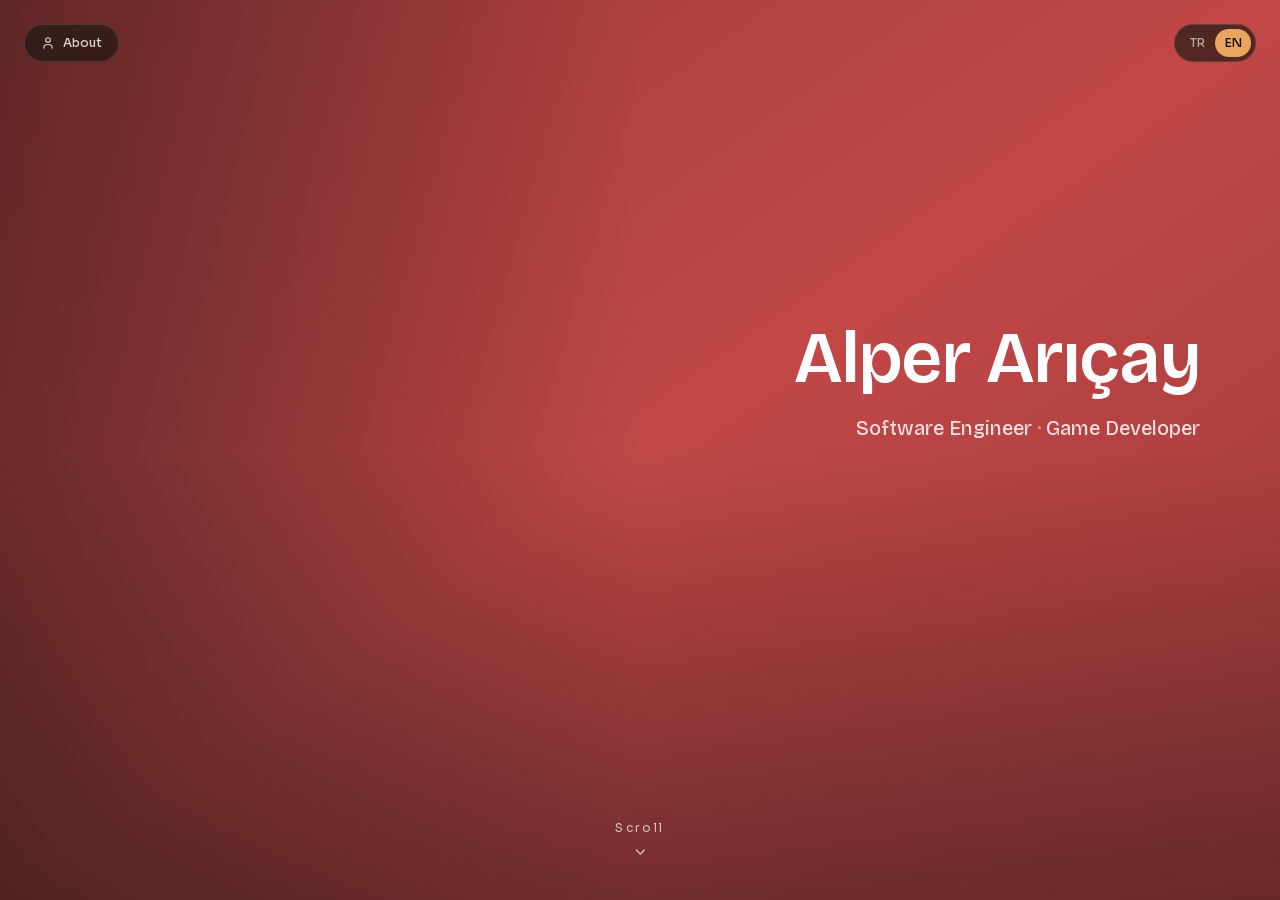
==== index.html @ 09597020 "deploy: AlperAricay/AlperSite@8a569a480b42ba6eba7380f4185d5cab606759b2" ====
<!DOCTYPE html><html lang="tr" class="bricolage_grotesque_4a668f2a-module__EVG4-G__variable sora_5b4b9750-module__vsae4W__variable jetbrains_mono_ac5224ec-module__ABBEgW__variable bebasneue_49293256-module__UUKYZa__variable h-full antialiased"><head><meta charSet="utf-8"/><meta http-equiv="Content-Security-Policy" content="script-src 'self' 'sha256-qV1i2erJ+ND9AujVWNV/EViX+UuhxuY3LdxjzNqCO8U=' 'sha256-2Osd6BdFrtJj8P8dp3Gj0cEq38mf/g40Xsd3qCLYzAM=' 'sha256-OBTN3RiyCV4Bq7dFqZ5a2pAXjnCcCYeTJMO2I/LYKeo=' 'sha256-g85QjDJS4t+IhpzT5VviujzN0vcKTGpwRgw1uEUTaq4='; default-src 'self'; style-src 'self' 'unsafe-inline'; img-src 'self' data:; font-src 'self'; media-src 'self'; connect-src 'self' https://firestore.googleapis.com; object-src 'none'; base-uri 'self'; form-action 'self'; frame-ancestors 'none'; upgrade-insecure-requests"/><meta name="referrer" content="strict-origin-when-cross-origin"/><meta name="viewport" content="width=device-width, initial-scale=1"/><link rel="preload" href="/_next/static/media/017d9bea37084d9b-s.p.41rroleoq1br7.woff2" as="font" crossorigin="" type="font/woff2"/><link rel="preload" href="/_next/static/media/051742360c26797e-s.p.1bkzbscqrt8rl.woff2" as="font" crossorigin="" type="font/woff2"/><link rel="preload" href="/_next/static/media/6bd983bd58a87a3d-s.p.1hey5yyym6mz_.woff2" as="font" crossorigin="" type="font/woff2"/><link rel="preload" href="/_next/static/media/BebasNeue_Regular-s.p.2w6e6n91awk1s.ttf" as="font" crossorigin="" type="font/ttf"/><link rel="stylesheet" href="/_next/static/chunks/1pj7wt4khef7s.css" data-precedence="next"/><link rel="preload" as="script" fetchPriority="low" href="/_next/static/chunks/0jvhpaew_uadu.js"/><script src="/_next/static/chunks/41shqbag6wu_r.js" async=""></script><script src="/_next/static/chunks/36lm--m0zwqtj.js" async=""></script><script src="/_next/static/chunks/273azql_f4t0h.js" async=""></script><script src="/_next/static/chunks/turbopack-2ni76yd9-7jx7.js" async=""></script><script src="/_next/static/chunks/3ykq97sjc6s1g.js" async="" crossorigin=""></script><script src="/_next/static/chunks/3fntmmi971322.js" async="" crossorigin=""></script><script src="/_next/static/chunks/27l26_khu3s2a.js" async="" crossorigin=""></script><script src="/_next/static/chunks/3ixotz454w6a-.js" async="" crossorigin=""></script><script src="/_next/static/chunks/0b85zjj9fhffx.js" async="" crossorigin=""></script><link rel="preload" href="/security.js" as="script"/><title>Alper Arıçay — Software &amp; Game Developer | Yazılım ve Oyun Geliştirici</title><meta name="description" content="Alper Arıçay is a senior software engineer &amp; game developer with 7+ years building websites, web apps, and games. Kıdemli yazılım mühendisi ve oyun geliştiricisi — web sitesi, web uygulaması ve oyun geliştirme."/><link rel="author" href="https://alperaricay.github.io"/><meta name="author" content="Alper Arıçay"/><meta name="keywords" content="Alper Arıçay,game developer,game development,web development,website development,webapp development,web app development,software engineer,software developer,yazılım mühendisi,yazılım geliştirici,oyun geliştirici,oyun geliştirme,web sitesi geliştirme,web uygulaması geliştirme"/><meta name="creator" content="Alper Arıçay"/><meta name="publisher" content="Alper Arıçay"/><meta name="robots" content="index, follow"/><meta name="googlebot" content="index, follow, max-video-preview:-1, max-image-preview:large, max-snippet:-1"/><link rel="canonical" href="https://alperaricay.github.io"/><meta property="og:title" content="Alper Arıçay — Software &amp; Game Developer | Yazılım ve Oyun Geliştirici"/><meta property="og:description" content="Alper Arıçay is a senior software engineer &amp; game developer with 7+ years building websites, web apps, and games. Kıdemli yazılım mühendisi ve oyun geliştiricisi — web sitesi, web uygulaması ve oyun geliştirme."/><meta property="og:url" content="https://alperaricay.github.io"/><meta property="og:site_name" content="Alper Arıçay"/><meta property="og:locale" content="tr_TR"/><meta property="og:image" content="https://alperaricay.github.io/opengraph-image.png"/><meta property="og:image:type" content="image/png"/><meta property="og:image:width" content="1200"/><meta property="og:image:height" content="630"/><meta property="og:image:alt" content="Alper Arıçay — Software Engineer &amp; Game Developer"/><meta property="og:locale:alternate" content="en_US"/><meta property="og:type" content="website"/><meta name="twitter:card" content="summary_large_image"/><meta name="twitter:title" content="Alper Arıçay — Software &amp; Game Developer | Yazılım ve Oyun Geliştirici"/><meta name="twitter:description" content="Alper Arıçay is a senior software engineer &amp; game developer with 7+ years building websites, web apps, and games. Kıdemli yazılım mühendisi ve oyun geliştiricisi — web sitesi, web uygulaması ve oyun geliştirme."/><meta name="twitter:image" content="https://alperaricay.github.io/opengraph-image.png"/><link rel="icon" href="/favicon.ico?favicon.2vob68tjqpejf.ico" sizes="256x256" type="image/x-icon"/><meta name="next-size-adjust" content=""/><script src="/_next/static/chunks/0cz1d0mv5g_q7.js" noModule=""></script></head><body class="min-h-dvh bg-ink text-paper font-body"><div hidden=""><!--$--><!--/$--></div><script>(self.__next_s=self.__next_s||[]).push(["/security.js",{}])</script><script type="application/ld+json">{"@context":"https://schema.org","@graph":[{"@type":"Person","@id":"https://alperaricay.github.io/#person","name":"Alper Arıçay","url":"https://alperaricay.github.io","image":"https://alperaricay.github.io/images/p.png","jobTitle":"Software Engineer & Game Developer","description":"Senior software engineer and game developer with 7+ years of experience building websites, web apps, and games.","email":"mailto:alperaricay@gmail.com","sameAs":["https://github.com/AlperAricay","https://www.linkedin.com/in/alperaricay/"],"knowsAbout":["Software Engineering","Game Development","Web Development","Web Application Development","Website Development"]},{"@type":"WebSite","@id":"https://alperaricay.github.io/#website","name":"Alper Arıçay","url":"https://alperaricay.github.io","description":"Portfolio of Alper Arıçay — senior software engineer & game developer specializing in website, web app, and game development.","inLanguage":["tr","en"],"author":{"@id":"https://alperaricay.github.io/#person"},"publisher":{"@id":"https://alperaricay.github.io/#person"}}]}</script><div class="fixed inset-0 z-0 h-dvh w-full overflow-hidden pointer-events-none" aria-hidden="true"><div class="absolute inset-0" style="background-color:#c24747"></div><video class="absolute inset-0 h-full w-full object-contain" muted="" playsInline="" preload="auto"><source src="/videos/hero.webm" type="video/webm"/><source src="/videos/hero.mp4" type="video/mp4"/></video><div class="absolute inset-0 transition-opacity duration-700 opacity-100" style="background-color:#c24747"><div class="absolute inset-0 animate-pulse bg-gradient-to-br from-black/20 via-transparent to-black/20"></div></div><div class="absolute inset-0 bg-gradient-to-r from-ink/45 via-transparent to-transparent"></div><div class="absolute inset-0 bg-gradient-to-t from-ink/40 via-transparent to-transparent"></div></div><div aria-live="polite" class="sr-only"></div><div class="fixed left-5 top-5 z-50 sm:left-6 sm:top-6 portrait:top-20!"><a class="glass-panel group inline-flex items-center gap-2 rounded-full px-4 py-2.5 text-xs font-medium text-white/80 transition-colors hover:text-accent-soft" href="/about"><svg xmlns="http://www.w3.org/2000/svg" width="24" height="24" viewBox="0 0 24 24" fill="none" stroke="currentColor" stroke-width="2" stroke-linecap="round" stroke-linejoin="round" class="lucide lucide-user h-3.5 w-3.5" aria-hidden="true"><path d="M19 21v-2a4 4 0 0 0-4-4H9a4 4 0 0 0-4 4v2"></path><circle cx="12" cy="7" r="4"></circle></svg>Hakkımda</a></div><div class="fixed right-5 top-5 z-50 sm:right-6 sm:top-6 portrait:right-auto! portrait:left-5!"><div class="glass-panel relative flex items-center rounded-full p-1 text-xs font-medium"><div aria-hidden="true" class="absolute inset-y-1 left-1 w-9 rounded-full bg-accent transition-transform duration-300 ease-out" style="transform:translateX(0rem)"></div><button type="button" aria-pressed="true" aria-label="Türkçe" class="relative z-10 w-9 rounded-full py-1.5 text-center transition-colors text-ink">TR</button><button type="button" aria-pressed="false" aria-label="English" class="relative z-10 w-9 rounded-full py-1.5 text-center transition-colors text-fog hover:text-white">EN</button></div></div><main class="relative z-10 h-dvh w-full overflow-hidden"><section id="hero" style="pointer-events:auto" class="absolute inset-0 flex items-center justify-end overflow-hidden px-6 sm:px-12 lg:px-20 portrait:justify-center portrait:px-6"><div style="opacity:1;visibility:visible;pointer-events:auto;transition:opacity 300ms ease-out, visibility 300ms ease-out, transform 300ms ease-out" class="relative z-10 w-full max-w-xl text-right portrait:max-w-md portrait:text-center"><h1 data-hero-name="true" class="font-display text-5xl font-semibold leading-[1.05] tracking-tight text-white sm:text-6xl lg:text-7xl">Alper Arıçay<span class="sr-only"> <!-- -->— Software Engineer &amp; Game Developer · Yazılım Mühendisi ve Oyun Geliştirici</span></h1><p data-hero-role="true" class="mt-4 font-display text-lg font-medium text-white/90 sm:text-xl">Yazılım Mühendisi<!-- --> <span class="text-white/50">·</span> <!-- -->Oyun Geliştirici</p><div class="mt-9 flex flex-wrap items-center justify-end gap-3 portrait:justify-center"><a data-hero-cta="true" class="inline-flex items-center gap-2 rounded-full border border-line bg-panel/60 px-5 py-3 text-sm text-white backdrop-blur-md transition-colors hover:border-accent hover:text-accent-soft" href="/about"><svg xmlns="http://www.w3.org/2000/svg" width="24" height="24" viewBox="0 0 24 24" fill="none" stroke="currentColor" stroke-width="2" stroke-linecap="round" stroke-linejoin="round" class="lucide lucide-user h-4 w-4" aria-hidden="true"><path d="M19 21v-2a4 4 0 0 0-4-4H9a4 4 0 0 0-4 4v2"></path><circle cx="12" cy="7" r="4"></circle></svg>Hakkımda</a><a data-hero-cta="true" href="https://github.com/AlperAricay" target="_blank" rel="noopener noreferrer" class="inline-flex items-center gap-2 rounded-full border border-line bg-panel/60 px-5 py-3 text-sm text-white backdrop-blur-md transition-colors hover:border-accent hover:text-accent-soft"><svg viewBox="0 0 24 24" fill="currentColor" class="h-4 w-4" aria-hidden="true"><path d="M12 .5C5.65.5.5 5.65.5 12c0 5.08 3.29 9.39 7.86 10.91.57.1.79-.25.79-.55 0-.27-.01-1.16-.02-2.11-3.2.7-3.88-1.36-3.88-1.36-.52-1.34-1.28-1.69-1.28-1.69-1.04-.72.08-.7.08-.7 1.15.08 1.76 1.19 1.76 1.19 1.03 1.75 2.69 1.25 3.34.96.1-.74.4-1.25.73-1.54-2.55-.29-5.24-1.28-5.24-5.69 0-1.26.45-2.29 1.19-3.09-.12-.29-.52-1.46.11-3.05 0 0 .97-.31 3.18 1.18a11 11 0 0 1 5.79 0c2.2-1.49 3.17-1.18 3.17-1.18.64 1.59.24 2.76.12 3.05.74.8 1.19 1.83 1.19 3.09 0 4.42-2.69 5.4-5.25 5.68.42.36.78 1.07.78 2.16 0 1.56-.01 2.82-.01 3.2 0 .3.21.66.8.55A10.52 10.52 0 0 0 23.5 12C23.5 5.65 18.35.5 12 .5Z"></path></svg>GitHub</a><a data-hero-cta="true" href="/cv/Alper.Aricay.ENCV.pdf" download="" class="inline-flex items-center gap-2 rounded-full border border-line bg-panel/60 px-5 py-3 text-sm text-white backdrop-blur-md transition-colors hover:border-accent hover:text-accent-soft"><svg xmlns="http://www.w3.org/2000/svg" width="24" height="24" viewBox="0 0 24 24" fill="none" stroke="currentColor" stroke-width="2" stroke-linecap="round" stroke-linejoin="round" class="lucide lucide-download h-4 w-4" aria-hidden="true"><path d="M12 15V3"></path><path d="M21 15v4a2 2 0 0 1-2 2H5a2 2 0 0 1-2-2v-4"></path><path d="m7 10 5 5 5-5"></path></svg>CV İndir</a><a data-hero-cta="true" class="inline-flex items-center gap-2 rounded-full border border-line bg-panel/60 px-5 py-3 text-sm text-white backdrop-blur-md transition-colors hover:border-accent hover:text-accent-soft" href="/game"><svg xmlns="http://www.w3.org/2000/svg" width="24" height="24" viewBox="0 0 24 24" fill="none" stroke="currentColor" stroke-width="2" stroke-linecap="round" stroke-linejoin="round" class="lucide lucide-gamepad2 lucide-gamepad-2 h-4 w-4" aria-hidden="true"><line x1="6" x2="10" y1="11" y2="11"></line><line x1="8" x2="8" y1="9" y2="13"></line><line x1="15" x2="15.01" y1="12" y2="12"></line><line x1="18" x2="18.01" y1="10" y2="10"></line><path d="M17.32 5H6.68a4 4 0 0 0-3.978 3.59c-.006.052-.01.101-.017.152C2.604 9.416 2 14.456 2 16a3 3 0 0 0 3 3c1 0 1.5-.5 2-1l1.414-1.414A2 2 0 0 1 9.828 16h4.344a2 2 0 0 1 1.414.586L17 18c.5.5 1 1 2 1a3 3 0 0 0 3-3c0-1.545-.604-6.584-.685-7.258-.007-.05-.011-.1-.017-.151A4 4 0 0 0 17.32 5z"></path></svg>Canın mı sıkıldı?</a><a data-hero-cta="true" href="#contact" class="inline-flex items-center gap-2 rounded-full bg-accent px-5 py-3 text-sm font-medium text-ink transition-colors hover:bg-accent-soft"><svg xmlns="http://www.w3.org/2000/svg" width="24" height="24" viewBox="0 0 24 24" fill="none" stroke="currentColor" stroke-width="2" stroke-linecap="round" stroke-linejoin="round" class="lucide lucide-mail h-4 w-4" aria-hidden="true"><path d="m22 7-8.991 5.727a2 2 0 0 1-2.009 0L2 7"></path><rect x="2" y="4" width="20" height="16" rx="2"></rect></svg>İletişim</a></div></div><div style="opacity:1;visibility:visible;pointer-events:auto;transition:opacity 300ms ease-out, visibility 300ms ease-out, transform 300ms ease-out" class="absolute bottom-8 left-1/2 z-10 flex -translate-x-1/2 flex-col items-center gap-2 text-white/70 sm:bottom-10"><span class="text-xs tracking-[0.2em]">Kaydır</span><svg xmlns="http://www.w3.org/2000/svg" width="24" height="24" viewBox="0 0 24 24" fill="none" stroke="currentColor" stroke-width="2" stroke-linecap="round" stroke-linejoin="round" class="lucide lucide-chevron-down h-4 w-4 animate-bounce" aria-hidden="true"><path d="m6 9 6 6 6-6"></path></svg></div></section><section id="services" style="pointer-events:none" class="absolute inset-0 flex items-center justify-start overflow-hidden px-6 sm:px-10 lg:px-16 portrait:block portrait:px-0"><div style="opacity:0;visibility:hidden;pointer-events:none;transition:opacity 300ms ease-out, visibility 300ms ease-out, transform 300ms ease-out" class="w-full max-w-6xl portrait:absolute portrait:inset-0 portrait:max-w-none"><div class="glass-panel max-h-[86vh] w-full overflow-y-auto rounded-[28px] portrait:hidden lphone:max-h-[94vh] lphone:rounded-2xl" style="transform:translate3d(64px, 0, 0);transition:opacity 300ms ease-out, visibility 300ms ease-out, transform 300ms ease-out"><div class="px-7 py-10 sm:px-12 sm:py-14 lphone:px-6! lphone:py-5!"><h2 class="font-bebas text-4xl uppercase tracking-[0.08em] text-white sm:text-5xl lphone:text-2xl! lphone:tracking-[0.06em]!">Hizmetler</h2><div class="mt-6 divide-y divide-line lphone:mt-2!"><a data-service-row="true" aria-label="Web Sitesi Geliştirme — Detayları gör" class="group relative flex items-center gap-5 overflow-hidden py-6 transition-colors first:pt-0 last:pb-0 hover:bg-white/[0.03] sm:gap-8 sm:py-7 lphone:gap-3! lphone:py-2.5!" href="/services/website"><span aria-hidden="true" class="pointer-events-none absolute inset-0 -translate-x-full bg-gradient-to-r from-transparent via-accent/10 to-transparent transition-transform duration-700 ease-out group-hover:translate-x-full"></span><div class="min-w-0 flex-1"><h3 class="truncate font-display text-xl font-bold tracking-tight text-white sm:text-3xl lphone:text-sm!">Web Sitesi Geliştirme</h3><p class="mt-1.5 text-sm leading-relaxed text-white/70 sm:mt-2 sm:text-base lphone:mt-0.5! lphone:text-[11px]! lphone:leading-snug!">Dönüşüm odaklı, hızlı ve erişilebilir siteler.</p></div><svg xmlns="http://www.w3.org/2000/svg" width="24" height="24" viewBox="0 0 24 24" fill="none" stroke="currentColor" stroke-width="2" stroke-linecap="round" stroke-linejoin="round" class="lucide lucide-arrow-up-right h-5 w-5 shrink-0 text-white/40 transition-all duration-300 group-hover:-translate-y-0.5 group-hover:translate-x-0.5 group-hover:text-accent sm:h-6 sm:w-6 lphone:h-4! lphone:w-4!" aria-hidden="true"><path d="M7 7h10v10"></path><path d="M7 17 17 7"></path></svg></a><a data-service-row="true" aria-label="Web Uygulaması Geliştirme — Detayları gör" class="group relative flex items-center gap-5 overflow-hidden py-6 transition-colors first:pt-0 last:pb-0 hover:bg-white/[0.03] sm:gap-8 sm:py-7 lphone:gap-3! lphone:py-2.5!" href="/services/webapp"><span aria-hidden="true" class="pointer-events-none absolute inset-0 -translate-x-full bg-gradient-to-r from-transparent via-accent/10 to-transparent transition-transform duration-700 ease-out group-hover:translate-x-full"></span><div class="min-w-0 flex-1"><h3 class="truncate font-display text-xl font-bold tracking-tight text-white sm:text-3xl lphone:text-sm!">Web Uygulaması Geliştirme</h3><p class="mt-1.5 text-sm leading-relaxed text-white/70 sm:mt-2 sm:text-base lphone:mt-0.5! lphone:text-[11px]! lphone:leading-snug!">Kimlik doğrulama ve panelleriyle uçtan uca uygulamalar.</p></div><svg xmlns="http://www.w3.org/2000/svg" width="24" height="24" viewBox="0 0 24 24" fill="none" stroke="currentColor" stroke-width="2" stroke-linecap="round" stroke-linejoin="round" class="lucide lucide-arrow-up-right h-5 w-5 shrink-0 text-white/40 transition-all duration-300 group-hover:-translate-y-0.5 group-hover:translate-x-0.5 group-hover:text-accent sm:h-6 sm:w-6 lphone:h-4! lphone:w-4!" aria-hidden="true"><path d="M7 7h10v10"></path><path d="M7 17 17 7"></path></svg></a><a data-service-row="true" aria-label="Oyun Geliştirme — Detayları gör" class="group relative flex items-center gap-5 overflow-hidden py-6 transition-colors first:pt-0 last:pb-0 hover:bg-white/[0.03] sm:gap-8 sm:py-7 lphone:gap-3! lphone:py-2.5!" href="/services/game"><span aria-hidden="true" class="pointer-events-none absolute inset-0 -translate-x-full bg-gradient-to-r from-transparent via-accent/10 to-transparent transition-transform duration-700 ease-out group-hover:translate-x-full"></span><div class="min-w-0 flex-1"><h3 class="truncate font-display text-xl font-bold tracking-tight text-white sm:text-3xl lphone:text-sm!">Oyun Geliştirme</h3><p class="mt-1.5 text-sm leading-relaxed text-white/70 sm:mt-2 sm:text-base lphone:mt-0.5! lphone:text-[11px]! lphone:leading-snug!">Bir oyuncunun elinden çıkma oynanış sistemleri.</p></div><svg xmlns="http://www.w3.org/2000/svg" width="24" height="24" viewBox="0 0 24 24" fill="none" stroke="currentColor" stroke-width="2" stroke-linecap="round" stroke-linejoin="round" class="lucide lucide-arrow-up-right h-5 w-5 shrink-0 text-white/40 transition-all duration-300 group-hover:-translate-y-0.5 group-hover:translate-x-0.5 group-hover:text-accent sm:h-6 sm:w-6 lphone:h-4! lphone:w-4!" aria-hidden="true"><path d="M7 7h10v10"></path><path d="M7 17 17 7"></path></svg></a></div></div></div><div style="opacity:0;transition:opacity 300ms ease-out, visibility 300ms ease-out, transform 300ms ease-out" class="hidden portrait:absolute portrait:top-0 portrait:block portrait:h-full portrait:w-[42%] portrait:left-0 portrait:bg-gradient-to-r from-black/50 via-black/5 to-transparent"></div><div style="opacity:0;transition:opacity 300ms ease-out, visibility 300ms ease-out, transform 300ms ease-out" class="hidden portrait:absolute portrait:top-0 portrait:block portrait:h-full portrait:w-[42%] portrait:right-0 portrait:bg-gradient-to-l from-black/50 via-black/5 to-transparent"></div><h2 class="hidden portrait:block portrait:absolute portrait:top-30 portrait:left-1/2 portrait:-translate-x-1/2 font-bebas portrait:text-4xl portrait:uppercase portrait:tracking-[0.08em] text-white">Hizmetler</h2><a aria-label="Web Sitesi Geliştirme — Detayları gör" class="group hidden portrait:absolute portrait:flex portrait:w-[42%] portrait:flex-col portrait:overflow-hidden portrait:rounded-2xl portrait:p-4 glass-panel portrait:transition-shadow portrait:duration-300 portrait:hover:ring-2 portrait:hover:ring-accent/50 portrait:active:ring-2 portrait:active:ring-accent/50 portrait:left-5 portrait:items-start portrait:text-left" style="transform:translate3d(0, 12px, 0);transition:opacity 300ms ease-out, visibility 300ms ease-out, transform 300ms ease-out;transition-delay:0ms;top:max(176px, calc(49px + 25dvh - 18.75vw))" href="/services/website"><span aria-hidden="true" class="pointer-events-none absolute inset-0 opacity-0 transition-opacity duration-300 group-hover:opacity-100 group-active:opacity-100" style="background:radial-gradient(120px circle at var(--pointer-x, 50%) var(--pointer-y, 50%), rgba(230,167,92,0.35), transparent 70%)"></span><h3 class="relative font-display text-lg font-bold leading-snug tracking-tight text-white [text-shadow:0_1px_12px_rgba(0,0,0,0.55)]">Web Sitesi Geliştirme</h3><p class="relative mt-1 text-xs leading-snug text-white/90 [text-shadow:0_1px_10px_rgba(0,0,0,0.6)]">Dönüşüm odaklı, hızlı ve erişilebilir siteler.</p></a><a aria-label="Web Uygulaması Geliştirme — Detayları gör" class="group hidden portrait:absolute portrait:flex portrait:w-[42%] portrait:flex-col portrait:overflow-hidden portrait:rounded-2xl portrait:p-4 glass-panel portrait:transition-shadow portrait:duration-300 portrait:hover:ring-2 portrait:hover:ring-accent/50 portrait:active:ring-2 portrait:active:ring-accent/50 portrait:top-1/2 portrait:-translate-y-1/2 portrait:right-5 portrait:items-end portrait:text-right" style="transform:translate3d(0, 12px, 0);transition:opacity 300ms ease-out, visibility 300ms ease-out, transform 300ms ease-out;transition-delay:0ms" href="/services/webapp"><span aria-hidden="true" class="pointer-events-none absolute inset-0 opacity-0 transition-opacity duration-300 group-hover:opacity-100 group-active:opacity-100" style="background:radial-gradient(120px circle at var(--pointer-x, 50%) var(--pointer-y, 50%), rgba(230,167,92,0.35), transparent 70%)"></span><h3 class="relative font-display text-lg font-bold leading-snug tracking-tight text-white [text-shadow:0_1px_12px_rgba(0,0,0,0.55)]">Web Uygulaması Geliştirme</h3><p class="relative mt-1 text-xs leading-snug text-white/90 [text-shadow:0_1px_10px_rgba(0,0,0,0.6)]">Kimlik doğrulama ve panelleriyle uçtan uca uygulamalar.</p></a><a aria-label="Oyun Geliştirme — Detayları gör" class="group hidden portrait:absolute portrait:flex portrait:w-[42%] portrait:flex-col portrait:overflow-hidden portrait:rounded-2xl portrait:p-4 glass-panel portrait:transition-shadow portrait:duration-300 portrait:hover:ring-2 portrait:hover:ring-accent/50 portrait:active:ring-2 portrait:active:ring-accent/50 portrait:left-5 portrait:items-start portrait:text-left" style="transform:translate3d(0, 12px, 0);transition:opacity 300ms ease-out, visibility 300ms ease-out, transform 300ms ease-out;transition-delay:0ms;bottom:max(176px, calc(49px + 25dvh - 18.75vw))" href="/services/game"><span aria-hidden="true" class="pointer-events-none absolute inset-0 opacity-0 transition-opacity duration-300 group-hover:opacity-100 group-active:opacity-100" style="background:radial-gradient(120px circle at var(--pointer-x, 50%) var(--pointer-y, 50%), rgba(230,167,92,0.35), transparent 70%)"></span><h3 class="relative font-display text-lg font-bold leading-snug tracking-tight text-white [text-shadow:0_1px_12px_rgba(0,0,0,0.55)]">Oyun Geliştirme</h3><p class="relative mt-1 text-xs leading-snug text-white/90 [text-shadow:0_1px_10px_rgba(0,0,0,0.6)]">Bir oyuncunun elinden çıkma oynanış sistemleri.</p></a></div></section><section id="about" style="pointer-events:none" class="absolute inset-0 flex items-center overflow-hidden px-6 sm:px-12 lg:px-20 portrait:block portrait:px-0"><div style="opacity:0;visibility:hidden;pointer-events:none;transform:translate3d(0, 24px, 0);transition:opacity 300ms ease-out, visibility 300ms ease-out, transform 300ms ease-out" class="glass-panel w-full max-w-lg rounded-2xl p-7 sm:p-9 portrait:hidden"><h2 class="text-balance font-display text-2xl font-semibold leading-tight tracking-tight text-white sm:text-3xl">7 yıllık mühendislik.<br/>Bir ömürlük oyun tutkusu.</h2><p class="mt-4 text-balance text-sm leading-relaxed text-fog">7+ yıllık deneyimle web üzerinde ürünler geliştiren kıdemli bir yazılım ve oyun geliştiricisiyim. İki yaşımdan beri oynadığım oyunlardan gelen hissiyatı inşa ettiğim her şeye katıyorum.</p><div class="mt-7 flex flex-wrap items-center gap-3"><a href="https://github.com/AlperAricay" target="_blank" rel="noopener noreferrer" class="inline-flex items-center gap-2 rounded-full bg-accent px-5 py-3 text-sm font-medium text-ink transition-colors hover:bg-accent-soft"><svg viewBox="0 0 24 24" fill="currentColor" class="h-4 w-4" aria-hidden="true"><path d="M12 .5C5.65.5.5 5.65.5 12c0 5.08 3.29 9.39 7.86 10.91.57.1.79-.25.79-.55 0-.27-.01-1.16-.02-2.11-3.2.7-3.88-1.36-3.88-1.36-.52-1.34-1.28-1.69-1.28-1.69-1.04-.72.08-.7.08-.7 1.15.08 1.76 1.19 1.76 1.19 1.03 1.75 2.69 1.25 3.34.96.1-.74.4-1.25.73-1.54-2.55-.29-5.24-1.28-5.24-5.69 0-1.26.45-2.29 1.19-3.09-.12-.29-.52-1.46.11-3.05 0 0 .97-.31 3.18 1.18a11 11 0 0 1 5.79 0c2.2-1.49 3.17-1.18 3.17-1.18.64 1.59.24 2.76.12 3.05.74.8 1.19 1.83 1.19 3.09 0 4.42-2.69 5.4-5.25 5.68.42.36.78 1.07.78 2.16 0 1.56-.01 2.82-.01 3.2 0 .3.21.66.8.55A10.52 10.52 0 0 0 23.5 12C23.5 5.65 18.35.5 12 .5Z"></path></svg>GitHub</a><a href="/cv/Alper.Aricay.ENCV.pdf" download="" class="inline-flex items-center gap-2 rounded-full border border-line px-5 py-3 text-sm text-white transition-colors hover:border-accent hover:text-accent-soft"><svg xmlns="http://www.w3.org/2000/svg" width="24" height="24" viewBox="0 0 24 24" fill="none" stroke="currentColor" stroke-width="2" stroke-linecap="round" stroke-linejoin="round" class="lucide lucide-download h-4 w-4" aria-hidden="true"><path d="M12 15V3"></path><path d="M21 15v4a2 2 0 0 1-2 2H5a2 2 0 0 1-2-2v-4"></path><path d="m7 10 5 5 5-5"></path></svg>CV İndir</a></div><div class="mt-7 flex items-center justify-between border-t border-line pt-5"><p class="text-xs text-fog">© <!-- -->2026<!-- --> <!-- -->Alper Arıçay</p><div class="flex items-center gap-3"><a href="mailto:alperaricay@gmail.com" aria-label="E-posta" class="inline-flex h-11 w-11 items-center justify-center rounded-full border border-line text-fog transition-colors hover:border-accent hover:text-accent-soft"><svg xmlns="http://www.w3.org/2000/svg" width="24" height="24" viewBox="0 0 24 24" fill="none" stroke="currentColor" stroke-width="2" stroke-linecap="round" stroke-linejoin="round" class="lucide lucide-mail h-4 w-4" aria-hidden="true"><path d="m22 7-8.991 5.727a2 2 0 0 1-2.009 0L2 7"></path><rect x="2" y="4" width="20" height="16" rx="2"></rect></svg></a><a href="https://www.linkedin.com/in/alperaricay/" target="_blank" rel="noopener noreferrer" aria-label="LinkedIn" class="inline-flex h-11 w-11 items-center justify-center rounded-full border border-line text-fog transition-colors hover:border-accent hover:text-accent-soft"><svg viewBox="0 0 24 24" fill="currentColor" class="h-4 w-4" aria-hidden="true"><path d="M20.45 20.45h-3.56v-5.57c0-1.33-.02-3.04-1.85-3.04-1.86 0-2.14 1.45-2.14 2.94v5.67H9.34V9h3.42v1.56h.05c.48-.9 1.64-1.85 3.38-1.85 3.61 0 4.28 2.38 4.28 5.47v6.27ZM5.34 7.43a2.07 2.07 0 1 1 0-4.13 2.07 2.07 0 0 1 0 4.13ZM7.12 20.45H3.56V9h3.56v11.45Z"></path></svg></a><button type="button" aria-label="Discord: elvisthefool (kopyalamak için tıklayın)" title="Discord: elvisthefool" class="inline-flex h-11 w-11 items-center justify-center rounded-full border border-line text-fog transition-colors hover:border-accent hover:text-accent-soft"><svg viewBox="0 0 24 24" fill="currentColor" class="h-4 w-4" aria-hidden="true"><path d="M20.317 4.3698a19.7913 19.7913 0 0 0-4.8851-1.5152.0741.0741 0 0 0-.0785.0371c-.211.3753-.4447.8648-.6083 1.2495-1.8447-.2762-3.68-.2762-5.4868 0-.1636-.3933-.4058-.8742-.6177-1.2495a.077.077 0 0 0-.0785-.037 19.7363 19.7363 0 0 0-4.8852 1.515.0699.0699 0 0 0-.0321.0277C.5334 9.0458-.319 13.5799.0992 18.0578a.0824.0824 0 0 0 .0312.0561c2.0528 1.5076 4.0413 2.4228 5.9929 3.0294a.0777.0777 0 0 0 .0842-.0276c.4616-.6304.8731-1.2952 1.226-1.9942a.076.076 0 0 0-.0416-.1057c-.6528-.2476-1.2743-.5495-1.8722-.8923a.077.077 0 0 1-.0076-.1277c.1258-.0943.2517-.1923.3718-.2914a.0743.0743 0 0 1 .0776-.0105c3.9278 1.7933 8.18 1.7933 12.0614 0a.0739.0739 0 0 1 .0785.0095c.1202.099.246.1981.3728.2924a.077.077 0 0 1-.0066.1276 12.2986 12.2986 0 0 1-1.873.8914.0766.0766 0 0 0-.0407.1067c.3604.698.7719 1.3628 1.225 1.9932a.076.076 0 0 0 .0842.0286c1.961-.6067 3.9495-1.5219 6.0023-3.0294a.077.077 0 0 0 .0313-.0552c.5004-5.177-.8382-9.6739-3.5485-13.6604a.061.061 0 0 0-.0312-.0286ZM8.02 15.3312c-1.1825 0-2.1569-1.0857-2.1569-2.419 0-1.3332.9555-2.4189 2.157-2.4189 1.2108 0 2.1757 1.0952 2.1568 2.419 0 1.3332-.9555 2.4189-2.1569 2.4189Zm7.9748 0c-1.1825 0-2.1569-1.0857-2.1569-2.419 0-1.3332.9554-2.4189 2.1569-2.4189 1.2108 0 2.1757 1.0952 2.1568 2.419 0 1.3332-.946 2.4189-2.1568 2.4189Z"></path></svg></button></div></div></div><div style="opacity:0;visibility:hidden;transition:opacity 300ms ease-out, visibility 300ms ease-out, transform 300ms ease-out" class="hidden portrait:absolute portrait:inset-0 portrait:flex portrait:flex-col portrait:items-center portrait:justify-between portrait:px-8 portrait:pb-[9%] portrait:text-center"><div aria-hidden="true" class="pointer-events-none absolute inset-x-0 top-0 h-[26%] bg-gradient-to-b from-black/50 via-black/5 to-transparent"></div><div aria-hidden="true" class="pointer-events-none absolute inset-x-0 bottom-0 h-[30%] bg-gradient-to-t from-black/55 via-black/10 to-transparent"></div><div class="mt-30" style="transform:translate3d(0, -10px, 0);transition:opacity 300ms ease-out, visibility 300ms ease-out, transform 300ms ease-out"><p class="font-bebas text-4xl uppercase tracking-[0.08em] text-white">İletişim</p><h2 class="mx-auto mt-4 max-w-[85%] text-balance font-display text-xl font-semibold leading-snug text-white [text-shadow:0_1px_12px_rgba(0,0,0,0.55)]">7 yıllık mühendislik.<br/>Bir ömürlük oyun tutkusu.</h2></div><div class="flex flex-col items-center gap-4" style="transform:translate3d(0, 10px, 0);transition:opacity 300ms ease-out, visibility 300ms ease-out, transform 300ms ease-out"><div class="flex items-center gap-3"><a href="https://github.com/AlperAricay" target="_blank" rel="noopener noreferrer" class="inline-flex items-center gap-2 rounded-full bg-accent px-5 py-3 text-sm font-medium text-ink transition-colors hover:bg-accent-soft"><svg viewBox="0 0 24 24" fill="currentColor" class="h-4 w-4" aria-hidden="true"><path d="M12 .5C5.65.5.5 5.65.5 12c0 5.08 3.29 9.39 7.86 10.91.57.1.79-.25.79-.55 0-.27-.01-1.16-.02-2.11-3.2.7-3.88-1.36-3.88-1.36-.52-1.34-1.28-1.69-1.28-1.69-1.04-.72.08-.7.08-.7 1.15.08 1.76 1.19 1.76 1.19 1.03 1.75 2.69 1.25 3.34.96.1-.74.4-1.25.73-1.54-2.55-.29-5.24-1.28-5.24-5.69 0-1.26.45-2.29 1.19-3.09-.12-.29-.52-1.46.11-3.05 0 0 .97-.31 3.18 1.18a11 11 0 0 1 5.79 0c2.2-1.49 3.17-1.18 3.17-1.18.64 1.59.24 2.76.12 3.05.74.8 1.19 1.83 1.19 3.09 0 4.42-2.69 5.4-5.25 5.68.42.36.78 1.07.78 2.16 0 1.56-.01 2.82-.01 3.2 0 .3.21.66.8.55A10.52 10.52 0 0 0 23.5 12C23.5 5.65 18.35.5 12 .5Z"></path></svg>GitHub</a><a href="/cv/Alper.Aricay.ENCV.pdf" download="" class="inline-flex items-center gap-2 rounded-full border border-line bg-panel/50 px-5 py-3 text-sm text-white backdrop-blur-md transition-colors hover:border-accent hover:text-accent-soft"><svg xmlns="http://www.w3.org/2000/svg" width="24" height="24" viewBox="0 0 24 24" fill="none" stroke="currentColor" stroke-width="2" stroke-linecap="round" stroke-linejoin="round" class="lucide lucide-download h-4 w-4" aria-hidden="true"><path d="M12 15V3"></path><path d="M21 15v4a2 2 0 0 1-2 2H5a2 2 0 0 1-2-2v-4"></path><path d="m7 10 5 5 5-5"></path></svg>CV</a></div><div class="flex items-center gap-3"><a href="mailto:alperaricay@gmail.com" aria-label="E-posta" class="inline-flex h-11 w-11 items-center justify-center rounded-full border border-line bg-panel/50 text-white/80 backdrop-blur-md transition-colors hover:border-accent hover:text-accent-soft"><svg xmlns="http://www.w3.org/2000/svg" width="24" height="24" viewBox="0 0 24 24" fill="none" stroke="currentColor" stroke-width="2" stroke-linecap="round" stroke-linejoin="round" class="lucide lucide-mail h-4 w-4" aria-hidden="true"><path d="m22 7-8.991 5.727a2 2 0 0 1-2.009 0L2 7"></path><rect x="2" y="4" width="20" height="16" rx="2"></rect></svg></a><a href="https://www.linkedin.com/in/alperaricay/" target="_blank" rel="noopener noreferrer" aria-label="LinkedIn" class="inline-flex h-11 w-11 items-center justify-center rounded-full border border-line bg-panel/50 text-white/80 backdrop-blur-md transition-colors hover:border-accent hover:text-accent-soft"><svg viewBox="0 0 24 24" fill="currentColor" class="h-4 w-4" aria-hidden="true"><path d="M20.45 20.45h-3.56v-5.57c0-1.33-.02-3.04-1.85-3.04-1.86 0-2.14 1.45-2.14 2.94v5.67H9.34V9h3.42v1.56h.05c.48-.9 1.64-1.85 3.38-1.85 3.61 0 4.28 2.38 4.28 5.47v6.27ZM5.34 7.43a2.07 2.07 0 1 1 0-4.13 2.07 2.07 0 0 1 0 4.13ZM7.12 20.45H3.56V9h3.56v11.45Z"></path></svg></a><button type="button" aria-label="Discord: elvisthefool (kopyalamak için tıklayın)" title="Discord: elvisthefool" class="inline-flex h-11 w-11 items-center justify-center rounded-full border border-line bg-panel/50 text-white/80 backdrop-blur-md transition-colors hover:border-accent hover:text-accent-soft"><svg viewBox="0 0 24 24" fill="currentColor" class="h-4 w-4" aria-hidden="true"><path d="M20.317 4.3698a19.7913 19.7913 0 0 0-4.8851-1.5152.0741.0741 0 0 0-.0785.0371c-.211.3753-.4447.8648-.6083 1.2495-1.8447-.2762-3.68-.2762-5.4868 0-.1636-.3933-.4058-.8742-.6177-1.2495a.077.077 0 0 0-.0785-.037 19.7363 19.7363 0 0 0-4.8852 1.515.0699.0699 0 0 0-.0321.0277C.5334 9.0458-.319 13.5799.0992 18.0578a.0824.0824 0 0 0 .0312.0561c2.0528 1.5076 4.0413 2.4228 5.9929 3.0294a.0777.0777 0 0 0 .0842-.0276c.4616-.6304.8731-1.2952 1.226-1.9942a.076.076 0 0 0-.0416-.1057c-.6528-.2476-1.2743-.5495-1.8722-.8923a.077.077 0 0 1-.0076-.1277c.1258-.0943.2517-.1923.3718-.2914a.0743.0743 0 0 1 .0776-.0105c3.9278 1.7933 8.18 1.7933 12.0614 0a.0739.0739 0 0 1 .0785.0095c.1202.099.246.1981.3728.2924a.077.077 0 0 1-.0066.1276 12.2986 12.2986 0 0 1-1.873.8914.0766.0766 0 0 0-.0407.1067c.3604.698.7719 1.3628 1.225 1.9932a.076.076 0 0 0 .0842.0286c1.961-.6067 3.9495-1.5219 6.0023-3.0294a.077.077 0 0 0 .0313-.0552c.5004-5.177-.8382-9.6739-3.5485-13.6604a.061.061 0 0 0-.0312-.0286ZM8.02 15.3312c-1.1825 0-2.1569-1.0857-2.1569-2.419 0-1.3332.9555-2.4189 2.157-2.4189 1.2108 0 2.1757 1.0952 2.1568 2.419 0 1.3332-.9555 2.4189-2.1569 2.4189Zm7.9748 0c-1.1825 0-2.1569-1.0857-2.1569-2.419 0-1.3332.9554-2.4189 2.1569-2.4189 1.2108 0 2.1757 1.0952 2.1568 2.419 0 1.3332-.946 2.4189-2.1568 2.4189Z"></path></svg></button></div><p class="text-[11px] text-white/60">© <!-- -->2026<!-- --> <!-- -->Alper Arıçay</p></div></div></section></main><!--$--><!--/$--><script src="/_next/static/chunks/0jvhpaew_uadu.js" id="_R_" async=""></script><script>(self.__next_f=self.__next_f||[]).push([0])</script><script>self.__next_f.push([1,"1:\"$Sreact.fragment\"\n2:I[79520,[\"/_next/static/chunks/3ykq97sjc6s1g.js\"],\"\"]\n4:I[18480,[\"/_next/static/chunks/3ykq97sjc6s1g.js\"],\"default\"]\n5:I[39756,[\"/_next/static/chunks/3fntmmi971322.js\"],\"default\"]\n6:I[37457,[\"/_next/static/chunks/3fntmmi971322.js\"],\"default\"]\n7:I[50937,[\"/_next/static/chunks/3ykq97sjc6s1g.js\",\"/_next/static/chunks/27l26_khu3s2a.js\",\"/_next/static/chunks/3ixotz454w6a-.js\",\"/_next/static/chunks/0b85zjj9fhffx.js\"],\"default\"]\n8:I[87363,[\"/_next/static/chunks/3ykq97sjc6s1g.js\",\"/_next/static/chunks/27l26_khu3s2a.js\",\"/_next/static/chunks/3ixotz454w6a-.js\",\"/_next/static/chunks/0b85zjj9fhffx.js\"],\"default\"]\n9:I[97230,[\"/_next/static/chunks/3ykq97sjc6s1g.js\",\"/_next/static/chunks/27l26_khu3s2a.js\",\"/_next/static/chunks/3ixotz454w6a-.js\",\"/_next/static/chunks/0b85zjj9fhffx.js\"],\"default\"]\na:I[49355,[\"/_next/static/chunks/3ykq97sjc6s1g.js\",\"/_next/static/chunks/27l26_khu3s2a.js\",\"/_next/static/chunks/3ixotz454w6a-.js\",\"/_next/static/chunks/0b85zjj9fhffx.js\"],\"default\"]\nb:I[29612,[\"/_next/static/chunks/3ykq97sjc6s1g.js\",\"/_next/static/chunks/27l26_khu3s2a.js\",\"/_next/static/chunks/3ixotz454w6a-.js\",\"/_next/static/chunks/0b85zjj9fhffx.js\"],\"default\"]\nc:I[6011,[\"/_next/static/chunks/3ykq97sjc6s1g.js\",\"/_next/static/chunks/27l26_khu3s2a.js\",\"/_next/static/chunks/3ixotz454w6a-.js\",\"/_next/static/chunks/0b85zjj9fhffx.js\"],\"default\"]\nd:I[42037,[\"/_next/static/chunks/3ykq97sjc6s1g.js\",\"/_next/static/chunks/27l26_khu3s2a.js\",\"/_next/static/chunks/3ixotz454w6a-.js\",\"/_next/static/chunks/0b85zjj9fhffx.js\"],\"default\"]\ne:I[97367,[\"/_next/static/chunks/3fntmmi971322.js\"],\"OutletBoundary\"]\nf:\"$Sreact.suspense\"\n11:I[97367,[\"/_next/static/chunks/3fntmmi971322.js\"],\"ViewportBoundary\"]\n13:I[97367,[\"/_next/static/chunks/3fntmmi971322.js\"],\"MetadataBoundary\"]\n15:I[68027,[\"/_next/static/chunks/3ykq97sjc6s1g.js\"],\"default\",1]\n:HL[\"/_next/static/chunks/1pj7wt4khef7s.css\",\"style\"]\n:HL[\"/_next/static/media/017d9bea37084d9b-s.p.41rroleoq1br7.woff2\",\"font\",{\"crossOrigin\":\"\",\"type\":\"font/woff2\"}]\n:HL[\"/_next/static/media/051742360c26797e-s.p.1bkzbscqrt8rl.woff2\",\"font\",{\"crossOrigin\":\"\",\"type\":\"font/woff2\"}]\n:HL[\"/_next/static/media/6bd983bd58a87a3d-s.p.1hey5yyym6mz_.woff2\",\"font\",{\"crossOrigin\":\"\",\"type\":\"font/woff2\"}]\n:HL[\"/_next/static/media/BebasNeue_Regular-s.p.2w6e6n91awk1s.ttf\",\"font\",{\"crossOrigin\":\"\",\"type\":\"font/ttf\"}]\n3:T42e,{\"@context\":\"https://schema.org\",\"@graph\":[{\"@type\":\"Person\",\"@id\":\"https://alperaricay.github.io/#person\",\"name\":\"Alper Arıçay\",\"url\":\"https://alperaricay.github.io\",\"image\":\"https://alperaricay.github.io/images/p.png\",\"jobTitle\":\"Software Engineer \u0026 Game Developer\",\"description\":\"Senior software engineer and game developer with 7+ years of experience building websites, web apps, and games.\",\"email\":\"mailto:alperaricay@gmail.com\",\"sameAs\":[\"https://github.com/AlperAricay\",\"https://www.linkedin.com/in/alperaricay/\"],\"knowsAbout\":[\"Software Engineering\",\"Game Development\",\"Web Development\",\"Web Application Development\",\"Website Development\"]},{\"@type\":\"WebSite\",\"@id\":\"https://alperaricay.github.io/#website\",\"name\":\"Alper Arıçay\",\"url\":\"https://alperaricay.github.io\",\"description\":\"Portfolio of Alper Arıçay — senior software engineer \u0026 game developer specializing in website, web app, and game development.\",\"inLanguage\":[\"tr\",\"en\"],\"author\":{\"@id\":\"https://alperaricay.github.io/#person\"},\"publisher\":{\"@id\":\"https://alperaricay.github.io/#person\"}}]}0:{\"P\":null,\"c\":[\"\",\"\"],\"q\":\"\",\"i\":false,\"f\":[[[\"\",{\"children\":[\"__PAGE__\",{},\"$undefined\",\"$undefined\",4608]},\"$undefined\",\"$undefined\",4624],[[\"$\",\"$1\",\"c\",{\"children\":[[[\"$\",\"link\",\"0\",{\"rel\":\"stylesheet\",\"href\":\"/_next/static/chunks/1pj7wt4khef7s.css\",\"precedence\":\"next\",\"crossOrigin\":\"$undefined\",\"nonce\":\"$undefined\"}],[\"$\",\"script\",\"script-0\",{\"src\":\"/_next/static/chunks/3ykq97sjc6s1g.js\",\"async\":true,\"nonce\":\"$undefined\"}]],[\"$\",\"html\",null,{\"lang\":\"tr\",\"className\":\"bricolage_grotesque_4a668f2a-module__EVG4-G__variable sora_5b4b9750-module__vsae4W__variable jetbrains_mono_ac5224ec-module__ABBEgW__variable bebasneue_49293256-module__UUKYZa__variable h-full antialiased\",\"children\":[\"$\",\"body\",null,{\"className\":\"min-h-dvh bg-ink text-paper font-body\",\"children\":[[\"$\",\"$L2\",null,{\"src\":\"/security.js\",\"strategy\":\"beforeInteractive\"}],[\"$\",\"script\",null,{\"type\":\"application/ld+json\",\"dangerouslySetInnerHTML\":{\"__html\":\"$3\"}}],[\"$\",\"$L4\",null,{}],[\"$\",\"$L5\",null,{\"parallelRouterKey\":\"children\",\"error\":\"$undefined\",\"errorStyles\":\"$undefined\",\"errorScripts\":\"$undefined\",\"template\":[\"$\",\"$L6\",null,{}],\"templateStyles\":\"$undefined\",\"templateScripts\":\"$undefined\",\"notFound\":[[[\"$\",\"title\",null,{\"children\":\"404: This page could not be found.\"}],[\"$\",\"div\",null,{\"style\":{\"fontFamily\":\"system-ui,\\\"Segoe UI\\\",Roboto,Helvetica,Arial,sans-serif,\\\"Apple Color Emoji\\\",\\\"Segoe UI Emoji\\\"\",\"height\":\"100vh\",\"textAlign\":\"center\",\"display\":\"flex\",\"flexDirection\":\"column\",\"alignItems\":\"center\",\"justifyContent\":\"center\"},\"children\":[\"$\",\"div\",null,{\"children\":[[\"$\",\"style\",null,{\"dangerouslySetInnerHTML\":{\"__html\":\"body{color:#000;background:#fff;margin:0}.next-error-h1{border-right:1px solid rgba(0,0,0,.3)}@media (prefers-color-scheme:dark){body{color:#fff;background:#000}.next-error-h1{border-right:1px solid rgba(255,255,255,.3)}}\"}}],[\"$\",\"h1\",null,{\"className\":\"next-error-h1\",\"style\":{\"display\":\"inline-block\",\"margin\":\"0 20px 0 0\",\"padding\":\"0 23px 0 0\",\"fontSize\":24,\"fontWeight\":500,\"verticalAlign\":\"top\",\"lineHeight\":\"49px\"},\"children\":404}],[\"$\",\"div\",null,{\"style\":{\"display\":\"inline-block\"},\"children\":[\"$\",\"h2\",null,{\"style\":{\"fontSize\":14,\"fontWeight\":400,\"lineHeight\":\"49px\",\"margin\":0},\"children\":\"This page could not be found.\"}]}]]}]}]],[]],\"forbidden\":\"$undefined\",\"unauthorized\":\"$undefined\"}]]}]}]]}],{\"children\":[[\"$\",\"$1\",\"c\",{\"children\":[[[\"$\",\"$L7\",null,{}],[\"$\",\"$L8\",null,{}],[\"$\",\"$L9\",null,{}],[\"$\",\"$La\",null,{}],[\"$\",\"main\",null,{\"className\":\"relative z-10 h-dvh w-full overflow-hidden\",\"children\":[[\"$\",\"$Lb\",null,{}],[\"$\",\"$Lc\",null,{}],[\"$\",\"$Ld\",null,{}]]}]],[[\"$\",\"script\",\"script-0\",{\"src\":\"/_next/static/chunks/27l26_khu3s2a.js\",\"async\":true,\"nonce\":\"$undefined\"}],[\"$\",\"script\",\"script-1\",{\"src\":\"/_next/static/chunks/3ixotz454w6a-.js\",\"async\":true,\"nonce\":\"$undefined\"}],[\"$\",\"script\",\"script-2\",{\"src\":\"/_next/static/chunks/0b85zjj9fhffx.js\",\"async\":true,\"nonce\":\"$undefined\"}]],[\"$\",\"$Le\",null,{\"children\":[\"$\",\"$f\",null,{\"name\":\"Next.MetadataOutlet\",\"children\":\"$@10\"}]}]]}],{},null,false,null]},null,false,null],[\"$\",\"$1\",\"h\",{\"children\":[null,[\"$\",\"$L11\",null,{\"children\":\"$L12\"}],[\"$\",\"div\",null,{\"hidden\":true,\"children\":[\"$\",\"$L13\",null,{\"children\":[\"$\",\"$f\",null,{\"name\":\"Next.Metadata\",\"children\":\"$L14\"}]}]}],[\"$\",\"meta\",null,{\"name\":\"next-size-adjust\",\"content\":\"\"}]]}],false]],\"m\":\"$undefined\",\"G\":[\"$15\",[[\"$\",\"link\",\"0\",{\"rel\":\"stylesheet\",\"href\":\"/_next/static/chunks/1pj7wt4khef7s.css\",\"precedence\":\"next\",\"crossOrigin\":\"$undefined\",\"nonce\":\"$undefined\"}]]],\"S\":true,\"h\":null,\"r\":\"$undefined\",\"s\":\"$undefined\",\"a\":\"$undefined\",\"l\":\"$undefined\",\"p\":\"$undefined\",\"d\":\"$undefined\",\"b\":\"GJqGp3iTDC3XsJ7qr3w5Z\"}\n12:[[\"$\",\"meta\",\"0\",{\"charSet\":\"utf-8\"}],[\"$\",\"meta\",\"1\",{\"name\":\"viewport\",\"content\":\"width=device-width, initial-scale=1\"}]]\n16:I[27201,[\"/_next/static/chunks/3fntmmi971322.js\"],\"IconMark\"]\n10:null\n14:[[\"$\",\"title\",\"0\",{\"children\":\"Alper Arıçay — Software \u0026 Game Developer | Yazılım ve Oyun Geliştirici\"}],[\"$\",\"meta\",\"1\",{\"name\":\"description\",\"content\":\"Alper Arıçay is a senior software engineer \u0026 game developer with 7+ years building websites, web apps, and games. Kıdemli yazılım mühendisi ve oyun geliştiricisi — web sitesi, web uygulaması ve oyun geliştirme.\"}],[\"$\",\"link\",\"2\",{\"rel\":\"author\",\"href\":\"https://alperaricay.github.io\"}],[\"$\",\"meta\",\"3\",{\"name\":\"author\",\"content\":\"Alper Arıçay\"}],[\"$\",\"meta\",\"4\",{\"name\":\"keywords\",\"content\":\"Alper Arıçay,game developer,game development,web development,website development,webapp development,web app development,software engineer,software developer,yazılım mühendisi,yazılım geliştirici,oyun geliştirici,oyun geliştirme,web sitesi geliştirme,web uygulaması geliştirme\"}],[\"$\",\"meta\",\"5\",{\"name\":\"creator\",\"content\":\"Alper Arıçay\"}],[\"$\",\"meta\",\"6\",{\"name\":\"publisher\",\"content\":\"Alper Arıçay\"}],[\"$\",\"meta\",\"7\",{\"name\":\"robots\",\"content\":\"index, follow\"}],[\"$\",\"meta\",\"8\",{\"name\":\"googlebot\",\"content\":\"index, follow, max-video-preview:-1, max-image-preview:large, max-snippet:-1\"}],[\"$\",\"link\",\"9\",{\"rel\":\"canonical\",\"href\":\"https://alperaricay.github.io\"}],[\"$\",\"meta\",\"10\",{\"property\":\"og:title\",\"content\":\"Alper Arıçay — Software \u0026 Game Developer | Yazılım ve Oyun Geliştirici\"}],[\"$\",\"meta\",\"11\",{\"property\":\"og:description\",\"content\":\"Alper Arıçay is a senior software engineer \u0026 game developer with 7+ years building websites, web apps, and games. Kıdemli yazılım mühendisi ve oyun geliştiricisi — web sitesi, web uygulaması ve oyun geliştirme.\"}],[\"$\",\"meta\",\"12\",{\"property\":\"og:url\",\"content\":\"https://alperaricay.github.io\"}],[\"$\",\"meta\",\"13\",{\"property\":\"og:site_name\",\"content\":\"Alper Arıçay\"}],[\"$\",\"meta\",\"14\",{\"property\":\"og:locale\",\"content\":\"tr_TR\"}],[\"$\",\"meta\",\"15\",{\"property\":\"og:image\",\"content\":\"https://alperaricay.github.io/opengraph-image.png\"}],[\"$\",\"meta\",\"16\",{\"property\":\"og:image:type\",\"content\":\"image/png\"}],[\"$\",\"meta\",\"17\",{\"property\":\"og:image:width\",\"content\":\"1200\"}],[\"$\",\"meta\",\"18\",{\"property\":\"og:image:height\",\"content\":\"630\"}],[\"$\",\"meta\",\"19\",{\"property\":\"og:image:alt\",\"content\":\"Alper Arıçay — Software Engineer \u0026 Game Developer\"}],[\"$\",\"meta\",\"20\",{\"property\":\"og:locale:alternate\",\"content\":\"en_US\"}],[\"$\",\"meta\",\"21\",{\"property\":\"og:type\",\"content\":\"website\"}],[\"$\",\"meta\",\"22\",{\"name\":\"twitter:card\",\"content\":\"summary_large_image\"}],[\"$\",\"meta\",\"23\",{\"name\":\"twitter:title\",\"content\":\"Alper Arıçay — Software \u0026 Game Developer | Yazılım ve Oyun Geliştirici\"}],[\"$\",\"meta\",\"24\",{\"name\":\"twitter:description\",\"content\":\"Alper Arıçay is a senior software engineer \u0026 game developer with 7+ years building websites, web apps, and games. Kıdemli yazılım mühendisi ve oyun geliştiricisi — web sitesi, web uygulaması ve oyun geliştirme.\"}],[\"$\",\"meta\",\"25\",{\"name\":\"twitter:image\",\"content\":\"https://alperaricay.github.io/opengraph-image.png\"}],[\"$\",\"link\",\"26\",{\"rel\":\"icon\",\"href\":\"/favicon.ico?favicon.2vob68tjqpejf.ico\",\"sizes\":\"256x256\",\"type\":\"image/x-icon\"}],[\"$\",\"$L16\",\"27\",{}]]\n"])</script></body></html>
---- _next/static/chunks/1pj7wt4khef7s.css ----
@font-face{font-family:Bricolage Grotesque;font-style:normal;font-weight:500;font-stretch:100%;font-display:swap;src:url(../media/033400d475fad6b1-s.197tvtifbphtu.woff2)format("woff2");unicode-range:U+102-103,U+110-111,U+128-129,U+168-169,U+1A0-1A1,U+1AF-1B0,U+300-301,U+303-304,U+308-309,U+323,U+329,U+1EA0-1EF9,U+20AB}@font-face{font-family:Bricolage Grotesque;font-style:normal;font-weight:500;font-stretch:100%;font-display:swap;src:url(../media/26daee0352f50a5f-s.2e115y8-hourl.woff2)format("woff2");unicode-range:U+100-2BA,U+2BD-2C5,U+2C7-2CC,U+2CE-2D7,U+2DD-2FF,U+304,U+308,U+329,U+1D00-1DBF,U+1E00-1E9F,U+1EF2-1EFF,U+2020,U+20A0-20AB,U+20AD-20C0,U+2113,U+2C60-2C7F,U+A720-A7FF}@font-face{font-family:Bricolage Grotesque;font-style:normal;font-weight:500;font-stretch:100%;font-display:swap;src:url(../media/017d9bea37084d9b-s.p.41rroleoq1br7.woff2)format("woff2");unicode-range:U+??,U+131,U+152-153,U+2BB-2BC,U+2C6,U+2DA,U+2DC,U+304,U+308,U+329,U+2000-206F,U+20AC,U+2122,U+2191,U+2193,U+2212,U+2215,U+FEFF,U+FFFD}@font-face{font-family:Bricolage Grotesque;font-style:normal;font-weight:600;font-stretch:100%;font-display:swap;src:url(../media/033400d475fad6b1-s.197tvtifbphtu.woff2)format("woff2");unicode-range:U+102-103,U+110-111,U+128-129,U+168-169,U+1A0-1A1,U+1AF-1B0,U+300-301,U+303-304,U+308-309,U+323,U+329,U+1EA0-1EF9,U+20AB}@font-face{font-family:Bricolage Grotesque;font-style:normal;font-weight:600;font-stretch:100%;font-display:swap;src:url(../media/26daee0352f50a5f-s.2e115y8-hourl.woff2)format("woff2");unicode-range:U+100-2BA,U+2BD-2C5,U+2C7-2CC,U+2CE-2D7,U+2DD-2FF,U+304,U+308,U+329,U+1D00-1DBF,U+1E00-1E9F,U+1EF2-1EFF,U+2020,U+20A0-20AB,U+20AD-20C0,U+2113,U+2C60-2C7F,U+A720-A7FF}@font-face{font-family:Bricolage Grotesque;font-style:normal;font-weight:600;font-stretch:100%;font-display:swap;src:url(../media/017d9bea37084d9b-s.p.41rroleoq1br7.woff2)format("woff2");unicode-range:U+??,U+131,U+152-153,U+2BB-2BC,U+2C6,U+2DA,U+2DC,U+304,U+308,U+329,U+2000-206F,U+20AC,U+2122,U+2191,U+2193,U+2212,U+2215,U+FEFF,U+FFFD}@font-face{font-family:Bricolage Grotesque;font-style:normal;font-weight:700;font-stretch:100%;font-display:swap;src:url(../media/033400d475fad6b1-s.197tvtifbphtu.woff2)format("woff2");unicode-range:U+102-103,U+110-111,U+128-129,U+168-169,U+1A0-1A1,U+1AF-1B0,U+300-301,U+303-304,U+308-309,U+323,U+329,U+1EA0-1EF9,U+20AB}@font-face{font-family:Bricolage Grotesque;font-style:normal;font-weight:700;font-stretch:100%;font-display:swap;src:url(../media/26daee0352f50a5f-s.2e115y8-hourl.woff2)format("woff2");unicode-range:U+100-2BA,U+2BD-2C5,U+2C7-2CC,U+2CE-2D7,U+2DD-2FF,U+304,U+308,U+329,U+1D00-1DBF,U+1E00-1E9F,U+1EF2-1EFF,U+2020,U+20A0-20AB,U+20AD-20C0,U+2113,U+2C60-2C7F,U+A720-A7FF}@font-face{font-family:Bricolage Grotesque;font-style:normal;font-weight:700;font-stretch:100%;font-display:swap;src:url(../media/017d9bea37084d9b-s.p.41rroleoq1br7.woff2)format("woff2");unicode-range:U+??,U+131,U+152-153,U+2BB-2BC,U+2C6,U+2DA,U+2DC,U+304,U+308,U+329,U+2000-206F,U+20AC,U+2122,U+2191,U+2193,U+2212,U+2215,U+FEFF,U+FFFD}@font-face{font-family:Bricolage Grotesque Fallback;src:local(Arial);ascent-override:88.21%;descent-override:25.61%;line-gap-override:0.0%;size-adjust:105.43%}.bricolage_grotesque_4a668f2a-module__EVG4-G__className{font-family:Bricolage Grotesque,Bricolage Grotesque Fallback;font-style:normal}.bricolage_grotesque_4a668f2a-module__EVG4-G__variable{--font-bricolage:"Bricolage Grotesque", "Bricolage Grotesque Fallback"}
@font-face{font-family:bebasNeue;src:url(../media/BebasNeue_Regular-s.p.2w6e6n91awk1s.ttf)format("truetype");font-display:swap;font-weight:400}@font-face{font-family:bebasNeue Fallback;src:local(Arial);ascent-override:116.72%;descent-override:38.91%;line-gap-override:0.0%;size-adjust:77.11%}.bebasneue_49293256-module__UUKYZa__className{font-family:bebasNeue,bebasNeue Fallback;font-weight:400}.bebasneue_49293256-module__UUKYZa__variable{--font-bebas-neue:"bebasNeue", "bebasNeue Fallback"}
@font-face{font-family:Sora;font-style:normal;font-weight:400;font-display:swap;src:url(../media/3dbe685087e51055-s.3go3gb1_xu4rn.woff2)format("woff2");unicode-range:U+100-2BA,U+2BD-2C5,U+2C7-2CC,U+2CE-2D7,U+2DD-2FF,U+304,U+308,U+329,U+1D00-1DBF,U+1E00-1E9F,U+1EF2-1EFF,U+2020,U+20A0-20AB,U+20AD-20C0,U+2113,U+2C60-2C7F,U+A720-A7FF}@font-face{font-family:Sora;font-style:normal;font-weight:400;font-display:swap;src:url(../media/6bd983bd58a87a3d-s.p.1hey5yyym6mz_.woff2)format("woff2");unicode-range:U+??,U+131,U+152-153,U+2BB-2BC,U+2C6,U+2DA,U+2DC,U+304,U+308,U+329,U+2000-206F,U+20AC,U+2122,U+2191,U+2193,U+2212,U+2215,U+FEFF,U+FFFD}@font-face{font-family:Sora;font-style:normal;font-weight:500;font-display:swap;src:url(../media/3dbe685087e51055-s.3go3gb1_xu4rn.woff2)format("woff2");unicode-range:U+100-2BA,U+2BD-2C5,U+2C7-2CC,U+2CE-2D7,U+2DD-2FF,U+304,U+308,U+329,U+1D00-1DBF,U+1E00-1E9F,U+1EF2-1EFF,U+2020,U+20A0-20AB,U+20AD-20C0,U+2113,U+2C60-2C7F,U+A720-A7FF}@font-face{font-family:Sora;font-style:normal;font-weight:500;font-display:swap;src:url(../media/6bd983bd58a87a3d-s.p.1hey5yyym6mz_.woff2)format("woff2");unicode-range:U+??,U+131,U+152-153,U+2BB-2BC,U+2C6,U+2DA,U+2DC,U+304,U+308,U+329,U+2000-206F,U+20AC,U+2122,U+2191,U+2193,U+2212,U+2215,U+FEFF,U+FFFD}@font-face{font-family:Sora;font-style:normal;font-weight:600;font-display:swap;src:url(../media/3dbe685087e51055-s.3go3gb1_xu4rn.woff2)format("woff2");unicode-range:U+100-2BA,U+2BD-2C5,U+2C7-2CC,U+2CE-2D7,U+2DD-2FF,U+304,U+308,U+329,U+1D00-1DBF,U+1E00-1E9F,U+1EF2-1EFF,U+2020,U+20A0-20AB,U+20AD-20C0,U+2113,U+2C60-2C7F,U+A720-A7FF}@font-face{font-family:Sora;font-style:normal;font-weight:600;font-display:swap;src:url(../media/6bd983bd58a87a3d-s.p.1hey5yyym6mz_.woff2)format("woff2");unicode-range:U+??,U+131,U+152-153,U+2BB-2BC,U+2C6,U+2DA,U+2DC,U+304,U+308,U+329,U+2000-206F,U+20AC,U+2122,U+2191,U+2193,U+2212,U+2215,U+FEFF,U+FFFD}@font-face{font-family:Sora;font-style:normal;font-weight:700;font-display:swap;src:url(../media/3dbe685087e51055-s.3go3gb1_xu4rn.woff2)format("woff2");unicode-range:U+100-2BA,U+2BD-2C5,U+2C7-2CC,U+2CE-2D7,U+2DD-2FF,U+304,U+308,U+329,U+1D00-1DBF,U+1E00-1E9F,U+1EF2-1EFF,U+2020,U+20A0-20AB,U+20AD-20C0,U+2113,U+2C60-2C7F,U+A720-A7FF}@font-face{font-family:Sora;font-style:normal;font-weight:700;font-display:swap;src:url(../media/6bd983bd58a87a3d-s.p.1hey5yyym6mz_.woff2)format("woff2");unicode-range:U+??,U+131,U+152-153,U+2BB-2BC,U+2C6,U+2DA,U+2DC,U+304,U+308,U+329,U+2000-206F,U+20AC,U+2122,U+2191,U+2193,U+2212,U+2215,U+FEFF,U+FFFD}@font-face{font-family:Sora Fallback;src:local(Arial);ascent-override:85.29%;descent-override:25.5%;line-gap-override:0.0%;size-adjust:113.73%}.sora_5b4b9750-module__vsae4W__className{font-family:Sora,Sora Fallback;font-style:normal}.sora_5b4b9750-module__vsae4W__variable{--font-sora:"Sora", "Sora Fallback"}
@font-face{font-family:JetBrains Mono;font-style:normal;font-weight:400;font-display:swap;src:url(../media/04c5164763c40239-s.1kd-r_s9smv5m.woff2)format("woff2");unicode-range:U+460-52F,U+1C80-1C8A,U+20B4,U+2DE0-2DFF,U+A640-A69F,U+FE2E-FE2F}@font-face{font-family:JetBrains Mono;font-style:normal;font-weight:400;font-display:swap;src:url(../media/26f284dcc38c84c0-s.3hlisc-pwq13z.woff2)format("woff2");unicode-range:U+301,U+400-45F,U+490-491,U+4B0-4B1,U+2116}@font-face{font-family:JetBrains Mono;font-style:normal;font-weight:400;font-display:swap;src:url(../media/7e7f32a39836f228-s.0-oo9_1x_xmvg.woff2)format("woff2");unicode-range:U+370-377,U+37A-37F,U+384-38A,U+38C,U+38E-3A1,U+3A3-3FF}@font-face{font-family:JetBrains Mono;font-style:normal;font-weight:400;font-display:swap;src:url(../media/fa39153a3fc630ba-s.36fqqi66-3tjb.woff2)format("woff2");unicode-range:U+102-103,U+110-111,U+128-129,U+168-169,U+1A0-1A1,U+1AF-1B0,U+300-301,U+303-304,U+308-309,U+323,U+329,U+1EA0-1EF9,U+20AB}@font-face{font-family:JetBrains Mono;font-style:normal;font-weight:400;font-display:swap;src:url(../media/6a5386fd6038edbe-s.3_z45zcoc-xoz.woff2)format("woff2");unicode-range:U+100-2BA,U+2BD-2C5,U+2C7-2CC,U+2CE-2D7,U+2DD-2FF,U+304,U+308,U+329,U+1D00-1DBF,U+1E00-1E9F,U+1EF2-1EFF,U+2020,U+20A0-20AB,U+20AD-20C0,U+2113,U+2C60-2C7F,U+A720-A7FF}@font-face{font-family:JetBrains Mono;font-style:normal;font-weight:400;font-display:swap;src:url(../media/051742360c26797e-s.p.1bkzbscqrt8rl.woff2)format("woff2");unicode-range:U+??,U+131,U+152-153,U+2BB-2BC,U+2C6,U+2DA,U+2DC,U+304,U+308,U+329,U+2000-206F,U+20AC,U+2122,U+2191,U+2193,U+2212,U+2215,U+FEFF,U+FFFD}@font-face{font-family:JetBrains Mono;font-style:normal;font-weight:500;font-display:swap;src:url(../media/04c5164763c40239-s.1kd-r_s9smv5m.woff2)format("woff2");unicode-range:U+460-52F,U+1C80-1C8A,U+20B4,U+2DE0-2DFF,U+A640-A69F,U+FE2E-FE2F}@font-face{font-family:JetBrains Mono;font-style:normal;font-weight:500;font-display:swap;src:url(../media/26f284dcc38c84c0-s.3hlisc-pwq13z.woff2)format("woff2");unicode-range:U+301,U+400-45F,U+490-491,U+4B0-4B1,U+2116}@font-face{font-family:JetBrains Mono;font-style:normal;font-weight:500;font-display:swap;src:url(../media/7e7f32a39836f228-s.0-oo9_1x_xmvg.woff2)format("woff2");unicode-range:U+370-377,U+37A-37F,U+384-38A,U+38C,U+38E-3A1,U+3A3-3FF}@font-face{font-family:JetBrains Mono;font-style:normal;font-weight:500;font-display:swap;src:url(../media/fa39153a3fc630ba-s.36fqqi66-3tjb.woff2)format("woff2");unicode-range:U+102-103,U+110-111,U+128-129,U+168-169,U+1A0-1A1,U+1AF-1B0,U+300-301,U+303-304,U+308-309,U+323,U+329,U+1EA0-1EF9,U+20AB}@font-face{font-family:JetBrains Mono;font-style:normal;font-weight:500;font-display:swap;src:url(../media/6a5386fd6038edbe-s.3_z45zcoc-xoz.woff2)format("woff2");unicode-range:U+100-2BA,U+2BD-2C5,U+2C7-2CC,U+2CE-2D7,U+2DD-2FF,U+304,U+308,U+329,U+1D00-1DBF,U+1E00-1E9F,U+1EF2-1EFF,U+2020,U+20A0-20AB,U+20AD-20C0,U+2113,U+2C60-2C7F,U+A720-A7FF}@font-face{font-family:JetBrains Mono;font-style:normal;font-weight:500;font-display:swap;src:url(../media/051742360c26797e-s.p.1bkzbscqrt8rl.woff2)format("woff2");unicode-range:U+??,U+131,U+152-153,U+2BB-2BC,U+2C6,U+2DA,U+2DC,U+304,U+308,U+329,U+2000-206F,U+20AC,U+2122,U+2191,U+2193,U+2212,U+2215,U+FEFF,U+FFFD}@font-face{font-family:JetBrains Mono Fallback;src:local(Arial);ascent-override:75.79%;descent-override:22.29%;line-gap-override:0.0%;size-adjust:134.59%}.jetbrains_mono_ac5224ec-module__ABBEgW__className{font-family:JetBrains Mono,JetBrains Mono Fallback;font-style:normal}.jetbrains_mono_ac5224ec-module__ABBEgW__variable{--font-jetbrains:"JetBrains Mono", "JetBrains Mono Fallback"}
@layer properties{@supports (((-webkit-hyphens:none)) and (not (margin-trim:inline))) or ((-moz-orient:inline) and (not (color:rgb(from red r g b)))){*,:before,:after,::backdrop{--tw-translate-x:0;--tw-translate-y:0;--tw-translate-z:0;--tw-scale-x:1;--tw-scale-y:1;--tw-scale-z:1;--tw-rotate-x:initial;--tw-rotate-y:initial;--tw-rotate-z:initial;--tw-skew-x:initial;--tw-skew-y:initial;--tw-space-y-reverse:0;--tw-divide-x-reverse:0;--tw-border-style:solid;--tw-divide-y-reverse:0;--tw-gradient-position:initial;--tw-gradient-from:#0000;--tw-gradient-via:#0000;--tw-gradient-to:#0000;--tw-gradient-stops:initial;--tw-gradient-via-stops:initial;--tw-gradient-from-position:0%;--tw-gradient-via-position:50%;--tw-gradient-to-position:100%;--tw-leading:initial;--tw-font-weight:initial;--tw-tracking:initial;--tw-ordinal:initial;--tw-slashed-zero:initial;--tw-numeric-figure:initial;--tw-numeric-spacing:initial;--tw-numeric-fraction:initial;--tw-shadow:0 0 #0000;--tw-shadow-color:initial;--tw-shadow-alpha:100%;--tw-inset-shadow:0 0 #0000;--tw-inset-shadow-color:initial;--tw-inset-shadow-alpha:100%;--tw-ring-color:initial;--tw-ring-shadow:0 0 #0000;--tw-inset-ring-color:initial;--tw-inset-ring-shadow:0 0 #0000;--tw-ring-inset:initial;--tw-ring-offset-width:0px;--tw-ring-offset-color:#fff;--tw-ring-offset-shadow:0 0 #0000;--tw-outline-style:solid;--tw-blur:initial;--tw-brightness:initial;--tw-contrast:initial;--tw-grayscale:initial;--tw-hue-rotate:initial;--tw-invert:initial;--tw-opacity:initial;--tw-saturate:initial;--tw-sepia:initial;--tw-drop-shadow:initial;--tw-drop-shadow-color:initial;--tw-drop-shadow-alpha:100%;--tw-drop-shadow-size:initial;--tw-backdrop-blur:initial;--tw-backdrop-brightness:initial;--tw-backdrop-contrast:initial;--tw-backdrop-grayscale:initial;--tw-backdrop-hue-rotate:initial;--tw-backdrop-invert:initial;--tw-backdrop-opacity:initial;--tw-backdrop-saturate:initial;--tw-backdrop-sepia:initial;--tw-duration:initial;--tw-ease:initial}}}@layer theme{:root,:host{--font-sans:-apple-system, BlinkMacSystemFont, "Segoe UI", Roboto, "Helvetica Neue", "Noto Sans", Arial, sans-serif, "Apple Color Emoji", "Segoe UI Emoji", "Segoe UI Symbol", "Noto Color Emoji";--font-mono:var(--font-jetbrains), "JetBrains Mono", monospace;--color-red-200:#ffcaca;--color-red-300:#ffa3a3;--color-red-400:#ff6568;--color-red-500:#fb2c36;--color-amber-200:#fee685;--color-amber-300:#ffd236;--color-amber-500:#f99c00;--color-emerald-200:#a4f4cf;--color-emerald-300:#5ee9b5;--color-emerald-400:#00d294;--color-emerald-500:#00bb7f;--color-black:#000;--color-white:#fff;--spacing:.25rem;--container-xs:20rem;--container-sm:24rem;--container-md:28rem;--container-lg:32rem;--container-xl:36rem;--container-2xl:42rem;--container-3xl:48rem;--container-4xl:56rem;--container-5xl:64rem;--container-6xl:72rem;--text-xs:.75rem;--text-xs--line-height:calc(1 / .75);--text-sm:.875rem;--text-sm--line-height:calc(1.25 / .875);--text-base:1rem;--text-base--line-height:calc(1.5 / 1);--text-lg:1.125rem;--text-lg--line-height:calc(1.75 / 1.125);--text-xl:1.25rem;--text-xl--line-height:calc(1.75 / 1.25);--text-2xl:1.5rem;--text-2xl--line-height:calc(2 / 1.5);--text-3xl:1.875rem;--text-3xl--line-height:calc(2.25 / 1.875);--text-4xl:2.25rem;--text-4xl--line-height:calc(2.5 / 2.25);--text-5xl:3rem;--text-5xl--line-height:1;--text-6xl:3.75rem;--text-6xl--line-height:1;--text-7xl:4.5rem;--text-7xl--line-height:1;--text-8xl:6rem;--text-8xl--line-height:1;--font-weight-normal:400;--font-weight-medium:500;--font-weight-semibold:600;--font-weight-bold:700;--tracking-tight:-.025em;--tracking-normal:0em;--tracking-wide:.025em;--tracking-wider:.05em;--tracking-widest:.1em;--leading-tight:1.25;--leading-snug:1.375;--leading-relaxed:1.625;--radius-md:.375rem;--radius-lg:.5rem;--radius-xl:.75rem;--radius-2xl:1rem;--radius-3xl:1.5rem;--drop-shadow-sm:0 1px 2px #00000026;--ease-out:cubic-bezier(0, 0, .2, 1);--animate-spin:spin 1s linear infinite;--animate-pulse:pulse 2s cubic-bezier(.4, 0, .6, 1) infinite;--animate-bounce:bounce 1s infinite;--blur-sm:8px;--blur-md:12px;--default-transition-duration:.15s;--default-transition-timing-function:cubic-bezier(.4, 0, .2, 1);--default-font-family:var(--font-sans);--default-mono-font-family:var(--font-jetbrains), "JetBrains Mono", monospace;--color-ink:var(--color-ink);--color-ink-2:var(--color-ink-2);--color-panel:var(--color-panel);--color-paper:var(--color-paper);--color-fog:var(--color-fog);--color-accent:var(--color-accent);--color-accent-soft:var(--color-accent-soft);--color-line:var(--color-line);--font-display:var(--font-bricolage), "Bricolage Grotesque", sans-serif;--font-body:var(--font-sora), "Sora", sans-serif;--font-bebas:var(--font-bebas-neue), "Bebas Neue", sans-serif}@supports (color:lab(0% 0 0)){:root,:host{--color-red-200:lab(86.017% 19.8815 7.75869);--color-red-300:lab(76.5514% 36.422 15.5335);--color-red-400:lab(63.7053% 60.745 31.3109);--color-red-500:lab(55.4814% 75.0732 48.8528);--color-amber-200:lab(91.7203% -.505269 49.9084);--color-amber-300:lab(86.4156% 6.13147 78.3961);--color-amber-500:lab(72.7183% 31.8672 97.9407);--color-emerald-200:lab(90.2247% -31.039 9.47084);--color-emerald-300:lab(83.9203% -48.7124 13.8849);--color-emerald-400:lab(75.0771% -60.7313 19.4147);--color-emerald-500:lab(66.9756% -58.27 19.5419)}}}@layer base{*,:after,:before,::backdrop{box-sizing:border-box;border:0 solid;margin:0;padding:0}::file-selector-button{box-sizing:border-box;border:0 solid;margin:0;padding:0}html,:host{-webkit-text-size-adjust:100%;tab-size:4;line-height:1.5;font-family:var(--default-font-family,-apple-system, BlinkMacSystemFont, "Segoe UI", Roboto, "Helvetica Neue", "Noto Sans", Arial, sans-serif, "Apple Color Emoji", "Segoe UI Emoji", "Segoe UI Symbol", "Noto Color Emoji");font-feature-settings:var(--default-font-feature-settings,normal);font-variation-settings:var(--default-font-variation-settings,normal);-webkit-tap-highlight-color:transparent}hr{height:0;color:inherit;border-top-width:1px}abbr:where([title]){-webkit-text-decoration:underline dotted;text-decoration:underline dotted}h1,h2,h3,h4,h5,h6{font-size:inherit;font-weight:inherit}a{color:inherit;-webkit-text-decoration:inherit;-webkit-text-decoration:inherit;-webkit-text-decoration:inherit;-webkit-text-decoration:inherit;text-decoration:inherit}b,strong{font-weight:bolder}code,kbd,samp,pre{font-family:var(--default-mono-font-family,ui-monospace, SFMono-Regular, Menlo, Monaco, Consolas, "Liberation Mono", "Courier New", monospace);font-feature-settings:var(--default-mono-font-feature-settings,normal);font-variation-settings:var(--default-mono-font-variation-settings,normal);font-size:1em}small{font-size:80%}sub,sup{vertical-align:baseline;font-size:75%;line-height:0;position:relative}sub{bottom:-.25em}sup{top:-.5em}table{text-indent:0;border-color:inherit;border-collapse:collapse}:-moz-focusring:where(:not(iframe)){outline:auto}progress{vertical-align:baseline}summary{display:list-item}ol,ul,menu{list-style:none}img,svg,video,canvas,audio,iframe,embed,object{vertical-align:middle;display:block}img,video{max-width:100%;height:auto}button,input,select,optgroup,textarea{font:inherit;font-feature-settings:inherit;font-variation-settings:inherit;letter-spacing:inherit;color:inherit;opacity:1;background-color:#0000;border-radius:0}::file-selector-button{font:inherit;font-feature-settings:inherit;font-variation-settings:inherit;letter-spacing:inherit;color:inherit;opacity:1;background-color:#0000;border-radius:0}:where(select:is([multiple],[size])) optgroup{font-weight:bolder}:where(select:is([multiple],[size])) optgroup option{padding-inline-start:20px}::file-selector-button{margin-inline-end:4px}::placeholder{opacity:1}@supports (not ((-webkit-appearance:-apple-pay-button))) or (contain-intrinsic-size:1px){::placeholder{color:currentColor}@supports (color:color-mix(in lab, red, red)){::placeholder{color:color-mix(in oklab, currentcolor 50%, transparent)}}}textarea{resize:vertical}::-webkit-search-decoration{-webkit-appearance:none}::-webkit-date-and-time-value{min-height:1lh;text-align:inherit}::-webkit-datetime-edit{display:inline-flex}::-webkit-datetime-edit-fields-wrapper{padding:0}::-webkit-datetime-edit{padding-block:0}::-webkit-datetime-edit-year-field{padding-block:0}::-webkit-datetime-edit-month-field{padding-block:0}::-webkit-datetime-edit-day-field{padding-block:0}::-webkit-datetime-edit-hour-field{padding-block:0}::-webkit-datetime-edit-minute-field{padding-block:0}::-webkit-datetime-edit-second-field{padding-block:0}::-webkit-datetime-edit-millisecond-field{padding-block:0}::-webkit-datetime-edit-meridiem-field{padding-block:0}::-webkit-calendar-picker-indicator{line-height:1}:-moz-ui-invalid{box-shadow:none}button,input:where([type=button],[type=reset],[type=submit]){appearance:button}::file-selector-button{appearance:button}::-webkit-inner-spin-button{height:auto}::-webkit-outer-spin-button{height:auto}[hidden]:where(:not([hidden=until-found])){display:none!important}}@layer components;@layer utilities{.pointer-events-none{pointer-events:none}.collapse{visibility:collapse}.invisible{visibility:hidden}.visible{visibility:visible}.sr-only{clip-path:inset(50%);white-space:nowrap;border-width:0;width:1px;height:1px;margin:-1px;padding:0;position:absolute;overflow:hidden}.absolute{position:absolute}.fixed{position:fixed}.relative{position:relative}.static{position:static}.sticky{position:sticky}.inset-0{inset:0}.inset-\[6\%\]{inset:6%}.inset-x-0{inset-inline:0}.inset-y-1{inset-block:var(--spacing)}.-top-1{top:calc(var(--spacing) * -1)}.top-0{top:0}.top-1\/2{top:50%}.top-2{top:calc(var(--spacing) * 2)}.top-4{top:calc(var(--spacing) * 4)}.top-5{top:calc(var(--spacing) * 5)}.top-30{top:calc(var(--spacing) * 30)}.top-32{top:calc(var(--spacing) * 32)}.top-\[5\%\]{top:5%}.top-\[10\%\]{top:10%}.top-\[14\%\]{top:14%}.top-\[16\%\]{top:16%}.top-\[18\%\]{top:18%}.top-\[28\%\]{top:28%}.top-\[30\%\]{top:30%}.top-\[34\%\]{top:34%}.top-\[42\%\]{top:42%}.top-\[48\%\]{top:48%}.top-\[58\%\]{top:58%}.top-\[X\%\]{top:X%}.top-\[calc\(\.\.\.\)\]{top:calc(...)}.top-\[calc\(10\%\+5px\)\]{top:calc(10% + 5px)}.top-\[calc\(10\%\+11px\)\]{top:calc(10% + 11px)}.top-\[calc\(48\%\+11px\)\]{top:calc(48% + 11px)}.top-\[calc\(49px_\+_25vh_-_18\.75vw\)\]{top:calc(49px + 25vh - 18.75vw)}.top-\[calc\(58\%\+9px\)\]{top:calc(58% + 9px)}.-right-1{right:calc(var(--spacing) * -1)}.right-0{right:0}.right-2{right:calc(var(--spacing) * 2)}.right-4{right:calc(var(--spacing) * 4)}.right-5{right:calc(var(--spacing) * 5)}.right-\[14\%\]{right:14%}.right-\[16\%\]{right:16%}.right-\[18\%\]{right:18%}.right-\[19\.5\%\]{right:19.5%}.right-\[20\%\]{right:20%}.right-\[30\%\]{right:30%}.right-\[32\.5\%\]{right:32.5%}.-bottom-2{bottom:calc(var(--spacing) * -2)}.bottom-0{bottom:0}.bottom-2{bottom:calc(var(--spacing) * 2)}.bottom-8{bottom:calc(var(--spacing) * 8)}.bottom-\[10\%\]{bottom:10%}.bottom-\[30\%\]{bottom:30%}.left-0{left:0}.left-1{left:var(--spacing)}.left-1\/2{left:50%}.left-2{left:calc(var(--spacing) * 2)}.left-5{left:calc(var(--spacing) * 5)}.left-\[8\%\]{left:8%}.left-\[12\%\]{left:12%}.left-\[16\%\]{left:16%}.left-\[24\%\]{left:24%}.left-\[32\%\]{left:32%}.left-\[42\%\]{left:42%}.left-\[46\%\]{left:46%}.left-\[54\%\]{left:54%}.left-\[58\%\]{left:58%}.left-\[68\%\]{left:68%}.z-0{z-index:0}.z-10{z-index:10}.z-20{z-index:20}.z-30{z-index:30}.z-40{z-index:40}.z-50{z-index:50}.z-\[80\]{z-index:80}.z-\[100\]{z-index:100}.z-\[110\]{z-index:110}.z-\[120\]{z-index:120}.col-span-1{grid-column:span 1/span 1}.col-span-2{grid-column:span 2/span 2}.\!container{width:100%!important}@media (min-width:40rem){.\!container{max-width:40rem!important}}@media (min-width:48rem){.\!container{max-width:48rem!important}}@media (min-width:64rem){.\!container{max-width:64rem!important}}@media (min-width:80rem){.\!container{max-width:80rem!important}}@media (min-width:96rem){.\!container{max-width:96rem!important}}.container{width:100%}@media (min-width:40rem){.container{max-width:40rem}}@media (min-width:48rem){.container{max-width:48rem}}@media (min-width:64rem){.container{max-width:64rem}}@media (min-width:80rem){.container{max-width:80rem}}@media (min-width:96rem){.container{max-width:96rem}}.mx-auto{margin-inline:auto}.-mt-1{margin-top:calc(var(--spacing) * -1)}.-mt-\[9rem\]{margin-top:-9rem}.mt-0\.5{margin-top:calc(var(--spacing) * .5)}.mt-1{margin-top:var(--spacing)}.mt-1\.5{margin-top:calc(var(--spacing) * 1.5)}.mt-2{margin-top:calc(var(--spacing) * 2)}.mt-3{margin-top:calc(var(--spacing) * 3)}.mt-4{margin-top:calc(var(--spacing) * 4)}.mt-5{margin-top:calc(var(--spacing) * 5)}.mt-6{margin-top:calc(var(--spacing) * 6)}.mt-7{margin-top:calc(var(--spacing) * 7)}.mt-8{margin-top:calc(var(--spacing) * 8)}.mt-9{margin-top:calc(var(--spacing) * 9)}.mt-10{margin-top:calc(var(--spacing) * 10)}.mt-24{margin-top:calc(var(--spacing) * 24)}.mt-30{margin-top:calc(var(--spacing) * 30)}.mt-32{margin-top:calc(var(--spacing) * 32)}.mt-auto{margin-top:auto}.mb-1{margin-bottom:var(--spacing)}.mb-2{margin-bottom:calc(var(--spacing) * 2)}.mb-3{margin-bottom:calc(var(--spacing) * 3)}.mb-4{margin-bottom:calc(var(--spacing) * 4)}.mb-6{margin-bottom:calc(var(--spacing) * 6)}.-ml-\[9rem\]{margin-left:-9rem}.ml-1{margin-left:var(--spacing)}.ml-2{margin-left:calc(var(--spacing) * 2)}.ml-3{margin-left:calc(var(--spacing) * 3)}.block{display:block}.contents{display:contents}.flex{display:flex}.grid{display:grid}.hidden{display:none}.inline{display:inline}.inline-flex{display:inline-flex}.aspect-\[3\/4\]{aspect-ratio:3/4}.aspect-\[4\/3\]{aspect-ratio:4/3}.aspect-\[16\/10\]{aspect-ratio:16/10}.aspect-square{aspect-ratio:1}.h-1{height:var(--spacing)}.h-1\.5{height:calc(var(--spacing) * 1.5)}.h-1\/2{height:50%}.h-2{height:calc(var(--spacing) * 2)}.h-2\.5{height:calc(var(--spacing) * 2.5)}.h-3{height:calc(var(--spacing) * 3)}.h-3\.5{height:calc(var(--spacing) * 3.5)}.h-4{height:calc(var(--spacing) * 4)}.h-5{height:calc(var(--spacing) * 5)}.h-6{height:calc(var(--spacing) * 6)}.h-7{height:calc(var(--spacing) * 7)}.h-8{height:calc(var(--spacing) * 8)}.h-9{height:calc(var(--spacing) * 9)}.h-10{height:calc(var(--spacing) * 10)}.h-11{height:calc(var(--spacing) * 11)}.h-12{height:calc(var(--spacing) * 12)}.h-16{height:calc(var(--spacing) * 16)}.h-48{height:calc(var(--spacing) * 48)}.h-72{height:calc(var(--spacing) * 72)}.h-\[3px\]{height:3px}.h-\[5px\]{height:5px}.h-\[7\%\]{height:7%}.h-\[10\%\]{height:10%}.h-\[11\%\]{height:11%}.h-\[19\%\]{height:19%}.h-\[26\%\]{height:26%}.h-\[30\%\]{height:30%}.h-\[38\%\]{height:38%}.h-\[40\%\]{height:40%}.h-\[60\%\]{height:60%}.h-\[62\%\]{height:62%}.h-\[74px\]{height:74px}.h-\[320px\]{height:320px}.h-dvh{height:100dvh}.h-full{height:100%}.max-h-\[42vh\]{max-height:42vh}.max-h-\[50vh\]{max-height:50vh}.max-h-\[80vh\]{max-height:80vh}.max-h-\[86vh\]{max-height:86vh}.min-h-0{min-height:0}.min-h-\[44px\]{min-height:44px}.min-h-\[50px\]{min-height:50px}.min-h-\[240px\]{min-height:240px}.min-h-dvh{min-height:100dvh}.w-1{width:var(--spacing)}.w-1\.5{width:calc(var(--spacing) * 1.5)}.w-2\.5{width:calc(var(--spacing) * 2.5)}.w-3{width:calc(var(--spacing) * 3)}.w-3\.5{width:calc(var(--spacing) * 3.5)}.w-3\/4{width:75%}.w-4{width:calc(var(--spacing) * 4)}.w-5{width:calc(var(--spacing) * 5)}.w-5\/6{width:83.3333%}.w-6{width:calc(var(--spacing) * 6)}.w-7{width:calc(var(--spacing) * 7)}.w-8{width:calc(var(--spacing) * 8)}.w-9{width:calc(var(--spacing) * 9)}.w-10{width:calc(var(--spacing) * 10)}.w-11{width:calc(var(--spacing) * 11)}.w-12{width:calc(var(--spacing) * 12)}.w-14{width:calc(var(--spacing) * 14)}.w-16{width:calc(var(--spacing) * 16)}.w-24{width:calc(var(--spacing) * 24)}.w-28{width:calc(var(--spacing) * 28)}.w-44{width:calc(var(--spacing) * 44)}.w-72{width:calc(var(--spacing) * 72)}.w-\[8\%\]{width:8%}.w-\[16\%\]{width:16%}.w-\[24\%\]{width:24%}.w-\[30\%\]{width:30%}.w-\[36\%\]{width:36%}.w-\[38\%\]{width:38%}.w-\[60\%\]{width:60%}.w-\[62\%\]{width:62%}.w-\[78\%\]{width:78%}.w-fit{width:fit-content}.w-full{width:100%}.w-px{width:1px}.max-w-2xl{max-width:var(--container-2xl)}.max-w-3xl{max-width:var(--container-3xl)}.max-w-4xl{max-width:var(--container-4xl)}.max-w-5xl{max-width:var(--container-5xl)}.max-w-6xl{max-width:var(--container-6xl)}.max-w-\[9rem\]{max-width:9rem}.max-w-\[85\%\]{max-width:85%}.max-w-\[85vw\]{max-width:85vw}.max-w-\[280px\]{max-width:280px}.max-w-\[300px\]{max-width:300px}.max-w-\[420px\]{max-width:420px}.max-w-\[480px\]{max-width:480px}.max-w-lg{max-width:var(--container-lg)}.max-w-sm{max-width:var(--container-sm)}.max-w-xl{max-width:var(--container-xl)}.max-w-xs{max-width:var(--container-xs)}.min-w-0{min-width:0}.flex-1{flex:1}.shrink{flex-shrink:1}.shrink-0{flex-shrink:0}.grow{flex-grow:1}.origin-left{transform-origin:0}.-translate-x-1\/2{--tw-translate-x:calc(calc(1 / 2 * 100%) * -1);translate:var(--tw-translate-x) var(--tw-translate-y)}.-translate-x-full{--tw-translate-x:-100%;translate:var(--tw-translate-x) var(--tw-translate-y)}.-translate-y-1\/2{--tw-translate-y:calc(calc(1 / 2 * 100%) * -1);translate:var(--tw-translate-x) var(--tw-translate-y)}.scale-0{--tw-scale-x:0%;--tw-scale-y:0%;--tw-scale-z:0%;scale:var(--tw-scale-x) var(--tw-scale-y)}.scale-100{--tw-scale-x:100%;--tw-scale-y:100%;--tw-scale-z:100%;scale:var(--tw-scale-x) var(--tw-scale-y)}.scale-\[1\.08\]{scale:1.08}.-rotate-1{rotate:-1deg}.transform{transform:var(--tw-rotate-x,) var(--tw-rotate-y,) var(--tw-rotate-z,) var(--tw-skew-x,) var(--tw-skew-y,)}.animate-\[spin_3s_linear_infinite\]{animation:3s linear infinite spin}.animate-bounce{animation:var(--animate-bounce)}.animate-combo-halo{animation:1s ease-out forwards combo-halo}.animate-combo-pop{animation:1s cubic-bezier(.16,1,.3,1) forwards combo-pop}.animate-particle-burst{animation:.48s ease-out forwards particle-burst}.animate-pulse{animation:var(--animate-pulse)}.animate-shake{animation:.3s ease-in-out shake}.animate-spin{animation:var(--animate-spin)}.animate-toast-in{animation:.35s ease-out forwards toast-in}.cursor-default{cursor:default}.cursor-grab{cursor:grab}.cursor-pointer{cursor:pointer}.touch-manipulation{touch-action:manipulation}.touch-none{touch-action:none}.resize{resize:both}.resize-y{resize:vertical}.grid-cols-2{grid-template-columns:repeat(2,minmax(0,1fr))}.grid-cols-3{grid-template-columns:repeat(3,minmax(0,1fr))}.grid-cols-4{grid-template-columns:repeat(4,minmax(0,1fr))}.grid-rows-3{grid-template-rows:repeat(3,minmax(0,1fr))}.flex-col{flex-direction:column}.flex-wrap{flex-wrap:wrap}.items-baseline{align-items:baseline}.items-center{align-items:center}.items-end{align-items:flex-end}.items-start{align-items:flex-start}.justify-between{justify-content:space-between}.justify-center{justify-content:center}.justify-end{justify-content:flex-end}.justify-start{justify-content:flex-start}.gap-0\.5{gap:calc(var(--spacing) * .5)}.gap-1{gap:var(--spacing)}.gap-1\.5{gap:calc(var(--spacing) * 1.5)}.gap-2{gap:calc(var(--spacing) * 2)}.gap-3{gap:calc(var(--spacing) * 3)}.gap-4{gap:calc(var(--spacing) * 4)}.gap-5{gap:calc(var(--spacing) * 5)}.gap-6{gap:calc(var(--spacing) * 6)}.gap-8{gap:calc(var(--spacing) * 8)}.gap-10{gap:calc(var(--spacing) * 10)}.gap-12{gap:calc(var(--spacing) * 12)}.gap-\[6\%\]{gap:6%}:where(.space-y-2\.5>:not(:last-child)){--tw-space-y-reverse:0;margin-block-start:calc(calc(var(--spacing) * 2.5) * var(--tw-space-y-reverse));margin-block-end:calc(calc(var(--spacing) * 2.5) * calc(1 - var(--tw-space-y-reverse)))}:where(.space-y-3>:not(:last-child)){--tw-space-y-reverse:0;margin-block-start:calc(calc(var(--spacing) * 3) * var(--tw-space-y-reverse));margin-block-end:calc(calc(var(--spacing) * 3) * calc(1 - var(--tw-space-y-reverse)))}:where(.space-y-4>:not(:last-child)){--tw-space-y-reverse:0;margin-block-start:calc(calc(var(--spacing) * 4) * var(--tw-space-y-reverse));margin-block-end:calc(calc(var(--spacing) * 4) * calc(1 - var(--tw-space-y-reverse)))}:where(.space-y-5>:not(:last-child)){--tw-space-y-reverse:0;margin-block-start:calc(calc(var(--spacing) * 5) * var(--tw-space-y-reverse));margin-block-end:calc(calc(var(--spacing) * 5) * calc(1 - var(--tw-space-y-reverse)))}:where(.divide-x>:not(:last-child)){--tw-divide-x-reverse:0;border-inline-style:var(--tw-border-style);border-inline-start-width:calc(1px * var(--tw-divide-x-reverse));border-inline-end-width:calc(1px * calc(1 - var(--tw-divide-x-reverse)))}:where(.divide-y>:not(:last-child)){--tw-divide-y-reverse:0;border-bottom-style:var(--tw-border-style);border-top-style:var(--tw-border-style);border-top-width:calc(1px * var(--tw-divide-y-reverse));border-bottom-width:calc(1px * calc(1 - var(--tw-divide-y-reverse)))}:where(.divide-line>:not(:last-child)){border-color:var(--color-line)}.self-start{align-self:flex-start}.truncate{text-overflow:ellipsis;white-space:nowrap;overflow:hidden}.overflow-hidden{overflow:hidden}.overflow-x-hidden{overflow-x:hidden}.overflow-y-auto{overflow-y:auto}.overscroll-none{overscroll-behavior:none}.rounded{border-radius:.25rem}.rounded-2xl{border-radius:var(--radius-2xl)}.rounded-3xl{border-radius:var(--radius-3xl)}.rounded-\[1px\]{border-radius:1px}.rounded-\[2px\]{border-radius:2px}.rounded-\[3px\]{border-radius:3px}.rounded-\[28px\]{border-radius:28px}.rounded-full{border-radius:3.40282e38px}.rounded-lg{border-radius:var(--radius-lg)}.rounded-md{border-radius:var(--radius-md)}.rounded-xl{border-radius:var(--radius-xl)}.rounded-t-full{border-top-left-radius:3.40282e38px;border-top-right-radius:3.40282e38px}.border{border-style:var(--tw-border-style);border-width:1px}.border-0{border-style:var(--tw-border-style);border-width:0}.border-2\!{border-style:var(--tw-border-style)!important;border-width:2px!important}.border-t{border-top-style:var(--tw-border-style);border-top-width:1px}.border-t-2{border-top-style:var(--tw-border-style);border-top-width:2px}.border-r-2{border-right-style:var(--tw-border-style);border-right-width:2px}.border-b{border-bottom-style:var(--tw-border-style);border-bottom-width:1px}.border-b-2{border-bottom-style:var(--tw-border-style);border-bottom-width:2px}.border-l{border-left-style:var(--tw-border-style);border-left-width:1px}.border-l-2{border-left-style:var(--tw-border-style);border-left-width:2px}.border-accent{border-color:var(--color-accent)}.border-accent\!{border-color:var(--color-accent)!important}.border-accent\/40{border-color:var(--color-accent)}@supports (color:color-mix(in lab, red, red)){.border-accent\/40{border-color:color-mix(in oklab, var(--color-accent) 40%, transparent)}}.border-accent\/50{border-color:var(--color-accent)}@supports (color:color-mix(in lab, red, red)){.border-accent\/50{border-color:color-mix(in oklab, var(--color-accent) 50%, transparent)}}.border-amber-500\/40{border-color:#f99c0066}@supports (color:color-mix(in lab, red, red)){.border-amber-500\/40{border-color:color-mix(in oklab, var(--color-amber-500) 40%, transparent)}}.border-emerald-500\/40{border-color:#00bb7f66}@supports (color:color-mix(in lab, red, red)){.border-emerald-500\/40{border-color:color-mix(in oklab, var(--color-emerald-500) 40%, transparent)}}.border-ink\/30{border-color:var(--color-ink)}@supports (color:color-mix(in lab, red, red)){.border-ink\/30{border-color:color-mix(in oklab, var(--color-ink) 30%, transparent)}}.border-line,.border-line\/60{border-color:var(--color-line)}@supports (color:color-mix(in lab, red, red)){.border-line\/60{border-color:color-mix(in oklab, var(--color-line) 60%, transparent)}}.border-red-400\/40{border-color:#ff656866}@supports (color:color-mix(in lab, red, red)){.border-red-400\/40{border-color:color-mix(in oklab, var(--color-red-400) 40%, transparent)}}.border-red-400\/50{border-color:#ff656880}@supports (color:color-mix(in lab, red, red)){.border-red-400\/50{border-color:color-mix(in oklab, var(--color-red-400) 50%, transparent)}}.border-red-400\/70{border-color:#ff6568b3}@supports (color:color-mix(in lab, red, red)){.border-red-400\/70{border-color:color-mix(in oklab, var(--color-red-400) 70%, transparent)}}.border-red-500\/40{border-color:#fb2c3666}@supports (color:color-mix(in lab, red, red)){.border-red-500\/40{border-color:color-mix(in oklab, var(--color-red-500) 40%, transparent)}}.border-red-500\/70\!{border-color:#fb2c36b3!important}@supports (color:color-mix(in lab, red, red)){.border-red-500\/70\!{border-color:color-mix(in oklab, var(--color-red-500) 70%, transparent)!important}}.border-transparent{border-color:#0000}.bg-\[\#2b2b33\]{background-color:#2b2b33}.bg-\[\#4d5261\]{background-color:#4d5261}.bg-\[\#5b6070\]{background-color:#5b6070}.bg-\[\#5fbd82\]{background-color:#5fbd82}.bg-\[\#7b828f\]{background-color:#7b828f}.bg-\[\#282c38\]{background-color:#282c38}.bg-\[\#d8b25a\]{background-color:#d8b25a}.bg-\[\#e8604f\]{background-color:#e8604f}.bg-\[\#ece3d3\]{background-color:#ece3d3}.bg-\[\#ffd98a\]{background-color:#ffd98a}.bg-\[\#ffd98a\]\/40{background-color:#ffd98a66;background-color:lab(88.7012% 6.40106 43.9386/.4)}.bg-\[rgba\(246\,238\,227\,0\.6\)\]{background-color:#f6eee399}.bg-accent,.bg-accent\/10{background-color:var(--color-accent)}@supports (color:color-mix(in lab, red, red)){.bg-accent\/10{background-color:color-mix(in oklab, var(--color-accent) 10%, transparent)}}.bg-accent\/50{background-color:var(--color-accent)}@supports (color:color-mix(in lab, red, red)){.bg-accent\/50{background-color:color-mix(in oklab, var(--color-accent) 50%, transparent)}}.bg-accent\/70{background-color:var(--color-accent)}@supports (color:color-mix(in lab, red, red)){.bg-accent\/70{background-color:color-mix(in oklab, var(--color-accent) 70%, transparent)}}.bg-accent\/\[0\.07\]{background-color:var(--color-accent)}@supports (color:color-mix(in lab, red, red)){.bg-accent\/\[0\.07\]{background-color:color-mix(in oklab, var(--color-accent) 7.0%, transparent)}}.bg-amber-500\/10{background-color:#f99c001a}@supports (color:color-mix(in lab, red, red)){.bg-amber-500\/10{background-color:color-mix(in oklab, var(--color-amber-500) 10%, transparent)}}.bg-black\/20{background-color:#0003}@supports (color:color-mix(in lab, red, red)){.bg-black\/20{background-color:color-mix(in oklab, var(--color-black) 20%, transparent)}}.bg-black\/30{background-color:#0000004d}@supports (color:color-mix(in lab, red, red)){.bg-black\/30{background-color:color-mix(in oklab, var(--color-black) 30%, transparent)}}.bg-black\/55{background-color:#0000008c}@supports (color:color-mix(in lab, red, red)){.bg-black\/55{background-color:color-mix(in oklab, var(--color-black) 55%, transparent)}}.bg-black\/65{background-color:#000000a6}@supports (color:color-mix(in lab, red, red)){.bg-black\/65{background-color:color-mix(in oklab, var(--color-black) 65%, transparent)}}.bg-black\/75{background-color:#000000bf}@supports (color:color-mix(in lab, red, red)){.bg-black\/75{background-color:color-mix(in oklab, var(--color-black) 75%, transparent)}}.bg-black\/80{background-color:#000c}@supports (color:color-mix(in lab, red, red)){.bg-black\/80{background-color:color-mix(in oklab, var(--color-black) 80%, transparent)}}.bg-black\/85{background-color:#000000d9}@supports (color:color-mix(in lab, red, red)){.bg-black\/85{background-color:color-mix(in oklab, var(--color-black) 85%, transparent)}}.bg-emerald-500\/10{background-color:#00bb7f1a}@supports (color:color-mix(in lab, red, red)){.bg-emerald-500\/10{background-color:color-mix(in oklab, var(--color-emerald-500) 10%, transparent)}}.bg-ink{background-color:var(--color-ink)}.bg-panel\/40{background-color:var(--color-panel)}@supports (color:color-mix(in lab, red, red)){.bg-panel\/40{background-color:color-mix(in oklab, var(--color-panel) 40%, transparent)}}.bg-panel\/50{background-color:var(--color-panel)}@supports (color:color-mix(in lab, red, red)){.bg-panel\/50{background-color:color-mix(in oklab, var(--color-panel) 50%, transparent)}}.bg-panel\/60{background-color:var(--color-panel)}@supports (color:color-mix(in lab, red, red)){.bg-panel\/60{background-color:color-mix(in oklab, var(--color-panel) 60%, transparent)}}.bg-red-400\/\[0\.06\]{background-color:#ff65680f}@supports (color:color-mix(in lab, red, red)){.bg-red-400\/\[0\.06\]{background-color:color-mix(in oklab, var(--color-red-400) 6%, transparent)}}.bg-red-500\/10{background-color:#fb2c361a}@supports (color:color-mix(in lab, red, red)){.bg-red-500\/10{background-color:color-mix(in oklab, var(--color-red-500) 10%, transparent)}}.bg-red-500\/90{background-color:#fb2c36e6}@supports (color:color-mix(in lab, red, red)){.bg-red-500\/90{background-color:color-mix(in oklab, var(--color-red-500) 90%, transparent)}}.bg-transparent{background-color:#0000}.bg-white\/5{background-color:#ffffff0d}@supports (color:color-mix(in lab, red, red)){.bg-white\/5{background-color:color-mix(in oklab, var(--color-white) 5%, transparent)}}.bg-white\/10{background-color:#ffffff1a}@supports (color:color-mix(in lab, red, red)){.bg-white\/10{background-color:color-mix(in oklab, var(--color-white) 10%, transparent)}}.bg-white\/15{background-color:#ffffff26}@supports (color:color-mix(in lab, red, red)){.bg-white\/15{background-color:color-mix(in oklab, var(--color-white) 15%, transparent)}}.bg-white\/20{background-color:#fff3}@supports (color:color-mix(in lab, red, red)){.bg-white\/20{background-color:color-mix(in oklab, var(--color-white) 20%, transparent)}}.bg-white\/55{background-color:#ffffff8c}@supports (color:color-mix(in lab, red, red)){.bg-white\/55{background-color:color-mix(in oklab, var(--color-white) 55%, transparent)}}.bg-white\/70{background-color:#ffffffb3}@supports (color:color-mix(in lab, red, red)){.bg-white\/70{background-color:color-mix(in oklab, var(--color-white) 70%, transparent)}}.bg-white\/\[0\.02\]{background-color:#ffffff05}@supports (color:color-mix(in lab, red, red)){.bg-white\/\[0\.02\]{background-color:color-mix(in oklab, var(--color-white) 2%, transparent)}}.bg-white\/\[0\.03\]{background-color:#ffffff08}@supports (color:color-mix(in lab, red, red)){.bg-white\/\[0\.03\]{background-color:color-mix(in oklab, var(--color-white) 3%, transparent)}}.bg-white\/\[0\.06\]{background-color:#ffffff0f}@supports (color:color-mix(in lab, red, red)){.bg-white\/\[0\.06\]{background-color:color-mix(in oklab, var(--color-white) 6%, transparent)}}.bg-gradient-to-b{--tw-gradient-position:to bottom in oklab;background-image:linear-gradient(var(--tw-gradient-stops))}.bg-gradient-to-br{--tw-gradient-position:to bottom right in oklab;background-image:linear-gradient(var(--tw-gradient-stops))}.bg-gradient-to-r{--tw-gradient-position:to right in oklab;background-image:linear-gradient(var(--tw-gradient-stops))}.bg-gradient-to-t{--tw-gradient-position:to top in oklab;background-image:linear-gradient(var(--tw-gradient-stops))}.from-\[\#4c7a48\]{--tw-gradient-from:#4c7a48;--tw-gradient-stops:var(--tw-gradient-via-stops,var(--tw-gradient-position), var(--tw-gradient-from) var(--tw-gradient-from-position), var(--tw-gradient-to) var(--tw-gradient-to-position))}.from-accent\/25{--tw-gradient-from:var(--color-accent)}@supports (color:color-mix(in lab, red, red)){.from-accent\/25{--tw-gradient-from:color-mix(in oklab, var(--color-accent) 25%, transparent)}}.from-accent\/25{--tw-gradient-stops:var(--tw-gradient-via-stops,var(--tw-gradient-position), var(--tw-gradient-from) var(--tw-gradient-from-position), var(--tw-gradient-to) var(--tw-gradient-to-position))}.from-black\/20{--tw-gradient-from:#0003}@supports (color:color-mix(in lab, red, red)){.from-black\/20{--tw-gradient-from:color-mix(in oklab, var(--color-black) 20%, transparent)}}.from-black\/20{--tw-gradient-stops:var(--tw-gradient-via-stops,var(--tw-gradient-position), var(--tw-gradient-from) var(--tw-gradient-from-position), var(--tw-gradient-to) var(--tw-gradient-to-position))}.from-black\/50{--tw-gradient-from:#00000080}@supports (color:color-mix(in lab, red, red)){.from-black\/50{--tw-gradient-from:color-mix(in oklab, var(--color-black) 50%, transparent)}}.from-black\/50{--tw-gradient-stops:var(--tw-gradient-via-stops,var(--tw-gradient-position), var(--tw-gradient-from) var(--tw-gradient-from-position), var(--tw-gradient-to) var(--tw-gradient-to-position))}.from-black\/55{--tw-gradient-from:#0000008c}@supports (color:color-mix(in lab, red, red)){.from-black\/55{--tw-gradient-from:color-mix(in oklab, var(--color-black) 55%, transparent)}}.from-black\/55{--tw-gradient-stops:var(--tw-gradient-via-stops,var(--tw-gradient-position), var(--tw-gradient-from) var(--tw-gradient-from-position), var(--tw-gradient-to) var(--tw-gradient-to-position))}.from-ink\/40{--tw-gradient-from:var(--color-ink)}@supports (color:color-mix(in lab, red, red)){.from-ink\/40{--tw-gradient-from:color-mix(in oklab, var(--color-ink) 40%, transparent)}}.from-ink\/40{--tw-gradient-stops:var(--tw-gradient-via-stops,var(--tw-gradient-position), var(--tw-gradient-from) var(--tw-gradient-from-position), var(--tw-gradient-to) var(--tw-gradient-to-position))}.from-ink\/45{--tw-gradient-from:var(--color-ink)}@supports (color:color-mix(in lab, red, red)){.from-ink\/45{--tw-gradient-from:color-mix(in oklab, var(--color-ink) 45%, transparent)}}.from-ink\/45{--tw-gradient-stops:var(--tw-gradient-via-stops,var(--tw-gradient-position), var(--tw-gradient-from) var(--tw-gradient-from-position), var(--tw-gradient-to) var(--tw-gradient-to-position))}.from-transparent{--tw-gradient-from:transparent;--tw-gradient-stops:var(--tw-gradient-via-stops,var(--tw-gradient-position), var(--tw-gradient-from) var(--tw-gradient-from-position), var(--tw-gradient-to) var(--tw-gradient-to-position))}.via-accent\/10{--tw-gradient-via:var(--color-accent)}@supports (color:color-mix(in lab, red, red)){.via-accent\/10{--tw-gradient-via:color-mix(in oklab, var(--color-accent) 10%, transparent)}}.via-accent\/10{--tw-gradient-via-stops:var(--tw-gradient-position), var(--tw-gradient-from) var(--tw-gradient-from-position), var(--tw-gradient-via) var(--tw-gradient-via-position), var(--tw-gradient-to) var(--tw-gradient-to-position);--tw-gradient-stops:var(--tw-gradient-via-stops)}.via-black\/5{--tw-gradient-via:#0000000d}@supports (color:color-mix(in lab, red, red)){.via-black\/5{--tw-gradient-via:color-mix(in oklab, var(--color-black) 5%, transparent)}}.via-black\/5{--tw-gradient-via-stops:var(--tw-gradient-position), var(--tw-gradient-from) var(--tw-gradient-from-position), var(--tw-gradient-via) var(--tw-gradient-via-position), var(--tw-gradient-to) var(--tw-gradient-to-position);--tw-gradient-stops:var(--tw-gradient-via-stops)}.via-black\/10{--tw-gradient-via:#0000001a}@supports (color:color-mix(in lab, red, red)){.via-black\/10{--tw-gradient-via:color-mix(in oklab, var(--color-black) 10%, transparent)}}.via-black\/10{--tw-gradient-via-stops:var(--tw-gradient-position), var(--tw-gradient-from) var(--tw-gradient-from-position), var(--tw-gradient-via) var(--tw-gradient-via-position), var(--tw-gradient-to) var(--tw-gradient-to-position);--tw-gradient-stops:var(--tw-gradient-via-stops)}.via-panel{--tw-gradient-via:var(--color-panel);--tw-gradient-via-stops:var(--tw-gradient-position), var(--tw-gradient-from) var(--tw-gradient-from-position), var(--tw-gradient-via) var(--tw-gradient-via-position), var(--tw-gradient-to) var(--tw-gradient-to-position);--tw-gradient-stops:var(--tw-gradient-via-stops)}.via-transparent{--tw-gradient-via:transparent;--tw-gradient-via-stops:var(--tw-gradient-position), var(--tw-gradient-from) var(--tw-gradient-from-position), var(--tw-gradient-via) var(--tw-gradient-via-position), var(--tw-gradient-to) var(--tw-gradient-to-position);--tw-gradient-stops:var(--tw-gradient-via-stops)}.to-\[\#26402c\]{--tw-gradient-to:#26402c;--tw-gradient-stops:var(--tw-gradient-via-stops,var(--tw-gradient-position), var(--tw-gradient-from) var(--tw-gradient-from-position), var(--tw-gradient-to) var(--tw-gradient-to-position))}.to-black\/20{--tw-gradient-to:#0003}@supports (color:color-mix(in lab, red, red)){.to-black\/20{--tw-gradient-to:color-mix(in oklab, var(--color-black) 20%, transparent)}}.to-black\/20{--tw-gradient-stops:var(--tw-gradient-via-stops,var(--tw-gradient-position), var(--tw-gradient-from) var(--tw-gradient-from-position), var(--tw-gradient-to) var(--tw-gradient-to-position))}.to-ink{--tw-gradient-to:var(--color-ink);--tw-gradient-stops:var(--tw-gradient-via-stops,var(--tw-gradient-position), var(--tw-gradient-from) var(--tw-gradient-from-position), var(--tw-gradient-to) var(--tw-gradient-to-position))}.to-transparent{--tw-gradient-to:transparent;--tw-gradient-stops:var(--tw-gradient-via-stops,var(--tw-gradient-position), var(--tw-gradient-from) var(--tw-gradient-from-position), var(--tw-gradient-to) var(--tw-gradient-to-position))}.object-contain{object-fit:contain}.object-cover{object-fit:cover}.p-0{padding:0}.p-1{padding:var(--spacing)}.p-3{padding:calc(var(--spacing) * 3)}.p-4{padding:calc(var(--spacing) * 4)}.p-5{padding:calc(var(--spacing) * 5)}.p-6{padding:calc(var(--spacing) * 6)}.p-7{padding:calc(var(--spacing) * 7)}.p-\[8\%\]{padding:8%}.px-1{padding-inline:var(--spacing)}.px-2{padding-inline:calc(var(--spacing) * 2)}.px-3{padding-inline:calc(var(--spacing) * 3)}.px-4{padding-inline:calc(var(--spacing) * 4)}.px-5{padding-inline:calc(var(--spacing) * 5)}.px-6{padding-inline:calc(var(--spacing) * 6)}.px-7{padding-inline:calc(var(--spacing) * 7)}.py-1{padding-block:var(--spacing)}.py-1\.5{padding-block:calc(var(--spacing) * 1.5)}.py-2{padding-block:calc(var(--spacing) * 2)}.py-2\.5{padding-block:calc(var(--spacing) * 2.5)}.py-3{padding-block:calc(var(--spacing) * 3)}.py-3\.5{padding-block:calc(var(--spacing) * 3.5)}.py-4{padding-block:calc(var(--spacing) * 4)}.py-6{padding-block:calc(var(--spacing) * 6)}.py-10{padding-block:calc(var(--spacing) * 10)}.py-14{padding-block:calc(var(--spacing) * 14)}.pt-5{padding-top:calc(var(--spacing) * 5)}.pt-6{padding-top:calc(var(--spacing) * 6)}.pt-9{padding-top:calc(var(--spacing) * 9)}.pt-28{padding-top:calc(var(--spacing) * 28)}.pt-32{padding-top:calc(var(--spacing) * 32)}.pb-0{padding-bottom:0}.pb-2{padding-bottom:calc(var(--spacing) * 2)}.pb-3{padding-bottom:calc(var(--spacing) * 3)}.pb-4{padding-bottom:calc(var(--spacing) * 4)}.pb-8{padding-bottom:calc(var(--spacing) * 8)}.pb-16{padding-bottom:calc(var(--spacing) * 16)}.pl-2{padding-left:calc(var(--spacing) * 2)}.pl-3{padding-left:calc(var(--spacing) * 3)}.text-center{text-align:center}.text-left{text-align:left}.text-right{text-align:right}.font-bebas{font-family:var(--font-bebas-neue), "Bebas Neue", sans-serif}.font-body{font-family:var(--font-sora), "Sora", sans-serif}.font-display{font-family:var(--font-bricolage), "Bricolage Grotesque", sans-serif}.font-mono{font-family:var(--font-jetbrains), "JetBrains Mono", monospace}.text-2xl{font-size:var(--text-2xl);line-height:var(--tw-leading,var(--text-2xl--line-height))}.text-3xl{font-size:var(--text-3xl);line-height:var(--tw-leading,var(--text-3xl--line-height))}.text-4xl{font-size:var(--text-4xl);line-height:var(--tw-leading,var(--text-4xl--line-height))}.text-5xl{font-size:var(--text-5xl);line-height:var(--tw-leading,var(--text-5xl--line-height))}.text-6xl{font-size:var(--text-6xl);line-height:var(--tw-leading,var(--text-6xl--line-height))}.text-7xl{font-size:var(--text-7xl);line-height:var(--tw-leading,var(--text-7xl--line-height))}.text-base{font-size:var(--text-base);line-height:var(--tw-leading,var(--text-base--line-height))}.text-lg{font-size:var(--text-lg);line-height:var(--tw-leading,var(--text-lg--line-height))}.text-sm{font-size:var(--text-sm);line-height:var(--tw-leading,var(--text-sm--line-height))}.text-xl{font-size:var(--text-xl);line-height:var(--tw-leading,var(--text-xl--line-height))}.text-xs{font-size:var(--text-xs);line-height:var(--tw-leading,var(--text-xs--line-height))}.text-\[9px\]{font-size:9px}.text-\[10px\]{font-size:10px}.text-\[11px\]{font-size:11px}.text-\[13px\]{font-size:13px}.leading-\[0\.9\]{--tw-leading:.9;line-height:.9}.leading-\[1\.05\]{--tw-leading:1.05;line-height:1.05}.leading-none{--tw-leading:1;line-height:1}.leading-relaxed{--tw-leading:var(--leading-relaxed);line-height:var(--leading-relaxed)}.leading-snug{--tw-leading:var(--leading-snug);line-height:var(--leading-snug)}.leading-tight{--tw-leading:var(--leading-tight);line-height:var(--leading-tight)}.font-bold{--tw-font-weight:var(--font-weight-bold);font-weight:var(--font-weight-bold)}.font-medium{--tw-font-weight:var(--font-weight-medium);font-weight:var(--font-weight-medium)}.font-normal{--tw-font-weight:var(--font-weight-normal);font-weight:var(--font-weight-normal)}.font-semibold{--tw-font-weight:var(--font-weight-semibold);font-weight:var(--font-weight-semibold)}.tracking-\[0\.2em\]{--tw-tracking:.2em;letter-spacing:.2em}.tracking-\[0\.3em\]{--tw-tracking:.3em;letter-spacing:.3em}.tracking-\[0\.08em\]{--tw-tracking:.08em;letter-spacing:.08em}.tracking-\[0\.45em\]{--tw-tracking:.45em;letter-spacing:.45em}.tracking-normal{--tw-tracking:var(--tracking-normal);letter-spacing:var(--tracking-normal)}.tracking-tight{--tw-tracking:var(--tracking-tight);letter-spacing:var(--tracking-tight)}.tracking-wide{--tw-tracking:var(--tracking-wide);letter-spacing:var(--tracking-wide)}.tracking-wider{--tw-tracking:var(--tracking-wider);letter-spacing:var(--tracking-wider)}.tracking-widest{--tw-tracking:var(--tracking-widest);letter-spacing:var(--tracking-widest)}.text-balance{text-wrap:balance}.break-all{word-break:break-all}.whitespace-nowrap{white-space:nowrap}.text-\[\#5a5e6b\]{color:#5a5e6b}.text-accent{color:var(--color-accent)}.text-accent-soft{color:var(--color-accent-soft)}.text-amber-200{color:var(--color-amber-200)}.text-amber-300{color:var(--color-amber-300)}.text-emerald-200{color:var(--color-emerald-200)}.text-emerald-300\/80{color:#5ee9b5cc}@supports (color:color-mix(in lab, red, red)){.text-emerald-300\/80{color:color-mix(in oklab, var(--color-emerald-300) 80%, transparent)}}.text-emerald-400{color:var(--color-emerald-400)}.text-fog,.text-fog\/50{color:var(--color-fog)}@supports (color:color-mix(in lab, red, red)){.text-fog\/50{color:color-mix(in oklab, var(--color-fog) 50%, transparent)}}.text-fog\/60{color:var(--color-fog)}@supports (color:color-mix(in lab, red, red)){.text-fog\/60{color:color-mix(in oklab, var(--color-fog) 60%, transparent)}}.text-fog\/70{color:var(--color-fog)}@supports (color:color-mix(in lab, red, red)){.text-fog\/70{color:color-mix(in oklab, var(--color-fog) 70%, transparent)}}.text-fog\/80{color:var(--color-fog)}@supports (color:color-mix(in lab, red, red)){.text-fog\/80{color:color-mix(in oklab, var(--color-fog) 80%, transparent)}}.text-ink,.text-ink\/60{color:var(--color-ink)}@supports (color:color-mix(in lab, red, red)){.text-ink\/60{color:color-mix(in oklab, var(--color-ink) 60%, transparent)}}.text-ink\/70{color:var(--color-ink)}@supports (color:color-mix(in lab, red, red)){.text-ink\/70{color:color-mix(in oklab, var(--color-ink) 70%, transparent)}}.text-ink\/90{color:var(--color-ink)}@supports (color:color-mix(in lab, red, red)){.text-ink\/90{color:color-mix(in oklab, var(--color-ink) 90%, transparent)}}.text-paper{color:var(--color-paper)}.text-red-200{color:var(--color-red-200)}.text-red-300{color:var(--color-red-300)}.text-red-400{color:var(--color-red-400)}.text-white{color:var(--color-white)}.text-white\/15{color:#ffffff26}@supports (color:color-mix(in lab, red, red)){.text-white\/15{color:color-mix(in oklab, var(--color-white) 15%, transparent)}}.text-white\/40{color:#fff6}@supports (color:color-mix(in lab, red, red)){.text-white\/40{color:color-mix(in oklab, var(--color-white) 40%, transparent)}}.text-white\/50{color:#ffffff80}@supports (color:color-mix(in lab, red, red)){.text-white\/50{color:color-mix(in oklab, var(--color-white) 50%, transparent)}}.text-white\/60{color:#fff9}@supports (color:color-mix(in lab, red, red)){.text-white\/60{color:color-mix(in oklab, var(--color-white) 60%, transparent)}}.text-white\/70{color:#ffffffb3}@supports (color:color-mix(in lab, red, red)){.text-white\/70{color:color-mix(in oklab, var(--color-white) 70%, transparent)}}.text-white\/75{color:#ffffffbf}@supports (color:color-mix(in lab, red, red)){.text-white\/75{color:color-mix(in oklab, var(--color-white) 75%, transparent)}}.text-white\/80{color:#fffc}@supports (color:color-mix(in lab, red, red)){.text-white\/80{color:color-mix(in oklab, var(--color-white) 80%, transparent)}}.text-white\/85{color:#ffffffd9}@supports (color:color-mix(in lab, red, red)){.text-white\/85{color:color-mix(in oklab, var(--color-white) 85%, transparent)}}.text-white\/90{color:#ffffffe6}@supports (color:color-mix(in lab, red, red)){.text-white\/90{color:color-mix(in oklab, var(--color-white) 90%, transparent)}}.lowercase{text-transform:lowercase}.normal-case{text-transform:none}.uppercase{text-transform:uppercase}.italic{font-style:italic}.tabular-nums{--tw-numeric-spacing:tabular-nums;font-variant-numeric:var(--tw-ordinal,) var(--tw-slashed-zero,) var(--tw-numeric-figure,) var(--tw-numeric-spacing,) var(--tw-numeric-fraction,)}.antialiased{-webkit-font-smoothing:antialiased;-moz-osx-font-smoothing:grayscale}.opacity-0{opacity:0}.opacity-100{opacity:1}.shadow{--tw-shadow:0 1px 3px 0 var(--tw-shadow-color,#0000001a), 0 1px 2px -1px var(--tw-shadow-color,#0000001a);box-shadow:var(--tw-inset-shadow), var(--tw-inset-ring-shadow), var(--tw-ring-offset-shadow), var(--tw-ring-shadow), var(--tw-shadow)}.shadow-\[0_0_60px_-12px_rgba\(230\,167\,92\,0\.7\)\]{--tw-shadow:0 0 60px -12px var(--tw-shadow-color,#e6a75cb3);box-shadow:var(--tw-inset-shadow), var(--tw-inset-ring-shadow), var(--tw-ring-offset-shadow), var(--tw-ring-shadow), var(--tw-shadow)}.shadow-\[0_0_60px_-15px_rgba\(230\,167\,92\,0\.25\)\]{--tw-shadow:0 0 60px -15px var(--tw-shadow-color,#e6a75c40);box-shadow:var(--tw-inset-shadow), var(--tw-inset-ring-shadow), var(--tw-ring-offset-shadow), var(--tw-ring-shadow), var(--tw-shadow)}.shadow-\[0_0_70px_-10px_rgba\(230\,167\,92\,0\.65\)\]{--tw-shadow:0 0 70px -10px var(--tw-shadow-color,#e6a75ca6);box-shadow:var(--tw-inset-shadow), var(--tw-inset-ring-shadow), var(--tw-ring-offset-shadow), var(--tw-ring-shadow), var(--tw-shadow)}.shadow-\[0_0_70px_-10px_rgba\(239\,68\,68\,0\.5\)\]{--tw-shadow:0 0 70px -10px var(--tw-shadow-color,#ef444480);box-shadow:var(--tw-inset-shadow), var(--tw-inset-ring-shadow), var(--tw-ring-offset-shadow), var(--tw-ring-shadow), var(--tw-shadow)}.shadow-\[0_4px_16px_-4px_rgba\(0\,0\,0\,0\.6\)\]{--tw-shadow:0 4px 16px -4px var(--tw-shadow-color,#0009);box-shadow:var(--tw-inset-shadow), var(--tw-inset-ring-shadow), var(--tw-ring-offset-shadow), var(--tw-ring-shadow), var(--tw-shadow)}.shadow-\[0_10px_40px_-10px_rgba\(230\,167\,92\,0\.5\)\]{--tw-shadow:0 10px 40px -10px var(--tw-shadow-color,#e6a75c80);box-shadow:var(--tw-inset-shadow), var(--tw-inset-ring-shadow), var(--tw-ring-offset-shadow), var(--tw-ring-shadow), var(--tw-shadow)}.shadow-\[0_20px_60px_-15px_rgba\(0\,0\,0\,0\.7\)\]{--tw-shadow:0 20px 60px -15px var(--tw-shadow-color,#000000b3);box-shadow:var(--tw-inset-shadow), var(--tw-inset-ring-shadow), var(--tw-ring-offset-shadow), var(--tw-ring-shadow), var(--tw-shadow)}.ring{--tw-ring-shadow:var(--tw-ring-inset,) 0 0 0 calc(1px + var(--tw-ring-offset-width)) var(--tw-ring-color,currentcolor);box-shadow:var(--tw-inset-shadow), var(--tw-inset-ring-shadow), var(--tw-ring-offset-shadow), var(--tw-ring-shadow), var(--tw-shadow)}.ring-2{--tw-ring-shadow:var(--tw-ring-inset,) 0 0 0 calc(2px + var(--tw-ring-offset-width)) var(--tw-ring-color,currentcolor);box-shadow:var(--tw-inset-shadow), var(--tw-inset-ring-shadow), var(--tw-ring-offset-shadow), var(--tw-ring-shadow), var(--tw-shadow)}.ring-accent{--tw-ring-color:var(--color-accent)}.outline{outline-style:var(--tw-outline-style);outline-width:1px}.drop-shadow{--tw-drop-shadow-size:drop-shadow(0 1px 2px var(--tw-drop-shadow-color,#0000001a)) drop-shadow(0 1px 1px var(--tw-drop-shadow-color,#0000000f));--tw-drop-shadow:drop-shadow(0 1px 2px #0000001a) drop-shadow(0 1px 1px #0000000f);filter:var(--tw-blur,) var(--tw-brightness,) var(--tw-contrast,) var(--tw-grayscale,) var(--tw-hue-rotate,) var(--tw-invert,) var(--tw-saturate,) var(--tw-sepia,) var(--tw-drop-shadow,)}.drop-shadow-sm{--tw-drop-shadow-size:drop-shadow(0 1px 2px var(--tw-drop-shadow-color,#00000026));--tw-drop-shadow:drop-shadow(var(--drop-shadow-sm));filter:var(--tw-blur,) var(--tw-brightness,) var(--tw-contrast,) var(--tw-grayscale,) var(--tw-hue-rotate,) var(--tw-invert,) var(--tw-saturate,) var(--tw-sepia,) var(--tw-drop-shadow,)}.filter{filter:var(--tw-blur,) var(--tw-brightness,) var(--tw-contrast,) var(--tw-grayscale,) var(--tw-hue-rotate,) var(--tw-invert,) var(--tw-saturate,) var(--tw-sepia,) var(--tw-drop-shadow,)}.backdrop-blur-\[3px\]{--tw-backdrop-blur:blur(3px);-webkit-backdrop-filter:var(--tw-backdrop-blur,) var(--tw-backdrop-brightness,) var(--tw-backdrop-contrast,) var(--tw-backdrop-grayscale,) var(--tw-backdrop-hue-rotate,) var(--tw-backdrop-invert,) var(--tw-backdrop-opacity,) var(--tw-backdrop-saturate,) var(--tw-backdrop-sepia,);backdrop-filter:var(--tw-backdrop-blur,) var(--tw-backdrop-brightness,) var(--tw-backdrop-contrast,) var(--tw-backdrop-grayscale,) var(--tw-backdrop-hue-rotate,) var(--tw-backdrop-invert,) var(--tw-backdrop-opacity,) var(--tw-backdrop-saturate,) var(--tw-backdrop-sepia,)}.backdrop-blur-md{--tw-backdrop-blur:blur(var(--blur-md));-webkit-backdrop-filter:var(--tw-backdrop-blur,) var(--tw-backdrop-brightness,) var(--tw-backdrop-contrast,) var(--tw-backdrop-grayscale,) var(--tw-backdrop-hue-rotate,) var(--tw-backdrop-invert,) var(--tw-backdrop-opacity,) var(--tw-backdrop-saturate,) var(--tw-backdrop-sepia,);backdrop-filter:var(--tw-backdrop-blur,) var(--tw-backdrop-brightness,) var(--tw-backdrop-contrast,) var(--tw-backdrop-grayscale,) var(--tw-backdrop-hue-rotate,) var(--tw-backdrop-invert,) var(--tw-backdrop-opacity,) var(--tw-backdrop-saturate,) var(--tw-backdrop-sepia,)}.backdrop-blur-sm{--tw-backdrop-blur:blur(var(--blur-sm));-webkit-backdrop-filter:var(--tw-backdrop-blur,) var(--tw-backdrop-brightness,) var(--tw-backdrop-contrast,) var(--tw-backdrop-grayscale,) var(--tw-backdrop-hue-rotate,) var(--tw-backdrop-invert,) var(--tw-backdrop-opacity,) var(--tw-backdrop-saturate,) var(--tw-backdrop-sepia,);backdrop-filter:var(--tw-backdrop-blur,) var(--tw-backdrop-brightness,) var(--tw-backdrop-contrast,) var(--tw-backdrop-grayscale,) var(--tw-backdrop-hue-rotate,) var(--tw-backdrop-invert,) var(--tw-backdrop-opacity,) var(--tw-backdrop-saturate,) var(--tw-backdrop-sepia,)}.transition{transition-property:color,background-color,border-color,outline-color,text-decoration-color,fill,stroke,--tw-gradient-from,--tw-gradient-via,--tw-gradient-to,opacity,box-shadow,transform,translate,scale,rotate,filter,-webkit-backdrop-filter,backdrop-filter,display,content-visibility,overlay,pointer-events;transition-timing-function:var(--tw-ease,var(--default-transition-timing-function));transition-duration:var(--tw-duration,var(--default-transition-duration))}.transition-all{transition-property:all;transition-timing-function:var(--tw-ease,var(--default-transition-timing-function));transition-duration:var(--tw-duration,var(--default-transition-duration))}.transition-colors{transition-property:color,background-color,border-color,outline-color,text-decoration-color,fill,stroke,--tw-gradient-from,--tw-gradient-via,--tw-gradient-to;transition-timing-function:var(--tw-ease,var(--default-transition-timing-function));transition-duration:var(--tw-duration,var(--default-transition-duration))}.transition-opacity{transition-property:opacity;transition-timing-function:var(--tw-ease,var(--default-transition-timing-function));transition-duration:var(--tw-duration,var(--default-transition-duration))}.transition-transform{transition-property:transform,translate,scale,rotate;transition-timing-function:var(--tw-ease,var(--default-transition-timing-function));transition-duration:var(--tw-duration,var(--default-transition-duration))}.duration-200{--tw-duration:.2s;transition-duration:.2s}.duration-300{--tw-duration:.3s;transition-duration:.3s}.duration-500{--tw-duration:.5s;transition-duration:.5s}.duration-700{--tw-duration:.7s;transition-duration:.7s}.ease-out{--tw-ease:var(--ease-out);transition-timing-function:var(--ease-out)}.outline-none{--tw-outline-style:none;outline-style:none}.select-none{-webkit-user-select:none;user-select:none}.\[-webkit-text-stroke\:1\.5px_var\(--color-accent\)\]{-webkit-text-stroke:1.5px var(--color-accent)}.\[text-shadow\:0_0_10px_rgba\(255\,255\,255\,0\.55\)\,0_0_34px_rgba\(230\,167\,92\,0\.95\)\,0_6px_0_rgba\(0\,0\,0\,0\.35\)\]{text-shadow:0 0 10px #ffffff8c,0 0 34px #e6a75cf2,0 6px #00000059}.\[text-shadow\:0_0_18px_rgba\(230\,167\,92\,0\.85\)\]{text-shadow:0 0 18px #e6a75cd9}.\[text-shadow\:0_0_22px_rgba\(230\,167\,92\,0\.55\)\]{text-shadow:0 0 22px #e6a75c8c}.\[text-shadow\:0_0_24px_rgba\(230\,167\,92\,0\.5\)\]{text-shadow:0 0 24px #e6a75c80}.\[text-shadow\:0_0_50px_rgba\(230\,167\,92\,0\.4\)\]{text-shadow:0 0 50px #e6a75c66}.\[text-shadow\:0_1px_10px_rgba\(0\,0\,0\,0\.6\)\]{text-shadow:0 1px 10px #0009}.\[text-shadow\:0_1px_12px_rgba\(0\,0\,0\,0\.55\)\]{text-shadow:0 1px 12px #0000008c}.\[text-shadow\:2px_2px_0_rgba\(230\,167\,92\,0\.35\)\]{text-shadow:2px 2px #e6a75c59}@media (hover:hover){.group-hover\:-translate-x-0\.5:is(:where(.group):hover *){--tw-translate-x:calc(var(--spacing) * -.5);translate:var(--tw-translate-x) var(--tw-translate-y)}.group-hover\:translate-x-0\.5:is(:where(.group):hover *){--tw-translate-x:calc(var(--spacing) * .5);translate:var(--tw-translate-x) var(--tw-translate-y)}.group-hover\:translate-x-full:is(:where(.group):hover *){--tw-translate-x:100%;translate:var(--tw-translate-x) var(--tw-translate-y)}.group-hover\:-translate-y-0\.5:is(:where(.group):hover *){--tw-translate-y:calc(var(--spacing) * -.5);translate:var(--tw-translate-x) var(--tw-translate-y)}.group-hover\:text-accent:is(:where(.group):hover *){color:var(--color-accent)}.group-hover\:text-accent-soft:is(:where(.group):hover *){color:var(--color-accent-soft)}.group-hover\:opacity-100:is(:where(.group):hover *){opacity:1}}.group-active\:opacity-100:is(:where(.group):active *){opacity:1}.placeholder\:text-fog\/60::placeholder{color:var(--color-fog)}@supports (color:color-mix(in lab, red, red)){.placeholder\:text-fog\/60::placeholder{color:color-mix(in oklab, var(--color-fog) 60%, transparent)}}.first\:pt-0:first-child{padding-top:0}.last\:pb-0:last-child{padding-bottom:0}@media (hover:hover){.hover\:scale-\[1\.03\]:hover{scale:1.03}.hover\:border-accent:hover,.hover\:border-accent\/50:hover{border-color:var(--color-accent)}@supports (color:color-mix(in lab, red, red)){.hover\:border-accent\/50:hover{border-color:color-mix(in oklab, var(--color-accent) 50%, transparent)}}.hover\:border-ink:hover{border-color:var(--color-ink)}.hover\:border-red-300:hover{border-color:var(--color-red-300)}.hover\:border-red-400:hover{border-color:var(--color-red-400)}.hover\:border-white\/40:hover{border-color:#fff6}@supports (color:color-mix(in lab, red, red)){.hover\:border-white\/40:hover{border-color:color-mix(in oklab, var(--color-white) 40%, transparent)}}.hover\:bg-accent-soft:hover{background-color:var(--color-accent-soft)}.hover\:bg-ink-2:hover{background-color:var(--color-ink-2)}.hover\:bg-red-500:hover{background-color:var(--color-red-500)}.hover\:bg-white\/\[0\.03\]:hover{background-color:#ffffff08}@supports (color:color-mix(in lab, red, red)){.hover\:bg-white\/\[0\.03\]:hover{background-color:color-mix(in oklab, var(--color-white) 3%, transparent)}}.hover\:text-accent:hover{color:var(--color-accent)}.hover\:text-accent-soft:hover{color:var(--color-accent-soft)}.hover\:text-fog:hover{color:var(--color-fog)}.hover\:text-ink:hover{color:var(--color-ink)}.hover\:text-red-400:hover{color:var(--color-red-400)}.hover\:text-white:hover{color:var(--color-white)}.hover\:opacity-90:hover{opacity:.9}}.focus\:border-accent:focus{border-color:var(--color-accent)}.focus\:outline-none:focus{--tw-outline-style:none;outline-style:none}.focus-visible\:ring-2:focus-visible{--tw-ring-shadow:var(--tw-ring-inset,) 0 0 0 calc(2px + var(--tw-ring-offset-width)) var(--tw-ring-color,currentcolor);box-shadow:var(--tw-inset-shadow), var(--tw-inset-ring-shadow), var(--tw-ring-offset-shadow), var(--tw-ring-shadow), var(--tw-shadow)}.focus-visible\:ring-accent:focus-visible{--tw-ring-color:var(--color-accent)}.focus-visible\:ring-offset-2:focus-visible{--tw-ring-offset-width:2px;--tw-ring-offset-shadow:var(--tw-ring-inset,) 0 0 0 var(--tw-ring-offset-width) var(--tw-ring-offset-color)}.focus-visible\:ring-offset-ink:focus-visible{--tw-ring-offset-color:var(--color-ink)}.focus-visible\:ring-inset:focus-visible{--tw-ring-inset:inset}.active\:cursor-grabbing:active{cursor:grabbing}@media (hover:hover){.enabled\:hover\:border-accent:enabled:hover{border-color:var(--color-accent)}.enabled\:hover\:bg-white\/\[0\.03\]:enabled:hover{background-color:#ffffff08}@supports (color:color-mix(in lab, red, red)){.enabled\:hover\:bg-white\/\[0\.03\]:enabled:hover{background-color:color-mix(in oklab, var(--color-white) 3%, transparent)}}}.disabled\:opacity-30:disabled{opacity:.3}.disabled\:opacity-40:disabled{opacity:.4}.disabled\:opacity-50:disabled{opacity:.5}@media (hover:hover){.disabled\:hover\:border-line:disabled:hover{border-color:var(--color-line)}.disabled\:hover\:text-white\/70:disabled:hover{color:#ffffffb3}@supports (color:color-mix(in lab, red, red)){.disabled\:hover\:text-white\/70:disabled:hover{color:color-mix(in oklab, var(--color-white) 70%, transparent)}}}@media (min-width:40rem){.sm\:top-6{top:calc(var(--spacing) * 6)}.sm\:right-6{right:calc(var(--spacing) * 6)}.sm\:bottom-10{bottom:calc(var(--spacing) * 10)}.sm\:left-6{left:calc(var(--spacing) * 6)}.sm\:mt-2{margin-top:calc(var(--spacing) * 2)}.sm\:flex{display:flex}.sm\:aspect-\[3\/4\]{aspect-ratio:3/4}.sm\:h-6{height:calc(var(--spacing) * 6)}.sm\:h-12{height:calc(var(--spacing) * 12)}.sm\:h-\[340px\]{height:340px}.sm\:max-h-\[58vh\]{max-height:58vh}.sm\:w-6{width:calc(var(--spacing) * 6)}.sm\:w-12{width:calc(var(--spacing) * 12)}.sm\:w-56{width:calc(var(--spacing) * 56)}.sm\:max-w-\[320px\]{max-width:320px}.sm\:max-w-\[340px\]{max-width:340px}.sm\:max-w-md{max-width:var(--container-md)}.sm\:max-w-sm{max-width:var(--container-sm)}.sm\:flex-1{flex:1}.sm\:grid-cols-2{grid-template-columns:repeat(2,minmax(0,1fr))}.sm\:grid-cols-3{grid-template-columns:repeat(3,minmax(0,1fr))}.sm\:flex-row{flex-direction:row}.sm\:items-center{align-items:center}.sm\:items-start{align-items:flex-start}.sm\:justify-between{justify-content:space-between}.sm\:gap-5{gap:calc(var(--spacing) * 5)}.sm\:gap-8{gap:calc(var(--spacing) * 8)}.sm\:self-auto{align-self:auto}.sm\:p-6{padding:calc(var(--spacing) * 6)}.sm\:p-7{padding:calc(var(--spacing) * 7)}.sm\:p-8{padding:calc(var(--spacing) * 8)}.sm\:p-9{padding:calc(var(--spacing) * 9)}.sm\:px-8{padding-inline:calc(var(--spacing) * 8)}.sm\:px-10{padding-inline:calc(var(--spacing) * 10)}.sm\:px-12{padding-inline:calc(var(--spacing) * 12)}.sm\:py-7{padding-block:calc(var(--spacing) * 7)}.sm\:py-14{padding-block:calc(var(--spacing) * 14)}.sm\:py-20{padding-block:calc(var(--spacing) * 20)}.sm\:pt-11{padding-top:calc(var(--spacing) * 11)}.sm\:pt-20{padding-top:calc(var(--spacing) * 20)}.sm\:pt-36{padding-top:calc(var(--spacing) * 36)}.sm\:pb-6{padding-bottom:calc(var(--spacing) * 6)}.sm\:pb-12{padding-bottom:calc(var(--spacing) * 12)}.sm\:pb-24{padding-bottom:calc(var(--spacing) * 24)}.sm\:text-left{text-align:left}.sm\:text-2xl{font-size:var(--text-2xl);line-height:var(--tw-leading,var(--text-2xl--line-height))}.sm\:text-3xl{font-size:var(--text-3xl);line-height:var(--tw-leading,var(--text-3xl--line-height))}.sm\:text-4xl{font-size:var(--text-4xl);line-height:var(--tw-leading,var(--text-4xl--line-height))}.sm\:text-5xl{font-size:var(--text-5xl);line-height:var(--tw-leading,var(--text-5xl--line-height))}.sm\:text-6xl{font-size:var(--text-6xl);line-height:var(--tw-leading,var(--text-6xl--line-height))}.sm\:text-8xl{font-size:var(--text-8xl);line-height:var(--tw-leading,var(--text-8xl--line-height))}.sm\:text-base{font-size:var(--text-base);line-height:var(--tw-leading,var(--text-base--line-height))}.sm\:text-lg{font-size:var(--text-lg);line-height:var(--tw-leading,var(--text-lg--line-height))}.sm\:text-sm{font-size:var(--text-sm);line-height:var(--tw-leading,var(--text-sm--line-height))}.sm\:text-xl{font-size:var(--text-xl);line-height:var(--tw-leading,var(--text-xl--line-height))}}@media (min-width:64rem){.lg\:mx-0{margin-inline:0}.lg\:h-\[360px\]{height:360px}.lg\:w-full{width:100%}.lg\:max-w-md{max-width:var(--container-md)}.lg\:grid-cols-2{grid-template-columns:repeat(2,minmax(0,1fr))}.lg\:grid-cols-3{grid-template-columns:repeat(3,minmax(0,1fr))}.lg\:grid-cols-4{grid-template-columns:repeat(4,minmax(0,1fr))}.lg\:grid-cols-\[300px_1fr\]{grid-template-columns:300px 1fr}.lg\:items-center{align-items:center}.lg\:gap-6{gap:calc(var(--spacing) * 6)}.lg\:gap-16{gap:calc(var(--spacing) * 16)}.lg\:border-t-0{border-top-style:var(--tw-border-style);border-top-width:0}.lg\:border-l{border-left-style:var(--tw-border-style);border-left-width:1px}.lg\:px-16{padding-inline:calc(var(--spacing) * 16)}.lg\:px-20{padding-inline:calc(var(--spacing) * 20)}.lg\:pt-0{padding-top:0}.lg\:pl-6{padding-left:calc(var(--spacing) * 6)}.lg\:text-6xl{font-size:var(--text-6xl);line-height:var(--tw-leading,var(--text-6xl--line-height))}.lg\:text-7xl{font-size:var(--text-7xl);line-height:var(--tw-leading,var(--text-7xl--line-height))}}@media (max-width:820px) and (orientation:portrait){.portrait\:absolute{position:absolute}.portrait\:inset-0{inset:0}.portrait\:top-0{top:0}.portrait\:top-1\/2{top:50%}.portrait\:top-6{top:calc(var(--spacing) * 6)}.portrait\:top-20\!{top:calc(var(--spacing) * 20)!important}.portrait\:top-30{top:calc(var(--spacing) * 30)}.portrait\:top-36{top:calc(var(--spacing) * 36)}.portrait\:right-0{right:0}.portrait\:right-5{right:calc(var(--spacing) * 5)}.portrait\:right-auto\!{right:auto!important}.portrait\:left-0{left:0}.portrait\:left-1\/2{left:50%}.portrait\:left-5{left:calc(var(--spacing) * 5)}.portrait\:left-5\!{left:calc(var(--spacing) * 5)!important}.portrait\:block{display:block}.portrait\:flex{display:flex}.portrait\:hidden{display:none}.portrait\:h-full{height:100%}.portrait\:w-\[42\%\]{width:42%}.portrait\:max-w-md{max-width:var(--container-md)}.portrait\:max-w-none{max-width:none}.portrait\:-translate-x-1\/2{--tw-translate-x:calc(calc(1 / 2 * 100%) * -1);translate:var(--tw-translate-x) var(--tw-translate-y)}.portrait\:-translate-y-1\/2{--tw-translate-y:calc(calc(1 / 2 * 100%) * -1);translate:var(--tw-translate-x) var(--tw-translate-y)}.portrait\:flex-col{flex-direction:column}.portrait\:items-center{align-items:center}.portrait\:items-end{align-items:flex-end}.portrait\:items-start{align-items:flex-start}.portrait\:justify-between{justify-content:space-between}.portrait\:justify-center{justify-content:center}.portrait\:overflow-hidden{overflow:hidden}.portrait\:rounded-2xl{border-radius:var(--radius-2xl)}.portrait\:bg-gradient-to-l{--tw-gradient-position:to left in oklab;background-image:linear-gradient(var(--tw-gradient-stops))}.portrait\:bg-gradient-to-r{--tw-gradient-position:to right in oklab;background-image:linear-gradient(var(--tw-gradient-stops))}.portrait\:p-4{padding:calc(var(--spacing) * 4)}.portrait\:px-0{padding-inline:0}.portrait\:px-6{padding-inline:calc(var(--spacing) * 6)}.portrait\:px-8{padding-inline:calc(var(--spacing) * 8)}.portrait\:py-\[9\%\]{padding-block:9%}.portrait\:pb-\[9\%\]{padding-bottom:9%}.portrait\:text-center{text-align:center}.portrait\:text-left{text-align:left}.portrait\:text-right{text-align:right}.portrait\:text-4xl{font-size:var(--text-4xl);line-height:var(--tw-leading,var(--text-4xl--line-height))}.portrait\:tracking-\[0\.08em\]{--tw-tracking:.08em;letter-spacing:.08em}.portrait\:uppercase{text-transform:uppercase}.portrait\:transition-shadow{transition-property:box-shadow;transition-timing-function:var(--tw-ease,var(--default-transition-timing-function));transition-duration:var(--tw-duration,var(--default-transition-duration))}.portrait\:duration-300{--tw-duration:.3s;transition-duration:.3s}@media (hover:hover){.portrait\:hover\:ring-2:hover{--tw-ring-shadow:var(--tw-ring-inset,) 0 0 0 calc(2px + var(--tw-ring-offset-width)) var(--tw-ring-color,currentcolor);box-shadow:var(--tw-inset-shadow), var(--tw-inset-ring-shadow), var(--tw-ring-offset-shadow), var(--tw-ring-shadow), var(--tw-shadow)}.portrait\:hover\:ring-accent\/50:hover{--tw-ring-color:var(--color-accent)}@supports (color:color-mix(in lab, red, red)){.portrait\:hover\:ring-accent\/50:hover{--tw-ring-color:color-mix(in oklab, var(--color-accent) 50%, transparent)}}}.portrait\:active\:ring-2:active{--tw-ring-shadow:var(--tw-ring-inset,) 0 0 0 calc(2px + var(--tw-ring-offset-width)) var(--tw-ring-color,currentcolor);box-shadow:var(--tw-inset-shadow), var(--tw-inset-ring-shadow), var(--tw-ring-offset-shadow), var(--tw-ring-shadow), var(--tw-shadow)}.portrait\:active\:ring-accent\/50:active{--tw-ring-color:var(--color-accent)}@supports (color:color-mix(in lab, red, red)){.portrait\:active\:ring-accent\/50:active{--tw-ring-color:color-mix(in oklab, var(--color-accent) 50%, transparent)}}}@media (orientation:landscape) and (max-height:500px){.lphone\:order-1{order:1}.lphone\:order-2{order:2}.lphone\:order-3{order:3}.lphone\:mt-0\!{margin-top:0!important}.lphone\:mt-0\.5\!{margin-top:calc(var(--spacing) * .5)!important}.lphone\:mt-2\!{margin-top:calc(var(--spacing) * 2)!important}.lphone\:mb-0\!{margin-bottom:0!important}.lphone\:hidden{display:none}.lphone\:hidden\!{display:none!important}.lphone\:h-4\!{height:calc(var(--spacing) * 4)!important}.lphone\:h-10{height:calc(var(--spacing) * 10)}.lphone\:max-h-\[94vh\]{max-height:94vh}.lphone\:min-h-0\!{min-height:0!important}.lphone\:w-4\!{width:calc(var(--spacing) * 4)!important}.lphone\:w-10{width:calc(var(--spacing) * 10)}.lphone\:w-12{width:calc(var(--spacing) * 12)}.lphone\:w-24{width:calc(var(--spacing) * 24)}.lphone\:max-w-none\!{max-width:none!important}.lphone\:grid-cols-1\!{grid-template-columns:repeat(1,minmax(0,1fr))!important}.lphone\:flex-col{flex-direction:column}.lphone\:flex-row{flex-direction:row}.lphone\:content-center{align-content:center}.lphone\:items-stretch{align-items:stretch}.lphone\:justify-center{justify-content:center}.lphone\:gap-2{gap:calc(var(--spacing) * 2)}.lphone\:gap-3\!{gap:calc(var(--spacing) * 3)!important}:where(.lphone\:divide-x-0>:not(:last-child)){--tw-divide-x-reverse:0;border-inline-style:var(--tw-border-style);border-inline-start-width:calc(0px * var(--tw-divide-x-reverse));border-inline-end-width:calc(0px * calc(1 - var(--tw-divide-x-reverse)))}:where(.lphone\:divide-y>:not(:last-child)){--tw-divide-y-reverse:0;border-bottom-style:var(--tw-border-style);border-top-style:var(--tw-border-style);border-top-width:calc(1px * var(--tw-divide-y-reverse));border-bottom-width:calc(1px * calc(1 - var(--tw-divide-y-reverse)))}.lphone\:rounded-2xl{border-radius:var(--radius-2xl)}.lphone\:px-0\!{padding-inline:0!important}.lphone\:px-6\!{padding-inline:calc(var(--spacing) * 6)!important}.lphone\:py-2\.5\!{padding-block:calc(var(--spacing) * 2.5)!important}.lphone\:py-5\!{padding-block:calc(var(--spacing) * 5)!important}.lphone\:pt-14\!{padding-top:calc(var(--spacing) * 14)!important}.lphone\:text-2xl\!{font-size:var(--text-2xl)!important;line-height:var(--tw-leading,var(--text-2xl--line-height))!important}.lphone\:text-sm\!{font-size:var(--text-sm)!important;line-height:var(--tw-leading,var(--text-sm--line-height))!important}.lphone\:text-\[11px\]\!{font-size:11px!important}.lphone\:leading-snug\!{--tw-leading:var(--leading-snug)!important;line-height:var(--leading-snug)!important}.lphone\:tracking-\[0\.06em\]\!{--tw-tracking:.06em!important;letter-spacing:.06em!important}}.glass-panel{-webkit-backdrop-filter:blur(18px)saturate(130%);border:1px solid var(--color-line);background:linear-gradient(165deg,#241c16bf,#16110e99)}.warm-glow{background:radial-gradient(55% 55% at 50% 45%,#e6a75c24,#0000 70%)}.text-stroke{color:#0000;-webkit-text-stroke:1.5px var(--color-accent);paint-order:stroke fill;transition:color .3s ease-out}.group:hover .text-stroke,.group:focus-visible .text-stroke{color:var(--color-accent);-webkit-text-stroke:0px}.pixel-canvas{touch-action:manipulation;-webkit-tap-highlight-color:transparent;-webkit-touch-callout:none;-webkit-user-select:none;user-select:none;image-rendering:pixelated}}:root{--color-ink:#16110e;--color-ink-2:#1c1611;--color-panel:#241c16;--color-paper:#f6eee3;--color-fog:#b7a898;--color-accent:#e6a75c;--color-accent-soft:#f2c68d;--color-line:#f6eee31f}@keyframes blink{0%,to{opacity:1}50%{opacity:.3}}@keyframes carousel-fill{0%{transform:scaleX(0)}to{transform:scaleX(1)}}@keyframes toast-in{0%{opacity:0;transform:translate(-50%,12px)}to{opacity:1;transform:translate(-50%)}}@keyframes shake{0%,to{translate:0}20%{translate:-6%}40%{translate:5%}60%{translate:-4%}80%{translate:3%}}@keyframes particle-burst{0%{opacity:1;translate:0;scale:1}to{opacity:0;translate:var(--particle-dx,0) var(--particle-dy,0);scale:.2}}@keyframes combo-pop{0%{opacity:0;transform:translateY(34px)scale(.45)}18%{opacity:1;transform:translateY(0)scale(1.22)}30%{transform:translateY(0)scale(.95)}42%{transform:translateY(0)scale(1.04)}62%{opacity:1;transform:translateY(-6px)scale(1)}to{opacity:0;transform:translateY(-64px)scale(1.15)}}@keyframes combo-halo{0%{opacity:0;transform:scale(.3)}22%{opacity:.9;transform:scale(1.05)}to{opacity:0;transform:scale(1.9)}}*{border-color:var(--color-line)}html{background:var(--color-ink)}body{background:var(--color-ink);color:var(--color-paper);font-family:var(--font-body)}::selection{background:var(--color-accent);color:var(--color-ink)}::-webkit-scrollbar{width:6px}::-webkit-scrollbar-track{background:0 0}::-webkit-scrollbar-thumb{background:var(--color-line)}@media (prefers-reduced-motion:reduce){*,:before,:after{scroll-behavior:auto!important;transition-duration:.001ms!important;animation-duration:.001ms!important;animation-iteration-count:1!important}}@property --tw-translate-x{syntax:"*";inherits:false;initial-value:0}@property --tw-translate-y{syntax:"*";inherits:false;initial-value:0}@property --tw-translate-z{syntax:"*";inherits:false;initial-value:0}@property --tw-scale-x{syntax:"*";inherits:false;initial-value:1}@property --tw-scale-y{syntax:"*";inherits:false;initial-value:1}@property --tw-scale-z{syntax:"*";inherits:false;initial-value:1}@property --tw-rotate-x{syntax:"*";inherits:false}@property --tw-rotate-y{syntax:"*";inherits:false}@property --tw-rotate-z{syntax:"*";inherits:false}@property --tw-skew-x{syntax:"*";inherits:false}@property --tw-skew-y{syntax:"*";inherits:false}@property --tw-space-y-reverse{syntax:"*";inherits:false;initial-value:0}@property --tw-divide-x-reverse{syntax:"*";inherits:false;initial-value:0}@property --tw-border-style{syntax:"*";inherits:false;initial-value:solid}@property --tw-divide-y-reverse{syntax:"*";inherits:false;initial-value:0}@property --tw-gradient-position{syntax:"*";inherits:false}@property --tw-gradient-from{syntax:"<color>";inherits:false;initial-value:#0000}@property --tw-gradient-via{syntax:"<color>";inherits:false;initial-value:#0000}@property --tw-gradient-to{syntax:"<color>";inherits:false;initial-value:#0000}@property --tw-gradient-stops{syntax:"*";inherits:false}@property --tw-gradient-via-stops{syntax:"*";inherits:false}@property --tw-gradient-from-position{syntax:"<length-percentage>";inherits:false;initial-value:0%}@property --tw-gradient-via-position{syntax:"<length-percentage>";inherits:false;initial-value:50%}@property --tw-gradient-to-position{syntax:"<length-percentage>";inherits:false;initial-value:100%}@property --tw-leading{syntax:"*";inherits:false}@property --tw-font-weight{syntax:"*";inherits:false}@property --tw-tracking{syntax:"*";inherits:false}@property --tw-ordinal{syntax:"*";inherits:false}@property --tw-slashed-zero{syntax:"*";inherits:false}@property --tw-numeric-figure{syntax:"*";inherits:false}@property --tw-numeric-spacing{syntax:"*";inherits:false}@property --tw-numeric-fraction{syntax:"*";inherits:false}@property --tw-shadow{syntax:"*";inherits:false;initial-value:0 0 #0000}@property --tw-shadow-color{syntax:"*";inherits:false}@property --tw-shadow-alpha{syntax:"<percentage>";inherits:false;initial-value:100%}@property --tw-inset-shadow{syntax:"*";inherits:false;initial-value:0 0 #0000}@property --tw-inset-shadow-color{syntax:"*";inherits:false}@property --tw-inset-shadow-alpha{syntax:"<percentage>";inherits:false;initial-value:100%}@property --tw-ring-color{syntax:"*";inherits:false}@property --tw-ring-shadow{syntax:"*";inherits:false;initial-value:0 0 #0000}@property --tw-inset-ring-color{syntax:"*";inherits:false}@property --tw-inset-ring-shadow{syntax:"*";inherits:false;initial-value:0 0 #0000}@property --tw-ring-inset{syntax:"*";inherits:false}@property --tw-ring-offset-width{syntax:"<length>";inherits:false;initial-value:0}@property --tw-ring-offset-color{syntax:"*";inherits:false;initial-value:#fff}@property --tw-ring-offset-shadow{syntax:"*";inherits:false;initial-value:0 0 #0000}@property --tw-outline-style{syntax:"*";inherits:false;initial-value:solid}@property --tw-blur{syntax:"*";inherits:false}@property --tw-brightness{syntax:"*";inherits:false}@property --tw-contrast{syntax:"*";inherits:false}@property --tw-grayscale{syntax:"*";inherits:false}@property --tw-hue-rotate{syntax:"*";inherits:false}@property --tw-invert{syntax:"*";inherits:false}@property --tw-opacity{syntax:"*";inherits:false}@property --tw-saturate{syntax:"*";inherits:false}@property --tw-sepia{syntax:"*";inherits:false}@property --tw-drop-shadow{syntax:"*";inherits:false}@property --tw-drop-shadow-color{syntax:"*";inherits:false}@property --tw-drop-shadow-alpha{syntax:"<percentage>";inherits:false;initial-value:100%}@property --tw-drop-shadow-size{syntax:"*";inherits:false}@property --tw-backdrop-blur{syntax:"*";inherits:false}@property --tw-backdrop-brightness{syntax:"*";inherits:false}@property --tw-backdrop-contrast{syntax:"*";inherits:false}@property --tw-backdrop-grayscale{syntax:"*";inherits:false}@property --tw-backdrop-hue-rotate{syntax:"*";inherits:false}@property --tw-backdrop-invert{syntax:"*";inherits:false}@property --tw-backdrop-opacity{syntax:"*";inherits:false}@property --tw-backdrop-saturate{syntax:"*";inherits:false}@property --tw-backdrop-sepia{syntax:"*";inherits:false}@property --tw-duration{syntax:"*";inherits:false}@property --tw-ease{syntax:"*";inherits:false}@keyframes spin{to{transform:rotate(360deg)}}@keyframes pulse{50%{opacity:.5}}@keyframes bounce{0%,to{animation-timing-function:cubic-bezier(.8,0,1,1);transform:translateY(-25%)}50%{animation-timing-function:cubic-bezier(0,0,.2,1);transform:none}}
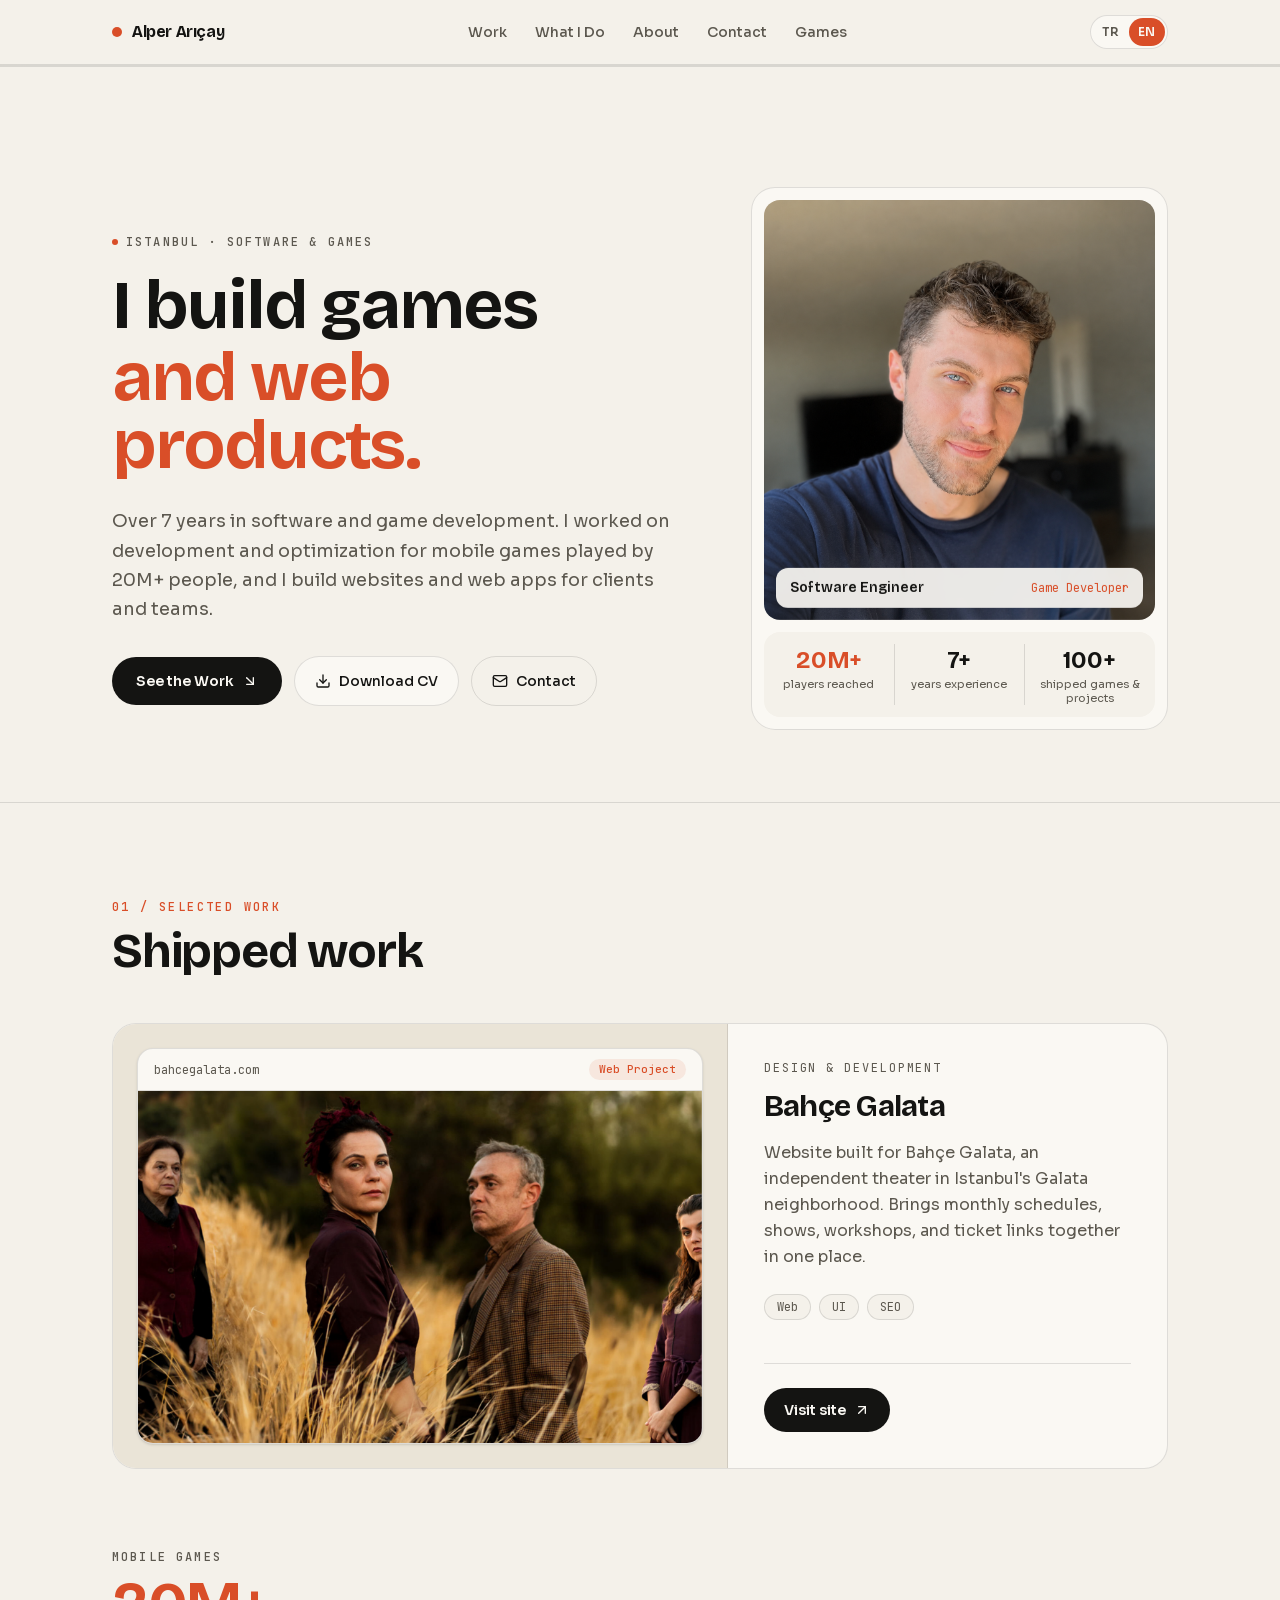
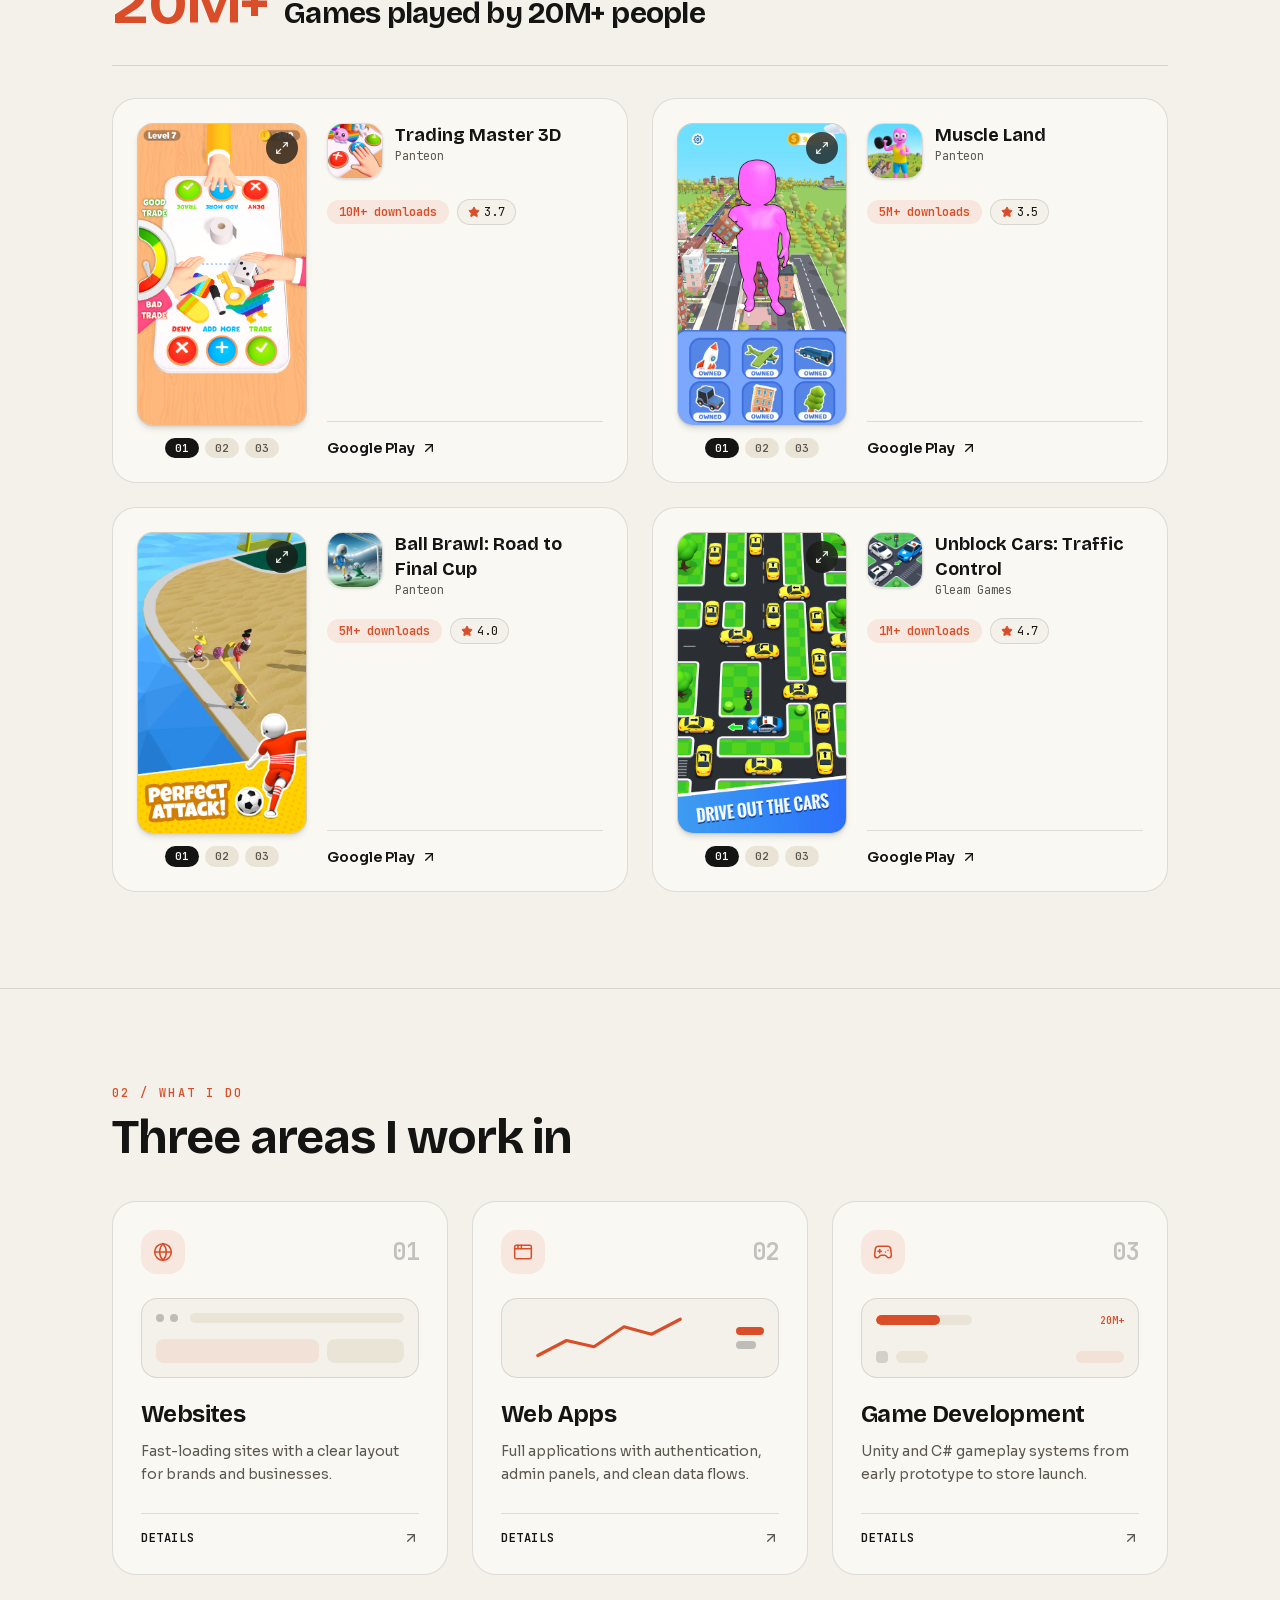
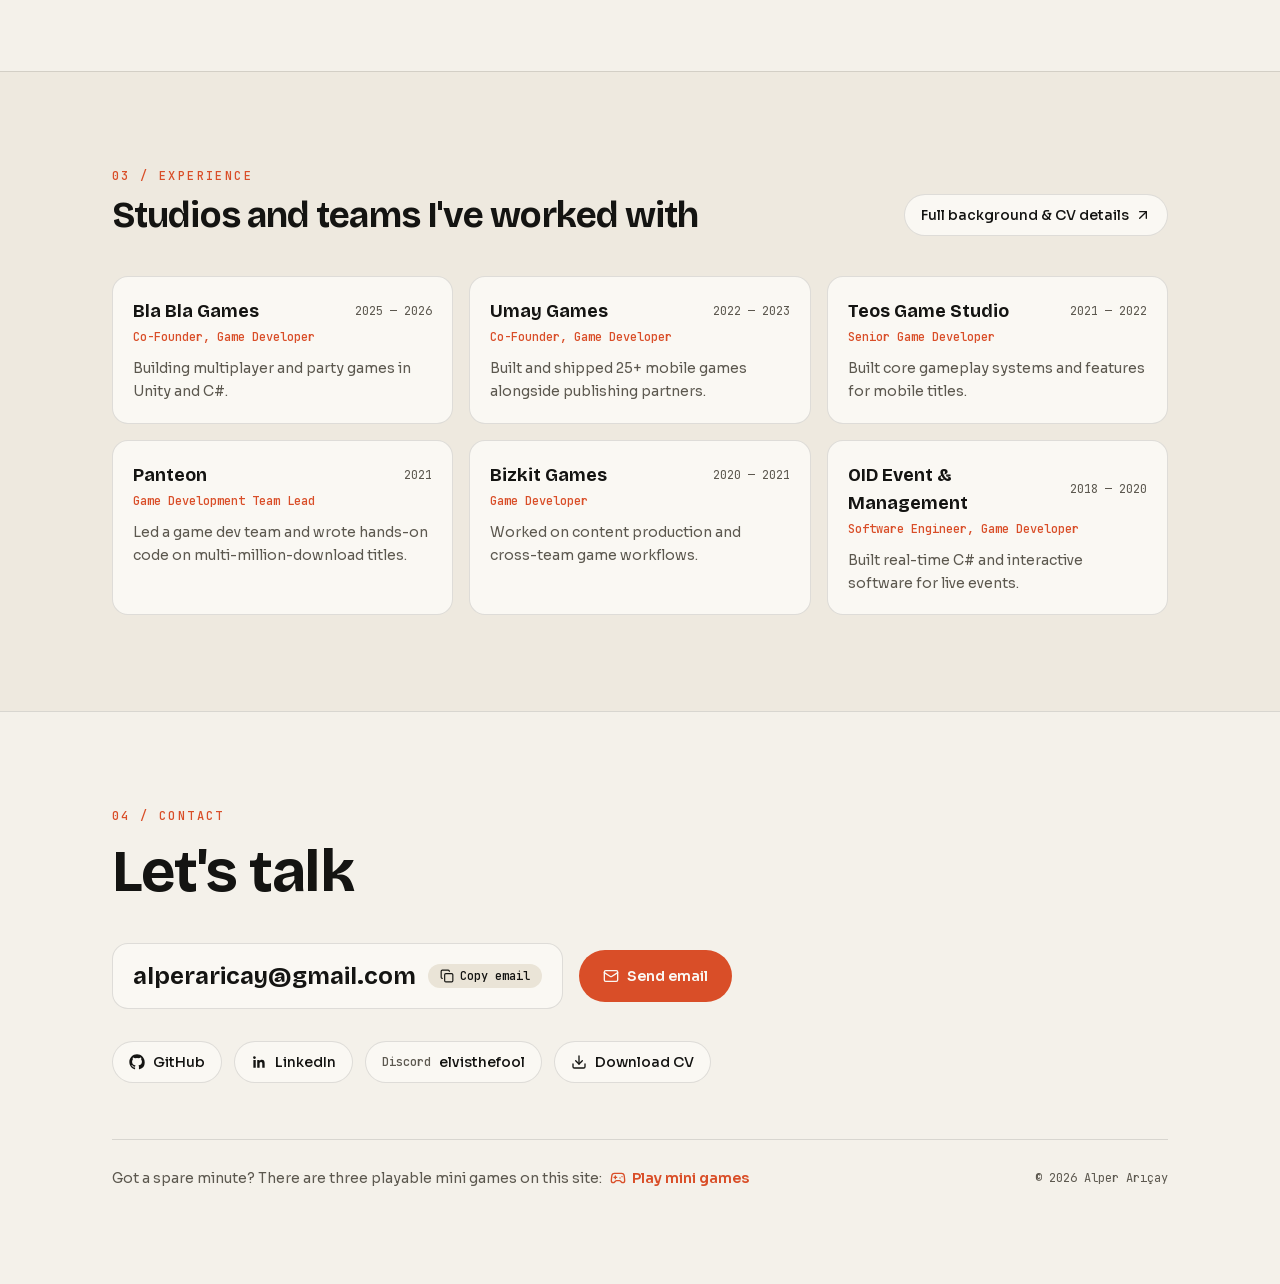
==== commit a910ecde: "deploy: AlperAricay/AlperSite@6e5e952163fd2355a5e2575cac22e75593eec0b4" ====
--- a/index.html
+++ b/index.html
@@ -1 +1 @@
-<!DOCTYPE html><html lang="tr" class="bricolage_grotesque_4a668f2a-module__EVG4-G__variable sora_5b4b9750-module__vsae4W__variable jetbrains_mono_ac5224ec-module__ABBEgW__variable bebasneue_49293256-module__UUKYZa__variable h-full antialiased"><head><meta charSet="utf-8"/><meta http-equiv="Content-Security-Policy" content="script-src 'self' 'sha256-qV1i2erJ+ND9AujVWNV/EViX+UuhxuY3LdxjzNqCO8U=' 'sha256-2Osd6BdFrtJj8P8dp3Gj0cEq38mf/g40Xsd3qCLYzAM=' 'sha256-OBTN3RiyCV4Bq7dFqZ5a2pAXjnCcCYeTJMO2I/LYKeo=' 'sha256-g85QjDJS4t+IhpzT5VviujzN0vcKTGpwRgw1uEUTaq4='; default-src 'self'; style-src 'self' 'unsafe-inline'; img-src 'self' data:; font-src 'self'; media-src 'self'; connect-src 'self' https://firestore.googleapis.com; object-src 'none'; base-uri 'self'; form-action 'self'; frame-ancestors 'none'; upgrade-insecure-requests"/><meta name="referrer" content="strict-origin-when-cross-origin"/><meta name="viewport" content="width=device-width, initial-scale=1"/><link rel="preload" href="/_next/static/media/017d9bea37084d9b-s.p.41rroleoq1br7.woff2" as="font" crossorigin="" type="font/woff2"/><link rel="preload" href="/_next/static/media/051742360c26797e-s.p.1bkzbscqrt8rl.woff2" as="font" crossorigin="" type="font/woff2"/><link rel="preload" href="/_next/static/media/6bd983bd58a87a3d-s.p.1hey5yyym6mz_.woff2" as="font" crossorigin="" type="font/woff2"/><link rel="preload" href="/_next/static/media/BebasNeue_Regular-s.p.2w6e6n91awk1s.ttf" as="font" crossorigin="" type="font/ttf"/><link rel="stylesheet" href="/_next/static/chunks/1pj7wt4khef7s.css" data-precedence="next"/><link rel="preload" as="script" fetchPriority="low" href="/_next/static/chunks/0jvhpaew_uadu.js"/><script src="/_next/static/chunks/41shqbag6wu_r.js" async=""></script><script src="/_next/static/chunks/36lm--m0zwqtj.js" async=""></script><script src="/_next/static/chunks/273azql_f4t0h.js" async=""></script><script src="/_next/static/chunks/turbopack-2ni76yd9-7jx7.js" async=""></script><script src="/_next/static/chunks/3ykq97sjc6s1g.js" async="" crossorigin=""></script><script src="/_next/static/chunks/3fntmmi971322.js" async="" crossorigin=""></script><script src="/_next/static/chunks/27l26_khu3s2a.js" async="" crossorigin=""></script><script src="/_next/static/chunks/3ixotz454w6a-.js" async="" crossorigin=""></script><script src="/_next/static/chunks/0b85zjj9fhffx.js" async="" crossorigin=""></script><link rel="preload" href="/security.js" as="script"/><title>Alper Arıçay — Software &amp; Game Developer | Yazılım ve Oyun Geliştirici</title><meta name="description" content="Alper Arıçay is a senior software engineer &amp; game developer with 7+ years building websites, web apps, and games. Kıdemli yazılım mühendisi ve oyun geliştiricisi — web sitesi, web uygulaması ve oyun geliştirme."/><link rel="author" href="https://alperaricay.github.io"/><meta name="author" content="Alper Arıçay"/><meta name="keywords" content="Alper Arıçay,game developer,game development,web development,website development,webapp development,web app development,software engineer,software developer,yazılım mühendisi,yazılım geliştirici,oyun geliştirici,oyun geliştirme,web sitesi geliştirme,web uygulaması geliştirme"/><meta name="creator" content="Alper Arıçay"/><meta name="publisher" content="Alper Arıçay"/><meta name="robots" content="index, follow"/><meta name="googlebot" content="index, follow, max-video-preview:-1, max-image-preview:large, max-snippet:-1"/><link rel="canonical" href="https://alperaricay.github.io"/><meta property="og:title" content="Alper Arıçay — Software &amp; Game Developer | Yazılım ve Oyun Geliştirici"/><meta property="og:description" content="Alper Arıçay is a senior software engineer &amp; game developer with 7+ years building websites, web apps, and games. Kıdemli yazılım mühendisi ve oyun geliştiricisi — web sitesi, web uygulaması ve oyun geliştirme."/><meta property="og:url" content="https://alperaricay.github.io"/><meta property="og:site_name" content="Alper Arıçay"/><meta property="og:locale" content="tr_TR"/><meta property="og:image" content="https://alperaricay.github.io/opengraph-image.png"/><meta property="og:image:type" content="image/png"/><meta property="og:image:width" content="1200"/><meta property="og:image:height" content="630"/><meta property="og:image:alt" content="Alper Arıçay — Software Engineer &amp; Game Developer"/><meta property="og:locale:alternate" content="en_US"/><meta property="og:type" content="website"/><meta name="twitter:card" content="summary_large_image"/><meta name="twitter:title" content="Alper Arıçay — Software &amp; Game Developer | Yazılım ve Oyun Geliştirici"/><meta name="twitter:description" content="Alper Arıçay is a senior software engineer &amp; game developer with 7+ years building websites, web apps, and games. Kıdemli yazılım mühendisi ve oyun geliştiricisi — web sitesi, web uygulaması ve oyun geliştirme."/><meta name="twitter:image" content="https://alperaricay.github.io/opengraph-image.png"/><link rel="icon" href="/favicon.ico?favicon.2vob68tjqpejf.ico" sizes="256x256" type="image/x-icon"/><meta name="next-size-adjust" content=""/><script src="/_next/static/chunks/0cz1d0mv5g_q7.js" noModule=""></script></head><body class="min-h-dvh bg-ink text-paper font-body"><div hidden=""><!--$--><!--/$--></div><script>(self.__next_s=self.__next_s||[]).push(["/security.js",{}])</script><script type="application/ld+json">{"@context":"https://schema.org","@graph":[{"@type":"Person","@id":"https://alperaricay.github.io/#person","name":"Alper Arıçay","url":"https://alperaricay.github.io","image":"https://alperaricay.github.io/images/p.png","jobTitle":"Software Engineer & Game Developer","description":"Senior software engineer and game developer with 7+ years of experience building websites, web apps, and games.","email":"mailto:alperaricay@gmail.com","sameAs":["https://github.com/AlperAricay","https://www.linkedin.com/in/alperaricay/"],"knowsAbout":["Software Engineering","Game Development","Web Development","Web Application Development","Website Development"]},{"@type":"WebSite","@id":"https://alperaricay.github.io/#website","name":"Alper Arıçay","url":"https://alperaricay.github.io","description":"Portfolio of Alper Arıçay — senior software engineer & game developer specializing in website, web app, and game development.","inLanguage":["tr","en"],"author":{"@id":"https://alperaricay.github.io/#person"},"publisher":{"@id":"https://alperaricay.github.io/#person"}}]}</script><div class="fixed inset-0 z-0 h-dvh w-full overflow-hidden pointer-events-none" aria-hidden="true"><div class="absolute inset-0" style="background-color:#c24747"></div><video class="absolute inset-0 h-full w-full object-contain" muted="" playsInline="" preload="auto"><source src="/videos/hero.webm" type="video/webm"/><source src="/videos/hero.mp4" type="video/mp4"/></video><div class="absolute inset-0 transition-opacity duration-700 opacity-100" style="background-color:#c24747"><div class="absolute inset-0 animate-pulse bg-gradient-to-br from-black/20 via-transparent to-black/20"></div></div><div class="absolute inset-0 bg-gradient-to-r from-ink/45 via-transparent to-transparent"></div><div class="absolute inset-0 bg-gradient-to-t from-ink/40 via-transparent to-transparent"></div></div><div aria-live="polite" class="sr-only"></div><div class="fixed left-5 top-5 z-50 sm:left-6 sm:top-6 portrait:top-20!"><a class="glass-panel group inline-flex items-center gap-2 rounded-full px-4 py-2.5 text-xs font-medium text-white/80 transition-colors hover:text-accent-soft" href="/about"><svg xmlns="http://www.w3.org/2000/svg" width="24" height="24" viewBox="0 0 24 24" fill="none" stroke="currentColor" stroke-width="2" stroke-linecap="round" stroke-linejoin="round" class="lucide lucide-user h-3.5 w-3.5" aria-hidden="true"><path d="M19 21v-2a4 4 0 0 0-4-4H9a4 4 0 0 0-4 4v2"></path><circle cx="12" cy="7" r="4"></circle></svg>Hakkımda</a></div><div class="fixed right-5 top-5 z-50 sm:right-6 sm:top-6 portrait:right-auto! portrait:left-5!"><div class="glass-panel relative flex items-center rounded-full p-1 text-xs font-medium"><div aria-hidden="true" class="absolute inset-y-1 left-1 w-9 rounded-full bg-accent transition-transform duration-300 ease-out" style="transform:translateX(0rem)"></div><button type="button" aria-pressed="true" aria-label="Türkçe" class="relative z-10 w-9 rounded-full py-1.5 text-center transition-colors text-ink">TR</button><button type="button" aria-pressed="false" aria-label="English" class="relative z-10 w-9 rounded-full py-1.5 text-center transition-colors text-fog hover:text-white">EN</button></div></div><main class="relative z-10 h-dvh w-full overflow-hidden"><section id="hero" style="pointer-events:auto" class="absolute inset-0 flex items-center justify-end overflow-hidden px-6 sm:px-12 lg:px-20 portrait:justify-center portrait:px-6"><div style="opacity:1;visibility:visible;pointer-events:auto;transition:opacity 300ms ease-out, visibility 300ms ease-out, transform 300ms ease-out" class="relative z-10 w-full max-w-xl text-right portrait:max-w-md portrait:text-center"><h1 data-hero-name="true" class="font-display text-5xl font-semibold leading-[1.05] tracking-tight text-white sm:text-6xl lg:text-7xl">Alper Arıçay<span class="sr-only"> <!-- -->— Software Engineer &amp; Game Developer · Yazılım Mühendisi ve Oyun Geliştirici</span></h1><p data-hero-role="true" class="mt-4 font-display text-lg font-medium text-white/90 sm:text-xl">Yazılım Mühendisi<!-- --> <span class="text-white/50">·</span> <!-- -->Oyun Geliştirici</p><div class="mt-9 flex flex-wrap items-center justify-end gap-3 portrait:justify-center"><a data-hero-cta="true" class="inline-flex items-center gap-2 rounded-full border border-line bg-panel/60 px-5 py-3 text-sm text-white backdrop-blur-md transition-colors hover:border-accent hover:text-accent-soft" href="/about"><svg xmlns="http://www.w3.org/2000/svg" width="24" height="24" viewBox="0 0 24 24" fill="none" stroke="currentColor" stroke-width="2" stroke-linecap="round" stroke-linejoin="round" class="lucide lucide-user h-4 w-4" aria-hidden="true"><path d="M19 21v-2a4 4 0 0 0-4-4H9a4 4 0 0 0-4 4v2"></path><circle cx="12" cy="7" r="4"></circle></svg>Hakkımda</a><a data-hero-cta="true" href="https://github.com/AlperAricay" target="_blank" rel="noopener noreferrer" class="inline-flex items-center gap-2 rounded-full border border-line bg-panel/60 px-5 py-3 text-sm text-white backdrop-blur-md transition-colors hover:border-accent hover:text-accent-soft"><svg viewBox="0 0 24 24" fill="currentColor" class="h-4 w-4" aria-hidden="true"><path d="M12 .5C5.65.5.5 5.65.5 12c0 5.08 3.29 9.39 7.86 10.91.57.1.79-.25.79-.55 0-.27-.01-1.16-.02-2.11-3.2.7-3.88-1.36-3.88-1.36-.52-1.34-1.28-1.69-1.28-1.69-1.04-.72.08-.7.08-.7 1.15.08 1.76 1.19 1.76 1.19 1.03 1.75 2.69 1.25 3.34.96.1-.74.4-1.25.73-1.54-2.55-.29-5.24-1.28-5.24-5.69 0-1.26.45-2.29 1.19-3.09-.12-.29-.52-1.46.11-3.05 0 0 .97-.31 3.18 1.18a11 11 0 0 1 5.79 0c2.2-1.49 3.17-1.18 3.17-1.18.64 1.59.24 2.76.12 3.05.74.8 1.19 1.83 1.19 3.09 0 4.42-2.69 5.4-5.25 5.68.42.36.78 1.07.78 2.16 0 1.56-.01 2.82-.01 3.2 0 .3.21.66.8.55A10.52 10.52 0 0 0 23.5 12C23.5 5.65 18.35.5 12 .5Z"></path></svg>GitHub</a><a data-hero-cta="true" href="/cv/Alper.Aricay.ENCV.pdf" download="" class="inline-flex items-center gap-2 rounded-full border border-line bg-panel/60 px-5 py-3 text-sm text-white backdrop-blur-md transition-colors hover:border-accent hover:text-accent-soft"><svg xmlns="http://www.w3.org/2000/svg" width="24" height="24" viewBox="0 0 24 24" fill="none" stroke="currentColor" stroke-width="2" stroke-linecap="round" stroke-linejoin="round" class="lucide lucide-download h-4 w-4" aria-hidden="true"><path d="M12 15V3"></path><path d="M21 15v4a2 2 0 0 1-2 2H5a2 2 0 0 1-2-2v-4"></path><path d="m7 10 5 5 5-5"></path></svg>CV İndir</a><a data-hero-cta="true" class="inline-flex items-center gap-2 rounded-full border border-line bg-panel/60 px-5 py-3 text-sm text-white backdrop-blur-md transition-colors hover:border-accent hover:text-accent-soft" href="/game"><svg xmlns="http://www.w3.org/2000/svg" width="24" height="24" viewBox="0 0 24 24" fill="none" stroke="currentColor" stroke-width="2" stroke-linecap="round" stroke-linejoin="round" class="lucide lucide-gamepad2 lucide-gamepad-2 h-4 w-4" aria-hidden="true"><line x1="6" x2="10" y1="11" y2="11"></line><line x1="8" x2="8" y1="9" y2="13"></line><line x1="15" x2="15.01" y1="12" y2="12"></line><line x1="18" x2="18.01" y1="10" y2="10"></line><path d="M17.32 5H6.68a4 4 0 0 0-3.978 3.59c-.006.052-.01.101-.017.152C2.604 9.416 2 14.456 2 16a3 3 0 0 0 3 3c1 0 1.5-.5 2-1l1.414-1.414A2 2 0 0 1 9.828 16h4.344a2 2 0 0 1 1.414.586L17 18c.5.5 1 1 2 1a3 3 0 0 0 3-3c0-1.545-.604-6.584-.685-7.258-.007-.05-.011-.1-.017-.151A4 4 0 0 0 17.32 5z"></path></svg>Canın mı sıkıldı?</a><a data-hero-cta="true" href="#contact" class="inline-flex items-center gap-2 rounded-full bg-accent px-5 py-3 text-sm font-medium text-ink transition-colors hover:bg-accent-soft"><svg xmlns="http://www.w3.org/2000/svg" width="24" height="24" viewBox="0 0 24 24" fill="none" stroke="currentColor" stroke-width="2" stroke-linecap="round" stroke-linejoin="round" class="lucide lucide-mail h-4 w-4" aria-hidden="true"><path d="m22 7-8.991 5.727a2 2 0 0 1-2.009 0L2 7"></path><rect x="2" y="4" width="20" height="16" rx="2"></rect></svg>İletişim</a></div></div><div style="opacity:1;visibility:visible;pointer-events:auto;transition:opacity 300ms ease-out, visibility 300ms ease-out, transform 300ms ease-out" class="absolute bottom-8 left-1/2 z-10 flex -translate-x-1/2 flex-col items-center gap-2 text-white/70 sm:bottom-10"><span class="text-xs tracking-[0.2em]">Kaydır</span><svg xmlns="http://www.w3.org/2000/svg" width="24" height="24" viewBox="0 0 24 24" fill="none" stroke="currentColor" stroke-width="2" stroke-linecap="round" stroke-linejoin="round" class="lucide lucide-chevron-down h-4 w-4 animate-bounce" aria-hidden="true"><path d="m6 9 6 6 6-6"></path></svg></div></section><section id="services" style="pointer-events:none" class="absolute inset-0 flex items-center justify-start overflow-hidden px-6 sm:px-10 lg:px-16 portrait:block portrait:px-0"><div style="opacity:0;visibility:hidden;pointer-events:none;transition:opacity 300ms ease-out, visibility 300ms ease-out, transform 300ms ease-out" class="w-full max-w-6xl portrait:absolute portrait:inset-0 portrait:max-w-none"><div class="glass-panel max-h-[86vh] w-full overflow-y-auto rounded-[28px] portrait:hidden lphone:max-h-[94vh] lphone:rounded-2xl" style="transform:translate3d(64px, 0, 0);transition:opacity 300ms ease-out, visibility 300ms ease-out, transform 300ms ease-out"><div class="px-7 py-10 sm:px-12 sm:py-14 lphone:px-6! lphone:py-5!"><h2 class="font-bebas text-4xl uppercase tracking-[0.08em] text-white sm:text-5xl lphone:text-2xl! lphone:tracking-[0.06em]!">Hizmetler</h2><div class="mt-6 divide-y divide-line lphone:mt-2!"><a data-service-row="true" aria-label="Web Sitesi Geliştirme — Detayları gör" class="group relative flex items-center gap-5 overflow-hidden py-6 transition-colors first:pt-0 last:pb-0 hover:bg-white/[0.03] sm:gap-8 sm:py-7 lphone:gap-3! lphone:py-2.5!" href="/services/website"><span aria-hidden="true" class="pointer-events-none absolute inset-0 -translate-x-full bg-gradient-to-r from-transparent via-accent/10 to-transparent transition-transform duration-700 ease-out group-hover:translate-x-full"></span><div class="min-w-0 flex-1"><h3 class="truncate font-display text-xl font-bold tracking-tight text-white sm:text-3xl lphone:text-sm!">Web Sitesi Geliştirme</h3><p class="mt-1.5 text-sm leading-relaxed text-white/70 sm:mt-2 sm:text-base lphone:mt-0.5! lphone:text-[11px]! lphone:leading-snug!">Dönüşüm odaklı, hızlı ve erişilebilir siteler.</p></div><svg xmlns="http://www.w3.org/2000/svg" width="24" height="24" viewBox="0 0 24 24" fill="none" stroke="currentColor" stroke-width="2" stroke-linecap="round" stroke-linejoin="round" class="lucide lucide-arrow-up-right h-5 w-5 shrink-0 text-white/40 transition-all duration-300 group-hover:-translate-y-0.5 group-hover:translate-x-0.5 group-hover:text-accent sm:h-6 sm:w-6 lphone:h-4! lphone:w-4!" aria-hidden="true"><path d="M7 7h10v10"></path><path d="M7 17 17 7"></path></svg></a><a data-service-row="true" aria-label="Web Uygulaması Geliştirme — Detayları gör" class="group relative flex items-center gap-5 overflow-hidden py-6 transition-colors first:pt-0 last:pb-0 hover:bg-white/[0.03] sm:gap-8 sm:py-7 lphone:gap-3! lphone:py-2.5!" href="/services/webapp"><span aria-hidden="true" class="pointer-events-none absolute inset-0 -translate-x-full bg-gradient-to-r from-transparent via-accent/10 to-transparent transition-transform duration-700 ease-out group-hover:translate-x-full"></span><div class="min-w-0 flex-1"><h3 class="truncate font-display text-xl font-bold tracking-tight text-white sm:text-3xl lphone:text-sm!">Web Uygulaması Geliştirme</h3><p class="mt-1.5 text-sm leading-relaxed text-white/70 sm:mt-2 sm:text-base lphone:mt-0.5! lphone:text-[11px]! lphone:leading-snug!">Kimlik doğrulama ve panelleriyle uçtan uca uygulamalar.</p></div><svg xmlns="http://www.w3.org/2000/svg" width="24" height="24" viewBox="0 0 24 24" fill="none" stroke="currentColor" stroke-width="2" stroke-linecap="round" stroke-linejoin="round" class="lucide lucide-arrow-up-right h-5 w-5 shrink-0 text-white/40 transition-all duration-300 group-hover:-translate-y-0.5 group-hover:translate-x-0.5 group-hover:text-accent sm:h-6 sm:w-6 lphone:h-4! lphone:w-4!" aria-hidden="true"><path d="M7 7h10v10"></path><path d="M7 17 17 7"></path></svg></a><a data-service-row="true" aria-label="Oyun Geliştirme — Detayları gör" class="group relative flex items-center gap-5 overflow-hidden py-6 transition-colors first:pt-0 last:pb-0 hover:bg-white/[0.03] sm:gap-8 sm:py-7 lphone:gap-3! lphone:py-2.5!" href="/services/game"><span aria-hidden="true" class="pointer-events-none absolute inset-0 -translate-x-full bg-gradient-to-r from-transparent via-accent/10 to-transparent transition-transform duration-700 ease-out group-hover:translate-x-full"></span><div class="min-w-0 flex-1"><h3 class="truncate font-display text-xl font-bold tracking-tight text-white sm:text-3xl lphone:text-sm!">Oyun Geliştirme</h3><p class="mt-1.5 text-sm leading-relaxed text-white/70 sm:mt-2 sm:text-base lphone:mt-0.5! lphone:text-[11px]! lphone:leading-snug!">Bir oyuncunun elinden çıkma oynanış sistemleri.</p></div><svg xmlns="http://www.w3.org/2000/svg" width="24" height="24" viewBox="0 0 24 24" fill="none" stroke="currentColor" stroke-width="2" stroke-linecap="round" stroke-linejoin="round" class="lucide lucide-arrow-up-right h-5 w-5 shrink-0 text-white/40 transition-all duration-300 group-hover:-translate-y-0.5 group-hover:translate-x-0.5 group-hover:text-accent sm:h-6 sm:w-6 lphone:h-4! lphone:w-4!" aria-hidden="true"><path d="M7 7h10v10"></path><path d="M7 17 17 7"></path></svg></a></div></div></div><div style="opacity:0;transition:opacity 300ms ease-out, visibility 300ms ease-out, transform 300ms ease-out" class="hidden portrait:absolute portrait:top-0 portrait:block portrait:h-full portrait:w-[42%] portrait:left-0 portrait:bg-gradient-to-r from-black/50 via-black/5 to-transparent"></div><div style="opacity:0;transition:opacity 300ms ease-out, visibility 300ms ease-out, transform 300ms ease-out" class="hidden portrait:absolute portrait:top-0 portrait:block portrait:h-full portrait:w-[42%] portrait:right-0 portrait:bg-gradient-to-l from-black/50 via-black/5 to-transparent"></div><h2 class="hidden portrait:block portrait:absolute portrait:top-30 portrait:left-1/2 portrait:-translate-x-1/2 font-bebas portrait:text-4xl portrait:uppercase portrait:tracking-[0.08em] text-white">Hizmetler</h2><a aria-label="Web Sitesi Geliştirme — Detayları gör" class="group hidden portrait:absolute portrait:flex portrait:w-[42%] portrait:flex-col portrait:overflow-hidden portrait:rounded-2xl portrait:p-4 glass-panel portrait:transition-shadow portrait:duration-300 portrait:hover:ring-2 portrait:hover:ring-accent/50 portrait:active:ring-2 portrait:active:ring-accent/50 portrait:left-5 portrait:items-start portrait:text-left" style="transform:translate3d(0, 12px, 0);transition:opacity 300ms ease-out, visibility 300ms ease-out, transform 300ms ease-out;transition-delay:0ms;top:max(176px, calc(49px + 25dvh - 18.75vw))" href="/services/website"><span aria-hidden="true" class="pointer-events-none absolute inset-0 opacity-0 transition-opacity duration-300 group-hover:opacity-100 group-active:opacity-100" style="background:radial-gradient(120px circle at var(--pointer-x, 50%) var(--pointer-y, 50%), rgba(230,167,92,0.35), transparent 70%)"></span><h3 class="relative font-display text-lg font-bold leading-snug tracking-tight text-white [text-shadow:0_1px_12px_rgba(0,0,0,0.55)]">Web Sitesi Geliştirme</h3><p class="relative mt-1 text-xs leading-snug text-white/90 [text-shadow:0_1px_10px_rgba(0,0,0,0.6)]">Dönüşüm odaklı, hızlı ve erişilebilir siteler.</p></a><a aria-label="Web Uygulaması Geliştirme — Detayları gör" class="group hidden portrait:absolute portrait:flex portrait:w-[42%] portrait:flex-col portrait:overflow-hidden portrait:rounded-2xl portrait:p-4 glass-panel portrait:transition-shadow portrait:duration-300 portrait:hover:ring-2 portrait:hover:ring-accent/50 portrait:active:ring-2 portrait:active:ring-accent/50 portrait:top-1/2 portrait:-translate-y-1/2 portrait:right-5 portrait:items-end portrait:text-right" style="transform:translate3d(0, 12px, 0);transition:opacity 300ms ease-out, visibility 300ms ease-out, transform 300ms ease-out;transition-delay:0ms" href="/services/webapp"><span aria-hidden="true" class="pointer-events-none absolute inset-0 opacity-0 transition-opacity duration-300 group-hover:opacity-100 group-active:opacity-100" style="background:radial-gradient(120px circle at var(--pointer-x, 50%) var(--pointer-y, 50%), rgba(230,167,92,0.35), transparent 70%)"></span><h3 class="relative font-display text-lg font-bold leading-snug tracking-tight text-white [text-shadow:0_1px_12px_rgba(0,0,0,0.55)]">Web Uygulaması Geliştirme</h3><p class="relative mt-1 text-xs leading-snug text-white/90 [text-shadow:0_1px_10px_rgba(0,0,0,0.6)]">Kimlik doğrulama ve panelleriyle uçtan uca uygulamalar.</p></a><a aria-label="Oyun Geliştirme — Detayları gör" class="group hidden portrait:absolute portrait:flex portrait:w-[42%] portrait:flex-col portrait:overflow-hidden portrait:rounded-2xl portrait:p-4 glass-panel portrait:transition-shadow portrait:duration-300 portrait:hover:ring-2 portrait:hover:ring-accent/50 portrait:active:ring-2 portrait:active:ring-accent/50 portrait:left-5 portrait:items-start portrait:text-left" style="transform:translate3d(0, 12px, 0);transition:opacity 300ms ease-out, visibility 300ms ease-out, transform 300ms ease-out;transition-delay:0ms;bottom:max(176px, calc(49px + 25dvh - 18.75vw))" href="/services/game"><span aria-hidden="true" class="pointer-events-none absolute inset-0 opacity-0 transition-opacity duration-300 group-hover:opacity-100 group-active:opacity-100" style="background:radial-gradient(120px circle at var(--pointer-x, 50%) var(--pointer-y, 50%), rgba(230,167,92,0.35), transparent 70%)"></span><h3 class="relative font-display text-lg font-bold leading-snug tracking-tight text-white [text-shadow:0_1px_12px_rgba(0,0,0,0.55)]">Oyun Geliştirme</h3><p class="relative mt-1 text-xs leading-snug text-white/90 [text-shadow:0_1px_10px_rgba(0,0,0,0.6)]">Bir oyuncunun elinden çıkma oynanış sistemleri.</p></a></div></section><section id="about" style="pointer-events:none" class="absolute inset-0 flex items-center overflow-hidden px-6 sm:px-12 lg:px-20 portrait:block portrait:px-0"><div style="opacity:0;visibility:hidden;pointer-events:none;transform:translate3d(0, 24px, 0);transition:opacity 300ms ease-out, visibility 300ms ease-out, transform 300ms ease-out" class="glass-panel w-full max-w-lg rounded-2xl p-7 sm:p-9 portrait:hidden"><h2 class="text-balance font-display text-2xl font-semibold leading-tight tracking-tight text-white sm:text-3xl">7 yıllık mühendislik.<br/>Bir ömürlük oyun tutkusu.</h2><p class="mt-4 text-balance text-sm leading-relaxed text-fog">7+ yıllık deneyimle web üzerinde ürünler geliştiren kıdemli bir yazılım ve oyun geliştiricisiyim. İki yaşımdan beri oynadığım oyunlardan gelen hissiyatı inşa ettiğim her şeye katıyorum.</p><div class="mt-7 flex flex-wrap items-center gap-3"><a href="https://github.com/AlperAricay" target="_blank" rel="noopener noreferrer" class="inline-flex items-center gap-2 rounded-full bg-accent px-5 py-3 text-sm font-medium text-ink transition-colors hover:bg-accent-soft"><svg viewBox="0 0 24 24" fill="currentColor" class="h-4 w-4" aria-hidden="true"><path d="M12 .5C5.65.5.5 5.65.5 12c0 5.08 3.29 9.39 7.86 10.91.57.1.79-.25.79-.55 0-.27-.01-1.16-.02-2.11-3.2.7-3.88-1.36-3.88-1.36-.52-1.34-1.28-1.69-1.28-1.69-1.04-.72.08-.7.08-.7 1.15.08 1.76 1.19 1.76 1.19 1.03 1.75 2.69 1.25 3.34.96.1-.74.4-1.25.73-1.54-2.55-.29-5.24-1.28-5.24-5.69 0-1.26.45-2.29 1.19-3.09-.12-.29-.52-1.46.11-3.05 0 0 .97-.31 3.18 1.18a11 11 0 0 1 5.79 0c2.2-1.49 3.17-1.18 3.17-1.18.64 1.59.24 2.76.12 3.05.74.8 1.19 1.83 1.19 3.09 0 4.42-2.69 5.4-5.25 5.68.42.36.78 1.07.78 2.16 0 1.56-.01 2.82-.01 3.2 0 .3.21.66.8.55A10.52 10.52 0 0 0 23.5 12C23.5 5.65 18.35.5 12 .5Z"></path></svg>GitHub</a><a href="/cv/Alper.Aricay.ENCV.pdf" download="" class="inline-flex items-center gap-2 rounded-full border border-line px-5 py-3 text-sm text-white transition-colors hover:border-accent hover:text-accent-soft"><svg xmlns="http://www.w3.org/2000/svg" width="24" height="24" viewBox="0 0 24 24" fill="none" stroke="currentColor" stroke-width="2" stroke-linecap="round" stroke-linejoin="round" class="lucide lucide-download h-4 w-4" aria-hidden="true"><path d="M12 15V3"></path><path d="M21 15v4a2 2 0 0 1-2 2H5a2 2 0 0 1-2-2v-4"></path><path d="m7 10 5 5 5-5"></path></svg>CV İndir</a></div><div class="mt-7 flex items-center justify-between border-t border-line pt-5"><p class="text-xs text-fog">© <!-- -->2026<!-- --> <!-- -->Alper Arıçay</p><div class="flex items-center gap-3"><a href="mailto:alperaricay@gmail.com" aria-label="E-posta" class="inline-flex h-11 w-11 items-center justify-center rounded-full border border-line text-fog transition-colors hover:border-accent hover:text-accent-soft"><svg xmlns="http://www.w3.org/2000/svg" width="24" height="24" viewBox="0 0 24 24" fill="none" stroke="currentColor" stroke-width="2" stroke-linecap="round" stroke-linejoin="round" class="lucide lucide-mail h-4 w-4" aria-hidden="true"><path d="m22 7-8.991 5.727a2 2 0 0 1-2.009 0L2 7"></path><rect x="2" y="4" width="20" height="16" rx="2"></rect></svg></a><a href="https://www.linkedin.com/in/alperaricay/" target="_blank" rel="noopener noreferrer" aria-label="LinkedIn" class="inline-flex h-11 w-11 items-center justify-center rounded-full border border-line text-fog transition-colors hover:border-accent hover:text-accent-soft"><svg viewBox="0 0 24 24" fill="currentColor" class="h-4 w-4" aria-hidden="true"><path d="M20.45 20.45h-3.56v-5.57c0-1.33-.02-3.04-1.85-3.04-1.86 0-2.14 1.45-2.14 2.94v5.67H9.34V9h3.42v1.56h.05c.48-.9 1.64-1.85 3.38-1.85 3.61 0 4.28 2.38 4.28 5.47v6.27ZM5.34 7.43a2.07 2.07 0 1 1 0-4.13 2.07 2.07 0 0 1 0 4.13ZM7.12 20.45H3.56V9h3.56v11.45Z"></path></svg></a><button type="button" aria-label="Discord: elvisthefool (kopyalamak için tıklayın)" title="Discord: elvisthefool" class="inline-flex h-11 w-11 items-center justify-center rounded-full border border-line text-fog transition-colors hover:border-accent hover:text-accent-soft"><svg viewBox="0 0 24 24" fill="currentColor" class="h-4 w-4" aria-hidden="true"><path d="M20.317 4.3698a19.7913 19.7913 0 0 0-4.8851-1.5152.0741.0741 0 0 0-.0785.0371c-.211.3753-.4447.8648-.6083 1.2495-1.8447-.2762-3.68-.2762-5.4868 0-.1636-.3933-.4058-.8742-.6177-1.2495a.077.077 0 0 0-.0785-.037 19.7363 19.7363 0 0 0-4.8852 1.515.0699.0699 0 0 0-.0321.0277C.5334 9.0458-.319 13.5799.0992 18.0578a.0824.0824 0 0 0 .0312.0561c2.0528 1.5076 4.0413 2.4228 5.9929 3.0294a.0777.0777 0 0 0 .0842-.0276c.4616-.6304.8731-1.2952 1.226-1.9942a.076.076 0 0 0-.0416-.1057c-.6528-.2476-1.2743-.5495-1.8722-.8923a.077.077 0 0 1-.0076-.1277c.1258-.0943.2517-.1923.3718-.2914a.0743.0743 0 0 1 .0776-.0105c3.9278 1.7933 8.18 1.7933 12.0614 0a.0739.0739 0 0 1 .0785.0095c.1202.099.246.1981.3728.2924a.077.077 0 0 1-.0066.1276 12.2986 12.2986 0 0 1-1.873.8914.0766.0766 0 0 0-.0407.1067c.3604.698.7719 1.3628 1.225 1.9932a.076.076 0 0 0 .0842.0286c1.961-.6067 3.9495-1.5219 6.0023-3.0294a.077.077 0 0 0 .0313-.0552c.5004-5.177-.8382-9.6739-3.5485-13.6604a.061.061 0 0 0-.0312-.0286ZM8.02 15.3312c-1.1825 0-2.1569-1.0857-2.1569-2.419 0-1.3332.9555-2.4189 2.157-2.4189 1.2108 0 2.1757 1.0952 2.1568 2.419 0 1.3332-.9555 2.4189-2.1569 2.4189Zm7.9748 0c-1.1825 0-2.1569-1.0857-2.1569-2.419 0-1.3332.9554-2.4189 2.1569-2.4189 1.2108 0 2.1757 1.0952 2.1568 2.419 0 1.3332-.946 2.4189-2.1568 2.4189Z"></path></svg></button></div></div></div><div style="opacity:0;visibility:hidden;transition:opacity 300ms ease-out, visibility 300ms ease-out, transform 300ms ease-out" class="hidden portrait:absolute portrait:inset-0 portrait:flex portrait:flex-col portrait:items-center portrait:justify-between portrait:px-8 portrait:pb-[9%] portrait:text-center"><div aria-hidden="true" class="pointer-events-none absolute inset-x-0 top-0 h-[26%] bg-gradient-to-b from-black/50 via-black/5 to-transparent"></div><div aria-hidden="true" class="pointer-events-none absolute inset-x-0 bottom-0 h-[30%] bg-gradient-to-t from-black/55 via-black/10 to-transparent"></div><div class="mt-30" style="transform:translate3d(0, -10px, 0);transition:opacity 300ms ease-out, visibility 300ms ease-out, transform 300ms ease-out"><p class="font-bebas text-4xl uppercase tracking-[0.08em] text-white">İletişim</p><h2 class="mx-auto mt-4 max-w-[85%] text-balance font-display text-xl font-semibold leading-snug text-white [text-shadow:0_1px_12px_rgba(0,0,0,0.55)]">7 yıllık mühendislik.<br/>Bir ömürlük oyun tutkusu.</h2></div><div class="flex flex-col items-center gap-4" style="transform:translate3d(0, 10px, 0);transition:opacity 300ms ease-out, visibility 300ms ease-out, transform 300ms ease-out"><div class="flex items-center gap-3"><a href="https://github.com/AlperAricay" target="_blank" rel="noopener noreferrer" class="inline-flex items-center gap-2 rounded-full bg-accent px-5 py-3 text-sm font-medium text-ink transition-colors hover:bg-accent-soft"><svg viewBox="0 0 24 24" fill="currentColor" class="h-4 w-4" aria-hidden="true"><path d="M12 .5C5.65.5.5 5.65.5 12c0 5.08 3.29 9.39 7.86 10.91.57.1.79-.25.79-.55 0-.27-.01-1.16-.02-2.11-3.2.7-3.88-1.36-3.88-1.36-.52-1.34-1.28-1.69-1.28-1.69-1.04-.72.08-.7.08-.7 1.15.08 1.76 1.19 1.76 1.19 1.03 1.75 2.69 1.25 3.34.96.1-.74.4-1.25.73-1.54-2.55-.29-5.24-1.28-5.24-5.69 0-1.26.45-2.29 1.19-3.09-.12-.29-.52-1.46.11-3.05 0 0 .97-.31 3.18 1.18a11 11 0 0 1 5.79 0c2.2-1.49 3.17-1.18 3.17-1.18.64 1.59.24 2.76.12 3.05.74.8 1.19 1.83 1.19 3.09 0 4.42-2.69 5.4-5.25 5.68.42.36.78 1.07.78 2.16 0 1.56-.01 2.82-.01 3.2 0 .3.21.66.8.55A10.52 10.52 0 0 0 23.5 12C23.5 5.65 18.35.5 12 .5Z"></path></svg>GitHub</a><a href="/cv/Alper.Aricay.ENCV.pdf" download="" class="inline-flex items-center gap-2 rounded-full border border-line bg-panel/50 px-5 py-3 text-sm text-white backdrop-blur-md transition-colors hover:border-accent hover:text-accent-soft"><svg xmlns="http://www.w3.org/2000/svg" width="24" height="24" viewBox="0 0 24 24" fill="none" stroke="currentColor" stroke-width="2" stroke-linecap="round" stroke-linejoin="round" class="lucide lucide-download h-4 w-4" aria-hidden="true"><path d="M12 15V3"></path><path d="M21 15v4a2 2 0 0 1-2 2H5a2 2 0 0 1-2-2v-4"></path><path d="m7 10 5 5 5-5"></path></svg>CV</a></div><div class="flex items-center gap-3"><a href="mailto:alperaricay@gmail.com" aria-label="E-posta" class="inline-flex h-11 w-11 items-center justify-center rounded-full border border-line bg-panel/50 text-white/80 backdrop-blur-md transition-colors hover:border-accent hover:text-accent-soft"><svg xmlns="http://www.w3.org/2000/svg" width="24" height="24" viewBox="0 0 24 24" fill="none" stroke="currentColor" stroke-width="2" stroke-linecap="round" stroke-linejoin="round" class="lucide lucide-mail h-4 w-4" aria-hidden="true"><path d="m22 7-8.991 5.727a2 2 0 0 1-2.009 0L2 7"></path><rect x="2" y="4" width="20" height="16" rx="2"></rect></svg></a><a href="https://www.linkedin.com/in/alperaricay/" target="_blank" rel="noopener noreferrer" aria-label="LinkedIn" class="inline-flex h-11 w-11 items-center justify-center rounded-full border border-line bg-panel/50 text-white/80 backdrop-blur-md transition-colors hover:border-accent hover:text-accent-soft"><svg viewBox="0 0 24 24" fill="currentColor" class="h-4 w-4" aria-hidden="true"><path d="M20.45 20.45h-3.56v-5.57c0-1.33-.02-3.04-1.85-3.04-1.86 0-2.14 1.45-2.14 2.94v5.67H9.34V9h3.42v1.56h.05c.48-.9 1.64-1.85 3.38-1.85 3.61 0 4.28 2.38 4.28 5.47v6.27ZM5.34 7.43a2.07 2.07 0 1 1 0-4.13 2.07 2.07 0 0 1 0 4.13ZM7.12 20.45H3.56V9h3.56v11.45Z"></path></svg></a><button type="button" aria-label="Discord: elvisthefool (kopyalamak için tıklayın)" title="Discord: elvisthefool" class="inline-flex h-11 w-11 items-center justify-center rounded-full border border-line bg-panel/50 text-white/80 backdrop-blur-md transition-colors hover:border-accent hover:text-accent-soft"><svg viewBox="0 0 24 24" fill="currentColor" class="h-4 w-4" aria-hidden="true"><path d="M20.317 4.3698a19.7913 19.7913 0 0 0-4.8851-1.5152.0741.0741 0 0 0-.0785.0371c-.211.3753-.4447.8648-.6083 1.2495-1.8447-.2762-3.68-.2762-5.4868 0-.1636-.3933-.4058-.8742-.6177-1.2495a.077.077 0 0 0-.0785-.037 19.7363 19.7363 0 0 0-4.8852 1.515.0699.0699 0 0 0-.0321.0277C.5334 9.0458-.319 13.5799.0992 18.0578a.0824.0824 0 0 0 .0312.0561c2.0528 1.5076 4.0413 2.4228 5.9929 3.0294a.0777.0777 0 0 0 .0842-.0276c.4616-.6304.8731-1.2952 1.226-1.9942a.076.076 0 0 0-.0416-.1057c-.6528-.2476-1.2743-.5495-1.8722-.8923a.077.077 0 0 1-.0076-.1277c.1258-.0943.2517-.1923.3718-.2914a.0743.0743 0 0 1 .0776-.0105c3.9278 1.7933 8.18 1.7933 12.0614 0a.0739.0739 0 0 1 .0785.0095c.1202.099.246.1981.3728.2924a.077.077 0 0 1-.0066.1276 12.2986 12.2986 0 0 1-1.873.8914.0766.0766 0 0 0-.0407.1067c.3604.698.7719 1.3628 1.225 1.9932a.076.076 0 0 0 .0842.0286c1.961-.6067 3.9495-1.5219 6.0023-3.0294a.077.077 0 0 0 .0313-.0552c.5004-5.177-.8382-9.6739-3.5485-13.6604a.061.061 0 0 0-.0312-.0286ZM8.02 15.3312c-1.1825 0-2.1569-1.0857-2.1569-2.419 0-1.3332.9555-2.4189 2.157-2.4189 1.2108 0 2.1757 1.0952 2.1568 2.419 0 1.3332-.9555 2.4189-2.1569 2.4189Zm7.9748 0c-1.1825 0-2.1569-1.0857-2.1569-2.419 0-1.3332.9554-2.4189 2.1569-2.4189 1.2108 0 2.1757 1.0952 2.1568 2.419 0 1.3332-.946 2.4189-2.1568 2.4189Z"></path></svg></button></div><p class="text-[11px] text-white/60">© <!-- -->2026<!-- --> <!-- -->Alper Arıçay</p></div></div></section></main><!--$--><!--/$--><script src="/_next/static/chunks/0jvhpaew_uadu.js" id="_R_" async=""></script><script>(self.__next_f=self.__next_f||[]).push([0])</script><script>self.__next_f.push([1,"1:\"$Sreact.fragment\"\n2:I[79520,[\"/_next/static/chunks/3ykq97sjc6s1g.js\"],\"\"]\n4:I[18480,[\"/_next/static/chunks/3ykq97sjc6s1g.js\"],\"default\"]\n5:I[39756,[\"/_next/static/chunks/3fntmmi971322.js\"],\"default\"]\n6:I[37457,[\"/_next/static/chunks/3fntmmi971322.js\"],\"default\"]\n7:I[50937,[\"/_next/static/chunks/3ykq97sjc6s1g.js\",\"/_next/static/chunks/27l26_khu3s2a.js\",\"/_next/static/chunks/3ixotz454w6a-.js\",\"/_next/static/chunks/0b85zjj9fhffx.js\"],\"default\"]\n8:I[87363,[\"/_next/static/chunks/3ykq97sjc6s1g.js\",\"/_next/static/chunks/27l26_khu3s2a.js\",\"/_next/static/chunks/3ixotz454w6a-.js\",\"/_next/static/chunks/0b85zjj9fhffx.js\"],\"default\"]\n9:I[97230,[\"/_next/static/chunks/3ykq97sjc6s1g.js\",\"/_next/static/chunks/27l26_khu3s2a.js\",\"/_next/static/chunks/3ixotz454w6a-.js\",\"/_next/static/chunks/0b85zjj9fhffx.js\"],\"default\"]\na:I[49355,[\"/_next/static/chunks/3ykq97sjc6s1g.js\",\"/_next/static/chunks/27l26_khu3s2a.js\",\"/_next/static/chunks/3ixotz454w6a-.js\",\"/_next/static/chunks/0b85zjj9fhffx.js\"],\"default\"]\nb:I[29612,[\"/_next/static/chunks/3ykq97sjc6s1g.js\",\"/_next/static/chunks/27l26_khu3s2a.js\",\"/_next/static/chunks/3ixotz454w6a-.js\",\"/_next/static/chunks/0b85zjj9fhffx.js\"],\"default\"]\nc:I[6011,[\"/_next/static/chunks/3ykq97sjc6s1g.js\",\"/_next/static/chunks/27l26_khu3s2a.js\",\"/_next/static/chunks/3ixotz454w6a-.js\",\"/_next/static/chunks/0b85zjj9fhffx.js\"],\"default\"]\nd:I[42037,[\"/_next/static/chunks/3ykq97sjc6s1g.js\",\"/_next/static/chunks/27l26_khu3s2a.js\",\"/_next/static/chunks/3ixotz454w6a-.js\",\"/_next/static/chunks/0b85zjj9fhffx.js\"],\"default\"]\ne:I[97367,[\"/_next/static/chunks/3fntmmi971322.js\"],\"OutletBoundary\"]\nf:\"$Sreact.suspense\"\n11:I[97367,[\"/_next/static/chunks/3fntmmi971322.js\"],\"ViewportBoundary\"]\n13:I[97367,[\"/_next/static/chunks/3fntmmi971322.js\"],\"MetadataBoundary\"]\n15:I[68027,[\"/_next/static/chunks/3ykq97sjc6s1g.js\"],\"default\",1]\n:HL[\"/_next/static/chunks/1pj7wt4khef7s.css\",\"style\"]\n:HL[\"/_next/static/media/017d9bea37084d9b-s.p.41rroleoq1br7.woff2\",\"font\",{\"crossOrigin\":\"\",\"type\":\"font/woff2\"}]\n:HL[\"/_next/static/media/051742360c26797e-s.p.1bkzbscqrt8rl.woff2\",\"font\",{\"crossOrigin\":\"\",\"type\":\"font/woff2\"}]\n:HL[\"/_next/static/media/6bd983bd58a87a3d-s.p.1hey5yyym6mz_.woff2\",\"font\",{\"crossOrigin\":\"\",\"type\":\"font/woff2\"}]\n:HL[\"/_next/static/media/BebasNeue_Regular-s.p.2w6e6n91awk1s.ttf\",\"font\",{\"crossOrigin\":\"\",\"type\":\"font/ttf\"}]\n3:T42e,{\"@context\":\"https://schema.org\",\"@graph\":[{\"@type\":\"Person\",\"@id\":\"https://alperaricay.github.io/#person\",\"name\":\"Alper Arıçay\",\"url\":\"https://alperaricay.github.io\",\"image\":\"https://alperaricay.github.io/images/p.png\",\"jobTitle\":\"Software Engineer \u0026 Game Developer\",\"description\":\"Senior software engineer and game developer with 7+ years of experience building websites, web apps, and games.\",\"email\":\"mailto:alperaricay@gmail.com\",\"sameAs\":[\"https://github.com/AlperAricay\",\"https://www.linkedin.com/in/alperaricay/\"],\"knowsAbout\":[\"Software Engineering\",\"Game Development\",\"Web Development\",\"Web Application Development\",\"Website Development\"]},{\"@type\":\"WebSite\",\"@id\":\"https://alperaricay.github.io/#website\",\"name\":\"Alper Arıçay\",\"url\":\"https://alperaricay.github.io\",\"description\":\"Portfolio of Alper Arıçay — senior software engineer \u0026 game developer specializing in website, web app, and game development.\",\"inLanguage\":[\"tr\",\"en\"],\"author\":{\"@id\":\"https://alperaricay.github.io/#person\"},\"publisher\":{\"@id\":\"https://alperaricay.github.io/#person\"}}]}0:{\"P\":null,\"c\":[\"\",\"\"],\"q\":\"\",\"i\":false,\"f\":[[[\"\",{\"children\":[\"__PAGE__\",{},\"$undefined\",\"$undefined\",4608]},\"$undefined\",\"$undefined\",4624],[[\"$\",\"$1\",\"c\",{\"children\":[[[\"$\",\"link\",\"0\",{\"rel\":\"stylesheet\",\"href\":\"/_next/static/chunks/1pj7wt4khef7s.css\",\"precedence\":\"next\",\"crossOrigin\":\"$undefined\",\"nonce\":\"$undefined\"}],[\"$\",\"script\",\"script-0\",{\"src\":\"/_next/static/chunks/3ykq97sjc6s1g.js\",\"async\":true,\"nonce\":\"$undefined\"}]],[\"$\",\"html\",null,{\"lang\":\"tr\",\"className\":\"bricolage_grotesque_4a668f2a-module__EVG4-G__variable sora_5b4b9750-module__vsae4W__variable jetbrains_mono_ac5224ec-module__ABBEgW__variable bebasneue_49293256-module__UUKYZa__variable h-full antialiased\",\"children\":[\"$\",\"body\",null,{\"className\":\"min-h-dvh bg-ink text-paper font-body\",\"children\":[[\"$\",\"$L2\",null,{\"src\":\"/security.js\",\"strategy\":\"beforeInteractive\"}],[\"$\",\"script\",null,{\"type\":\"application/ld+json\",\"dangerouslySetInnerHTML\":{\"__html\":\"$3\"}}],[\"$\",\"$L4\",null,{}],[\"$\",\"$L5\",null,{\"parallelRouterKey\":\"children\",\"error\":\"$undefined\",\"errorStyles\":\"$undefined\",\"errorScripts\":\"$undefined\",\"template\":[\"$\",\"$L6\",null,{}],\"templateStyles\":\"$undefined\",\"templateScripts\":\"$undefined\",\"notFound\":[[[\"$\",\"title\",null,{\"children\":\"404: This page could not be found.\"}],[\"$\",\"div\",null,{\"style\":{\"fontFamily\":\"system-ui,\\\"Segoe UI\\\",Roboto,Helvetica,Arial,sans-serif,\\\"Apple Color Emoji\\\",\\\"Segoe UI Emoji\\\"\",\"height\":\"100vh\",\"textAlign\":\"center\",\"display\":\"flex\",\"flexDirection\":\"column\",\"alignItems\":\"center\",\"justifyContent\":\"center\"},\"children\":[\"$\",\"div\",null,{\"children\":[[\"$\",\"style\",null,{\"dangerouslySetInnerHTML\":{\"__html\":\"body{color:#000;background:#fff;margin:0}.next-error-h1{border-right:1px solid rgba(0,0,0,.3)}@media (prefers-color-scheme:dark){body{color:#fff;background:#000}.next-error-h1{border-right:1px solid rgba(255,255,255,.3)}}\"}}],[\"$\",\"h1\",null,{\"className\":\"next-error-h1\",\"style\":{\"display\":\"inline-block\",\"margin\":\"0 20px 0 0\",\"padding\":\"0 23px 0 0\",\"fontSize\":24,\"fontWeight\":500,\"verticalAlign\":\"top\",\"lineHeight\":\"49px\"},\"children\":404}],[\"$\",\"div\",null,{\"style\":{\"display\":\"inline-block\"},\"children\":[\"$\",\"h2\",null,{\"style\":{\"fontSize\":14,\"fontWeight\":400,\"lineHeight\":\"49px\",\"margin\":0},\"children\":\"This page could not be found.\"}]}]]}]}]],[]],\"forbidden\":\"$undefined\",\"unauthorized\":\"$undefined\"}]]}]}]]}],{\"children\":[[\"$\",\"$1\",\"c\",{\"children\":[[[\"$\",\"$L7\",null,{}],[\"$\",\"$L8\",null,{}],[\"$\",\"$L9\",null,{}],[\"$\",\"$La\",null,{}],[\"$\",\"main\",null,{\"className\":\"relative z-10 h-dvh w-full overflow-hidden\",\"children\":[[\"$\",\"$Lb\",null,{}],[\"$\",\"$Lc\",null,{}],[\"$\",\"$Ld\",null,{}]]}]],[[\"$\",\"script\",\"script-0\",{\"src\":\"/_next/static/chunks/27l26_khu3s2a.js\",\"async\":true,\"nonce\":\"$undefined\"}],[\"$\",\"script\",\"script-1\",{\"src\":\"/_next/static/chunks/3ixotz454w6a-.js\",\"async\":true,\"nonce\":\"$undefined\"}],[\"$\",\"script\",\"script-2\",{\"src\":\"/_next/static/chunks/0b85zjj9fhffx.js\",\"async\":true,\"nonce\":\"$undefined\"}]],[\"$\",\"$Le\",null,{\"children\":[\"$\",\"$f\",null,{\"name\":\"Next.MetadataOutlet\",\"children\":\"$@10\"}]}]]}],{},null,false,null]},null,false,null],[\"$\",\"$1\",\"h\",{\"children\":[null,[\"$\",\"$L11\",null,{\"children\":\"$L12\"}],[\"$\",\"div\",null,{\"hidden\":true,\"children\":[\"$\",\"$L13\",null,{\"children\":[\"$\",\"$f\",null,{\"name\":\"Next.Metadata\",\"children\":\"$L14\"}]}]}],[\"$\",\"meta\",null,{\"name\":\"next-size-adjust\",\"content\":\"\"}]]}],false]],\"m\":\"$undefined\",\"G\":[\"$15\",[[\"$\",\"link\",\"0\",{\"rel\":\"stylesheet\",\"href\":\"/_next/static/chunks/1pj7wt4khef7s.css\",\"precedence\":\"next\",\"crossOrigin\":\"$undefined\",\"nonce\":\"$undefined\"}]]],\"S\":true,\"h\":null,\"r\":\"$undefined\",\"s\":\"$undefined\",\"a\":\"$undefined\",\"l\":\"$undefined\",\"p\":\"$undefined\",\"d\":\"$undefined\",\"b\":\"GJqGp3iTDC3XsJ7qr3w5Z\"}\n12:[[\"$\",\"meta\",\"0\",{\"charSet\":\"utf-8\"}],[\"$\",\"meta\",\"1\",{\"name\":\"viewport\",\"content\":\"width=device-width, initial-scale=1\"}]]\n16:I[27201,[\"/_next/static/chunks/3fntmmi971322.js\"],\"IconMark\"]\n10:null\n14:[[\"$\",\"title\",\"0\",{\"children\":\"Alper Arıçay — Software \u0026 Game Developer | Yazılım ve Oyun Geliştirici\"}],[\"$\",\"meta\",\"1\",{\"name\":\"description\",\"content\":\"Alper Arıçay is a senior software engineer \u0026 game developer with 7+ years building websites, web apps, and games. Kıdemli yazılım mühendisi ve oyun geliştiricisi — web sitesi, web uygulaması ve oyun geliştirme.\"}],[\"$\",\"link\",\"2\",{\"rel\":\"author\",\"href\":\"https://alperaricay.github.io\"}],[\"$\",\"meta\",\"3\",{\"name\":\"author\",\"content\":\"Alper Arıçay\"}],[\"$\",\"meta\",\"4\",{\"name\":\"keywords\",\"content\":\"Alper Arıçay,game developer,game development,web development,website development,webapp development,web app development,software engineer,software developer,yazılım mühendisi,yazılım geliştirici,oyun geliştirici,oyun geliştirme,web sitesi geliştirme,web uygulaması geliştirme\"}],[\"$\",\"meta\",\"5\",{\"name\":\"creator\",\"content\":\"Alper Arıçay\"}],[\"$\",\"meta\",\"6\",{\"name\":\"publisher\",\"content\":\"Alper Arıçay\"}],[\"$\",\"meta\",\"7\",{\"name\":\"robots\",\"content\":\"index, follow\"}],[\"$\",\"meta\",\"8\",{\"name\":\"googlebot\",\"content\":\"index, follow, max-video-preview:-1, max-image-preview:large, max-snippet:-1\"}],[\"$\",\"link\",\"9\",{\"rel\":\"canonical\",\"href\":\"https://alperaricay.github.io\"}],[\"$\",\"meta\",\"10\",{\"property\":\"og:title\",\"content\":\"Alper Arıçay — Software \u0026 Game Developer | Yazılım ve Oyun Geliştirici\"}],[\"$\",\"meta\",\"11\",{\"property\":\"og:description\",\"content\":\"Alper Arıçay is a senior software engineer \u0026 game developer with 7+ years building websites, web apps, and games. Kıdemli yazılım mühendisi ve oyun geliştiricisi — web sitesi, web uygulaması ve oyun geliştirme.\"}],[\"$\",\"meta\",\"12\",{\"property\":\"og:url\",\"content\":\"https://alperaricay.github.io\"}],[\"$\",\"meta\",\"13\",{\"property\":\"og:site_name\",\"content\":\"Alper Arıçay\"}],[\"$\",\"meta\",\"14\",{\"property\":\"og:locale\",\"content\":\"tr_TR\"}],[\"$\",\"meta\",\"15\",{\"property\":\"og:image\",\"content\":\"https://alperaricay.github.io/opengraph-image.png\"}],[\"$\",\"meta\",\"16\",{\"property\":\"og:image:type\",\"content\":\"image/png\"}],[\"$\",\"meta\",\"17\",{\"property\":\"og:image:width\",\"content\":\"1200\"}],[\"$\",\"meta\",\"18\",{\"property\":\"og:image:height\",\"content\":\"630\"}],[\"$\",\"meta\",\"19\",{\"property\":\"og:image:alt\",\"content\":\"Alper Arıçay — Software Engineer \u0026 Game Developer\"}],[\"$\",\"meta\",\"20\",{\"property\":\"og:locale:alternate\",\"content\":\"en_US\"}],[\"$\",\"meta\",\"21\",{\"property\":\"og:type\",\"content\":\"website\"}],[\"$\",\"meta\",\"22\",{\"name\":\"twitter:card\",\"content\":\"summary_large_image\"}],[\"$\",\"meta\",\"23\",{\"name\":\"twitter:title\",\"content\":\"Alper Arıçay — Software \u0026 Game Developer | Yazılım ve Oyun Geliştirici\"}],[\"$\",\"meta\",\"24\",{\"name\":\"twitter:description\",\"content\":\"Alper Arıçay is a senior software engineer \u0026 game developer with 7+ years building websites, web apps, and games. Kıdemli yazılım mühendisi ve oyun geliştiricisi — web sitesi, web uygulaması ve oyun geliştirme.\"}],[\"$\",\"meta\",\"25\",{\"name\":\"twitter:image\",\"content\":\"https://alperaricay.github.io/opengraph-image.png\"}],[\"$\",\"link\",\"26\",{\"rel\":\"icon\",\"href\":\"/favicon.ico?favicon.2vob68tjqpejf.ico\",\"sizes\":\"256x256\",\"type\":\"image/x-icon\"}],[\"$\",\"$L16\",\"27\",{}]]\n"])</script></body></html>+<!DOCTYPE html><html lang="tr" class="bricolage_grotesque_d3c6a9ea-module__Q22una__variable sora_23080d8e-module__1_zAVW__variable jetbrains_mono_df3533cf-module__p5wE6W__variable bebasneue_49293256-module__UUKYZa__variable h-full antialiased"><head><meta charSet="utf-8"/><meta http-equiv="Content-Security-Policy" content="script-src 'self' 'sha256-qV1i2erJ+ND9AujVWNV/EViX+UuhxuY3LdxjzNqCO8U=' 'sha256-TJXisoxDz3gMzwtZaBSXcjT2sl10sJvfH8DFFvwIxIs=' 'sha256-OBTN3RiyCV4Bq7dFqZ5a2pAXjnCcCYeTJMO2I/LYKeo=' 'sha256-yNq1xQfqeXRoBG6V5c1kedHn6KEc3PKdJd0L7Jh4A5M='; default-src 'self'; style-src 'self' 'unsafe-inline'; img-src 'self' data:; font-src 'self'; media-src 'self'; connect-src 'self' https://firestore.googleapis.com; object-src 'none'; base-uri 'self'; form-action 'self'; frame-ancestors 'none'; upgrade-insecure-requests"/><meta name="referrer" content="strict-origin-when-cross-origin"/><meta name="viewport" content="width=device-width, initial-scale=1"/><link rel="preload" href="/_next/static/media/017d9bea37084d9b-s.p.41rroleoq1br7.woff2" as="font" crossorigin="" type="font/woff2"/><link rel="preload" href="/_next/static/media/051742360c26797e-s.p.1bkzbscqrt8rl.woff2" as="font" crossorigin="" type="font/woff2"/><link rel="preload" href="/_next/static/media/26daee0352f50a5f-s.p.2e115y8-hourl.woff2" as="font" crossorigin="" type="font/woff2"/><link rel="preload" href="/_next/static/media/3dbe685087e51055-s.p.3go3gb1_xu4rn.woff2" as="font" crossorigin="" type="font/woff2"/><link rel="preload" href="/_next/static/media/6a5386fd6038edbe-s.p.3_z45zcoc-xoz.woff2" as="font" crossorigin="" type="font/woff2"/><link rel="preload" href="/_next/static/media/6bd983bd58a87a3d-s.p.1hey5yyym6mz_.woff2" as="font" crossorigin="" type="font/woff2"/><link rel="preload" href="/_next/static/media/BebasNeue_Regular-s.p.2w6e6n91awk1s.ttf" as="font" crossorigin="" type="font/ttf"/><link rel="preload" as="image" href="/images/p.png"/><link rel="preload" as="image" href="/images/projects/bahce-galata/backdrop.jpg"/><link rel="preload" as="image" href="/images/projects/trading-master/screen-1.webp"/><link rel="preload" as="image" href="/images/projects/trading-master/icon.webp"/><link rel="preload" as="image" href="/images/projects/muscle-land/screen-1.webp"/><link rel="preload" as="image" href="/images/projects/muscle-land/icon.webp"/><link rel="preload" as="image" href="/images/projects/ball-brawl/screen-1.webp"/><link rel="preload" as="image" href="/images/projects/ball-brawl/icon.webp"/><link rel="preload" as="image" href="/images/projects/unblock-cars/screen-1.webp"/><link rel="preload" as="image" href="/images/projects/unblock-cars/icon.webp"/><link rel="stylesheet" href="/_next/static/chunks/0b-9yq3nkyak1.css" data-precedence="next"/><link rel="preload" as="script" fetchPriority="low" href="/_next/static/chunks/0jvhpaew_uadu.js"/><script src="/_next/static/chunks/3450qyhportkm.js" async=""></script><script src="/_next/static/chunks/36lm--m0zwqtj.js" async=""></script><script src="/_next/static/chunks/20oy6l1ooa_me.js" async=""></script><script src="/_next/static/chunks/turbopack-2vvaeswvlaxmo.js" async=""></script><script src="/_next/static/chunks/1z6x88ihszho0.js" async="" crossorigin=""></script><script src="/_next/static/chunks/3fntmmi971322.js" async="" crossorigin=""></script><script src="/_next/static/chunks/39z-dx2js9tin.js" async="" crossorigin=""></script><script src="/_next/static/chunks/1fk2kx41v3y27.js" async="" crossorigin=""></script><script src="/_next/static/chunks/3-3vb7w35bxwn.js" async="" crossorigin=""></script><link rel="preload" href="/security.js" as="script"/><title>Alper Arıçay — Yazılım Mühendisi ve Oyun Geliştirici</title><meta name="description" content="20M+ oyuncuya ulaşmış mobil oyunlarda geliştirme ve optimizasyon yapan, markalar ve ekipler için web siteleri ve uygulamalar geliştiren Alper Arıçay&#x27;ın portfolyosu."/><link rel="author" href="https://alperaricay.github.io"/><meta name="author" content="Alper Arıçay"/><meta name="keywords" content="Alper Arıçay,game developer,game development,web development,website development,webapp development,web app development,software engineer,software developer,yazılım mühendisi,yazılım geliştirici,oyun geliştirici,oyun geliştirme,web sitesi geliştirme,web uygulaması geliştirme"/><meta name="creator" content="Alper Arıçay"/><meta name="publisher" content="Alper Arıçay"/><meta name="robots" content="index, follow"/><meta name="googlebot" content="index, follow, max-video-preview:-1, max-image-preview:large, max-snippet:-1"/><link rel="canonical" href="https://alperaricay.github.io"/><meta property="og:title" content="Alper Arıçay — Yazılım Mühendisi ve Oyun Geliştirici"/><meta property="og:description" content="20M+ oyuncuya ulaşmış mobil oyunlarda geliştirme ve optimizasyon yapan, markalar ve ekipler için web siteleri ve uygulamalar geliştiren Alper Arıçay&#x27;ın portfolyosu."/><meta property="og:url" content="https://alperaricay.github.io"/><meta property="og:site_name" content="Alper Arıçay"/><meta property="og:locale" content="tr_TR"/><meta property="og:image" content="https://alperaricay.github.io/opengraph-image.png"/><meta property="og:image:type" content="image/png"/><meta property="og:image:width" content="1200"/><meta property="og:image:height" content="630"/><meta property="og:image:alt" content="Alper Arıçay — Software Engineer &amp; Game Developer"/><meta property="og:locale:alternate" content="en_US"/><meta property="og:type" content="website"/><meta name="twitter:card" content="summary_large_image"/><meta name="twitter:title" content="Alper Arıçay — Yazılım Mühendisi ve Oyun Geliştirici"/><meta name="twitter:description" content="20M+ oyuncuya ulaşmış mobil oyunlarda geliştirme ve optimizasyon yapan, markalar ve ekipler için web siteleri ve uygulamalar geliştiren Alper Arıçay&#x27;ın portfolyosu."/><meta name="twitter:image" content="https://alperaricay.github.io/opengraph-image.png"/><link rel="icon" href="/favicon.ico?favicon.2vob68tjqpejf.ico" sizes="256x256" type="image/x-icon"/><meta name="next-size-adjust" content=""/><script src="/_next/static/chunks/0cz1d0mv5g_q7.js" noModule=""></script></head><body class="min-h-dvh bg-[var(--ed-bg)] text-[var(--ed-ink)] font-body"><div hidden=""><!--$--><!--/$--></div><script>(self.__next_s=self.__next_s||[]).push(["/security.js",{}])</script><script type="application/ld+json">{"@context":"https://schema.org","@graph":[{"@type":"Person","@id":"https://alperaricay.github.io/#person","name":"Alper Arıçay","url":"https://alperaricay.github.io","image":"https://alperaricay.github.io/images/p.png","jobTitle":"Software Engineer & Game Developer","description":"Software engineer and game developer with 7+ years building websites, web apps, and mobile games played by 20M+ people.","email":"mailto:alperaricay@gmail.com","sameAs":["https://github.com/AlperAricay","https://www.linkedin.com/in/alperaricay/"],"knowsAbout":["Software Engineering","Game Development","Web Development","Web Application Development","Website Development"]},{"@type":"WebSite","@id":"https://alperaricay.github.io/#website","name":"Alper Arıçay","url":"https://alperaricay.github.io","description":"Portfolio of Alper Arıçay — software engineer and game developer working across mobile games (20M+ players), websites, and web apps.","inLanguage":["tr","en"],"author":{"@id":"https://alperaricay.github.io/#person"},"publisher":{"@id":"https://alperaricay.github.io/#person"}}]}</script><div lang="tr" class="editorial-page min-h-dvh bg-[var(--ed-bg)] text-[var(--ed-ink)]"><header class="sticky top-0 z-50 border-b border-[var(--ed-line)] bg-[var(--ed-bg)]/90 backdrop-blur-md"><div class="mx-auto flex h-16 max-w-6xl items-center justify-between gap-4 px-5 sm:px-8 lg:px-12"><a class="flex items-center gap-2.5 font-display text-base font-bold tracking-tight text-[var(--ed-ink)]" href="/"><span aria-hidden="true" class="h-2.5 w-2.5 rounded-full bg-[var(--ed-accent)]"></span><span>Alper Arıçay</span></a><nav aria-label="Primary" class="hidden items-center gap-7 md:flex"><a class="text-sm font-medium text-[var(--ed-muted)] transition-colors hover:text-[var(--ed-ink)]" href="/#work">İşler</a><a class="text-sm font-medium text-[var(--ed-muted)] transition-colors hover:text-[var(--ed-ink)]" href="/#services">Ne Yapıyorum</a><a class="text-sm font-medium text-[var(--ed-muted)] transition-colors hover:text-[var(--ed-ink)]" href="/about">Hakkımda</a><a class="text-sm font-medium text-[var(--ed-muted)] transition-colors hover:text-[var(--ed-ink)]" href="/#contact">İletişim</a><a class="text-sm font-medium text-[var(--ed-muted)] transition-colors hover:text-[var(--ed-ink)]" href="/game">Oyunlar</a></nav><div class="flex items-center gap-2.5"><div class="relative flex items-center rounded-full border border-[var(--ed-line-strong)] bg-[var(--ed-card)] p-0.5 text-xs font-semibold"><div aria-hidden="true" class="absolute inset-y-0.5 left-0.5 w-9 rounded-full bg-[var(--ed-accent)] transition-transform duration-300 ease-out" style="transform:translateX(0rem)"></div><button type="button" aria-pressed="true" aria-label="Türkçe" class="relative z-10 w-9 rounded-full py-1.5 text-center transition-colors text-[#FAF8F3]">TR</button><button type="button" aria-pressed="false" aria-label="English" class="relative z-10 w-9 rounded-full py-1.5 text-center transition-colors text-[var(--ed-muted)] hover:text-[var(--ed-ink)]">EN</button></div><button type="button" aria-expanded="false" aria-label="Menü" class="inline-flex h-9 w-9 items-center justify-center rounded-full border border-[var(--ed-line-strong)] bg-[var(--ed-card)] text-[var(--ed-ink)] md:hidden"><svg xmlns="http://www.w3.org/2000/svg" width="24" height="24" viewBox="0 0 24 24" fill="none" stroke="currentColor" stroke-width="2" stroke-linecap="round" stroke-linejoin="round" class="lucide lucide-menu h-4 w-4" aria-hidden="true"><path d="M4 5h16"></path><path d="M4 12h16"></path><path d="M4 19h16"></path></svg></button></div></div><div aria-hidden="true" class="h-[2px] w-full origin-left bg-[var(--ed-line)]"><div class="h-full w-full origin-left bg-[var(--ed-accent)]" style="transform:scaleX(0)"></div></div></header><main><section data-hero-section="true" class="mx-auto max-w-6xl px-5 pb-16 pt-12 sm:px-8 sm:pb-24 sm:pt-20 lg:px-12 lg:pt-24"><div class="grid gap-12 lg:grid-cols-12 lg:items-end lg:gap-10"><div class="lg:col-span-7"><p data-hero-eyebrow="true" class="inline-flex items-center gap-2 font-mono text-xs font-medium uppercase tracking-[0.18em] text-[var(--ed-muted)]"><span aria-hidden="true" class="h-1.5 w-1.5 rounded-full bg-[var(--ed-accent)]"></span>İstanbul · Yazılım &amp; Oyun</p><h1 class="mt-5 font-display text-[clamp(2.6rem,5.4vw,4.75rem)] font-bold leading-[0.98] tracking-[-0.03em] text-[var(--ed-ink)]"><span class="block overflow-hidden pb-1"><span data-hero-line="true" class="block">Oyun ve web ürünleri</span></span><span class="block overflow-hidden pb-1"><span data-hero-line="true" class="block text-[var(--ed-accent)]">geliştiriyorum.</span></span></h1><p data-hero-copy="true" class="mt-6 max-w-xl text-base leading-relaxed text-[var(--ed-muted)] sm:text-lg">7 yılı aşkın süredir yazılım ve oyun geliştiriyorum. 20M+ oyuncuya ulaşmış mobil oyunların geliştirme ve optimizasyon süreçlerinde yer aldım; markalar ve ekipler için web siteleri ve uygulamalar yapıyorum.</p><div class="mt-8 flex flex-wrap items-center gap-3"><a data-hero-cta="true" href="#work" class="inline-flex items-center gap-2 rounded-full bg-[var(--ed-ink)] px-6 py-3.5 text-sm font-semibold text-[#FAF8F3] transition-colors hover:bg-[var(--ed-accent)]">İşlere Bak<svg xmlns="http://www.w3.org/2000/svg" width="24" height="24" viewBox="0 0 24 24" fill="none" stroke="currentColor" stroke-width="2" stroke-linecap="round" stroke-linejoin="round" class="lucide lucide-arrow-down-right h-4 w-4" aria-hidden="true"><path d="m7 7 10 10"></path><path d="M17 7v10H7"></path></svg></a><a data-hero-cta="true" href="/cv/Alper.Aricay.ENCV.pdf" download="" class="inline-flex items-center gap-2 rounded-full border border-[var(--ed-line-strong)] bg-[var(--ed-card)] px-5 py-3.5 text-sm font-medium text-[var(--ed-ink)] transition-colors hover:border-[var(--ed-ink)]"><svg xmlns="http://www.w3.org/2000/svg" width="24" height="24" viewBox="0 0 24 24" fill="none" stroke="currentColor" stroke-width="2" stroke-linecap="round" stroke-linejoin="round" class="lucide lucide-download h-4 w-4" aria-hidden="true"><path d="M12 15V3"></path><path d="M21 15v4a2 2 0 0 1-2 2H5a2 2 0 0 1-2-2v-4"></path><path d="m7 10 5 5 5-5"></path></svg>CV İndir</a><a data-hero-cta="true" href="#contact" class="inline-flex items-center gap-2 rounded-full border border-[var(--ed-line-strong)] bg-transparent px-5 py-3.5 text-sm font-medium text-[var(--ed-ink)] transition-colors hover:border-[var(--ed-accent)] hover:text-[var(--ed-accent)]"><svg xmlns="http://www.w3.org/2000/svg" width="24" height="24" viewBox="0 0 24 24" fill="none" stroke="currentColor" stroke-width="2" stroke-linecap="round" stroke-linejoin="round" class="lucide lucide-mail h-4 w-4" aria-hidden="true"><path d="m22 7-8.991 5.727a2 2 0 0 1-2.009 0L2 7"></path><rect x="2" y="4" width="20" height="16" rx="2"></rect></svg>İletişim</a></div></div><div data-hero-portrait="true" class="lg:col-span-5"><div class="editorial-card overflow-hidden rounded-3xl p-3"><div class="relative aspect-[4/4.3] overflow-hidden rounded-2xl bg-[var(--ed-surface)]"><img src="/images/p.png" alt="Alper Arıçay&#x27;ın fotoğrafı" class="object-cover h-full w-full"/><div class="absolute bottom-3 left-3 right-3 flex items-center justify-between rounded-xl bg-[var(--ed-card)]/92 px-3.5 py-2.5 backdrop-blur-sm"><span class="font-display text-sm font-semibold text-[var(--ed-ink)]">Yazılım Mühendisi</span><span class="font-mono text-xs text-[var(--ed-accent)]">Oyun Geliştirici</span></div></div><div class="mt-3 grid grid-cols-3 divide-x divide-[var(--ed-line)] rounded-2xl bg-[var(--ed-bg)] py-3 text-center"><div class="px-2"><p class="font-display text-xl font-bold text-[var(--ed-accent)] sm:text-2xl">20M+</p><p class="mt-0.5 text-[11px] leading-tight text-[var(--ed-muted)]">oyuncuya ulaşan oyunlar</p></div><div class="px-2"><p class="font-display text-xl font-bold text-[var(--ed-ink)] sm:text-2xl">7+</p><p class="mt-0.5 text-[11px] leading-tight text-[var(--ed-muted)]">yıl deneyim</p></div><div class="px-2"><p class="font-display text-xl font-bold text-[var(--ed-ink)] sm:text-2xl">100+</p><p class="mt-0.5 text-[11px] leading-tight text-[var(--ed-muted)]">yayınlanan oyun ve proje</p></div></div></div></div></div></section><section id="work" class="border-t border-[var(--ed-line)] py-16 sm:py-24"><div class="mx-auto max-w-6xl px-5 sm:px-8 lg:px-12"><div><p class="font-mono text-xs font-medium uppercase tracking-[0.2em] text-[var(--ed-accent)]">01 / Seçili İşler</p><h2 class="mt-3 font-display text-3xl font-bold tracking-tight text-[var(--ed-ink)] sm:text-5xl">Yayınlanmış işler</h2></div><article class="editorial-card mt-12 overflow-hidden rounded-3xl"><div class="grid lg:grid-cols-12"><div class="border-b border-[var(--ed-line)] bg-[var(--ed-surface)] p-4 sm:p-6 lg:col-span-7 lg:border-b-0 lg:border-r"><div class="overflow-hidden rounded-2xl border border-[var(--ed-line-strong)] bg-[var(--ed-card)] shadow-sm"><div class="flex items-center justify-between border-b border-[var(--ed-line)] px-4 py-2.5"><span class="font-mono text-xs text-[var(--ed-muted)]">bahcegalata.com</span><span class="rounded-full bg-[var(--ed-accent-soft)] px-2.5 py-0.5 font-mono text-[11px] font-medium text-[var(--ed-accent)]">Web Projesi</span></div><div data-curtain-reveal="true" class="group relative aspect-[16/10] overflow-hidden bg-[#1e1b18]"><img src="/images/projects/bahce-galata/backdrop.jpg" alt="Bahçe Galata" class="h-full w-full object-cover transition-transform duration-700 ease-out group-hover:scale-[1.03]"/></div></div></div><div class="flex flex-col justify-between p-6 sm:p-9 lg:col-span-5"><div><p class="font-mono text-xs uppercase tracking-[0.16em] text-[var(--ed-muted)]">Tasarım ve geliştirme</p><h3 class="mt-3 font-display text-2xl font-bold tracking-tight text-[var(--ed-ink)] sm:text-3xl">Bahçe Galata</h3><p class="mt-4 text-sm leading-relaxed text-[var(--ed-muted)] sm:text-base">İstanbul Galata&#x27;daki bağımsız tiyatro sahnesi Bahçe Galata için sıfırdan hazırladığım web sitesi. Aylık program, oyun sayfaları, atölyeler ve bilet akışını tek yerde topluyor.</p><div class="mt-6 flex flex-wrap gap-2"><span class="rounded-full border border-[var(--ed-line)] bg-[var(--ed-bg)] px-3 py-1 font-mono text-xs text-[var(--ed-muted)]">Web</span><span class="rounded-full border border-[var(--ed-line)] bg-[var(--ed-bg)] px-3 py-1 font-mono text-xs text-[var(--ed-muted)]">UI</span><span class="rounded-full border border-[var(--ed-line)] bg-[var(--ed-bg)] px-3 py-1 font-mono text-xs text-[var(--ed-muted)]">SEO</span></div></div><div class="mt-8 border-t border-[var(--ed-line)] pt-6"><a href="https://bahcegalata.com" target="_blank" rel="noopener noreferrer" class="inline-flex items-center gap-2 rounded-full bg-[var(--ed-ink)] px-5 py-3 text-sm font-semibold text-[#FAF8F3] transition-colors hover:bg-[var(--ed-accent)]">Siteye git<svg xmlns="http://www.w3.org/2000/svg" width="24" height="24" viewBox="0 0 24 24" fill="none" stroke="currentColor" stroke-width="2" stroke-linecap="round" stroke-linejoin="round" class="lucide lucide-arrow-up-right h-4 w-4" aria-hidden="true"><path d="M7 7h10v10"></path><path d="M7 17 17 7"></path></svg></a></div></div></div></article><div class="mt-16 sm:mt-20"><div data-scroll-reveal="true" class="border-b border-[var(--ed-line)] pb-8"><p class="font-mono text-xs font-medium uppercase tracking-[0.18em] text-[var(--ed-muted)]">Mobil Oyunlar</p><div class="mt-2 flex flex-wrap items-baseline gap-x-4 gap-y-1"><span class="font-display text-5xl font-bold tracking-tight text-[var(--ed-accent)] sm:text-6xl">20M+</span><h3 class="font-display text-2xl font-bold tracking-tight text-[var(--ed-ink)] sm:text-3xl">20M+ oyuncuya ulaşan oyunlar</h3></div></div><div class="mt-8 grid gap-6 md:grid-cols-2"><article data-scroll-reveal="true" class="editorial-card flex flex-col justify-between overflow-hidden rounded-3xl p-5 sm:p-6"><div class="grid items-center gap-5 sm:grid-cols-[170px_1fr]"><div class="flex flex-col items-center"><div class="group relative aspect-[9/16] w-full max-w-[180px] overflow-hidden rounded-2xl border border-[var(--ed-line-strong)] bg-[var(--ed-surface)] shadow-md"><img src="/images/projects/trading-master/screen-1.webp" alt="Trading Master 3D — Ekran 1" class="h-full w-full object-cover transition-transform duration-500 group-hover:scale-[1.03]"/><button type="button" aria-label="Trading Master 3D — Ekran görüntüsünü büyüt" class="absolute right-2 top-2 inline-flex h-8 w-8 items-center justify-center rounded-full bg-[#141412]/75 text-[#FAF8F3] backdrop-blur-sm transition-colors hover:bg-[var(--ed-accent)]"><svg xmlns="http://www.w3.org/2000/svg" width="24" height="24" viewBox="0 0 24 24" fill="none" stroke="currentColor" stroke-width="2" stroke-linecap="round" stroke-linejoin="round" class="lucide lucide-maximize2 lucide-maximize-2 h-3.5 w-3.5" aria-hidden="true"><path d="M15 3h6v6"></path><path d="m21 3-7 7"></path><path d="m3 21 7-7"></path><path d="M9 21H3v-6"></path></svg></button></div><div class="mt-3 flex items-center gap-1.5"><button type="button" aria-label="Trading Master 3D Ekran 1" class="rounded-full px-2.5 py-0.5 font-mono text-[11px] font-semibold transition-colors bg-[var(--ed-ink)] text-[#FAF8F3]">0<!-- -->1</button><button type="button" aria-label="Trading Master 3D Ekran 2" class="rounded-full px-2.5 py-0.5 font-mono text-[11px] font-semibold transition-colors bg-[var(--ed-surface)] text-[var(--ed-muted)] hover:text-[var(--ed-ink)]">0<!-- -->2</button><button type="button" aria-label="Trading Master 3D Ekran 3" class="rounded-full px-2.5 py-0.5 font-mono text-[11px] font-semibold transition-colors bg-[var(--ed-surface)] text-[var(--ed-muted)] hover:text-[var(--ed-ink)]">0<!-- -->3</button></div></div><div class="flex h-full flex-col justify-between"><div><div class="flex items-start gap-3"><img src="/images/projects/trading-master/icon.webp" alt="Trading Master 3D icon" class="h-14 w-14 shrink-0 rounded-2xl border border-[var(--ed-line)] object-cover shadow-sm"/><div class="min-w-0"><h4 class="font-display text-lg font-bold leading-snug text-[var(--ed-ink)]">Trading Master 3D</h4><p class="font-mono text-xs text-[var(--ed-muted)]">Panteon</p></div></div><div class="mt-5 flex flex-wrap items-center gap-2"><span class="rounded-full bg-[var(--ed-accent-soft)] px-3 py-1 font-mono text-xs font-bold text-[var(--ed-accent)]">10M+<!-- --> <!-- -->indirme</span><span class="inline-flex items-center gap-1 rounded-full border border-[var(--ed-line)] bg-[var(--ed-bg)] px-2.5 py-1 font-mono text-xs text-[var(--ed-ink)]"><svg xmlns="http://www.w3.org/2000/svg" width="24" height="24" viewBox="0 0 24 24" fill="none" stroke="currentColor" stroke-width="2" stroke-linecap="round" stroke-linejoin="round" class="lucide lucide-star h-3 w-3 fill-[var(--ed-accent)] text-[var(--ed-accent)]" aria-hidden="true"><path d="M11.525 2.295a.53.53 0 0 1 .95 0l2.31 4.679a2.123 2.123 0 0 0 1.595 1.16l5.166.756a.53.53 0 0 1 .294.904l-3.736 3.638a2.123 2.123 0 0 0-.611 1.878l.882 5.14a.53.53 0 0 1-.771.56l-4.618-2.428a2.122 2.122 0 0 0-1.973 0L6.396 21.01a.53.53 0 0 1-.77-.56l.881-5.139a2.122 2.122 0 0 0-.611-1.879L2.16 9.795a.53.53 0 0 1 .294-.906l5.165-.755a2.122 2.122 0 0 0 1.597-1.16z"></path></svg>3.7</span></div></div><div class="mt-5 flex items-center justify-between border-t border-[var(--ed-line)] pt-4"><a href="https://play.google.com/store/apps/details?id=com.FollowCircles.TradingMaster" target="_blank" rel="noopener noreferrer" class="inline-flex items-center gap-1.5 text-sm font-semibold text-[var(--ed-ink)] transition-colors hover:text-[var(--ed-accent)]">Google Play<svg xmlns="http://www.w3.org/2000/svg" width="24" height="24" viewBox="0 0 24 24" fill="none" stroke="currentColor" stroke-width="2" stroke-linecap="round" stroke-linejoin="round" class="lucide lucide-arrow-up-right h-4 w-4" aria-hidden="true"><path d="M7 7h10v10"></path><path d="M7 17 17 7"></path></svg></a></div></div></div></article><article data-scroll-reveal="true" class="editorial-card flex flex-col justify-between overflow-hidden rounded-3xl p-5 sm:p-6"><div class="grid items-center gap-5 sm:grid-cols-[170px_1fr]"><div class="flex flex-col items-center"><div class="group relative aspect-[9/16] w-full max-w-[180px] overflow-hidden rounded-2xl border border-[var(--ed-line-strong)] bg-[var(--ed-surface)] shadow-md"><img src="/images/projects/muscle-land/screen-1.webp" alt="Muscle Land — Ekran 1" class="h-full w-full object-cover transition-transform duration-500 group-hover:scale-[1.03]"/><button type="button" aria-label="Muscle Land — Ekran görüntüsünü büyüt" class="absolute right-2 top-2 inline-flex h-8 w-8 items-center justify-center rounded-full bg-[#141412]/75 text-[#FAF8F3] backdrop-blur-sm transition-colors hover:bg-[var(--ed-accent)]"><svg xmlns="http://www.w3.org/2000/svg" width="24" height="24" viewBox="0 0 24 24" fill="none" stroke="currentColor" stroke-width="2" stroke-linecap="round" stroke-linejoin="round" class="lucide lucide-maximize2 lucide-maximize-2 h-3.5 w-3.5" aria-hidden="true"><path d="M15 3h6v6"></path><path d="m21 3-7 7"></path><path d="m3 21 7-7"></path><path d="M9 21H3v-6"></path></svg></button></div><div class="mt-3 flex items-center gap-1.5"><button type="button" aria-label="Muscle Land Ekran 1" class="rounded-full px-2.5 py-0.5 font-mono text-[11px] font-semibold transition-colors bg-[var(--ed-ink)] text-[#FAF8F3]">0<!-- -->1</button><button type="button" aria-label="Muscle Land Ekran 2" class="rounded-full px-2.5 py-0.5 font-mono text-[11px] font-semibold transition-colors bg-[var(--ed-surface)] text-[var(--ed-muted)] hover:text-[var(--ed-ink)]">0<!-- -->2</button><button type="button" aria-label="Muscle Land Ekran 3" class="rounded-full px-2.5 py-0.5 font-mono text-[11px] font-semibold transition-colors bg-[var(--ed-surface)] text-[var(--ed-muted)] hover:text-[var(--ed-ink)]">0<!-- -->3</button></div></div><div class="flex h-full flex-col justify-between"><div><div class="flex items-start gap-3"><img src="/images/projects/muscle-land/icon.webp" alt="Muscle Land icon" class="h-14 w-14 shrink-0 rounded-2xl border border-[var(--ed-line)] object-cover shadow-sm"/><div class="min-w-0"><h4 class="font-display text-lg font-bold leading-snug text-[var(--ed-ink)]">Muscle Land</h4><p class="font-mono text-xs text-[var(--ed-muted)]">Panteon</p></div></div><div class="mt-5 flex flex-wrap items-center gap-2"><span class="rounded-full bg-[var(--ed-accent-soft)] px-3 py-1 font-mono text-xs font-bold text-[var(--ed-accent)]">5M+<!-- --> <!-- -->indirme</span><span class="inline-flex items-center gap-1 rounded-full border border-[var(--ed-line)] bg-[var(--ed-bg)] px-2.5 py-1 font-mono text-xs text-[var(--ed-ink)]"><svg xmlns="http://www.w3.org/2000/svg" width="24" height="24" viewBox="0 0 24 24" fill="none" stroke="currentColor" stroke-width="2" stroke-linecap="round" stroke-linejoin="round" class="lucide lucide-star h-3 w-3 fill-[var(--ed-accent)] text-[var(--ed-accent)]" aria-hidden="true"><path d="M11.525 2.295a.53.53 0 0 1 .95 0l2.31 4.679a2.123 2.123 0 0 0 1.595 1.16l5.166.756a.53.53 0 0 1 .294.904l-3.736 3.638a2.123 2.123 0 0 0-.611 1.878l.882 5.14a.53.53 0 0 1-.771.56l-4.618-2.428a2.122 2.122 0 0 0-1.973 0L6.396 21.01a.53.53 0 0 1-.77-.56l.881-5.139a2.122 2.122 0 0 0-.611-1.879L2.16 9.795a.53.53 0 0 1 .294-.906l5.165-.755a2.122 2.122 0 0 0 1.597-1.16z"></path></svg>3.5</span></div></div><div class="mt-5 flex items-center justify-between border-t border-[var(--ed-line)] pt-4"><a href="https://play.google.com/store/apps/details?id=com.hyper.muscleland" target="_blank" rel="noopener noreferrer" class="inline-flex items-center gap-1.5 text-sm font-semibold text-[var(--ed-ink)] transition-colors hover:text-[var(--ed-accent)]">Google Play<svg xmlns="http://www.w3.org/2000/svg" width="24" height="24" viewBox="0 0 24 24" fill="none" stroke="currentColor" stroke-width="2" stroke-linecap="round" stroke-linejoin="round" class="lucide lucide-arrow-up-right h-4 w-4" aria-hidden="true"><path d="M7 7h10v10"></path><path d="M7 17 17 7"></path></svg></a></div></div></div></article><article data-scroll-reveal="true" class="editorial-card flex flex-col justify-between overflow-hidden rounded-3xl p-5 sm:p-6"><div class="grid items-center gap-5 sm:grid-cols-[170px_1fr]"><div class="flex flex-col items-center"><div class="group relative aspect-[9/16] w-full max-w-[180px] overflow-hidden rounded-2xl border border-[var(--ed-line-strong)] bg-[var(--ed-surface)] shadow-md"><img src="/images/projects/ball-brawl/screen-1.webp" alt="Ball Brawl: Road to Final Cup — Ekran 1" class="h-full w-full object-cover transition-transform duration-500 group-hover:scale-[1.03]"/><button type="button" aria-label="Ball Brawl: Road to Final Cup — Ekran görüntüsünü büyüt" class="absolute right-2 top-2 inline-flex h-8 w-8 items-center justify-center rounded-full bg-[#141412]/75 text-[#FAF8F3] backdrop-blur-sm transition-colors hover:bg-[var(--ed-accent)]"><svg xmlns="http://www.w3.org/2000/svg" width="24" height="24" viewBox="0 0 24 24" fill="none" stroke="currentColor" stroke-width="2" stroke-linecap="round" stroke-linejoin="round" class="lucide lucide-maximize2 lucide-maximize-2 h-3.5 w-3.5" aria-hidden="true"><path d="M15 3h6v6"></path><path d="m21 3-7 7"></path><path d="m3 21 7-7"></path><path d="M9 21H3v-6"></path></svg></button></div><div class="mt-3 flex items-center gap-1.5"><button type="button" aria-label="Ball Brawl: Road to Final Cup Ekran 1" class="rounded-full px-2.5 py-0.5 font-mono text-[11px] font-semibold transition-colors bg-[var(--ed-ink)] text-[#FAF8F3]">0<!-- -->1</button><button type="button" aria-label="Ball Brawl: Road to Final Cup Ekran 2" class="rounded-full px-2.5 py-0.5 font-mono text-[11px] font-semibold transition-colors bg-[var(--ed-surface)] text-[var(--ed-muted)] hover:text-[var(--ed-ink)]">0<!-- -->2</button><button type="button" aria-label="Ball Brawl: Road to Final Cup Ekran 3" class="rounded-full px-2.5 py-0.5 font-mono text-[11px] font-semibold transition-colors bg-[var(--ed-surface)] text-[var(--ed-muted)] hover:text-[var(--ed-ink)]">0<!-- -->3</button></div></div><div class="flex h-full flex-col justify-between"><div><div class="flex items-start gap-3"><img src="/images/projects/ball-brawl/icon.webp" alt="Ball Brawl: Road to Final Cup icon" class="h-14 w-14 shrink-0 rounded-2xl border border-[var(--ed-line)] object-cover shadow-sm"/><div class="min-w-0"><h4 class="font-display text-lg font-bold leading-snug text-[var(--ed-ink)]">Ball Brawl: Road to Final Cup</h4><p class="font-mono text-xs text-[var(--ed-muted)]">Panteon</p></div></div><div class="mt-5 flex flex-wrap items-center gap-2"><span class="rounded-full bg-[var(--ed-accent-soft)] px-3 py-1 font-mono text-xs font-bold text-[var(--ed-accent)]">5M+<!-- --> <!-- -->indirme</span><span class="inline-flex items-center gap-1 rounded-full border border-[var(--ed-line)] bg-[var(--ed-bg)] px-2.5 py-1 font-mono text-xs text-[var(--ed-ink)]"><svg xmlns="http://www.w3.org/2000/svg" width="24" height="24" viewBox="0 0 24 24" fill="none" stroke="currentColor" stroke-width="2" stroke-linecap="round" stroke-linejoin="round" class="lucide lucide-star h-3 w-3 fill-[var(--ed-accent)] text-[var(--ed-accent)]" aria-hidden="true"><path d="M11.525 2.295a.53.53 0 0 1 .95 0l2.31 4.679a2.123 2.123 0 0 0 1.595 1.16l5.166.756a.53.53 0 0 1 .294.904l-3.736 3.638a2.123 2.123 0 0 0-.611 1.878l.882 5.14a.53.53 0 0 1-.771.56l-4.618-2.428a2.122 2.122 0 0 0-1.973 0L6.396 21.01a.53.53 0 0 1-.77-.56l.881-5.139a2.122 2.122 0 0 0-.611-1.879L2.16 9.795a.53.53 0 0 1 .294-.906l5.165-.755a2.122 2.122 0 0 0 1.597-1.16z"></path></svg>4.0</span></div></div><div class="mt-5 flex items-center justify-between border-t border-[var(--ed-line)] pt-4"><a href="https://play.google.com/store/apps/details?id=com.panteon.roadtofinal" target="_blank" rel="noopener noreferrer" class="inline-flex items-center gap-1.5 text-sm font-semibold text-[var(--ed-ink)] transition-colors hover:text-[var(--ed-accent)]">Google Play<svg xmlns="http://www.w3.org/2000/svg" width="24" height="24" viewBox="0 0 24 24" fill="none" stroke="currentColor" stroke-width="2" stroke-linecap="round" stroke-linejoin="round" class="lucide lucide-arrow-up-right h-4 w-4" aria-hidden="true"><path d="M7 7h10v10"></path><path d="M7 17 17 7"></path></svg></a></div></div></div></article><article data-scroll-reveal="true" class="editorial-card flex flex-col justify-between overflow-hidden rounded-3xl p-5 sm:p-6"><div class="grid items-center gap-5 sm:grid-cols-[170px_1fr]"><div class="flex flex-col items-center"><div class="group relative aspect-[9/16] w-full max-w-[180px] overflow-hidden rounded-2xl border border-[var(--ed-line-strong)] bg-[var(--ed-surface)] shadow-md"><img src="/images/projects/unblock-cars/screen-1.webp" alt="Unblock Cars: Traffic Control — Ekran 1" class="h-full w-full object-cover transition-transform duration-500 group-hover:scale-[1.03]"/><button type="button" aria-label="Unblock Cars: Traffic Control — Ekran görüntüsünü büyüt" class="absolute right-2 top-2 inline-flex h-8 w-8 items-center justify-center rounded-full bg-[#141412]/75 text-[#FAF8F3] backdrop-blur-sm transition-colors hover:bg-[var(--ed-accent)]"><svg xmlns="http://www.w3.org/2000/svg" width="24" height="24" viewBox="0 0 24 24" fill="none" stroke="currentColor" stroke-width="2" stroke-linecap="round" stroke-linejoin="round" class="lucide lucide-maximize2 lucide-maximize-2 h-3.5 w-3.5" aria-hidden="true"><path d="M15 3h6v6"></path><path d="m21 3-7 7"></path><path d="m3 21 7-7"></path><path d="M9 21H3v-6"></path></svg></button></div><div class="mt-3 flex items-center gap-1.5"><button type="button" aria-label="Unblock Cars: Traffic Control Ekran 1" class="rounded-full px-2.5 py-0.5 font-mono text-[11px] font-semibold transition-colors bg-[var(--ed-ink)] text-[#FAF8F3]">0<!-- -->1</button><button type="button" aria-label="Unblock Cars: Traffic Control Ekran 2" class="rounded-full px-2.5 py-0.5 font-mono text-[11px] font-semibold transition-colors bg-[var(--ed-surface)] text-[var(--ed-muted)] hover:text-[var(--ed-ink)]">0<!-- -->2</button><button type="button" aria-label="Unblock Cars: Traffic Control Ekran 3" class="rounded-full px-2.5 py-0.5 font-mono text-[11px] font-semibold transition-colors bg-[var(--ed-surface)] text-[var(--ed-muted)] hover:text-[var(--ed-ink)]">0<!-- -->3</button></div></div><div class="flex h-full flex-col justify-between"><div><div class="flex items-start gap-3"><img src="/images/projects/unblock-cars/icon.webp" alt="Unblock Cars: Traffic Control icon" class="h-14 w-14 shrink-0 rounded-2xl border border-[var(--ed-line)] object-cover shadow-sm"/><div class="min-w-0"><h4 class="font-display text-lg font-bold leading-snug text-[var(--ed-ink)]">Unblock Cars: Traffic Control</h4><p class="font-mono text-xs text-[var(--ed-muted)]">Gleam Games</p></div></div><div class="mt-5 flex flex-wrap items-center gap-2"><span class="rounded-full bg-[var(--ed-accent-soft)] px-3 py-1 font-mono text-xs font-bold text-[var(--ed-accent)]">1M+<!-- --> <!-- -->indirme</span><span class="inline-flex items-center gap-1 rounded-full border border-[var(--ed-line)] bg-[var(--ed-bg)] px-2.5 py-1 font-mono text-xs text-[var(--ed-ink)]"><svg xmlns="http://www.w3.org/2000/svg" width="24" height="24" viewBox="0 0 24 24" fill="none" stroke="currentColor" stroke-width="2" stroke-linecap="round" stroke-linejoin="round" class="lucide lucide-star h-3 w-3 fill-[var(--ed-accent)] text-[var(--ed-accent)]" aria-hidden="true"><path d="M11.525 2.295a.53.53 0 0 1 .95 0l2.31 4.679a2.123 2.123 0 0 0 1.595 1.16l5.166.756a.53.53 0 0 1 .294.904l-3.736 3.638a2.123 2.123 0 0 0-.611 1.878l.882 5.14a.53.53 0 0 1-.771.56l-4.618-2.428a2.122 2.122 0 0 0-1.973 0L6.396 21.01a.53.53 0 0 1-.77-.56l.881-5.139a2.122 2.122 0 0 0-.611-1.879L2.16 9.795a.53.53 0 0 1 .294-.906l5.165-.755a2.122 2.122 0 0 0 1.597-1.16z"></path></svg>4.7</span></div></div><div class="mt-5 flex items-center justify-between border-t border-[var(--ed-line)] pt-4"><a href="https://play.google.com/store/apps/details?id=com.playbliss.traffic.jam.car.escape.out" target="_blank" rel="noopener noreferrer" class="inline-flex items-center gap-1.5 text-sm font-semibold text-[var(--ed-ink)] transition-colors hover:text-[var(--ed-accent)]">Google Play<svg xmlns="http://www.w3.org/2000/svg" width="24" height="24" viewBox="0 0 24 24" fill="none" stroke="currentColor" stroke-width="2" stroke-linecap="round" stroke-linejoin="round" class="lucide lucide-arrow-up-right h-4 w-4" aria-hidden="true"><path d="M7 7h10v10"></path><path d="M7 17 17 7"></path></svg></a></div></div></div></article></div></div></div></section><section id="services" class="border-t border-[var(--ed-line)] py-16 sm:py-24"><div class="mx-auto max-w-6xl px-5 sm:px-8 lg:px-12"><div><p class="font-mono text-xs font-medium uppercase tracking-[0.2em] text-[var(--ed-accent)]">02 / Ne Yapıyorum</p><h2 class="mt-3 font-display text-3xl font-bold tracking-tight text-[var(--ed-ink)] sm:text-5xl">Üç alanda çalışıyorum</h2></div><div class="mt-10 grid gap-6 md:grid-cols-3"><a data-scroll-reveal="true" class="group editorial-card relative flex flex-col justify-between overflow-hidden rounded-3xl p-6 transition-all duration-300 hover:-translate-y-1.5 hover:border-[var(--ed-accent)] hover:shadow-[0_24px_48px_-24px_rgba(20,20,18,0.22)] sm:p-7" href="/services/website"><span aria-hidden="true" class="absolute inset-x-0 top-0 h-[3px] origin-left scale-x-0 bg-[var(--ed-accent)] transition-transform duration-300 group-hover:scale-x-100"></span><div><div class="flex items-center justify-between"><span class="inline-flex h-11 w-11 items-center justify-center rounded-2xl bg-[var(--ed-accent-soft)] text-[var(--ed-accent)] transition-colors duration-300 group-hover:bg-[var(--ed-accent)] group-hover:text-[#FAF8F3]"><svg xmlns="http://www.w3.org/2000/svg" width="24" height="24" viewBox="0 0 24 24" fill="none" stroke="currentColor" stroke-width="1.85" stroke-linecap="round" stroke-linejoin="round" class="lucide lucide-globe h-5 w-5" aria-hidden="true"><circle cx="12" cy="12" r="10"></circle><path d="M12 2a14.5 14.5 0 0 0 0 20 14.5 14.5 0 0 0 0-20"></path><path d="M2 12h20"></path></svg></span><span class="font-mono text-2xl font-bold tracking-tight text-[var(--ed-line-strong)] transition-colors group-hover:text-[var(--ed-accent)]">0<!-- -->1</span></div><div aria-hidden="true" class="mt-6 h-20 rounded-2xl border border-[var(--ed-line)] bg-[var(--ed-bg)] p-3.5 transition-colors duration-300 group-hover:border-[var(--ed-accent)]/35"><div class="flex h-full flex-col justify-between"><div class="flex items-center gap-1.5"><span class="h-2 w-2 rounded-full bg-[var(--ed-line-strong)] transition-colors group-hover:bg-[var(--ed-accent)]"></span><span class="h-2 w-2 rounded-full bg-[var(--ed-line-strong)]"></span><div class="ml-1.5 h-2.5 flex-1 rounded-full bg-[var(--ed-surface)]"></div></div><div class="grid grid-cols-3 gap-2"><div class="col-span-2 h-6 rounded-lg bg-[var(--ed-accent-soft)] transition-transform duration-300 group-hover:translate-x-0.5"></div><div class="h-6 rounded-lg bg-[var(--ed-surface)]"></div></div></div></div><h3 class="mt-5 font-display text-2xl font-bold tracking-tight text-[var(--ed-ink)] transition-colors group-hover:text-[var(--ed-accent)]">Web Sitesi</h3><p class="mt-2.5 text-sm leading-relaxed text-[var(--ed-muted)]">Markalar ve işletmeler için hızlı açılan, mobilde rahat gezen, kendi karakteri olan siteler.</p></div><div class="mt-7 flex items-center justify-between border-t border-[var(--ed-line)] pt-4"><span class="font-mono text-xs font-semibold uppercase tracking-wider text-[var(--ed-ink)] transition-colors group-hover:text-[var(--ed-accent)]">Detaylar</span><svg xmlns="http://www.w3.org/2000/svg" width="24" height="24" viewBox="0 0 24 24" fill="none" stroke="currentColor" stroke-width="2" stroke-linecap="round" stroke-linejoin="round" class="lucide lucide-arrow-up-right h-4 w-4 text-[var(--ed-muted)] transition-all duration-300 group-hover:-translate-y-0.5 group-hover:translate-x-0.5 group-hover:text-[var(--ed-accent)]" aria-hidden="true"><path d="M7 7h10v10"></path><path d="M7 17 17 7"></path></svg></div></a><a data-scroll-reveal="true" class="group editorial-card relative flex flex-col justify-between overflow-hidden rounded-3xl p-6 transition-all duration-300 hover:-translate-y-1.5 hover:border-[var(--ed-accent)] hover:shadow-[0_24px_48px_-24px_rgba(20,20,18,0.22)] sm:p-7" href="/services/webapp"><span aria-hidden="true" class="absolute inset-x-0 top-0 h-[3px] origin-left scale-x-0 bg-[var(--ed-accent)] transition-transform duration-300 group-hover:scale-x-100"></span><div><div class="flex items-center justify-between"><span class="inline-flex h-11 w-11 items-center justify-center rounded-2xl bg-[var(--ed-accent-soft)] text-[var(--ed-accent)] transition-colors duration-300 group-hover:bg-[var(--ed-accent)] group-hover:text-[#FAF8F3]"><svg xmlns="http://www.w3.org/2000/svg" width="24" height="24" viewBox="0 0 24 24" fill="none" stroke="currentColor" stroke-width="1.85" stroke-linecap="round" stroke-linejoin="round" class="lucide lucide-app-window h-5 w-5" aria-hidden="true"><rect x="2" y="4" width="20" height="16" rx="2"></rect><path d="M10 4v4"></path><path d="M2 8h20"></path><path d="M6 4v4"></path></svg></span><span class="font-mono text-2xl font-bold tracking-tight text-[var(--ed-line-strong)] transition-colors group-hover:text-[var(--ed-accent)]">0<!-- -->2</span></div><div aria-hidden="true" class="mt-6 h-20 rounded-2xl border border-[var(--ed-line)] bg-[var(--ed-bg)] p-3.5 transition-colors duration-300 group-hover:border-[var(--ed-accent)]/35"><div class="flex h-full items-center justify-between gap-3"><svg viewBox="0 0 120 40" class="h-full w-3/4 text-[var(--ed-accent)]" fill="none"><path d="M3 34 L26 22 L48 27 L72 11 L94 17 L117 5" stroke="currentColor" stroke-width="2.5" stroke-linecap="round" stroke-linejoin="round"></path></svg><div class="flex flex-col gap-1.5"><span class="h-2 w-7 rounded-full bg-[var(--ed-accent)] transition-all duration-300 group-hover:w-9"></span><span class="h-2 w-5 rounded-full bg-[var(--ed-line-strong)]"></span></div></div></div><h3 class="mt-5 font-display text-2xl font-bold tracking-tight text-[var(--ed-ink)] transition-colors group-hover:text-[var(--ed-accent)]">Web Uygulaması</h3><p class="mt-2.5 text-sm leading-relaxed text-[var(--ed-muted)]">Kullanıcı girişi, yönetim paneli ve veritabanı ile baştan sona çalışan ürünler.</p></div><div class="mt-7 flex items-center justify-between border-t border-[var(--ed-line)] pt-4"><span class="font-mono text-xs font-semibold uppercase tracking-wider text-[var(--ed-ink)] transition-colors group-hover:text-[var(--ed-accent)]">Detaylar</span><svg xmlns="http://www.w3.org/2000/svg" width="24" height="24" viewBox="0 0 24 24" fill="none" stroke="currentColor" stroke-width="2" stroke-linecap="round" stroke-linejoin="round" class="lucide lucide-arrow-up-right h-4 w-4 text-[var(--ed-muted)] transition-all duration-300 group-hover:-translate-y-0.5 group-hover:translate-x-0.5 group-hover:text-[var(--ed-accent)]" aria-hidden="true"><path d="M7 7h10v10"></path><path d="M7 17 17 7"></path></svg></div></a><a data-scroll-reveal="true" class="group editorial-card relative flex flex-col justify-between overflow-hidden rounded-3xl p-6 transition-all duration-300 hover:-translate-y-1.5 hover:border-[var(--ed-accent)] hover:shadow-[0_24px_48px_-24px_rgba(20,20,18,0.22)] sm:p-7" href="/services/game"><span aria-hidden="true" class="absolute inset-x-0 top-0 h-[3px] origin-left scale-x-0 bg-[var(--ed-accent)] transition-transform duration-300 group-hover:scale-x-100"></span><div><div class="flex items-center justify-between"><span class="inline-flex h-11 w-11 items-center justify-center rounded-2xl bg-[var(--ed-accent-soft)] text-[var(--ed-accent)] transition-colors duration-300 group-hover:bg-[var(--ed-accent)] group-hover:text-[#FAF8F3]"><svg xmlns="http://www.w3.org/2000/svg" width="24" height="24" viewBox="0 0 24 24" fill="none" stroke="currentColor" stroke-width="1.85" stroke-linecap="round" stroke-linejoin="round" class="lucide lucide-gamepad2 lucide-gamepad-2 h-5 w-5" aria-hidden="true"><line x1="6" x2="10" y1="11" y2="11"></line><line x1="8" x2="8" y1="9" y2="13"></line><line x1="15" x2="15.01" y1="12" y2="12"></line><line x1="18" x2="18.01" y1="10" y2="10"></line><path d="M17.32 5H6.68a4 4 0 0 0-3.978 3.59c-.006.052-.01.101-.017.152C2.604 9.416 2 14.456 2 16a3 3 0 0 0 3 3c1 0 1.5-.5 2-1l1.414-1.414A2 2 0 0 1 9.828 16h4.344a2 2 0 0 1 1.414.586L17 18c.5.5 1 1 2 1a3 3 0 0 0 3-3c0-1.545-.604-6.584-.685-7.258-.007-.05-.011-.1-.017-.151A4 4 0 0 0 17.32 5z"></path></svg></span><span class="font-mono text-2xl font-bold tracking-tight text-[var(--ed-line-strong)] transition-colors group-hover:text-[var(--ed-accent)]">0<!-- -->3</span></div><div aria-hidden="true" class="mt-6 h-20 rounded-2xl border border-[var(--ed-line)] bg-[var(--ed-bg)] p-3.5 transition-colors duration-300 group-hover:border-[var(--ed-accent)]/35"><div class="flex h-full flex-col justify-between"><div class="flex items-center justify-between"><div class="h-2.5 w-24 overflow-hidden rounded-full bg-[var(--ed-surface)]"><div class="h-full w-2/3 rounded-full bg-[var(--ed-accent)] transition-all duration-300 group-hover:w-11/12"></div></div><span class="font-mono text-[10px] font-bold text-[var(--ed-accent)]">20M+</span></div><div class="flex items-center gap-2"><span class="h-3 w-3 rounded bg-[var(--ed-ink)]/15 transition-transform duration-300 group-hover:-translate-y-0.5 group-hover:bg-[var(--ed-accent)]"></span><span class="h-3 w-8 rounded-full bg-[var(--ed-surface)]"></span><span class="ml-auto h-3 w-12 rounded-full bg-[var(--ed-accent-soft)]"></span></div></div></div><h3 class="mt-5 font-display text-2xl font-bold tracking-tight text-[var(--ed-ink)] transition-colors group-hover:text-[var(--ed-accent)]">Oyun Geliştirme</h3><p class="mt-2.5 text-sm leading-relaxed text-[var(--ed-muted)]">Unity ve C# ile prototipten mağaza yayınına kadar oynanış sistemleri ve oyun geliştirme.</p></div><div class="mt-7 flex items-center justify-between border-t border-[var(--ed-line)] pt-4"><span class="font-mono text-xs font-semibold uppercase tracking-wider text-[var(--ed-ink)] transition-colors group-hover:text-[var(--ed-accent)]">Detaylar</span><svg xmlns="http://www.w3.org/2000/svg" width="24" height="24" viewBox="0 0 24 24" fill="none" stroke="currentColor" stroke-width="2" stroke-linecap="round" stroke-linejoin="round" class="lucide lucide-arrow-up-right h-4 w-4 text-[var(--ed-muted)] transition-all duration-300 group-hover:-translate-y-0.5 group-hover:translate-x-0.5 group-hover:text-[var(--ed-accent)]" aria-hidden="true"><path d="M7 7h10v10"></path><path d="M7 17 17 7"></path></svg></div></a></div></div></section><section id="experience" class="border-t border-[var(--ed-line)] bg-[var(--ed-surface)]/55 py-16 sm:py-24"><div class="mx-auto max-w-6xl px-5 sm:px-8 lg:px-12"><div class="flex flex-col justify-between gap-6 md:flex-row md:items-end"><div><p class="font-mono text-xs font-medium uppercase tracking-[0.2em] text-[var(--ed-accent)]">03 / Deneyim</p><h2 class="mt-3 font-display text-3xl font-bold tracking-tight text-[var(--ed-ink)] sm:text-4xl">Çalıştığım ekipler ve stüdyolar</h2></div><div class="flex flex-wrap items-center gap-3"><a class="inline-flex items-center gap-1.5 rounded-full border border-[var(--ed-line-strong)] bg-[var(--ed-card)] px-4 py-2.5 text-sm font-medium text-[var(--ed-ink)] transition-colors hover:border-[var(--ed-ink)]" href="/about">Özgeçmişim ve hakkımda daha fazlası<svg xmlns="http://www.w3.org/2000/svg" width="24" height="24" viewBox="0 0 24 24" fill="none" stroke="currentColor" stroke-width="2" stroke-linecap="round" stroke-linejoin="round" class="lucide lucide-arrow-up-right h-4 w-4" aria-hidden="true"><path d="M7 7h10v10"></path><path d="M7 17 17 7"></path></svg></a></div></div><div class="mt-10 grid gap-4 md:grid-cols-2 lg:grid-cols-3"><div data-scroll-reveal="true" class="editorial-card flex flex-col justify-between rounded-2xl p-5"><div><div class="flex items-center justify-between gap-2"><h3 class="font-display text-lg font-bold text-[var(--ed-ink)]">Bla Bla Games</h3><span class="shrink-0 font-mono text-xs text-[var(--ed-muted)]">2025 — 2026</span></div><p class="mt-1 font-mono text-xs font-medium text-[var(--ed-accent)]">Kurucu Ortak, Oyun Geliştirici</p><p class="mt-3 text-sm leading-relaxed text-[var(--ed-muted)]">Unity ve C# ile çok oyunculu ve parti oyunları geliştiriyorum.</p></div></div><div data-scroll-reveal="true" class="editorial-card flex flex-col justify-between rounded-2xl p-5"><div><div class="flex items-center justify-between gap-2"><h3 class="font-display text-lg font-bold text-[var(--ed-ink)]">Umay Games</h3><span class="shrink-0 font-mono text-xs text-[var(--ed-muted)]">2022 — 2023</span></div><p class="mt-1 font-mono text-xs font-medium text-[var(--ed-accent)]">Kurucu Ortak, Oyun Geliştirici</p><p class="mt-3 text-sm leading-relaxed text-[var(--ed-muted)]">Yayıncılarla 25&#x27;ten fazla mobil oyun geliştirip mağazaya çıkardık.</p></div></div><div data-scroll-reveal="true" class="editorial-card flex flex-col justify-between rounded-2xl p-5"><div><div class="flex items-center justify-between gap-2"><h3 class="font-display text-lg font-bold text-[var(--ed-ink)]">Teos Game Studio</h3><span class="shrink-0 font-mono text-xs text-[var(--ed-muted)]">2021 — 2022</span></div><p class="mt-1 font-mono text-xs font-medium text-[var(--ed-accent)]">Kıdemli Oyun Geliştirici</p><p class="mt-3 text-sm leading-relaxed text-[var(--ed-muted)]">Mobil oyunlarda oynanış sistemleri ve özellik geliştirme tarafında çalıştım.</p></div></div><div data-scroll-reveal="true" class="editorial-card flex flex-col justify-between rounded-2xl p-5"><div><div class="flex items-center justify-between gap-2"><h3 class="font-display text-lg font-bold text-[var(--ed-ink)]">Panteon</h3><span class="shrink-0 font-mono text-xs text-[var(--ed-muted)]">2021</span></div><p class="mt-1 font-mono text-xs font-medium text-[var(--ed-accent)]">Oyun Geliştirme Takım Lideri</p><p class="mt-3 text-sm leading-relaxed text-[var(--ed-muted)]">Geliştirici ekibe liderlik ettim; milyonlarca indirmeye ulaşan projelerde aktif kod yazdım.</p></div></div><div data-scroll-reveal="true" class="editorial-card flex flex-col justify-between rounded-2xl p-5"><div><div class="flex items-center justify-between gap-2"><h3 class="font-display text-lg font-bold text-[var(--ed-ink)]">Bizkit Games</h3><span class="shrink-0 font-mono text-xs text-[var(--ed-muted)]">2020 — 2021</span></div><p class="mt-1 font-mono text-xs font-medium text-[var(--ed-accent)]">Oyun Geliştirici</p><p class="mt-3 text-sm leading-relaxed text-[var(--ed-muted)]">Üretilen oyun içerikleri ve ekip koordinasyonu süreçlerinde görev aldım.</p></div></div><div data-scroll-reveal="true" class="editorial-card flex flex-col justify-between rounded-2xl p-5"><div><div class="flex items-center justify-between gap-2"><h3 class="font-display text-lg font-bold text-[var(--ed-ink)]">OID Event &amp; Management</h3><span class="shrink-0 font-mono text-xs text-[var(--ed-muted)]">2018 — 2020</span></div><p class="mt-1 font-mono text-xs font-medium text-[var(--ed-accent)]">Yazılım Mühendisi, Oyun Geliştirici</p><p class="mt-3 text-sm leading-relaxed text-[var(--ed-muted)]">Etkinlikler için gerçek zamanlı C# ve etkileşimli yazılımlar geliştirdim.</p></div></div></div></div></section><section id="contact" class="border-t border-[var(--ed-line)] py-16 sm:py-24"><div class="mx-auto max-w-6xl px-5 sm:px-8 lg:px-12"><p class="font-mono text-xs font-medium uppercase tracking-[0.2em] text-[var(--ed-accent)]">04 / İletişim</p><h2 class="mt-4 max-w-3xl font-display text-4xl font-bold leading-[1.04] tracking-tight text-[var(--ed-ink)] sm:text-6xl">İletişime geçelim</h2><div class="mt-10 flex flex-wrap items-center gap-4"><button type="button" class="group inline-flex max-w-full items-center gap-3 rounded-2xl border border-[var(--ed-line-strong)] bg-[var(--ed-card)] px-5 py-4 text-left transition-colors hover:border-[var(--ed-accent)]"><span class="truncate font-display text-xl font-bold text-[var(--ed-ink)] sm:text-2xl">alperaricay@gmail.com</span><span class="inline-flex shrink-0 items-center gap-1.5 rounded-full bg-[var(--ed-surface)] px-3 py-1 font-mono text-xs font-medium text-[var(--ed-ink)] group-hover:bg-[var(--ed-accent)] group-hover:text-[#FAF8F3]"><svg xmlns="http://www.w3.org/2000/svg" width="24" height="24" viewBox="0 0 24 24" fill="none" stroke="currentColor" stroke-width="2" stroke-linecap="round" stroke-linejoin="round" class="lucide lucide-copy h-3.5 w-3.5" aria-hidden="true"><rect width="14" height="14" x="8" y="8" rx="2" ry="2"></rect><path d="M4 16c-1.1 0-2-.9-2-2V4c0-1.1.9-2 2-2h10c1.1 0 2 .9 2 2"></path></svg>E-postayı kopyala</span></button><a href="mailto:alperaricay@gmail.com" class="inline-flex items-center gap-2 rounded-full bg-[var(--ed-accent)] px-6 py-4 text-sm font-semibold text-[#FAF8F3] transition-colors hover:bg-[var(--ed-accent-hover)]"><svg xmlns="http://www.w3.org/2000/svg" width="24" height="24" viewBox="0 0 24 24" fill="none" stroke="currentColor" stroke-width="2" stroke-linecap="round" stroke-linejoin="round" class="lucide lucide-mail h-4 w-4" aria-hidden="true"><path d="m22 7-8.991 5.727a2 2 0 0 1-2.009 0L2 7"></path><rect x="2" y="4" width="20" height="16" rx="2"></rect></svg>Mail gönder</a></div><div class="mt-8 flex flex-wrap items-center gap-3"><a href="https://github.com/AlperAricay" target="_blank" rel="noopener noreferrer" class="inline-flex items-center gap-2 rounded-full border border-[var(--ed-line-strong)] bg-[var(--ed-card)] px-4 py-2.5 text-sm font-medium text-[var(--ed-ink)] transition-colors hover:border-[var(--ed-ink)]"><svg viewBox="0 0 24 24" fill="currentColor" class="h-4 w-4" aria-hidden="true"><path d="M12 .5C5.65.5.5 5.65.5 12c0 5.08 3.29 9.39 7.86 10.91.57.1.79-.25.79-.55 0-.27-.01-1.16-.02-2.11-3.2.7-3.88-1.36-3.88-1.36-.52-1.34-1.28-1.69-1.28-1.69-1.04-.72.08-.7.08-.7 1.15.08 1.76 1.19 1.76 1.19 1.03 1.75 2.69 1.25 3.34.96.1-.74.4-1.25.73-1.54-2.55-.29-5.24-1.28-5.24-5.69 0-1.26.45-2.29 1.19-3.09-.12-.29-.52-1.46.11-3.05 0 0 .97-.31 3.18 1.18a11 11 0 0 1 5.79 0c2.2-1.49 3.17-1.18 3.17-1.18.64 1.59.24 2.76.12 3.05.74.8 1.19 1.83 1.19 3.09 0 4.42-2.69 5.4-5.25 5.68.42.36.78 1.07.78 2.16 0 1.56-.01 2.82-.01 3.2 0 .3.21.66.8.55A10.52 10.52 0 0 0 23.5 12C23.5 5.65 18.35.5 12 .5Z"></path></svg>GitHub</a><a href="https://www.linkedin.com/in/alperaricay/" target="_blank" rel="noopener noreferrer" class="inline-flex items-center gap-2 rounded-full border border-[var(--ed-line-strong)] bg-[var(--ed-card)] px-4 py-2.5 text-sm font-medium text-[var(--ed-ink)] transition-colors hover:border-[var(--ed-ink)]"><svg viewBox="0 0 24 24" fill="currentColor" class="h-4 w-4" aria-hidden="true"><path d="M20.45 20.45h-3.56v-5.57c0-1.33-.02-3.04-1.85-3.04-1.86 0-2.14 1.45-2.14 2.94v5.67H9.34V9h3.42v1.56h.05c.48-.9 1.64-1.85 3.38-1.85 3.61 0 4.28 2.38 4.28 5.47v6.27ZM5.34 7.43a2.07 2.07 0 1 1 0-4.13 2.07 2.07 0 0 1 0 4.13ZM7.12 20.45H3.56V9h3.56v11.45Z"></path></svg>LinkedIn</a><button type="button" title="Discord: elvisthefool" class="inline-flex items-center gap-2 rounded-full border border-[var(--ed-line-strong)] bg-[var(--ed-card)] px-4 py-2.5 text-sm font-medium text-[var(--ed-ink)] transition-colors hover:border-[var(--ed-ink)]"><span class="font-mono text-xs text-[var(--ed-muted)]">Discord</span><span>elvisthefool</span></button><a href="/cv/Alper.Aricay.ENCV.pdf" download="" class="inline-flex items-center gap-2 rounded-full border border-[var(--ed-line-strong)] bg-[var(--ed-card)] px-4 py-2.5 text-sm font-medium text-[var(--ed-ink)] transition-colors hover:border-[var(--ed-ink)]"><svg xmlns="http://www.w3.org/2000/svg" width="24" height="24" viewBox="0 0 24 24" fill="none" stroke="currentColor" stroke-width="2" stroke-linecap="round" stroke-linejoin="round" class="lucide lucide-download h-4 w-4" aria-hidden="true"><path d="M12 15V3"></path><path d="M21 15v4a2 2 0 0 1-2 2H5a2 2 0 0 1-2-2v-4"></path><path d="m7 10 5 5 5-5"></path></svg>CV İndir</a></div><div class="mt-14 flex flex-col justify-between gap-4 border-t border-[var(--ed-line)] pt-7 text-sm text-[var(--ed-muted)] sm:flex-row sm:items-center"><div class="flex flex-wrap items-center gap-2"><span>Vaktin varsa sitedeki mini oyunlara da göz atabilirsin:</span><a class="inline-flex items-center gap-1.5 font-semibold text-[var(--ed-accent)] hover:underline" href="/game"><svg xmlns="http://www.w3.org/2000/svg" width="24" height="24" viewBox="0 0 24 24" fill="none" stroke="currentColor" stroke-width="2" stroke-linecap="round" stroke-linejoin="round" class="lucide lucide-gamepad2 lucide-gamepad-2 h-4 w-4" aria-hidden="true"><line x1="6" x2="10" y1="11" y2="11"></line><line x1="8" x2="8" y1="9" y2="13"></line><line x1="15" x2="15.01" y1="12" y2="12"></line><line x1="18" x2="18.01" y1="10" y2="10"></line><path d="M17.32 5H6.68a4 4 0 0 0-3.978 3.59c-.006.052-.01.101-.017.152C2.604 9.416 2 14.456 2 16a3 3 0 0 0 3 3c1 0 1.5-.5 2-1l1.414-1.414A2 2 0 0 1 9.828 16h4.344a2 2 0 0 1 1.414.586L17 18c.5.5 1 1 2 1a3 3 0 0 0 3-3c0-1.545-.604-6.584-.685-7.258-.007-.05-.011-.1-.017-.151A4 4 0 0 0 17.32 5z"></path></svg>Mini oyunlara geç</a></div><p class="font-mono text-xs">© <!-- -->2026<!-- --> <!-- -->Alper Arıçay</p></div></div></section></main></div><!--$--><!--/$--><script src="/_next/static/chunks/0jvhpaew_uadu.js" id="_R_" async=""></script><script>(self.__next_f=self.__next_f||[]).push([0])</script><script>self.__next_f.push([1,"1:\"$Sreact.fragment\"\n2:I[79520,[\"/_next/static/chunks/1z6x88ihszho0.js\"],\"\"]\n4:I[39756,[\"/_next/static/chunks/3fntmmi971322.js\"],\"default\"]\n5:I[37457,[\"/_next/static/chunks/3fntmmi971322.js\"],\"default\"]\n6:I[78934,[\"/_next/static/chunks/1z6x88ihszho0.js\",\"/_next/static/chunks/39z-dx2js9tin.js\",\"/_next/static/chunks/1fk2kx41v3y27.js\",\"/_next/static/chunks/3-3vb7w35bxwn.js\"],\"default\"]\n7:I[97367,[\"/_next/static/chunks/3fntmmi971322.js\"],\"OutletBoundary\"]\n8:\"$Sreact.suspense\"\na:I[97367,[\"/_next/static/chunks/3fntmmi971322.js\"],\"ViewportBoundary\"]\nc:I[97367,[\"/_next/static/chunks/3fntmmi971322.js\"],\"MetadataBoundary\"]\ne:I[68027,[\"/_next/static/chunks/1z6x88ihszho0.js\"],\"default\",1]\n:HL[\"/_next/static/chunks/0b-9yq3nkyak1.css\",\"style\"]\n:HL[\"/_next/static/media/017d9bea37084d9b-s.p.41rroleoq1br7.woff2\",\"font\",{\"crossOrigin\":\"\",\"type\":\"font/woff2\"}]\n:HL[\"/_next/static/media/051742360c26797e-s.p.1bkzbscqrt8rl.woff2\",\"font\",{\"crossOrigin\":\"\",\"type\":\"font/woff2\"}]\n:HL[\"/_next/static/media/26daee0352f50a5f-s.p.2e115y8-hourl.woff2\",\"font\",{\"crossOrigin\":\"\",\"type\":\"font/woff2\"}]\n:HL[\"/_next/static/media/3dbe685087e51055-s.p.3go3gb1_xu4rn.woff2\",\"font\",{\"crossOrigin\":\"\",\"type\":\"font/woff2\"}]\n:HL[\"/_next/static/media/6a5386fd6038edbe-s.p.3_z45zcoc-xoz.woff2\",\"font\",{\"crossOrigin\":\"\",\"type\":\"font/woff2\"}]\n:HL[\"/_next/static/media/6bd983bd58a87a3d-s.p.1hey5yyym6mz_.woff2\",\"font\",{\"crossOrigin\":\"\",\"type\":\"font/woff2\"}]\n:HL[\"/_next/static/media/BebasNeue_Regular-s.p.2w6e6n91awk1s.ttf\",\"font\",{\"crossOrigin\":\"\",\"type\":\"font/ttf\"}]\n3:T43d,{\"@context\":\"https://schema.org\",\"@graph\":[{\"@type\":\"Person\",\"@id\":\"https://alperaricay.github.io/#person\",\"name\":\"Alper Arıçay\",\"url\":\"https://alperaricay.github.io\",\"image\":\"https://alperaricay.github.io/images/p.png\",\"jobTitle\":\"Software Engineer \u0026 Game Developer\",\"description\":\"Software engineer and game developer with 7+ years building websites, web apps, and mobile games played by 20M+ people.\",\"email\":\"mailto:alperaricay@gmail.com\",\"sameAs\":[\"https://github.com/AlperAricay\",\"https://www.linkedin.com/in/alperaricay/\"],\"knowsAbout\":[\"Software Engineering\",\"Game Development\",\"Web Development\",\"Web Application Development\",\"Website Development\"]},{\"@type\":\"WebSite\",\"@id\":\"https://alperaricay.github.io/#website\",\"name\":\"Alper Arıçay\",\"url\":\"https://alperaricay.github.io\",\"description\":\"Portfolio of Alper Arıçay — software engineer and game developer working across mobile games (20M+ players), websites, and web apps.\",\"inLanguage\":[\"tr\",\"en\"],\"author\":{\"@id\":\"https://alperaricay.github.io/#person\"},\"publisher\":{\"@id\":\"https://alperaricay.github.io/#person\"}}]}0:{\"P\":null,\"c\":[\"\",\"\"],\"q\":\"\",\"i\":false,\"f\":[[[\"\",{\"children\":[\"__PAGE__\",{},\"$undefined\",\"$undefined\",4608]},\"$undefined\",\"$undefined\",4624],[[\"$\",\"$1\",\"c\",{\"children\":[[[\"$\",\"link\",\"0\",{\"rel\":\"stylesheet\",\"href\":\"/_next/static/chunks/0b-9yq3nkyak1.css\",\"precedence\":\"next\",\"crossOrigin\":\"$undefined\",\"nonce\":\"$undefined\"}],[\"$\",\"script\",\"script-0\",{\"src\":\"/_next/static/chunks/1z6x88ihszho0.js\",\"async\":true,\"nonce\":\"$undefined\"}]],[\"$\",\"html\",null,{\"lang\":\"tr\",\"className\":\"bricolage_grotesque_d3c6a9ea-module__Q22una__variable sora_23080d8e-module__1_zAVW__variable jetbrains_mono_df3533cf-module__p5wE6W__variable bebasneue_49293256-module__UUKYZa__variable h-full antialiased\",\"children\":[\"$\",\"body\",null,{\"className\":\"min-h-dvh bg-[var(--ed-bg)] text-[var(--ed-ink)] font-body\",\"children\":[[\"$\",\"$L2\",null,{\"src\":\"/security.js\",\"strategy\":\"beforeInteractive\"}],[\"$\",\"script\",null,{\"type\":\"application/ld+json\",\"dangerouslySetInnerHTML\":{\"__html\":\"$3\"}}],[\"$\",\"$L4\",null,{\"parallelRouterKey\":\"children\",\"error\":\"$undefined\",\"errorStyles\":\"$undefined\",\"errorScripts\":\"$undefined\",\"template\":[\"$\",\"$L5\",null,{}],\"templateStyles\":\"$undefined\",\"templateScripts\":\"$undefined\",\"notFound\":[[[\"$\",\"title\",null,{\"children\":\"404: This page could not be found.\"}],[\"$\",\"div\",null,{\"style\":{\"fontFamily\":\"system-ui,\\\"Segoe UI\\\",Roboto,Helvetica,Arial,sans-serif,\\\"Apple Color Emoji\\\",\\\"Segoe UI Emoji\\\"\",\"height\":\"100vh\",\"textAlign\":\"center\",\"display\":\"flex\",\"flexDirection\":\"column\",\"alignItems\":\"center\",\"justifyContent\":\"center\"},\"children\":[\"$\",\"div\",null,{\"children\":[[\"$\",\"style\",null,{\"dangerouslySetInnerHTML\":{\"__html\":\"body{color:#000;background:#fff;margin:0}.next-error-h1{border-right:1px solid rgba(0,0,0,.3)}@media (prefers-color-scheme:dark){body{color:#fff;background:#000}.next-error-h1{border-right:1px solid rgba(255,255,255,.3)}}\"}}],[\"$\",\"h1\",null,{\"className\":\"next-error-h1\",\"style\":{\"display\":\"inline-block\",\"margin\":\"0 20px 0 0\",\"padding\":\"0 23px 0 0\",\"fontSize\":24,\"fontWeight\":500,\"verticalAlign\":\"top\",\"lineHeight\":\"49px\"},\"children\":404}],[\"$\",\"div\",null,{\"style\":{\"display\":\"inline-block\"},\"children\":[\"$\",\"h2\",null,{\"style\":{\"fontSize\":14,\"fontWeight\":400,\"lineHeight\":\"49px\",\"margin\":0},\"children\":\"This page could not be found.\"}]}]]}]}]],[]],\"forbidden\":\"$undefined\",\"unauthorized\":\"$undefined\"}]]}]}]]}],{\"children\":[[\"$\",\"$1\",\"c\",{\"children\":[[\"$\",\"$L6\",null,{}],[[\"$\",\"script\",\"script-0\",{\"src\":\"/_next/static/chunks/39z-dx2js9tin.js\",\"async\":true,\"nonce\":\"$undefined\"}],[\"$\",\"script\",\"script-1\",{\"src\":\"/_next/static/chunks/1fk2kx41v3y27.js\",\"async\":true,\"nonce\":\"$undefined\"}],[\"$\",\"script\",\"script-2\",{\"src\":\"/_next/static/chunks/3-3vb7w35bxwn.js\",\"async\":true,\"nonce\":\"$undefined\"}]],[\"$\",\"$L7\",null,{\"children\":[\"$\",\"$8\",null,{\"name\":\"Next.MetadataOutlet\",\"children\":\"$@9\"}]}]]}],{},null,false,null]},null,false,null],[\"$\",\"$1\",\"h\",{\"children\":[null,[\"$\",\"$La\",null,{\"children\":\"$Lb\"}],[\"$\",\"div\",null,{\"hidden\":true,\"children\":[\"$\",\"$Lc\",null,{\"children\":[\"$\",\"$8\",null,{\"name\":\"Next.Metadata\",\"children\":\"$Ld\"}]}]}],[\"$\",\"meta\",null,{\"name\":\"next-size-adjust\",\"content\":\"\"}]]}],false]],\"m\":\"$undefined\",\"G\":[\"$e\",[[\"$\",\"link\",\"0\",{\"rel\":\"stylesheet\",\"href\":\"/_next/static/chunks/0b-9yq3nkyak1.css\",\"precedence\":\"next\",\"crossOrigin\":\"$undefined\",\"nonce\":\"$undefined\"}]]],\"S\":true,\"h\":null,\"r\":\"$undefined\",\"s\":\"$undefined\",\"a\":\"$undefined\",\"l\":\"$undefined\",\"p\":\"$undefined\",\"d\":\"$undefined\",\"b\":\"_lIm73dYrR1f2i-ls3k2C\"}\nb:[[\"$\",\"meta\",\"0\",{\"charSet\":\"utf-8\"}],[\"$\",\"meta\",\"1\",{\"name\":\"viewport\",\"content\":\"width=device-width, initial-scale=1\"}]]\nf:I[27201,[\"/_next/static/chunks/3fntmmi971322.js\"],\"IconMark\"]\n9:null\nd:[[\"$\",\"title\",\"0\",{\"children\":\"Alper Arıçay — Yazılım Mühendisi ve Oyun Geliştirici\"}],[\"$\",\"meta\",\"1\",{\"name\":\"description\",\"content\":\"20M+ oyuncuya ulaşmış mobil oyunlarda geliştirme ve optimizasyon yapan, markalar ve ekipler için web siteleri ve uygulamalar geliştiren Alper Arıçay'ın portfolyosu.\"}],[\"$\",\"link\",\"2\",{\"rel\":\"author\",\"href\":\"https://alperaricay.github.io\"}],[\"$\",\"meta\",\"3\",{\"name\":\"author\",\"content\":\"Alper Arıçay\"}],[\"$\",\"meta\",\"4\",{\"name\":\"keywords\",\"content\":\"Alper Arıçay,game developer,game development,web development,website development,webapp development,web app development,software engineer,software developer,yazılım mühendisi,yazılım geliştirici,oyun geliştirici,oyun geliştirme,web sitesi geliştirme,web uygulaması geliştirme\"}],[\"$\",\"meta\",\"5\",{\"name\":\"creator\",\"content\":\"Alper Arıçay\"}],[\"$\",\"meta\",\"6\",{\"name\":\"publisher\",\"content\":\"Alper Arıçay\"}],[\"$\",\"meta\",\"7\",{\"name\":\"robots\",\"content\":\"index, follow\"}],[\"$\",\"meta\",\"8\",{\"name\":\"googlebot\",\"content\":\"index, follow, max-video-preview:-1, max-image-preview:large, max-snippet:-1\"}],[\"$\",\"link\",\"9\",{\"rel\":\"canonical\",\"href\":\"https://alperaricay.github.io\"}],[\"$\",\"meta\",\"10\",{\"property\":\"og:title\",\"content\":\"Alper Arıçay — Yazılım Mühendisi ve Oyun Geliştirici\"}],[\"$\",\"meta\",\"11\",{\"property\":\"og:description\",\"content\":\"20M+ oyuncuya ulaşmış mobil oyunlarda geliştirme ve optimizasyon yapan, markalar ve ekipler için web siteleri ve uygulamalar geliştiren Alper Arıçay'ın portfolyosu.\"}],[\"$\",\"meta\",\"12\",{\"property\":\"og:url\",\"content\":\"https://alperaricay.github.io\"}],[\"$\",\"meta\",\"13\",{\"property\":\"og:site_name\",\"content\":\"Alper Arıçay\"}],[\"$\",\"meta\",\"14\",{\"property\":\"og:locale\",\"content\":\"tr_TR\"}],[\"$\",\"meta\",\"15\",{\"property\":\"og:image\",\"content\":\"https://alperaricay.github.io/opengraph-image.png\"}],[\"$\",\"meta\",\"16\",{\"property\":\"og:image:type\",\"content\":\"image/png\"}],[\"$\",\"meta\",\"17\",{\"property\":\"og:image:width\",\"content\":\"1200\"}],[\"$\",\"meta\",\"18\",{\"property\":\"og:image:height\",\"content\":\"630\"}],[\"$\",\"meta\",\"19\",{\"property\":\"og:image:alt\",\"content\":\"Alper Arıçay — Software Engineer \u0026 Game Developer\"}],[\"$\",\"meta\",\"20\",{\"property\":\"og:locale:alternate\",\"content\":\"en_US\"}],[\"$\",\"meta\",\"21\",{\"property\":\"og:type\",\"content\":\"website\"}],[\"$\",\"meta\",\"22\",{\"name\":\"twitter:card\",\"content\":\"summary_large_image\"}],[\"$\",\"meta\",\"23\",{\"name\":\"twitter:title\",\"content\":\"Alper Arıçay — Yazılım Mühendisi ve Oyun Geliştirici\"}],[\"$\",\"meta\",\"24\",{\"name\":\"twitter:description\",\"content\":\"20M+ oyuncuya ulaşmış mobil oyunlarda geliştirme ve optimizasyon yapan, markalar ve ekipler için web siteleri ve uygulamalar geliştiren Alper Arıçay'ın portfolyosu.\"}],[\"$\",\"meta\",\"25\",{\"name\":\"twitter:image\",\"content\":\"https://alperaricay.github.io/opengraph-image.png\"}],[\"$\",\"link\",\"26\",{\"rel\":\"icon\",\"href\":\"/favicon.ico?favicon.2vob68tjqpejf.ico\",\"sizes\":\"256x256\",\"type\":\"image/x-icon\"}],[\"$\",\"$Lf\",\"27\",{}]]\n"])</script></body></html>
--- a/_next/static/chunks/0b-9yq3nkyak1.css
+++ b/_next/static/chunks/0b-9yq3nkyak1.css
@@ -0,0 +1,5 @@
+@font-face{font-family:Bricolage Grotesque;font-style:normal;font-weight:500;font-stretch:100%;font-display:swap;src:url(../media/033400d475fad6b1-s.197tvtifbphtu.woff2)format("woff2");unicode-range:U+102-103,U+110-111,U+128-129,U+168-169,U+1A0-1A1,U+1AF-1B0,U+300-301,U+303-304,U+308-309,U+323,U+329,U+1EA0-1EF9,U+20AB}@font-face{font-family:Bricolage Grotesque;font-style:normal;font-weight:500;font-stretch:100%;font-display:swap;src:url(../media/26daee0352f50a5f-s.p.2e115y8-hourl.woff2)format("woff2");unicode-range:U+100-2BA,U+2BD-2C5,U+2C7-2CC,U+2CE-2D7,U+2DD-2FF,U+304,U+308,U+329,U+1D00-1DBF,U+1E00-1E9F,U+1EF2-1EFF,U+2020,U+20A0-20AB,U+20AD-20C4,U+2113,U+2C60-2C7F,U+A720-A7FF}@font-face{font-family:Bricolage Grotesque;font-style:normal;font-weight:500;font-stretch:100%;font-display:swap;src:url(../media/017d9bea37084d9b-s.p.41rroleoq1br7.woff2)format("woff2");unicode-range:U+??,U+131,U+152-153,U+2BB-2BC,U+2C6,U+2DA,U+2DC,U+304,U+308,U+329,U+2000-206F,U+20AC,U+2122,U+2191,U+2193,U+2212,U+2215,U+FEFF,U+FFFD}@font-face{font-family:Bricolage Grotesque;font-style:normal;font-weight:600;font-stretch:100%;font-display:swap;src:url(../media/033400d475fad6b1-s.197tvtifbphtu.woff2)format("woff2");unicode-range:U+102-103,U+110-111,U+128-129,U+168-169,U+1A0-1A1,U+1AF-1B0,U+300-301,U+303-304,U+308-309,U+323,U+329,U+1EA0-1EF9,U+20AB}@font-face{font-family:Bricolage Grotesque;font-style:normal;font-weight:600;font-stretch:100%;font-display:swap;src:url(../media/26daee0352f50a5f-s.p.2e115y8-hourl.woff2)format("woff2");unicode-range:U+100-2BA,U+2BD-2C5,U+2C7-2CC,U+2CE-2D7,U+2DD-2FF,U+304,U+308,U+329,U+1D00-1DBF,U+1E00-1E9F,U+1EF2-1EFF,U+2020,U+20A0-20AB,U+20AD-20C4,U+2113,U+2C60-2C7F,U+A720-A7FF}@font-face{font-family:Bricolage Grotesque;font-style:normal;font-weight:600;font-stretch:100%;font-display:swap;src:url(../media/017d9bea37084d9b-s.p.41rroleoq1br7.woff2)format("woff2");unicode-range:U+??,U+131,U+152-153,U+2BB-2BC,U+2C6,U+2DA,U+2DC,U+304,U+308,U+329,U+2000-206F,U+20AC,U+2122,U+2191,U+2193,U+2212,U+2215,U+FEFF,U+FFFD}@font-face{font-family:Bricolage Grotesque;font-style:normal;font-weight:700;font-stretch:100%;font-display:swap;src:url(../media/033400d475fad6b1-s.197tvtifbphtu.woff2)format("woff2");unicode-range:U+102-103,U+110-111,U+128-129,U+168-169,U+1A0-1A1,U+1AF-1B0,U+300-301,U+303-304,U+308-309,U+323,U+329,U+1EA0-1EF9,U+20AB}@font-face{font-family:Bricolage Grotesque;font-style:normal;font-weight:700;font-stretch:100%;font-display:swap;src:url(../media/26daee0352f50a5f-s.p.2e115y8-hourl.woff2)format("woff2");unicode-range:U+100-2BA,U+2BD-2C5,U+2C7-2CC,U+2CE-2D7,U+2DD-2FF,U+304,U+308,U+329,U+1D00-1DBF,U+1E00-1E9F,U+1EF2-1EFF,U+2020,U+20A0-20AB,U+20AD-20C4,U+2113,U+2C60-2C7F,U+A720-A7FF}@font-face{font-family:Bricolage Grotesque;font-style:normal;font-weight:700;font-stretch:100%;font-display:swap;src:url(../media/017d9bea37084d9b-s.p.41rroleoq1br7.woff2)format("woff2");unicode-range:U+??,U+131,U+152-153,U+2BB-2BC,U+2C6,U+2DA,U+2DC,U+304,U+308,U+329,U+2000-206F,U+20AC,U+2122,U+2191,U+2193,U+2212,U+2215,U+FEFF,U+FFFD}@font-face{font-family:Bricolage Grotesque Fallback;src:local(Arial);ascent-override:88.21%;descent-override:25.61%;line-gap-override:0.0%;size-adjust:105.43%}.bricolage_grotesque_d3c6a9ea-module__Q22una__className{font-family:Bricolage Grotesque,Bricolage Grotesque Fallback;font-style:normal}.bricolage_grotesque_d3c6a9ea-module__Q22una__variable{--font-bricolage:"Bricolage Grotesque", "Bricolage Grotesque Fallback"}
+@font-face{font-family:bebasNeue;src:url(../media/BebasNeue_Regular-s.p.2w6e6n91awk1s.ttf)format("truetype");font-display:swap;font-weight:400}@font-face{font-family:bebasNeue Fallback;src:local(Arial);ascent-override:116.72%;descent-override:38.91%;line-gap-override:0.0%;size-adjust:77.11%}.bebasneue_49293256-module__UUKYZa__className{font-family:bebasNeue,bebasNeue Fallback;font-weight:400}.bebasneue_49293256-module__UUKYZa__variable{--font-bebas-neue:"bebasNeue", "bebasNeue Fallback"}
+@font-face{font-family:Sora;font-style:normal;font-weight:400;font-display:swap;src:url(../media/3dbe685087e51055-s.p.3go3gb1_xu4rn.woff2)format("woff2");unicode-range:U+100-2BA,U+2BD-2C5,U+2C7-2CC,U+2CE-2D7,U+2DD-2FF,U+304,U+308,U+329,U+1D00-1DBF,U+1E00-1E9F,U+1EF2-1EFF,U+2020,U+20A0-20AB,U+20AD-20C4,U+2113,U+2C60-2C7F,U+A720-A7FF}@font-face{font-family:Sora;font-style:normal;font-weight:400;font-display:swap;src:url(../media/6bd983bd58a87a3d-s.p.1hey5yyym6mz_.woff2)format("woff2");unicode-range:U+??,U+131,U+152-153,U+2BB-2BC,U+2C6,U+2DA,U+2DC,U+304,U+308,U+329,U+2000-206F,U+20AC,U+2122,U+2191,U+2193,U+2212,U+2215,U+FEFF,U+FFFD}@font-face{font-family:Sora;font-style:normal;font-weight:500;font-display:swap;src:url(../media/3dbe685087e51055-s.p.3go3gb1_xu4rn.woff2)format("woff2");unicode-range:U+100-2BA,U+2BD-2C5,U+2C7-2CC,U+2CE-2D7,U+2DD-2FF,U+304,U+308,U+329,U+1D00-1DBF,U+1E00-1E9F,U+1EF2-1EFF,U+2020,U+20A0-20AB,U+20AD-20C4,U+2113,U+2C60-2C7F,U+A720-A7FF}@font-face{font-family:Sora;font-style:normal;font-weight:500;font-display:swap;src:url(../media/6bd983bd58a87a3d-s.p.1hey5yyym6mz_.woff2)format("woff2");unicode-range:U+??,U+131,U+152-153,U+2BB-2BC,U+2C6,U+2DA,U+2DC,U+304,U+308,U+329,U+2000-206F,U+20AC,U+2122,U+2191,U+2193,U+2212,U+2215,U+FEFF,U+FFFD}@font-face{font-family:Sora;font-style:normal;font-weight:600;font-display:swap;src:url(../media/3dbe685087e51055-s.p.3go3gb1_xu4rn.woff2)format("woff2");unicode-range:U+100-2BA,U+2BD-2C5,U+2C7-2CC,U+2CE-2D7,U+2DD-2FF,U+304,U+308,U+329,U+1D00-1DBF,U+1E00-1E9F,U+1EF2-1EFF,U+2020,U+20A0-20AB,U+20AD-20C4,U+2113,U+2C60-2C7F,U+A720-A7FF}@font-face{font-family:Sora;font-style:normal;font-weight:600;font-display:swap;src:url(../media/6bd983bd58a87a3d-s.p.1hey5yyym6mz_.woff2)format("woff2");unicode-range:U+??,U+131,U+152-153,U+2BB-2BC,U+2C6,U+2DA,U+2DC,U+304,U+308,U+329,U+2000-206F,U+20AC,U+2122,U+2191,U+2193,U+2212,U+2215,U+FEFF,U+FFFD}@font-face{font-family:Sora;font-style:normal;font-weight:700;font-display:swap;src:url(../media/3dbe685087e51055-s.p.3go3gb1_xu4rn.woff2)format("woff2");unicode-range:U+100-2BA,U+2BD-2C5,U+2C7-2CC,U+2CE-2D7,U+2DD-2FF,U+304,U+308,U+329,U+1D00-1DBF,U+1E00-1E9F,U+1EF2-1EFF,U+2020,U+20A0-20AB,U+20AD-20C4,U+2113,U+2C60-2C7F,U+A720-A7FF}@font-face{font-family:Sora;font-style:normal;font-weight:700;font-display:swap;src:url(../media/6bd983bd58a87a3d-s.p.1hey5yyym6mz_.woff2)format("woff2");unicode-range:U+??,U+131,U+152-153,U+2BB-2BC,U+2C6,U+2DA,U+2DC,U+304,U+308,U+329,U+2000-206F,U+20AC,U+2122,U+2191,U+2193,U+2212,U+2215,U+FEFF,U+FFFD}@font-face{font-family:Sora Fallback;src:local(Arial);ascent-override:85.29%;descent-override:25.5%;line-gap-override:0.0%;size-adjust:113.73%}.sora_23080d8e-module__1_zAVW__className{font-family:Sora,Sora Fallback;font-style:normal}.sora_23080d8e-module__1_zAVW__variable{--font-sora:"Sora", "Sora Fallback"}
+@font-face{font-family:JetBrains Mono;font-style:normal;font-weight:400;font-display:swap;src:url(../media/04c5164763c40239-s.1kd-r_s9smv5m.woff2)format("woff2");unicode-range:U+460-52F,U+1C80-1C8A,U+20B4,U+2DE0-2DFF,U+A640-A69F,U+FE2E-FE2F}@font-face{font-family:JetBrains Mono;font-style:normal;font-weight:400;font-display:swap;src:url(../media/26f284dcc38c84c0-s.3hlisc-pwq13z.woff2)format("woff2");unicode-range:U+301,U+400-45F,U+490-491,U+4B0-4B1,U+2116}@font-face{font-family:JetBrains Mono;font-style:normal;font-weight:400;font-display:swap;src:url(../media/7e7f32a39836f228-s.0-oo9_1x_xmvg.woff2)format("woff2");unicode-range:U+370-377,U+37A-37F,U+384-38A,U+38C,U+38E-3A1,U+3A3-3FF}@font-face{font-family:JetBrains Mono;font-style:normal;font-weight:400;font-display:swap;src:url(../media/fa39153a3fc630ba-s.36fqqi66-3tjb.woff2)format("woff2");unicode-range:U+102-103,U+110-111,U+128-129,U+168-169,U+1A0-1A1,U+1AF-1B0,U+300-301,U+303-304,U+308-309,U+323,U+329,U+1EA0-1EF9,U+20AB}@font-face{font-family:JetBrains Mono;font-style:normal;font-weight:400;font-display:swap;src:url(../media/6a5386fd6038edbe-s.p.3_z45zcoc-xoz.woff2)format("woff2");unicode-range:U+100-2BA,U+2BD-2C5,U+2C7-2CC,U+2CE-2D7,U+2DD-2FF,U+304,U+308,U+329,U+1D00-1DBF,U+1E00-1E9F,U+1EF2-1EFF,U+2020,U+20A0-20AB,U+20AD-20C4,U+2113,U+2C60-2C7F,U+A720-A7FF}@font-face{font-family:JetBrains Mono;font-style:normal;font-weight:400;font-display:swap;src:url(../media/051742360c26797e-s.p.1bkzbscqrt8rl.woff2)format("woff2");unicode-range:U+??,U+131,U+152-153,U+2BB-2BC,U+2C6,U+2DA,U+2DC,U+304,U+308,U+329,U+2000-206F,U+20AC,U+2122,U+2191,U+2193,U+2212,U+2215,U+FEFF,U+FFFD}@font-face{font-family:JetBrains Mono;font-style:normal;font-weight:500;font-display:swap;src:url(../media/04c5164763c40239-s.1kd-r_s9smv5m.woff2)format("woff2");unicode-range:U+460-52F,U+1C80-1C8A,U+20B4,U+2DE0-2DFF,U+A640-A69F,U+FE2E-FE2F}@font-face{font-family:JetBrains Mono;font-style:normal;font-weight:500;font-display:swap;src:url(../media/26f284dcc38c84c0-s.3hlisc-pwq13z.woff2)format("woff2");unicode-range:U+301,U+400-45F,U+490-491,U+4B0-4B1,U+2116}@font-face{font-family:JetBrains Mono;font-style:normal;font-weight:500;font-display:swap;src:url(../media/7e7f32a39836f228-s.0-oo9_1x_xmvg.woff2)format("woff2");unicode-range:U+370-377,U+37A-37F,U+384-38A,U+38C,U+38E-3A1,U+3A3-3FF}@font-face{font-family:JetBrains Mono;font-style:normal;font-weight:500;font-display:swap;src:url(../media/fa39153a3fc630ba-s.36fqqi66-3tjb.woff2)format("woff2");unicode-range:U+102-103,U+110-111,U+128-129,U+168-169,U+1A0-1A1,U+1AF-1B0,U+300-301,U+303-304,U+308-309,U+323,U+329,U+1EA0-1EF9,U+20AB}@font-face{font-family:JetBrains Mono;font-style:normal;font-weight:500;font-display:swap;src:url(../media/6a5386fd6038edbe-s.p.3_z45zcoc-xoz.woff2)format("woff2");unicode-range:U+100-2BA,U+2BD-2C5,U+2C7-2CC,U+2CE-2D7,U+2DD-2FF,U+304,U+308,U+329,U+1D00-1DBF,U+1E00-1E9F,U+1EF2-1EFF,U+2020,U+20A0-20AB,U+20AD-20C4,U+2113,U+2C60-2C7F,U+A720-A7FF}@font-face{font-family:JetBrains Mono;font-style:normal;font-weight:500;font-display:swap;src:url(../media/051742360c26797e-s.p.1bkzbscqrt8rl.woff2)format("woff2");unicode-range:U+??,U+131,U+152-153,U+2BB-2BC,U+2C6,U+2DA,U+2DC,U+304,U+308,U+329,U+2000-206F,U+20AC,U+2122,U+2191,U+2193,U+2212,U+2215,U+FEFF,U+FFFD}@font-face{font-family:JetBrains Mono;font-style:normal;font-weight:600;font-display:swap;src:url(../media/04c5164763c40239-s.1kd-r_s9smv5m.woff2)format("woff2");unicode-range:U+460-52F,U+1C80-1C8A,U+20B4,U+2DE0-2DFF,U+A640-A69F,U+FE2E-FE2F}@font-face{font-family:JetBrains Mono;font-style:normal;font-weight:600;font-display:swap;src:url(../media/26f284dcc38c84c0-s.3hlisc-pwq13z.woff2)format("woff2");unicode-range:U+301,U+400-45F,U+490-491,U+4B0-4B1,U+2116}@font-face{font-family:JetBrains Mono;font-style:normal;font-weight:600;font-display:swap;src:url(../media/7e7f32a39836f228-s.0-oo9_1x_xmvg.woff2)format("woff2");unicode-range:U+370-377,U+37A-37F,U+384-38A,U+38C,U+38E-3A1,U+3A3-3FF}@font-face{font-family:JetBrains Mono;font-style:normal;font-weight:600;font-display:swap;src:url(../media/fa39153a3fc630ba-s.36fqqi66-3tjb.woff2)format("woff2");unicode-range:U+102-103,U+110-111,U+128-129,U+168-169,U+1A0-1A1,U+1AF-1B0,U+300-301,U+303-304,U+308-309,U+323,U+329,U+1EA0-1EF9,U+20AB}@font-face{font-family:JetBrains Mono;font-style:normal;font-weight:600;font-display:swap;src:url(../media/6a5386fd6038edbe-s.p.3_z45zcoc-xoz.woff2)format("woff2");unicode-range:U+100-2BA,U+2BD-2C5,U+2C7-2CC,U+2CE-2D7,U+2DD-2FF,U+304,U+308,U+329,U+1D00-1DBF,U+1E00-1E9F,U+1EF2-1EFF,U+2020,U+20A0-20AB,U+20AD-20C4,U+2113,U+2C60-2C7F,U+A720-A7FF}@font-face{font-family:JetBrains Mono;font-style:normal;font-weight:600;font-display:swap;src:url(../media/051742360c26797e-s.p.1bkzbscqrt8rl.woff2)format("woff2");unicode-range:U+??,U+131,U+152-153,U+2BB-2BC,U+2C6,U+2DA,U+2DC,U+304,U+308,U+329,U+2000-206F,U+20AC,U+2122,U+2191,U+2193,U+2212,U+2215,U+FEFF,U+FFFD}@font-face{font-family:JetBrains Mono Fallback;src:local(Arial);ascent-override:75.79%;descent-override:22.29%;line-gap-override:0.0%;size-adjust:134.59%}.jetbrains_mono_df3533cf-module__p5wE6W__className{font-family:JetBrains Mono,JetBrains Mono Fallback;font-style:normal}.jetbrains_mono_df3533cf-module__p5wE6W__variable{--font-jetbrains:"JetBrains Mono", "JetBrains Mono Fallback"}
+@layer properties{@supports (((-webkit-hyphens:none)) and (not (margin-trim:inline))) or ((-moz-orient:inline) and (not (color:rgb(from red r g b)))){*,:before,:after,::backdrop{--tw-translate-x:0;--tw-translate-y:0;--tw-translate-z:0;--tw-scale-x:1;--tw-scale-y:1;--tw-scale-z:1;--tw-rotate-x:initial;--tw-rotate-y:initial;--tw-rotate-z:initial;--tw-skew-x:initial;--tw-skew-y:initial;--tw-space-y-reverse:0;--tw-divide-x-reverse:0;--tw-border-style:solid;--tw-divide-y-reverse:0;--tw-gradient-position:initial;--tw-gradient-from:#0000;--tw-gradient-via:#0000;--tw-gradient-to:#0000;--tw-gradient-stops:initial;--tw-gradient-via-stops:initial;--tw-gradient-from-position:0%;--tw-gradient-via-position:50%;--tw-gradient-to-position:100%;--tw-leading:initial;--tw-font-weight:initial;--tw-tracking:initial;--tw-ordinal:initial;--tw-slashed-zero:initial;--tw-numeric-figure:initial;--tw-numeric-spacing:initial;--tw-numeric-fraction:initial;--tw-shadow:0 0 #0000;--tw-shadow-color:initial;--tw-shadow-alpha:100%;--tw-inset-shadow:0 0 #0000;--tw-inset-shadow-color:initial;--tw-inset-shadow-alpha:100%;--tw-ring-color:initial;--tw-ring-shadow:0 0 #0000;--tw-inset-ring-color:initial;--tw-inset-ring-shadow:0 0 #0000;--tw-ring-inset:initial;--tw-ring-offset-width:0px;--tw-ring-offset-color:#fff;--tw-ring-offset-shadow:0 0 #0000;--tw-outline-style:solid;--tw-blur:initial;--tw-brightness:initial;--tw-contrast:initial;--tw-grayscale:initial;--tw-hue-rotate:initial;--tw-invert:initial;--tw-opacity:initial;--tw-saturate:initial;--tw-sepia:initial;--tw-drop-shadow:initial;--tw-drop-shadow-color:initial;--tw-drop-shadow-alpha:100%;--tw-drop-shadow-size:initial;--tw-backdrop-blur:initial;--tw-backdrop-brightness:initial;--tw-backdrop-contrast:initial;--tw-backdrop-grayscale:initial;--tw-backdrop-hue-rotate:initial;--tw-backdrop-invert:initial;--tw-backdrop-opacity:initial;--tw-backdrop-saturate:initial;--tw-backdrop-sepia:initial;--tw-duration:initial;--tw-ease:initial}}}@layer theme{:root,:host{--font-sans:-apple-system, BlinkMacSystemFont, "Segoe UI", Roboto, "Helvetica Neue", "Noto Sans", Arial, sans-serif, "Apple Color Emoji", "Segoe UI Emoji", "Segoe UI Symbol", "Noto Color Emoji";--color-red-200:#ffcaca;--color-red-400:#ff6568;--color-red-500:#fb2c36;--color-red-600:#e40014;--color-red-700:#bf000f;--color-amber-200:#fee685;--color-amber-300:#ffd236;--color-amber-500:#f99c00;--color-emerald-200:#a4f4cf;--color-emerald-300:#5ee9b5;--color-emerald-400:#00d294;--color-emerald-500:#00bb7f;--color-black:#000;--color-white:#fff;--spacing:.25rem;--container-xs:20rem;--container-sm:24rem;--container-md:28rem;--container-xl:36rem;--container-2xl:42rem;--container-3xl:48rem;--container-4xl:56rem;--container-5xl:64rem;--container-6xl:72rem;--text-xs:.75rem;--text-xs--line-height:calc(1 / .75);--text-sm:.875rem;--text-sm--line-height:calc(1.25 / .875);--text-base:1rem;--text-base--line-height:calc(1.5 / 1);--text-lg:1.125rem;--text-lg--line-height:calc(1.75 / 1.125);--text-xl:1.25rem;--text-xl--line-height:calc(1.75 / 1.25);--text-2xl:1.5rem;--text-2xl--line-height:calc(2 / 1.5);--text-3xl:1.875rem;--text-3xl--line-height:calc(2.25 / 1.875);--text-4xl:2.25rem;--text-4xl--line-height:calc(2.5 / 2.25);--text-5xl:3rem;--text-5xl--line-height:1;--text-6xl:3.75rem;--text-6xl--line-height:1;--text-7xl:4.5rem;--text-7xl--line-height:1;--text-8xl:6rem;--text-8xl--line-height:1;--font-weight-normal:400;--font-weight-medium:500;--font-weight-semibold:600;--font-weight-bold:700;--tracking-tight:-.025em;--tracking-normal:0em;--tracking-wide:.025em;--tracking-wider:.05em;--tracking-widest:.1em;--leading-tight:1.25;--leading-snug:1.375;--leading-relaxed:1.625;--radius-md:.375rem;--radius-lg:.5rem;--radius-xl:.75rem;--radius-2xl:1rem;--radius-3xl:1.5rem;--drop-shadow-sm:0 1px 2px #00000026;--ease-out:cubic-bezier(0, 0, .2, 1);--animate-spin:spin 1s linear infinite;--animate-pulse:pulse 2s cubic-bezier(.4, 0, .6, 1) infinite;--blur-sm:8px;--blur-md:12px;--default-transition-duration:.15s;--default-transition-timing-function:cubic-bezier(.4, 0, .2, 1);--default-font-family:var(--font-sans);--default-mono-font-family:var(--font-jetbrains), "JetBrains Mono", monospace;--color-ink:var(--color-ink);--color-ink-2:var(--color-ink-2);--color-panel:var(--color-panel);--color-paper:var(--color-paper);--color-fog:var(--color-fog);--color-accent:var(--color-accent);--color-accent-soft:var(--color-accent-soft);--color-line:var(--color-line);--font-display:var(--font-bricolage), "Bricolage Grotesque", sans-serif;--font-body:var(--font-sora), "Sora", sans-serif}@supports (color:lab(0% 0 0)){:root,:host{--color-red-200:lab(86.017% 19.8815 7.75869);--color-red-400:lab(63.7053% 60.745 31.3109);--color-red-500:lab(55.4814% 75.0732 48.8528);--color-red-600:lab(48.4493% 77.4328 61.5452);--color-red-700:lab(40.4273% 67.2623 53.7441);--color-amber-200:lab(91.7203% -.505269 49.9084);--color-amber-300:lab(86.4156% 6.13147 78.3961);--color-amber-500:lab(72.7183% 31.8672 97.9407);--color-emerald-200:lab(90.2247% -31.039 9.47084);--color-emerald-300:lab(83.9203% -48.7124 13.8849);--color-emerald-400:lab(75.0771% -60.7313 19.4147);--color-emerald-500:lab(66.9756% -58.27 19.5419)}}}@layer base{*,:after,:before,::backdrop{box-sizing:border-box;border:0 solid;margin:0;padding:0}::file-selector-button{box-sizing:border-box;border:0 solid;margin:0;padding:0}html,:host{-webkit-text-size-adjust:100%;tab-size:4;line-height:1.5;font-family:var(--default-font-family,-apple-system, BlinkMacSystemFont, "Segoe UI", Roboto, "Helvetica Neue", "Noto Sans", Arial, sans-serif, "Apple Color Emoji", "Segoe UI Emoji", "Segoe UI Symbol", "Noto Color Emoji");font-feature-settings:var(--default-font-feature-settings,normal);font-variation-settings:var(--default-font-variation-settings,normal);-webkit-tap-highlight-color:transparent}hr{height:0;color:inherit;border-top-width:1px}abbr:where([title]){-webkit-text-decoration:underline dotted;text-decoration:underline dotted}h1,h2,h3,h4,h5,h6{font-size:inherit;font-weight:inherit}a{color:inherit;-webkit-text-decoration:inherit;-webkit-text-decoration:inherit;-webkit-text-decoration:inherit;-webkit-text-decoration:inherit;text-decoration:inherit}b,strong{font-weight:bolder}code,kbd,samp,pre{font-family:var(--default-mono-font-family,ui-monospace, SFMono-Regular, Menlo, Monaco, Consolas, "Liberation Mono", "Courier New", monospace);font-feature-settings:var(--default-mono-font-feature-settings,normal);font-variation-settings:var(--default-mono-font-variation-settings,normal);font-size:1em}small{font-size:80%}sub,sup{vertical-align:baseline;font-size:75%;line-height:0;position:relative}sub{bottom:-.25em}sup{top:-.5em}table{text-indent:0;border-color:inherit;border-collapse:collapse}:-moz-focusring:where(:not(iframe)){outline:auto}progress{vertical-align:baseline}summary{display:list-item}ol,ul,menu{list-style:none}img,svg,video,canvas,audio,iframe,embed,object{vertical-align:middle;display:block}img,video{max-width:100%;height:auto}button,input,select,optgroup,textarea{font:inherit;font-feature-settings:inherit;font-variation-settings:inherit;letter-spacing:inherit;color:inherit;opacity:1;background-color:#0000;border-radius:0}::file-selector-button{font:inherit;font-feature-settings:inherit;font-variation-settings:inherit;letter-spacing:inherit;color:inherit;opacity:1;background-color:#0000;border-radius:0}:where(select:is([multiple],[size])) optgroup{font-weight:bolder}:where(select:is([multiple],[size])) optgroup option{padding-inline-start:20px}::file-selector-button{margin-inline-end:4px}::placeholder{opacity:1}@supports (not ((-webkit-appearance:-apple-pay-button))) or (contain-intrinsic-size:1px){::placeholder{color:currentColor}@supports (color:color-mix(in lab, red, red)){::placeholder{color:color-mix(in oklab, currentcolor 50%, transparent)}}}textarea{resize:vertical}::-webkit-search-decoration{-webkit-appearance:none}::-webkit-date-and-time-value{min-height:1lh;text-align:inherit}::-webkit-datetime-edit{display:inline-flex}::-webkit-datetime-edit-fields-wrapper{padding:0}::-webkit-datetime-edit{padding-block:0}::-webkit-datetime-edit-year-field{padding-block:0}::-webkit-datetime-edit-month-field{padding-block:0}::-webkit-datetime-edit-day-field{padding-block:0}::-webkit-datetime-edit-hour-field{padding-block:0}::-webkit-datetime-edit-minute-field{padding-block:0}::-webkit-datetime-edit-second-field{padding-block:0}::-webkit-datetime-edit-millisecond-field{padding-block:0}::-webkit-datetime-edit-meridiem-field{padding-block:0}::-webkit-calendar-picker-indicator{line-height:1}:-moz-ui-invalid{box-shadow:none}button,input:where([type=button],[type=reset],[type=submit]){appearance:button}::file-selector-button{appearance:button}::-webkit-inner-spin-button{height:auto}::-webkit-outer-spin-button{height:auto}[hidden]:where(:not([hidden=until-found])){display:none!important}}@layer components;@layer utilities{.pointer-events-none{pointer-events:none}.collapse{visibility:collapse}.invisible{visibility:hidden}.visible{visibility:visible}.sr-only{clip-path:inset(50%);white-space:nowrap;border-width:0;width:1px;height:1px;margin:-1px;padding:0;position:absolute;overflow:hidden}.absolute{position:absolute}.fixed{position:fixed}.relative{position:relative}.static{position:static}.sticky{position:sticky}.inset-0{inset:0}.inset-\[6\%\]{inset:6%}.inset-x-0{inset-inline:0}.inset-y-0\.5{inset-block:calc(var(--spacing) * .5)}.inset-y-1{inset-block:var(--spacing)}.-top-1{top:calc(var(--spacing) * -1)}.top-0{top:0}.top-1\/2{top:50%}.top-2{top:calc(var(--spacing) * 2)}.top-4{top:calc(var(--spacing) * 4)}.top-5{top:calc(var(--spacing) * 5)}.top-30{top:calc(var(--spacing) * 30)}.top-32{top:calc(var(--spacing) * 32)}.top-\[5\%\]{top:5%}.top-\[10\%\]{top:10%}.top-\[14\%\]{top:14%}.top-\[16\%\]{top:16%}.top-\[18\%\]{top:18%}.top-\[28\%\]{top:28%}.top-\[30\%\]{top:30%}.top-\[34\%\]{top:34%}.top-\[42\%\]{top:42%}.top-\[48\%\]{top:48%}.top-\[58\%\]{top:58%}.top-\[X\%\]{top:X%}.top-\[calc\(\.\.\.\)\]{top:calc(...)}.top-\[calc\(10\%\+5px\)\]{top:calc(10% + 5px)}.top-\[calc\(10\%\+11px\)\]{top:calc(10% + 11px)}.top-\[calc\(48\%\+11px\)\]{top:calc(48% + 11px)}.top-\[calc\(49px_\+_25vh_-_18\.75vw\)\]{top:calc(49px + 25vh - 18.75vw)}.top-\[calc\(58\%\+9px\)\]{top:calc(58% + 9px)}.-right-1{right:calc(var(--spacing) * -1)}.right-0{right:0}.right-2{right:calc(var(--spacing) * 2)}.right-3{right:calc(var(--spacing) * 3)}.right-4{right:calc(var(--spacing) * 4)}.right-5{right:calc(var(--spacing) * 5)}.right-\[14\%\]{right:14%}.right-\[16\%\]{right:16%}.right-\[18\%\]{right:18%}.right-\[19\.5\%\]{right:19.5%}.right-\[20\%\]{right:20%}.right-\[30\%\]{right:30%}.right-\[32\.5\%\]{right:32.5%}.-bottom-2{bottom:calc(var(--spacing) * -2)}.bottom-0{bottom:0}.bottom-2{bottom:calc(var(--spacing) * 2)}.bottom-3{bottom:calc(var(--spacing) * 3)}.bottom-8{bottom:calc(var(--spacing) * 8)}.bottom-\[10\%\]{bottom:10%}.bottom-\[30\%\]{bottom:30%}.left-0{left:0}.left-0\.5{left:calc(var(--spacing) * .5)}.left-1{left:var(--spacing)}.left-1\/2{left:50%}.left-2{left:calc(var(--spacing) * 2)}.left-3{left:calc(var(--spacing) * 3)}.left-5{left:calc(var(--spacing) * 5)}.left-\[8\%\]{left:8%}.left-\[12\%\]{left:12%}.left-\[16\%\]{left:16%}.left-\[24\%\]{left:24%}.left-\[32\%\]{left:32%}.left-\[42\%\]{left:42%}.left-\[46\%\]{left:46%}.left-\[54\%\]{left:54%}.left-\[58\%\]{left:58%}.left-\[68\%\]{left:68%}.z-10{z-index:10}.z-20{z-index:20}.z-30{z-index:30}.z-40{z-index:40}.z-50{z-index:50}.z-\[80\]{z-index:80}.z-\[100\]{z-index:100}.z-\[110\]{z-index:110}.z-\[120\]{z-index:120}.col-span-1{grid-column:span 1/span 1}.col-span-2{grid-column:span 2/span 2}.\!container{width:100%!important}@media (min-width:40rem){.\!container{max-width:40rem!important}}@media (min-width:48rem){.\!container{max-width:48rem!important}}@media (min-width:64rem){.\!container{max-width:64rem!important}}@media (min-width:80rem){.\!container{max-width:80rem!important}}@media (min-width:96rem){.\!container{max-width:96rem!important}}.container{width:100%}@media (min-width:40rem){.container{max-width:40rem}}@media (min-width:48rem){.container{max-width:48rem}}@media (min-width:64rem){.container{max-width:64rem}}@media (min-width:80rem){.container{max-width:80rem}}@media (min-width:96rem){.container{max-width:96rem}}.mx-auto{margin-inline:auto}.-mt-1{margin-top:calc(var(--spacing) * -1)}.-mt-\[9rem\]{margin-top:-9rem}.mt-0\.5{margin-top:calc(var(--spacing) * .5)}.mt-1{margin-top:var(--spacing)}.mt-1\.5{margin-top:calc(var(--spacing) * 1.5)}.mt-2{margin-top:calc(var(--spacing) * 2)}.mt-2\.5{margin-top:calc(var(--spacing) * 2.5)}.mt-3{margin-top:calc(var(--spacing) * 3)}.mt-4{margin-top:calc(var(--spacing) * 4)}.mt-5{margin-top:calc(var(--spacing) * 5)}.mt-6{margin-top:calc(var(--spacing) * 6)}.mt-7{margin-top:calc(var(--spacing) * 7)}.mt-8{margin-top:calc(var(--spacing) * 8)}.mt-10{margin-top:calc(var(--spacing) * 10)}.mt-12{margin-top:calc(var(--spacing) * 12)}.mt-14{margin-top:calc(var(--spacing) * 14)}.mt-16{margin-top:calc(var(--spacing) * 16)}.mt-24{margin-top:calc(var(--spacing) * 24)}.mt-30{margin-top:calc(var(--spacing) * 30)}.mt-32{margin-top:calc(var(--spacing) * 32)}.mt-auto{margin-top:auto}.mb-1{margin-bottom:var(--spacing)}.mb-2{margin-bottom:calc(var(--spacing) * 2)}.mb-3{margin-bottom:calc(var(--spacing) * 3)}.mb-4{margin-bottom:calc(var(--spacing) * 4)}.mb-6{margin-bottom:calc(var(--spacing) * 6)}.-ml-\[9rem\]{margin-left:-9rem}.ml-1{margin-left:var(--spacing)}.ml-1\.5{margin-left:calc(var(--spacing) * 1.5)}.ml-2{margin-left:calc(var(--spacing) * 2)}.ml-3{margin-left:calc(var(--spacing) * 3)}.ml-auto{margin-left:auto}.block{display:block}.contents{display:contents}.flex{display:flex}.grid{display:grid}.hidden{display:none}.inline{display:inline}.inline-flex{display:inline-flex}.aspect-\[3\/4\]{aspect-ratio:3/4}.aspect-\[4\/3\]{aspect-ratio:4/3}.aspect-\[4\/4\.3\]{aspect-ratio:4/4.3}.aspect-\[9\/16\]{aspect-ratio:9/16}.aspect-\[16\/10\]{aspect-ratio:16/10}.aspect-square{aspect-ratio:1}.h-1{height:var(--spacing)}.h-1\.5{height:calc(var(--spacing) * 1.5)}.h-2{height:calc(var(--spacing) * 2)}.h-2\.5{height:calc(var(--spacing) * 2.5)}.h-3{height:calc(var(--spacing) * 3)}.h-3\.5{height:calc(var(--spacing) * 3.5)}.h-4{height:calc(var(--spacing) * 4)}.h-5{height:calc(var(--spacing) * 5)}.h-6{height:calc(var(--spacing) * 6)}.h-7{height:calc(var(--spacing) * 7)}.h-8{height:calc(var(--spacing) * 8)}.h-9{height:calc(var(--spacing) * 9)}.h-10{height:calc(var(--spacing) * 10)}.h-11{height:calc(var(--spacing) * 11)}.h-12{height:calc(var(--spacing) * 12)}.h-14{height:calc(var(--spacing) * 14)}.h-16{height:calc(var(--spacing) * 16)}.h-20{height:calc(var(--spacing) * 20)}.h-48{height:calc(var(--spacing) * 48)}.h-72{height:calc(var(--spacing) * 72)}.h-\[2px\]{height:2px}.h-\[3px\]{height:3px}.h-\[5px\]{height:5px}.h-\[7\%\]{height:7%}.h-\[10\%\]{height:10%}.h-\[11\%\]{height:11%}.h-\[19\%\]{height:19%}.h-\[38\%\]{height:38%}.h-\[40\%\]{height:40%}.h-\[60\%\]{height:60%}.h-\[62\%\]{height:62%}.h-\[74px\]{height:74px}.h-\[320px\]{height:320px}.h-dvh{height:100dvh}.h-full{height:100%}.max-h-\[42vh\]{max-height:42vh}.max-h-\[50vh\]{max-height:50vh}.max-h-\[68vh\]{max-height:68vh}.max-h-\[80vh\]{max-height:80vh}.max-h-\[86vh\]{max-height:86vh}.max-h-\[92vh\]{max-height:92vh}.min-h-0{min-height:0}.min-h-\[44px\]{min-height:44px}.min-h-\[50px\]{min-height:50px}.min-h-\[240px\]{min-height:240px}.min-h-dvh{min-height:100dvh}.w-1{width:var(--spacing)}.w-1\.5{width:calc(var(--spacing) * 1.5)}.w-2{width:calc(var(--spacing) * 2)}.w-2\.5{width:calc(var(--spacing) * 2.5)}.w-2\/3{width:66.6667%}.w-3{width:calc(var(--spacing) * 3)}.w-3\.5{width:calc(var(--spacing) * 3.5)}.w-3\/4{width:75%}.w-4{width:calc(var(--spacing) * 4)}.w-5{width:calc(var(--spacing) * 5)}.w-5\/6{width:83.3333%}.w-6{width:calc(var(--spacing) * 6)}.w-7{width:calc(var(--spacing) * 7)}.w-8{width:calc(var(--spacing) * 8)}.w-9{width:calc(var(--spacing) * 9)}.w-10{width:calc(var(--spacing) * 10)}.w-11{width:calc(var(--spacing) * 11)}.w-12{width:calc(var(--spacing) * 12)}.w-14{width:calc(var(--spacing) * 14)}.w-16{width:calc(var(--spacing) * 16)}.w-24{width:calc(var(--spacing) * 24)}.w-28{width:calc(var(--spacing) * 28)}.w-52{width:calc(var(--spacing) * 52)}.w-72{width:calc(var(--spacing) * 72)}.w-\[8\%\]{width:8%}.w-\[16\%\]{width:16%}.w-\[24\%\]{width:24%}.w-\[30\%\]{width:30%}.w-\[36\%\]{width:36%}.w-\[38\%\]{width:38%}.w-\[60\%\]{width:60%}.w-\[62\%\]{width:62%}.w-\[78\%\]{width:78%}.w-auto{width:auto}.w-fit{width:fit-content}.w-full{width:100%}.w-px{width:1px}.max-w-2xl{max-width:var(--container-2xl)}.max-w-3xl{max-width:var(--container-3xl)}.max-w-4xl{max-width:var(--container-4xl)}.max-w-5xl{max-width:var(--container-5xl)}.max-w-6xl{max-width:var(--container-6xl)}.max-w-\[9rem\]{max-width:9rem}.max-w-\[85vw\]{max-width:85vw}.max-w-\[180px\]{max-width:180px}.max-w-\[280px\]{max-width:280px}.max-w-\[300px\]{max-width:300px}.max-w-\[420px\]{max-width:420px}.max-w-\[480px\]{max-width:480px}.max-w-full{max-width:100%}.max-w-sm{max-width:var(--container-sm)}.max-w-xl{max-width:var(--container-xl)}.max-w-xs{max-width:var(--container-xs)}.min-w-0{min-width:0}.flex-1{flex:1}.shrink{flex-shrink:1}.shrink-0{flex-shrink:0}.grow{flex-grow:1}.origin-left{transform-origin:0}.-translate-x-1\/2{--tw-translate-x:calc(calc(1 / 2 * 100%) * -1);translate:var(--tw-translate-x) var(--tw-translate-y)}.-translate-y-1\/2{--tw-translate-y:calc(calc(1 / 2 * 100%) * -1);translate:var(--tw-translate-x) var(--tw-translate-y)}.scale-0{--tw-scale-x:0%;--tw-scale-y:0%;--tw-scale-z:0%;scale:var(--tw-scale-x) var(--tw-scale-y)}.scale-100{--tw-scale-x:100%;--tw-scale-y:100%;--tw-scale-z:100%;scale:var(--tw-scale-x) var(--tw-scale-y)}.scale-x-0{--tw-scale-x:0%;scale:var(--tw-scale-x) var(--tw-scale-y)}.scale-\[1\.08\]{scale:1.08}.-rotate-1{rotate:-1deg}.transform{transform:var(--tw-rotate-x,) var(--tw-rotate-y,) var(--tw-rotate-z,) var(--tw-skew-x,) var(--tw-skew-y,)}.animate-\[spin_3s_linear_infinite\]{animation:3s linear infinite spin}.animate-combo-halo{animation:1s ease-out forwards combo-halo}.animate-combo-pop{animation:1s cubic-bezier(.16,1,.3,1) forwards combo-pop}.animate-particle-burst{animation:.48s ease-out forwards particle-burst}.animate-pulse{animation:var(--animate-pulse)}.animate-shake{animation:.3s ease-in-out shake}.animate-spin{animation:var(--animate-spin)}.animate-toast-in{animation:.35s ease-out forwards toast-in}.cursor-default{cursor:default}.cursor-grab{cursor:grab}.cursor-pointer{cursor:pointer}.touch-manipulation{touch-action:manipulation}.touch-none{touch-action:none}.resize{resize:both}.resize-y{resize:vertical}.grid-cols-2{grid-template-columns:repeat(2,minmax(0,1fr))}.grid-cols-3{grid-template-columns:repeat(3,minmax(0,1fr))}.grid-cols-4{grid-template-columns:repeat(4,minmax(0,1fr))}.grid-rows-3{grid-template-rows:repeat(3,minmax(0,1fr))}.flex-col{flex-direction:column}.flex-wrap{flex-wrap:wrap}.items-baseline{align-items:baseline}.items-center{align-items:center}.items-end{align-items:flex-end}.items-start{align-items:flex-start}.justify-between{justify-content:space-between}.justify-center{justify-content:center}.justify-end{justify-content:flex-end}.gap-0\.5{gap:calc(var(--spacing) * .5)}.gap-1{gap:var(--spacing)}.gap-1\.5{gap:calc(var(--spacing) * 1.5)}.gap-2{gap:calc(var(--spacing) * 2)}.gap-2\.5{gap:calc(var(--spacing) * 2.5)}.gap-3{gap:calc(var(--spacing) * 3)}.gap-4{gap:calc(var(--spacing) * 4)}.gap-5{gap:calc(var(--spacing) * 5)}.gap-6{gap:calc(var(--spacing) * 6)}.gap-7{gap:calc(var(--spacing) * 7)}.gap-8{gap:calc(var(--spacing) * 8)}.gap-10{gap:calc(var(--spacing) * 10)}.gap-12{gap:calc(var(--spacing) * 12)}.gap-\[6\%\]{gap:6%}:where(.space-y-2\.5>:not(:last-child)){--tw-space-y-reverse:0;margin-block-start:calc(calc(var(--spacing) * 2.5) * var(--tw-space-y-reverse));margin-block-end:calc(calc(var(--spacing) * 2.5) * calc(1 - var(--tw-space-y-reverse)))}:where(.space-y-3>:not(:last-child)){--tw-space-y-reverse:0;margin-block-start:calc(calc(var(--spacing) * 3) * var(--tw-space-y-reverse));margin-block-end:calc(calc(var(--spacing) * 3) * calc(1 - var(--tw-space-y-reverse)))}:where(.space-y-4>:not(:last-child)){--tw-space-y-reverse:0;margin-block-start:calc(calc(var(--spacing) * 4) * var(--tw-space-y-reverse));margin-block-end:calc(calc(var(--spacing) * 4) * calc(1 - var(--tw-space-y-reverse)))}:where(.space-y-5>:not(:last-child)){--tw-space-y-reverse:0;margin-block-start:calc(calc(var(--spacing) * 5) * var(--tw-space-y-reverse));margin-block-end:calc(calc(var(--spacing) * 5) * calc(1 - var(--tw-space-y-reverse)))}.gap-x-4{column-gap:calc(var(--spacing) * 4)}.gap-y-1{row-gap:var(--spacing)}:where(.divide-x>:not(:last-child)){--tw-divide-x-reverse:0;border-inline-style:var(--tw-border-style);border-inline-start-width:calc(1px * var(--tw-divide-x-reverse));border-inline-end-width:calc(1px * calc(1 - var(--tw-divide-x-reverse)))}:where(.divide-y>:not(:last-child)){--tw-divide-y-reverse:0;border-bottom-style:var(--tw-border-style);border-top-style:var(--tw-border-style);border-top-width:calc(1px * var(--tw-divide-y-reverse));border-bottom-width:calc(1px * calc(1 - var(--tw-divide-y-reverse)))}:where(.divide-\[var\(--ed-line\)\]>:not(:last-child)){border-color:var(--ed-line)}.self-start{align-self:flex-start}.truncate{text-overflow:ellipsis;white-space:nowrap;overflow:hidden}.overflow-hidden{overflow:hidden}.overflow-x-hidden{overflow-x:hidden}.overflow-y-auto{overflow-y:auto}.overscroll-none{overscroll-behavior:none}.rounded{border-radius:.25rem}.rounded-2xl{border-radius:var(--radius-2xl)}.rounded-3xl{border-radius:var(--radius-3xl)}.rounded-\[1px\]{border-radius:1px}.rounded-\[2px\]{border-radius:2px}.rounded-\[3px\]{border-radius:3px}.rounded-full{border-radius:3.40282e38px}.rounded-lg{border-radius:var(--radius-lg)}.rounded-md{border-radius:var(--radius-md)}.rounded-xl{border-radius:var(--radius-xl)}.rounded-t-full{border-top-left-radius:3.40282e38px;border-top-right-radius:3.40282e38px}.border{border-style:var(--tw-border-style);border-width:1px}.border-0{border-style:var(--tw-border-style);border-width:0}.border-2\!{border-style:var(--tw-border-style)!important;border-width:2px!important}.border-y{border-block-style:var(--tw-border-style);border-block-width:1px}.border-t{border-top-style:var(--tw-border-style);border-top-width:1px}.border-t-2{border-top-style:var(--tw-border-style);border-top-width:2px}.border-r-2{border-right-style:var(--tw-border-style);border-right-width:2px}.border-b{border-bottom-style:var(--tw-border-style);border-bottom-width:1px}.border-b-2{border-bottom-style:var(--tw-border-style);border-bottom-width:2px}.border-l{border-left-style:var(--tw-border-style);border-left-width:1px}.border-l-2{border-left-style:var(--tw-border-style);border-left-width:2px}.border-\[var\(--ed-accent\)\]{border-color:var(--ed-accent)}.border-\[var\(--ed-accent\)\]\!{border-color:var(--ed-accent)!important}.border-\[var\(--ed-accent\)\]\/30{border-color:var(--ed-accent)}@supports (color:color-mix(in lab, red, red)){.border-\[var\(--ed-accent\)\]\/30{border-color:color-mix(in oklab, var(--ed-accent) 30%, transparent)}}.border-\[var\(--ed-accent\)\]\/35{border-color:var(--ed-accent)}@supports (color:color-mix(in lab, red, red)){.border-\[var\(--ed-accent\)\]\/35{border-color:color-mix(in oklab, var(--ed-accent) 35%, transparent)}}.border-\[var\(--ed-accent\)\]\/40{border-color:var(--ed-accent)}@supports (color:color-mix(in lab, red, red)){.border-\[var\(--ed-accent\)\]\/40{border-color:color-mix(in oklab, var(--ed-accent) 40%, transparent)}}.border-\[var\(--ed-accent\)\]\/50{border-color:var(--ed-accent)}@supports (color:color-mix(in lab, red, red)){.border-\[var\(--ed-accent\)\]\/50{border-color:color-mix(in oklab, var(--ed-accent) 50%, transparent)}}.border-\[var\(--ed-line\)\]{border-color:var(--ed-line)}.border-\[var\(--ed-line-strong\)\]{border-color:var(--ed-line-strong)}.border-accent{border-color:var(--color-accent)}.border-amber-500\/40{border-color:#f99c0066}@supports (color:color-mix(in lab, red, red)){.border-amber-500\/40{border-color:color-mix(in oklab, var(--color-amber-500) 40%, transparent)}}.border-emerald-500\/40{border-color:#00bb7f66}@supports (color:color-mix(in lab, red, red)){.border-emerald-500\/40{border-color:color-mix(in oklab, var(--color-emerald-500) 40%, transparent)}}.border-line,.border-line\/60{border-color:var(--color-line)}@supports (color:color-mix(in lab, red, red)){.border-line\/60{border-color:color-mix(in oklab, var(--color-line) 60%, transparent)}}.border-red-500\/40{border-color:#fb2c3666}@supports (color:color-mix(in lab, red, red)){.border-red-500\/40{border-color:color-mix(in oklab, var(--color-red-500) 40%, transparent)}}.border-red-600{border-color:var(--color-red-600)}.border-red-600\!{border-color:var(--color-red-600)!important}.border-red-600\/30{border-color:#e400144d}@supports (color:color-mix(in lab, red, red)){.border-red-600\/30{border-color:color-mix(in oklab, var(--color-red-600) 30%, transparent)}}.border-red-600\/40{border-color:#e4001466}@supports (color:color-mix(in lab, red, red)){.border-red-600\/40{border-color:color-mix(in oklab, var(--color-red-600) 40%, transparent)}}.border-transparent{border-color:#0000}.bg-\[\#1e1b18\]{background-color:#1e1b18}.bg-\[\#2b2b33\]{background-color:#2b2b33}.bg-\[\#4d5261\]{background-color:#4d5261}.bg-\[\#5b6070\]{background-color:#5b6070}.bg-\[\#5fbd82\]{background-color:#5fbd82}.bg-\[\#7b828f\]{background-color:#7b828f}.bg-\[\#282c38\]{background-color:#282c38}.bg-\[\#141412\]\/55{background-color:#1414128c;background-color:lab(6.26713% -.32343 1.18651/.55)}.bg-\[\#141412\]\/60{background-color:#14141299;background-color:lab(6.26713% -.32343 1.18651/.6)}.bg-\[\#141412\]\/65{background-color:#141412a6;background-color:lab(6.26713% -.32343 1.18651/.65)}.bg-\[\#141412\]\/70{background-color:#141412b3;background-color:lab(6.26713% -.32343 1.18651/.7)}.bg-\[\#141412\]\/75{background-color:#141412bf;background-color:lab(6.26713% -.32343 1.18651/.75)}.bg-\[\#141412\]\/80{background-color:#141412cc;background-color:lab(6.26713% -.32343 1.18651/.8)}.bg-\[\#181512\]{background-color:#181512}.bg-\[\#FAF8F3\]{background-color:#faf8f3}.bg-\[\#d8b25a\]{background-color:#d8b25a}.bg-\[\#e8604f\]{background-color:#e8604f}.bg-\[\#ffd98a\]{background-color:#ffd98a}.bg-\[\#ffd98a\]\/40{background-color:#ffd98a66;background-color:lab(88.7012% 6.40106 43.9386/.4)}.bg-\[rgba\(246\,238\,227\,0\.6\)\]{background-color:#f6eee399}.bg-\[var\(--ed-accent\)\],.bg-\[var\(--ed-accent\)\]\/70{background-color:var(--ed-accent)}@supports (color:color-mix(in lab, red, red)){.bg-\[var\(--ed-accent\)\]\/70{background-color:color-mix(in oklab, var(--ed-accent) 70%, transparent)}}.bg-\[var\(--ed-accent\)\]\/75{background-color:var(--ed-accent)}@supports (color:color-mix(in lab, red, red)){.bg-\[var\(--ed-accent\)\]\/75{background-color:color-mix(in oklab, var(--ed-accent) 75%, transparent)}}.bg-\[var\(--ed-accent-soft\)\]{background-color:var(--ed-accent-soft)}.bg-\[var\(--ed-bg\)\],.bg-\[var\(--ed-bg\)\]\/90{background-color:var(--ed-bg)}@supports (color:color-mix(in lab, red, red)){.bg-\[var\(--ed-bg\)\]\/90{background-color:color-mix(in oklab, var(--ed-bg) 90%, transparent)}}.bg-\[var\(--ed-card\)\],.bg-\[var\(--ed-card\)\]\/92{background-color:var(--ed-card)}@supports (color:color-mix(in lab, red, red)){.bg-\[var\(--ed-card\)\]\/92{background-color:color-mix(in oklab, var(--ed-card) 92%, transparent)}}.bg-\[var\(--ed-ink\)\],.bg-\[var\(--ed-ink\)\]\/15{background-color:var(--ed-ink)}@supports (color:color-mix(in lab, red, red)){.bg-\[var\(--ed-ink\)\]\/15{background-color:color-mix(in oklab, var(--ed-ink) 15%, transparent)}}.bg-\[var\(--ed-line\)\]{background-color:var(--ed-line)}.bg-\[var\(--ed-line-strong\)\]{background-color:var(--ed-line-strong)}.bg-\[var\(--ed-surface\)\],.bg-\[var\(--ed-surface\)\]\/55{background-color:var(--ed-surface)}@supports (color:color-mix(in lab, red, red)){.bg-\[var\(--ed-surface\)\]\/55{background-color:color-mix(in oklab, var(--ed-surface) 55%, transparent)}}.bg-accent{background-color:var(--color-accent)}.bg-amber-500\/10{background-color:#f99c001a}@supports (color:color-mix(in lab, red, red)){.bg-amber-500\/10{background-color:color-mix(in oklab, var(--color-amber-500) 10%, transparent)}}.bg-black\/20{background-color:#0003}@supports (color:color-mix(in lab, red, red)){.bg-black\/20{background-color:color-mix(in oklab, var(--color-black) 20%, transparent)}}.bg-black\/30{background-color:#0000004d}@supports (color:color-mix(in lab, red, red)){.bg-black\/30{background-color:color-mix(in oklab, var(--color-black) 30%, transparent)}}.bg-emerald-500\/10{background-color:#00bb7f1a}@supports (color:color-mix(in lab, red, red)){.bg-emerald-500\/10{background-color:color-mix(in oklab, var(--color-emerald-500) 10%, transparent)}}.bg-ink{background-color:var(--color-ink)}.bg-red-500\/10{background-color:#fb2c361a}@supports (color:color-mix(in lab, red, red)){.bg-red-500\/10{background-color:color-mix(in oklab, var(--color-red-500) 10%, transparent)}}.bg-red-600{background-color:var(--color-red-600)}.bg-red-600\/5{background-color:#e400140d}@supports (color:color-mix(in lab, red, red)){.bg-red-600\/5{background-color:color-mix(in oklab, var(--color-red-600) 5%, transparent)}}.bg-transparent{background-color:#0000}.bg-white\/10{background-color:#ffffff1a}@supports (color:color-mix(in lab, red, red)){.bg-white\/10{background-color:color-mix(in oklab, var(--color-white) 10%, transparent)}}.bg-white\/55{background-color:#ffffff8c}@supports (color:color-mix(in lab, red, red)){.bg-white\/55{background-color:color-mix(in oklab, var(--color-white) 55%, transparent)}}.bg-white\/70{background-color:#ffffffb3}@supports (color:color-mix(in lab, red, red)){.bg-white\/70{background-color:color-mix(in oklab, var(--color-white) 70%, transparent)}}.bg-white\/\[0\.02\]{background-color:#ffffff05}@supports (color:color-mix(in lab, red, red)){.bg-white\/\[0\.02\]{background-color:color-mix(in oklab, var(--color-white) 2%, transparent)}}.bg-gradient-to-b{--tw-gradient-position:to bottom in oklab;background-image:linear-gradient(var(--tw-gradient-stops))}.from-\[\#4c7a48\]{--tw-gradient-from:#4c7a48;--tw-gradient-stops:var(--tw-gradient-via-stops,var(--tw-gradient-position), var(--tw-gradient-from) var(--tw-gradient-from-position), var(--tw-gradient-to) var(--tw-gradient-to-position))}.to-\[\#26402c\]{--tw-gradient-to:#26402c;--tw-gradient-stops:var(--tw-gradient-via-stops,var(--tw-gradient-position), var(--tw-gradient-from) var(--tw-gradient-from-position), var(--tw-gradient-to) var(--tw-gradient-to-position))}.fill-\[var\(--ed-accent\)\]{fill:var(--ed-accent)}.object-contain{object-fit:contain}.object-cover{object-fit:cover}.p-0{padding:0}.p-0\.5{padding:calc(var(--spacing) * .5)}.p-1{padding:var(--spacing)}.p-2\.5{padding:calc(var(--spacing) * 2.5)}.p-3{padding:calc(var(--spacing) * 3)}.p-3\.5{padding:calc(var(--spacing) * 3.5)}.p-4{padding:calc(var(--spacing) * 4)}.p-5{padding:calc(var(--spacing) * 5)}.p-6{padding:calc(var(--spacing) * 6)}.p-\[8\%\]{padding:8%}.px-1{padding-inline:var(--spacing)}.px-2{padding-inline:calc(var(--spacing) * 2)}.px-2\.5{padding-inline:calc(var(--spacing) * 2.5)}.px-3{padding-inline:calc(var(--spacing) * 3)}.px-3\.5{padding-inline:calc(var(--spacing) * 3.5)}.px-4{padding-inline:calc(var(--spacing) * 4)}.px-5{padding-inline:calc(var(--spacing) * 5)}.px-6{padding-inline:calc(var(--spacing) * 6)}.px-12{padding-inline:calc(var(--spacing) * 12)}.py-0\.5{padding-block:calc(var(--spacing) * .5)}.py-1{padding-block:var(--spacing)}.py-1\.5{padding-block:calc(var(--spacing) * 1.5)}.py-2{padding-block:calc(var(--spacing) * 2)}.py-2\.5{padding-block:calc(var(--spacing) * 2.5)}.py-3{padding-block:calc(var(--spacing) * 3)}.py-3\.5{padding-block:calc(var(--spacing) * 3.5)}.py-4{padding-block:calc(var(--spacing) * 4)}.py-5{padding-block:calc(var(--spacing) * 5)}.py-6{padding-block:calc(var(--spacing) * 6)}.py-10{padding-block:calc(var(--spacing) * 10)}.py-14{padding-block:calc(var(--spacing) * 14)}.py-16{padding-block:calc(var(--spacing) * 16)}.pt-4{padding-top:calc(var(--spacing) * 4)}.pt-6{padding-top:calc(var(--spacing) * 6)}.pt-7{padding-top:calc(var(--spacing) * 7)}.pt-9{padding-top:calc(var(--spacing) * 9)}.pt-12{padding-top:calc(var(--spacing) * 12)}.pt-28{padding-top:calc(var(--spacing) * 28)}.pt-32{padding-top:calc(var(--spacing) * 32)}.pb-0{padding-bottom:0}.pb-1{padding-bottom:var(--spacing)}.pb-2{padding-bottom:calc(var(--spacing) * 2)}.pb-3{padding-bottom:calc(var(--spacing) * 3)}.pb-4{padding-bottom:calc(var(--spacing) * 4)}.pb-8{padding-bottom:calc(var(--spacing) * 8)}.pb-14{padding-bottom:calc(var(--spacing) * 14)}.pb-16{padding-bottom:calc(var(--spacing) * 16)}.pl-2{padding-left:calc(var(--spacing) * 2)}.pl-3{padding-left:calc(var(--spacing) * 3)}.text-center{text-align:center}.text-left{text-align:left}.text-right{text-align:right}.font-bebas{font-family:var(--font-bebas-neue), "Bebas Neue", sans-serif}.font-body{font-family:var(--font-sora), "Sora", sans-serif}.font-display{font-family:var(--font-bricolage), "Bricolage Grotesque", sans-serif}.font-mono{font-family:var(--font-jetbrains), "JetBrains Mono", monospace}.text-2xl{font-size:var(--text-2xl);line-height:var(--tw-leading,var(--text-2xl--line-height))}.text-3xl{font-size:var(--text-3xl);line-height:var(--tw-leading,var(--text-3xl--line-height))}.text-4xl{font-size:var(--text-4xl);line-height:var(--tw-leading,var(--text-4xl--line-height))}.text-5xl{font-size:var(--text-5xl);line-height:var(--tw-leading,var(--text-5xl--line-height))}.text-7xl{font-size:var(--text-7xl);line-height:var(--tw-leading,var(--text-7xl--line-height))}.text-base{font-size:var(--text-base);line-height:var(--tw-leading,var(--text-base--line-height))}.text-lg{font-size:var(--text-lg);line-height:var(--tw-leading,var(--text-lg--line-height))}.text-sm{font-size:var(--text-sm);line-height:var(--tw-leading,var(--text-sm--line-height))}.text-xl{font-size:var(--text-xl);line-height:var(--tw-leading,var(--text-xl--line-height))}.text-xs{font-size:var(--text-xs);line-height:var(--tw-leading,var(--text-xs--line-height))}.text-\[9px\]{font-size:9px}.text-\[10px\]{font-size:10px}.text-\[11px\]{font-size:11px}.text-\[13px\]{font-size:13px}.text-\[clamp\(2\.6rem\,5\.4vw\,4\.75rem\)\]{font-size:clamp(2.6rem,5.4vw,4.75rem)}.leading-\[0\.98\]{--tw-leading:.98;line-height:.98}.leading-\[1\.02\]{--tw-leading:1.02;line-height:1.02}.leading-\[1\.04\]{--tw-leading:1.04;line-height:1.04}.leading-\[1\.05\]{--tw-leading:1.05;line-height:1.05}.leading-none{--tw-leading:1;line-height:1}.leading-relaxed{--tw-leading:var(--leading-relaxed);line-height:var(--leading-relaxed)}.leading-snug{--tw-leading:var(--leading-snug);line-height:var(--leading-snug)}.leading-tight{--tw-leading:var(--leading-tight);line-height:var(--leading-tight)}.font-bold{--tw-font-weight:var(--font-weight-bold);font-weight:var(--font-weight-bold)}.font-medium{--tw-font-weight:var(--font-weight-medium);font-weight:var(--font-weight-medium)}.font-normal{--tw-font-weight:var(--font-weight-normal);font-weight:var(--font-weight-normal)}.font-semibold{--tw-font-weight:var(--font-weight-semibold);font-weight:var(--font-weight-semibold)}.tracking-\[-0\.03em\]{--tw-tracking:-.03em;letter-spacing:-.03em}.tracking-\[0\.2em\]{--tw-tracking:.2em;letter-spacing:.2em}.tracking-\[0\.16em\]{--tw-tracking:.16em;letter-spacing:.16em}.tracking-\[0\.18em\]{--tw-tracking:.18em;letter-spacing:.18em}.tracking-\[0\.22em\]{--tw-tracking:.22em;letter-spacing:.22em}.tracking-\[0\.25em\]{--tw-tracking:.25em;letter-spacing:.25em}.tracking-\[0\.45em\]{--tw-tracking:.45em;letter-spacing:.45em}.tracking-normal{--tw-tracking:var(--tracking-normal);letter-spacing:var(--tracking-normal)}.tracking-tight{--tw-tracking:var(--tracking-tight);letter-spacing:var(--tracking-tight)}.tracking-wide{--tw-tracking:var(--tracking-wide);letter-spacing:var(--tracking-wide)}.tracking-wider{--tw-tracking:var(--tracking-wider);letter-spacing:var(--tracking-wider)}.tracking-widest{--tw-tracking:var(--tracking-widest);letter-spacing:var(--tracking-widest)}.text-balance{text-wrap:balance}.break-all{word-break:break-all}.whitespace-nowrap{white-space:nowrap}.text-\[\#5a5e6b\]{color:#5a5e6b}.text-\[\#FAF8F3\]{color:#faf8f3}.text-\[var\(--ed-accent\)\]{color:var(--ed-accent)}.text-\[var\(--ed-accent-hover\)\]{color:var(--ed-accent-hover)}.text-\[var\(--ed-ink\)\]{color:var(--ed-ink)}.text-\[var\(--ed-line-strong\)\]{color:var(--ed-line-strong)}.text-\[var\(--ed-muted\)\]{color:var(--ed-muted)}.text-accent{color:var(--color-accent)}.text-accent-soft{color:var(--color-accent-soft)}.text-amber-200{color:var(--color-amber-200)}.text-amber-300{color:var(--color-amber-300)}.text-emerald-200{color:var(--color-emerald-200)}.text-emerald-300\/80{color:#5ee9b5cc}@supports (color:color-mix(in lab, red, red)){.text-emerald-300\/80{color:color-mix(in oklab, var(--color-emerald-300) 80%, transparent)}}.text-emerald-400{color:var(--color-emerald-400)}.text-fog,.text-fog\/50{color:var(--color-fog)}@supports (color:color-mix(in lab, red, red)){.text-fog\/50{color:color-mix(in oklab, var(--color-fog) 50%, transparent)}}.text-fog\/60{color:var(--color-fog)}@supports (color:color-mix(in lab, red, red)){.text-fog\/60{color:color-mix(in oklab, var(--color-fog) 60%, transparent)}}.text-fog\/70{color:var(--color-fog)}@supports (color:color-mix(in lab, red, red)){.text-fog\/70{color:color-mix(in oklab, var(--color-fog) 70%, transparent)}}.text-fog\/80{color:var(--color-fog)}@supports (color:color-mix(in lab, red, red)){.text-fog\/80{color:color-mix(in oklab, var(--color-fog) 80%, transparent)}}.text-ink,.text-ink\/70{color:var(--color-ink)}@supports (color:color-mix(in lab, red, red)){.text-ink\/70{color:color-mix(in oklab, var(--color-ink) 70%, transparent)}}.text-red-200{color:var(--color-red-200)}.text-red-600{color:var(--color-red-600)}.text-red-700{color:var(--color-red-700)}.text-white{color:var(--color-white)}.text-white\/90{color:#ffffffe6}@supports (color:color-mix(in lab, red, red)){.text-white\/90{color:color-mix(in oklab, var(--color-white) 90%, transparent)}}.lowercase{text-transform:lowercase}.normal-case{text-transform:none}.uppercase{text-transform:uppercase}.italic{font-style:italic}.tabular-nums{--tw-numeric-spacing:tabular-nums;font-variant-numeric:var(--tw-ordinal,) var(--tw-slashed-zero,) var(--tw-numeric-figure,) var(--tw-numeric-spacing,) var(--tw-numeric-fraction,)}.antialiased{-webkit-font-smoothing:antialiased;-moz-osx-font-smoothing:grayscale}.opacity-0{opacity:0}.opacity-100{opacity:1}.shadow{--tw-shadow:0 1px 3px 0 var(--tw-shadow-color,#0000001a), 0 1px 2px -1px var(--tw-shadow-color,#0000001a);box-shadow:var(--tw-inset-shadow), var(--tw-inset-ring-shadow), var(--tw-ring-offset-shadow), var(--tw-ring-shadow), var(--tw-shadow)}.shadow-2xl{--tw-shadow:0 25px 50px -12px var(--tw-shadow-color,#00000040);box-shadow:var(--tw-inset-shadow), var(--tw-inset-ring-shadow), var(--tw-ring-offset-shadow), var(--tw-ring-shadow), var(--tw-shadow)}.shadow-\[0_0_60px_-15px_rgba\(230\,167\,92\,0\.25\)\]{--tw-shadow:0 0 60px -15px var(--tw-shadow-color,#e6a75c40);box-shadow:var(--tw-inset-shadow), var(--tw-inset-ring-shadow), var(--tw-ring-offset-shadow), var(--tw-ring-shadow), var(--tw-shadow)}.shadow-\[0_4px_16px_-4px_rgba\(0\,0\,0\,0\.6\)\]{--tw-shadow:0 4px 16px -4px var(--tw-shadow-color,#0009);box-shadow:var(--tw-inset-shadow), var(--tw-inset-ring-shadow), var(--tw-ring-offset-shadow), var(--tw-ring-shadow), var(--tw-shadow)}.shadow-md{--tw-shadow:0 4px 6px -1px var(--tw-shadow-color,#0000001a), 0 2px 4px -2px var(--tw-shadow-color,#0000001a);box-shadow:var(--tw-inset-shadow), var(--tw-inset-ring-shadow), var(--tw-ring-offset-shadow), var(--tw-ring-shadow), var(--tw-shadow)}.shadow-sm{--tw-shadow:0 1px 3px 0 var(--tw-shadow-color,#0000001a), 0 1px 2px -1px var(--tw-shadow-color,#0000001a);box-shadow:var(--tw-inset-shadow), var(--tw-inset-ring-shadow), var(--tw-ring-offset-shadow), var(--tw-ring-shadow), var(--tw-shadow)}.shadow-xl{--tw-shadow:0 20px 25px -5px var(--tw-shadow-color,#0000001a), 0 8px 10px -6px var(--tw-shadow-color,#0000001a);box-shadow:var(--tw-inset-shadow), var(--tw-inset-ring-shadow), var(--tw-ring-offset-shadow), var(--tw-ring-shadow), var(--tw-shadow)}.ring{--tw-ring-shadow:var(--tw-ring-inset,) 0 0 0 calc(1px + var(--tw-ring-offset-width)) var(--tw-ring-color,currentcolor);box-shadow:var(--tw-inset-shadow), var(--tw-inset-ring-shadow), var(--tw-ring-offset-shadow), var(--tw-ring-shadow), var(--tw-shadow)}.ring-2{--tw-ring-shadow:var(--tw-ring-inset,) 0 0 0 calc(2px + var(--tw-ring-offset-width)) var(--tw-ring-color,currentcolor);box-shadow:var(--tw-inset-shadow), var(--tw-inset-ring-shadow), var(--tw-ring-offset-shadow), var(--tw-ring-shadow), var(--tw-shadow)}.ring-accent{--tw-ring-color:var(--color-accent)}.outline{outline-style:var(--tw-outline-style);outline-width:1px}.drop-shadow{--tw-drop-shadow-size:drop-shadow(0 1px 2px var(--tw-drop-shadow-color,#0000001a)) drop-shadow(0 1px 1px var(--tw-drop-shadow-color,#0000000f));--tw-drop-shadow:drop-shadow(0 1px 2px #0000001a) drop-shadow(0 1px 1px #0000000f);filter:var(--tw-blur,) var(--tw-brightness,) var(--tw-contrast,) var(--tw-grayscale,) var(--tw-hue-rotate,) var(--tw-invert,) var(--tw-saturate,) var(--tw-sepia,) var(--tw-drop-shadow,)}.drop-shadow-sm{--tw-drop-shadow-size:drop-shadow(0 1px 2px var(--tw-drop-shadow-color,#00000026));--tw-drop-shadow:drop-shadow(var(--drop-shadow-sm));filter:var(--tw-blur,) var(--tw-brightness,) var(--tw-contrast,) var(--tw-grayscale,) var(--tw-hue-rotate,) var(--tw-invert,) var(--tw-saturate,) var(--tw-sepia,) var(--tw-drop-shadow,)}.filter{filter:var(--tw-blur,) var(--tw-brightness,) var(--tw-contrast,) var(--tw-grayscale,) var(--tw-hue-rotate,) var(--tw-invert,) var(--tw-saturate,) var(--tw-sepia,) var(--tw-drop-shadow,)}.backdrop-blur-\[3px\]{--tw-backdrop-blur:blur(3px);-webkit-backdrop-filter:var(--tw-backdrop-blur,) var(--tw-backdrop-brightness,) var(--tw-backdrop-contrast,) var(--tw-backdrop-grayscale,) var(--tw-backdrop-hue-rotate,) var(--tw-backdrop-invert,) var(--tw-backdrop-opacity,) var(--tw-backdrop-saturate,) var(--tw-backdrop-sepia,);backdrop-filter:var(--tw-backdrop-blur,) var(--tw-backdrop-brightness,) var(--tw-backdrop-contrast,) var(--tw-backdrop-grayscale,) var(--tw-backdrop-hue-rotate,) var(--tw-backdrop-invert,) var(--tw-backdrop-opacity,) var(--tw-backdrop-saturate,) var(--tw-backdrop-sepia,)}.backdrop-blur-md{--tw-backdrop-blur:blur(var(--blur-md));-webkit-backdrop-filter:var(--tw-backdrop-blur,) var(--tw-backdrop-brightness,) var(--tw-backdrop-contrast,) var(--tw-backdrop-grayscale,) var(--tw-backdrop-hue-rotate,) var(--tw-backdrop-invert,) var(--tw-backdrop-opacity,) var(--tw-backdrop-saturate,) var(--tw-backdrop-sepia,);backdrop-filter:var(--tw-backdrop-blur,) var(--tw-backdrop-brightness,) var(--tw-backdrop-contrast,) var(--tw-backdrop-grayscale,) var(--tw-backdrop-hue-rotate,) var(--tw-backdrop-invert,) var(--tw-backdrop-opacity,) var(--tw-backdrop-saturate,) var(--tw-backdrop-sepia,)}.backdrop-blur-sm{--tw-backdrop-blur:blur(var(--blur-sm));-webkit-backdrop-filter:var(--tw-backdrop-blur,) var(--tw-backdrop-brightness,) var(--tw-backdrop-contrast,) var(--tw-backdrop-grayscale,) var(--tw-backdrop-hue-rotate,) var(--tw-backdrop-invert,) var(--tw-backdrop-opacity,) var(--tw-backdrop-saturate,) var(--tw-backdrop-sepia,);backdrop-filter:var(--tw-backdrop-blur,) var(--tw-backdrop-brightness,) var(--tw-backdrop-contrast,) var(--tw-backdrop-grayscale,) var(--tw-backdrop-hue-rotate,) var(--tw-backdrop-invert,) var(--tw-backdrop-opacity,) var(--tw-backdrop-saturate,) var(--tw-backdrop-sepia,)}.transition{transition-property:color,background-color,border-color,outline-color,text-decoration-color,fill,stroke,--tw-gradient-from,--tw-gradient-via,--tw-gradient-to,opacity,box-shadow,transform,translate,scale,rotate,filter,-webkit-backdrop-filter,backdrop-filter,display,content-visibility,overlay,pointer-events;transition-timing-function:var(--tw-ease,var(--default-transition-timing-function));transition-duration:var(--tw-duration,var(--default-transition-duration))}.transition-all{transition-property:all;transition-timing-function:var(--tw-ease,var(--default-transition-timing-function));transition-duration:var(--tw-duration,var(--default-transition-duration))}.transition-colors{transition-property:color,background-color,border-color,outline-color,text-decoration-color,fill,stroke,--tw-gradient-from,--tw-gradient-via,--tw-gradient-to;transition-timing-function:var(--tw-ease,var(--default-transition-timing-function));transition-duration:var(--tw-duration,var(--default-transition-duration))}.transition-opacity{transition-property:opacity;transition-timing-function:var(--tw-ease,var(--default-transition-timing-function));transition-duration:var(--tw-duration,var(--default-transition-duration))}.transition-transform{transition-property:transform,translate,scale,rotate;transition-timing-function:var(--tw-ease,var(--default-transition-timing-function));transition-duration:var(--tw-duration,var(--default-transition-duration))}.duration-200{--tw-duration:.2s;transition-duration:.2s}.duration-300{--tw-duration:.3s;transition-duration:.3s}.duration-500{--tw-duration:.5s;transition-duration:.5s}.duration-700{--tw-duration:.7s;transition-duration:.7s}.ease-out{--tw-ease:var(--ease-out);transition-timing-function:var(--ease-out)}.outline-none{--tw-outline-style:none;outline-style:none}.select-none{-webkit-user-select:none;user-select:none}.\[-webkit-text-stroke\:1\.5px_var\(--color-accent\)\]{-webkit-text-stroke:1.5px var(--color-accent)}.\[text-shadow\:0_0_10px_rgba\(255\,255\,255\,0\.55\)\,0_0_34px_rgba\(230\,167\,92\,0\.95\)\,0_6px_0_rgba\(0\,0\,0\,0\.35\)\]{text-shadow:0 0 10px #ffffff8c,0 0 34px #e6a75cf2,0 6px #00000059}.\[text-shadow\:0_0_18px_rgba\(230\,167\,92\,0\.85\)\]{text-shadow:0 0 18px #e6a75cd9}@media (hover:hover){.group-hover\:w-9:is(:where(.group):hover *){width:calc(var(--spacing) * 9)}.group-hover\:w-11\/12:is(:where(.group):hover *){width:91.6667%}.group-hover\:-translate-x-0\.5:is(:where(.group):hover *){--tw-translate-x:calc(var(--spacing) * -.5);translate:var(--tw-translate-x) var(--tw-translate-y)}.group-hover\:translate-x-0\.5:is(:where(.group):hover *){--tw-translate-x:calc(var(--spacing) * .5);translate:var(--tw-translate-x) var(--tw-translate-y)}.group-hover\:-translate-y-0\.5:is(:where(.group):hover *){--tw-translate-y:calc(var(--spacing) * -.5);translate:var(--tw-translate-x) var(--tw-translate-y)}.group-hover\:scale-x-100:is(:where(.group):hover *){--tw-scale-x:100%;scale:var(--tw-scale-x) var(--tw-scale-y)}.group-hover\:scale-\[1\.03\]:is(:where(.group):hover *){scale:1.03}.group-hover\:border-\[var\(--ed-accent\)\]\/35:is(:where(.group):hover *){border-color:var(--ed-accent)}@supports (color:color-mix(in lab, red, red)){.group-hover\:border-\[var\(--ed-accent\)\]\/35:is(:where(.group):hover *){border-color:color-mix(in oklab, var(--ed-accent) 35%, transparent)}}.group-hover\:bg-\[var\(--ed-accent\)\]:is(:where(.group):hover *){background-color:var(--ed-accent)}.group-hover\:text-\[\#FAF8F3\]:is(:where(.group):hover *){color:#faf8f3}.group-hover\:text-\[var\(--ed-accent\)\]:is(:where(.group):hover *){color:var(--ed-accent)}.group-hover\:opacity-100:is(:where(.group):hover *){opacity:1}}.placeholder\:text-\[var\(--ed-muted\)\]\/70::placeholder{color:var(--ed-muted)}@supports (color:color-mix(in lab, red, red)){.placeholder\:text-\[var\(--ed-muted\)\]\/70::placeholder{color:color-mix(in oklab, var(--ed-muted) 70%, transparent)}}.placeholder\:text-fog\/60::placeholder{color:var(--color-fog)}@supports (color:color-mix(in lab, red, red)){.placeholder\:text-fog\/60::placeholder{color:color-mix(in oklab, var(--color-fog) 60%, transparent)}}@media (hover:hover){.hover\:-translate-y-1\.5:hover{--tw-translate-y:calc(var(--spacing) * -1.5);translate:var(--tw-translate-x) var(--tw-translate-y)}.hover\:scale-\[1\.03\]:hover{scale:1.03}.hover\:border-\[var\(--ed-accent\)\]:hover{border-color:var(--ed-accent)}.hover\:border-\[var\(--ed-ink\)\]:hover{border-color:var(--ed-ink)}.hover\:border-accent:hover{border-color:var(--color-accent)}.hover\:border-red-400:hover{border-color:var(--color-red-400)}.hover\:border-red-700:hover{border-color:var(--color-red-700)}.hover\:border-white\/40:hover{border-color:#fff6}@supports (color:color-mix(in lab, red, red)){.hover\:border-white\/40:hover{border-color:color-mix(in oklab, var(--color-white) 40%, transparent)}}.hover\:bg-\[var\(--ed-accent\)\]:hover{background-color:var(--ed-accent)}.hover\:bg-\[var\(--ed-accent-hover\)\]:hover{background-color:var(--ed-accent-hover)}.hover\:bg-\[var\(--ed-accent-soft\)\]:hover{background-color:var(--ed-accent-soft)}.hover\:bg-red-600\/10:hover{background-color:#e400141a}@supports (color:color-mix(in lab, red, red)){.hover\:bg-red-600\/10:hover{background-color:color-mix(in oklab, var(--color-red-600) 10%, transparent)}}.hover\:bg-red-700:hover{background-color:var(--color-red-700)}.hover\:text-\[var\(--ed-accent\)\]:hover{color:var(--ed-accent)}.hover\:text-\[var\(--ed-ink\)\]:hover{color:var(--ed-ink)}.hover\:text-accent-soft:hover{color:var(--color-accent-soft)}.hover\:text-red-400:hover{color:var(--color-red-400)}.hover\:text-red-700:hover{color:var(--color-red-700)}.hover\:text-white:hover{color:var(--color-white)}.hover\:underline:hover{text-decoration-line:underline}.hover\:opacity-90:hover{opacity:.9}.hover\:shadow-\[0_24px_48px_-24px_rgba\(20\,20\,18\,0\.22\)\]:hover{--tw-shadow:0 24px 48px -24px var(--tw-shadow-color,#14141238);box-shadow:var(--tw-inset-shadow), var(--tw-inset-ring-shadow), var(--tw-ring-offset-shadow), var(--tw-ring-shadow), var(--tw-shadow)}}.focus\:border-\[var\(--ed-accent\)\]:focus{border-color:var(--ed-accent)}.focus\:border-accent:focus{border-color:var(--color-accent)}.focus\:outline-none:focus{--tw-outline-style:none;outline-style:none}.focus-visible\:ring-2:focus-visible{--tw-ring-shadow:var(--tw-ring-inset,) 0 0 0 calc(2px + var(--tw-ring-offset-width)) var(--tw-ring-color,currentcolor);box-shadow:var(--tw-inset-shadow), var(--tw-inset-ring-shadow), var(--tw-ring-offset-shadow), var(--tw-ring-shadow), var(--tw-shadow)}.focus-visible\:ring-accent:focus-visible{--tw-ring-color:var(--color-accent)}.focus-visible\:ring-offset-2:focus-visible{--tw-ring-offset-width:2px;--tw-ring-offset-shadow:var(--tw-ring-inset,) 0 0 0 var(--tw-ring-offset-width) var(--tw-ring-offset-color)}.focus-visible\:ring-offset-ink:focus-visible{--tw-ring-offset-color:var(--color-ink)}.focus-visible\:ring-inset:focus-visible{--tw-ring-inset:inset}.active\:cursor-grabbing:active{cursor:grabbing}@media (hover:hover){.enabled\:hover\:border-\[var\(--ed-accent\)\]:enabled:hover{border-color:var(--ed-accent)}.enabled\:hover\:bg-\[var\(--ed-surface\)\]\/70:enabled:hover{background-color:var(--ed-surface)}@supports (color:color-mix(in lab, red, red)){.enabled\:hover\:bg-\[var\(--ed-surface\)\]\/70:enabled:hover{background-color:color-mix(in oklab, var(--ed-surface) 70%, transparent)}}}.disabled\:opacity-35:disabled{opacity:.35}.disabled\:opacity-45:disabled{opacity:.45}.disabled\:opacity-50:disabled{opacity:.5}@media (hover:hover){.disabled\:hover\:border-\[var\(--ed-line-strong\)\]:disabled:hover{border-color:var(--ed-line-strong)}.disabled\:hover\:text-\[var\(--ed-ink\)\]:disabled:hover{color:var(--ed-ink)}}@media (min-width:40rem){.sm\:top-6{top:calc(var(--spacing) * 6)}.sm\:right-6{right:calc(var(--spacing) * 6)}.sm\:left-6{left:calc(var(--spacing) * 6)}.sm\:mt-20{margin-top:calc(var(--spacing) * 20)}.sm\:flex{display:flex}.sm\:hidden{display:none}.sm\:inline-flex{display:inline-flex}.sm\:aspect-\[3\/4\]{aspect-ratio:3/4}.sm\:h-12{height:calc(var(--spacing) * 12)}.sm\:h-\[340px\]{height:340px}.sm\:max-h-\[58vh\]{max-height:58vh}.sm\:w-12{width:calc(var(--spacing) * 12)}.sm\:w-64{width:calc(var(--spacing) * 64)}.sm\:max-w-\[320px\]{max-width:320px}.sm\:max-w-\[340px\]{max-width:340px}.sm\:max-w-md{max-width:var(--container-md)}.sm\:max-w-sm{max-width:var(--container-sm)}.sm\:flex-1{flex:1}.sm\:grid-cols-2{grid-template-columns:repeat(2,minmax(0,1fr))}.sm\:grid-cols-3{grid-template-columns:repeat(3,minmax(0,1fr))}.sm\:grid-cols-\[140px_220px_1fr\]{grid-template-columns:140px 220px 1fr}.sm\:grid-cols-\[170px_1fr\]{grid-template-columns:170px 1fr}.sm\:flex-row{flex-direction:row}.sm\:items-baseline{align-items:baseline}.sm\:items-center{align-items:center}.sm\:items-start{align-items:flex-start}.sm\:justify-between{justify-content:space-between}.sm\:gap-5{gap:calc(var(--spacing) * 5)}.sm\:gap-6{gap:calc(var(--spacing) * 6)}.sm\:self-auto{align-self:auto}.sm\:p-6{padding:calc(var(--spacing) * 6)}.sm\:p-7{padding:calc(var(--spacing) * 7)}.sm\:p-8{padding:calc(var(--spacing) * 8)}.sm\:p-9{padding:calc(var(--spacing) * 9)}.sm\:px-8{padding-inline:calc(var(--spacing) * 8)}.sm\:px-10{padding-inline:calc(var(--spacing) * 10)}.sm\:py-20{padding-block:calc(var(--spacing) * 20)}.sm\:py-24{padding-block:calc(var(--spacing) * 24)}.sm\:pt-11{padding-top:calc(var(--spacing) * 11)}.sm\:pt-20{padding-top:calc(var(--spacing) * 20)}.sm\:pt-36{padding-top:calc(var(--spacing) * 36)}.sm\:pb-6{padding-bottom:calc(var(--spacing) * 6)}.sm\:pb-12{padding-bottom:calc(var(--spacing) * 12)}.sm\:pb-20{padding-bottom:calc(var(--spacing) * 20)}.sm\:pb-24{padding-bottom:calc(var(--spacing) * 24)}.sm\:text-left{text-align:left}.sm\:text-2xl{font-size:var(--text-2xl);line-height:var(--tw-leading,var(--text-2xl--line-height))}.sm\:text-3xl{font-size:var(--text-3xl);line-height:var(--tw-leading,var(--text-3xl--line-height))}.sm\:text-4xl{font-size:var(--text-4xl);line-height:var(--tw-leading,var(--text-4xl--line-height))}.sm\:text-5xl{font-size:var(--text-5xl);line-height:var(--tw-leading,var(--text-5xl--line-height))}.sm\:text-6xl{font-size:var(--text-6xl);line-height:var(--tw-leading,var(--text-6xl--line-height))}.sm\:text-8xl{font-size:var(--text-8xl);line-height:var(--tw-leading,var(--text-8xl--line-height))}.sm\:text-base{font-size:var(--text-base);line-height:var(--tw-leading,var(--text-base--line-height))}.sm\:text-lg{font-size:var(--text-lg);line-height:var(--tw-leading,var(--text-lg--line-height))}.sm\:text-sm{font-size:var(--text-sm);line-height:var(--tw-leading,var(--text-sm--line-height))}.sm\:text-xl{font-size:var(--text-xl);line-height:var(--tw-leading,var(--text-xl--line-height))}}@media (min-width:48rem){.md\:flex{display:flex}.md\:hidden{display:none}.md\:grid-cols-2{grid-template-columns:repeat(2,minmax(0,1fr))}.md\:grid-cols-3{grid-template-columns:repeat(3,minmax(0,1fr))}.md\:flex-row{flex-direction:row}.md\:items-end{align-items:flex-end}}@media (min-width:64rem){.lg\:col-span-5{grid-column:span 5/span 5}.lg\:col-span-7{grid-column:span 7/span 7}.lg\:mx-0{margin-inline:0}.lg\:h-\[360px\]{height:360px}.lg\:w-full{width:100%}.lg\:max-w-md{max-width:var(--container-md)}.lg\:grid-cols-2{grid-template-columns:repeat(2,minmax(0,1fr))}.lg\:grid-cols-3{grid-template-columns:repeat(3,minmax(0,1fr))}.lg\:grid-cols-4{grid-template-columns:repeat(4,minmax(0,1fr))}.lg\:grid-cols-12{grid-template-columns:repeat(12,minmax(0,1fr))}.lg\:grid-cols-\[280px_1fr\]{grid-template-columns:280px 1fr}.lg\:items-center{align-items:center}.lg\:items-end{align-items:flex-end}.lg\:items-start{align-items:flex-start}.lg\:gap-6{gap:calc(var(--spacing) * 6)}.lg\:gap-10{gap:calc(var(--spacing) * 10)}.lg\:gap-14{gap:calc(var(--spacing) * 14)}.lg\:gap-16{gap:calc(var(--spacing) * 16)}.lg\:border-t-0{border-top-style:var(--tw-border-style);border-top-width:0}.lg\:border-r{border-right-style:var(--tw-border-style);border-right-width:1px}.lg\:border-b-0{border-bottom-style:var(--tw-border-style);border-bottom-width:0}.lg\:border-l{border-left-style:var(--tw-border-style);border-left-width:1px}.lg\:px-12{padding-inline:calc(var(--spacing) * 12)}.lg\:px-16{padding-inline:calc(var(--spacing) * 16)}.lg\:pt-0{padding-top:0}.lg\:pt-24{padding-top:calc(var(--spacing) * 24)}.lg\:pl-6{padding-left:calc(var(--spacing) * 6)}.lg\:text-6xl{font-size:var(--text-6xl);line-height:var(--tw-leading,var(--text-6xl--line-height))}}@media (max-width:820px) and (orientation:portrait){.portrait\:top-6{top:calc(var(--spacing) * 6)}.portrait\:top-20\!{top:calc(var(--spacing) * 20)!important}.portrait\:top-36{top:calc(var(--spacing) * 36)}.portrait\:right-auto\!{right:auto!important}.portrait\:left-5\!{left:calc(var(--spacing) * 5)!important}.portrait\:flex{display:flex}.portrait\:py-\[9\%\]{padding-block:9%}}@media (orientation:landscape) and (max-height:500px){.lphone\:order-1{order:1}.lphone\:order-2{order:2}.lphone\:order-3{order:3}.lphone\:mt-0\!{margin-top:0!important}.lphone\:mb-0\!{margin-bottom:0!important}.lphone\:hidden{display:none}.lphone\:hidden\!{display:none!important}.lphone\:h-10{height:calc(var(--spacing) * 10)}.lphone\:min-h-0\!{min-height:0!important}.lphone\:w-10{width:calc(var(--spacing) * 10)}.lphone\:w-12{width:calc(var(--spacing) * 12)}.lphone\:w-24{width:calc(var(--spacing) * 24)}.lphone\:max-w-none\!{max-width:none!important}.lphone\:grid-cols-1\!{grid-template-columns:repeat(1,minmax(0,1fr))!important}.lphone\:flex-col{flex-direction:column}.lphone\:flex-row{flex-direction:row}.lphone\:content-center{align-content:center}.lphone\:items-stretch{align-items:stretch}.lphone\:justify-center{justify-content:center}.lphone\:gap-2{gap:calc(var(--spacing) * 2)}:where(.lphone\:divide-x-0>:not(:last-child)){--tw-divide-x-reverse:0;border-inline-style:var(--tw-border-style);border-inline-start-width:calc(0px * var(--tw-divide-x-reverse));border-inline-end-width:calc(0px * calc(1 - var(--tw-divide-x-reverse)))}:where(.lphone\:divide-y>:not(:last-child)){--tw-divide-y-reverse:0;border-bottom-style:var(--tw-border-style);border-top-style:var(--tw-border-style);border-top-width:calc(1px * var(--tw-divide-y-reverse));border-bottom-width:calc(1px * calc(1 - var(--tw-divide-y-reverse)))}.lphone\:px-0\!{padding-inline:0!important}.lphone\:px-6\!{padding-inline:calc(var(--spacing) * 6)!important}.lphone\:pt-14\!{padding-top:calc(var(--spacing) * 14)!important}}.editorial-card{background:var(--ed-card);border:1px solid var(--ed-line)}.editorial-surface{background:var(--ed-surface);border:1px solid var(--ed-line)}.game-viewport-frame{border:1px solid var(--ed-line-strong);background:#181512;box-shadow:0 22px 48px -24px #1414125c}.glass-panel{border:1px solid var(--color-line);background:linear-gradient(165deg,#241c16eb,#16110ef5)}.text-stroke{color:#0000;-webkit-text-stroke:1.5px var(--ed-accent);paint-order:stroke fill;transition:color .25s ease-out}.group:hover .text-stroke,.group:focus-visible .text-stroke{color:var(--ed-accent);-webkit-text-stroke:0px}.pixel-canvas{touch-action:manipulation;-webkit-tap-highlight-color:transparent;-webkit-touch-callout:none;-webkit-user-select:none;user-select:none;image-rendering:pixelated}}:root{--color-ink:#16110e;--color-ink-2:#1c1611;--color-panel:#241c16;--color-paper:#f6eee3;--color-fog:#b7a898;--color-accent:#e86a42;--color-accent-soft:#f49574;--color-line:#f6eee31f;--ed-bg:#f4f1ea;--ed-surface:#eae4d7;--ed-card:#faf8f3;--ed-ink:#141412;--ed-muted:#5c584f;--ed-line:#1414121f;--ed-line-strong:#1414123d;--ed-accent:#d94e28;--ed-accent-hover:#b83d1b;--ed-accent-soft:#d94e281a}@keyframes blink{0%,to{opacity:1}50%{opacity:.3}}@keyframes carousel-fill{0%{transform:scaleX(0)}to{transform:scaleX(1)}}@keyframes toast-in{0%{opacity:0;transform:translate(-50%,12px)}to{opacity:1;transform:translate(-50%)}}@keyframes shake{0%,to{translate:0}20%{translate:-6%}40%{translate:5%}60%{translate:-4%}80%{translate:3%}}@keyframes particle-burst{0%{opacity:1;translate:0;scale:1}to{opacity:0;translate:var(--particle-dx,0) var(--particle-dy,0);scale:.2}}@keyframes combo-pop{0%{opacity:0;transform:translateY(34px)scale(.45)}18%{opacity:1;transform:translateY(0)scale(1.22)}30%{transform:translateY(0)scale(.95)}42%{transform:translateY(0)scale(1.04)}62%{opacity:1;transform:translateY(-6px)scale(1)}to{opacity:0;transform:translateY(-64px)scale(1.15)}}@keyframes combo-halo{0%{opacity:0;transform:scale(.3)}22%{opacity:.9;transform:scale(1.05)}to{opacity:0;transform:scale(1.9)}}*{border-color:var(--ed-line)}html{background:var(--ed-bg);scroll-behavior:smooth}body{background:var(--ed-bg);color:var(--ed-ink);font-family:var(--font-body)}:is(html:has(.admin-page),body:has(.admin-page)){background:var(--color-ink);color:var(--color-paper)}::selection{background:var(--ed-accent);color:#faf8f3}.admin-page ::selection{background:var(--color-accent);color:var(--color-ink)}button:focus-visible,a:focus-visible,input:focus-visible,textarea:focus-visible{outline:2px solid var(--ed-accent);outline-offset:2px}::-webkit-scrollbar{width:6px}::-webkit-scrollbar-track{background:0 0}::-webkit-scrollbar-thumb{background:var(--ed-line-strong)}@media (prefers-reduced-motion:reduce){*,:before,:after{scroll-behavior:auto!important;transition-duration:.001ms!important;animation-duration:.001ms!important;animation-iteration-count:1!important}}@property --tw-translate-x{syntax:"*";inherits:false;initial-value:0}@property --tw-translate-y{syntax:"*";inherits:false;initial-value:0}@property --tw-translate-z{syntax:"*";inherits:false;initial-value:0}@property --tw-scale-x{syntax:"*";inherits:false;initial-value:1}@property --tw-scale-y{syntax:"*";inherits:false;initial-value:1}@property --tw-scale-z{syntax:"*";inherits:false;initial-value:1}@property --tw-rotate-x{syntax:"*";inherits:false}@property --tw-rotate-y{syntax:"*";inherits:false}@property --tw-rotate-z{syntax:"*";inherits:false}@property --tw-skew-x{syntax:"*";inherits:false}@property --tw-skew-y{syntax:"*";inherits:false}@property --tw-space-y-reverse{syntax:"*";inherits:false;initial-value:0}@property --tw-divide-x-reverse{syntax:"*";inherits:false;initial-value:0}@property --tw-border-style{syntax:"*";inherits:false;initial-value:solid}@property --tw-divide-y-reverse{syntax:"*";inherits:false;initial-value:0}@property --tw-gradient-position{syntax:"*";inherits:false}@property --tw-gradient-from{syntax:"<color>";inherits:false;initial-value:#0000}@property --tw-gradient-via{syntax:"<color>";inherits:false;initial-value:#0000}@property --tw-gradient-to{syntax:"<color>";inherits:false;initial-value:#0000}@property --tw-gradient-stops{syntax:"*";inherits:false}@property --tw-gradient-via-stops{syntax:"*";inherits:false}@property --tw-gradient-from-position{syntax:"<length-percentage>";inherits:false;initial-value:0%}@property --tw-gradient-via-position{syntax:"<length-percentage>";inherits:false;initial-value:50%}@property --tw-gradient-to-position{syntax:"<length-percentage>";inherits:false;initial-value:100%}@property --tw-leading{syntax:"*";inherits:false}@property --tw-font-weight{syntax:"*";inherits:false}@property --tw-tracking{syntax:"*";inherits:false}@property --tw-ordinal{syntax:"*";inherits:false}@property --tw-slashed-zero{syntax:"*";inherits:false}@property --tw-numeric-figure{syntax:"*";inherits:false}@property --tw-numeric-spacing{syntax:"*";inherits:false}@property --tw-numeric-fraction{syntax:"*";inherits:false}@property --tw-shadow{syntax:"*";inherits:false;initial-value:0 0 #0000}@property --tw-shadow-color{syntax:"*";inherits:false}@property --tw-shadow-alpha{syntax:"<percentage>";inherits:false;initial-value:100%}@property --tw-inset-shadow{syntax:"*";inherits:false;initial-value:0 0 #0000}@property --tw-inset-shadow-color{syntax:"*";inherits:false}@property --tw-inset-shadow-alpha{syntax:"<percentage>";inherits:false;initial-value:100%}@property --tw-ring-color{syntax:"*";inherits:false}@property --tw-ring-shadow{syntax:"*";inherits:false;initial-value:0 0 #0000}@property --tw-inset-ring-color{syntax:"*";inherits:false}@property --tw-inset-ring-shadow{syntax:"*";inherits:false;initial-value:0 0 #0000}@property --tw-ring-inset{syntax:"*";inherits:false}@property --tw-ring-offset-width{syntax:"<length>";inherits:false;initial-value:0}@property --tw-ring-offset-color{syntax:"*";inherits:false;initial-value:#fff}@property --tw-ring-offset-shadow{syntax:"*";inherits:false;initial-value:0 0 #0000}@property --tw-outline-style{syntax:"*";inherits:false;initial-value:solid}@property --tw-blur{syntax:"*";inherits:false}@property --tw-brightness{syntax:"*";inherits:false}@property --tw-contrast{syntax:"*";inherits:false}@property --tw-grayscale{syntax:"*";inherits:false}@property --tw-hue-rotate{syntax:"*";inherits:false}@property --tw-invert{syntax:"*";inherits:false}@property --tw-opacity{syntax:"*";inherits:false}@property --tw-saturate{syntax:"*";inherits:false}@property --tw-sepia{syntax:"*";inherits:false}@property --tw-drop-shadow{syntax:"*";inherits:false}@property --tw-drop-shadow-color{syntax:"*";inherits:false}@property --tw-drop-shadow-alpha{syntax:"<percentage>";inherits:false;initial-value:100%}@property --tw-drop-shadow-size{syntax:"*";inherits:false}@property --tw-backdrop-blur{syntax:"*";inherits:false}@property --tw-backdrop-brightness{syntax:"*";inherits:false}@property --tw-backdrop-contrast{syntax:"*";inherits:false}@property --tw-backdrop-grayscale{syntax:"*";inherits:false}@property --tw-backdrop-hue-rotate{syntax:"*";inherits:false}@property --tw-backdrop-invert{syntax:"*";inherits:false}@property --tw-backdrop-opacity{syntax:"*";inherits:false}@property --tw-backdrop-saturate{syntax:"*";inherits:false}@property --tw-backdrop-sepia{syntax:"*";inherits:false}@property --tw-duration{syntax:"*";inherits:false}@property --tw-ease{syntax:"*";inherits:false}@keyframes spin{to{transform:rotate(360deg)}}@keyframes pulse{50%{opacity:.5}}
